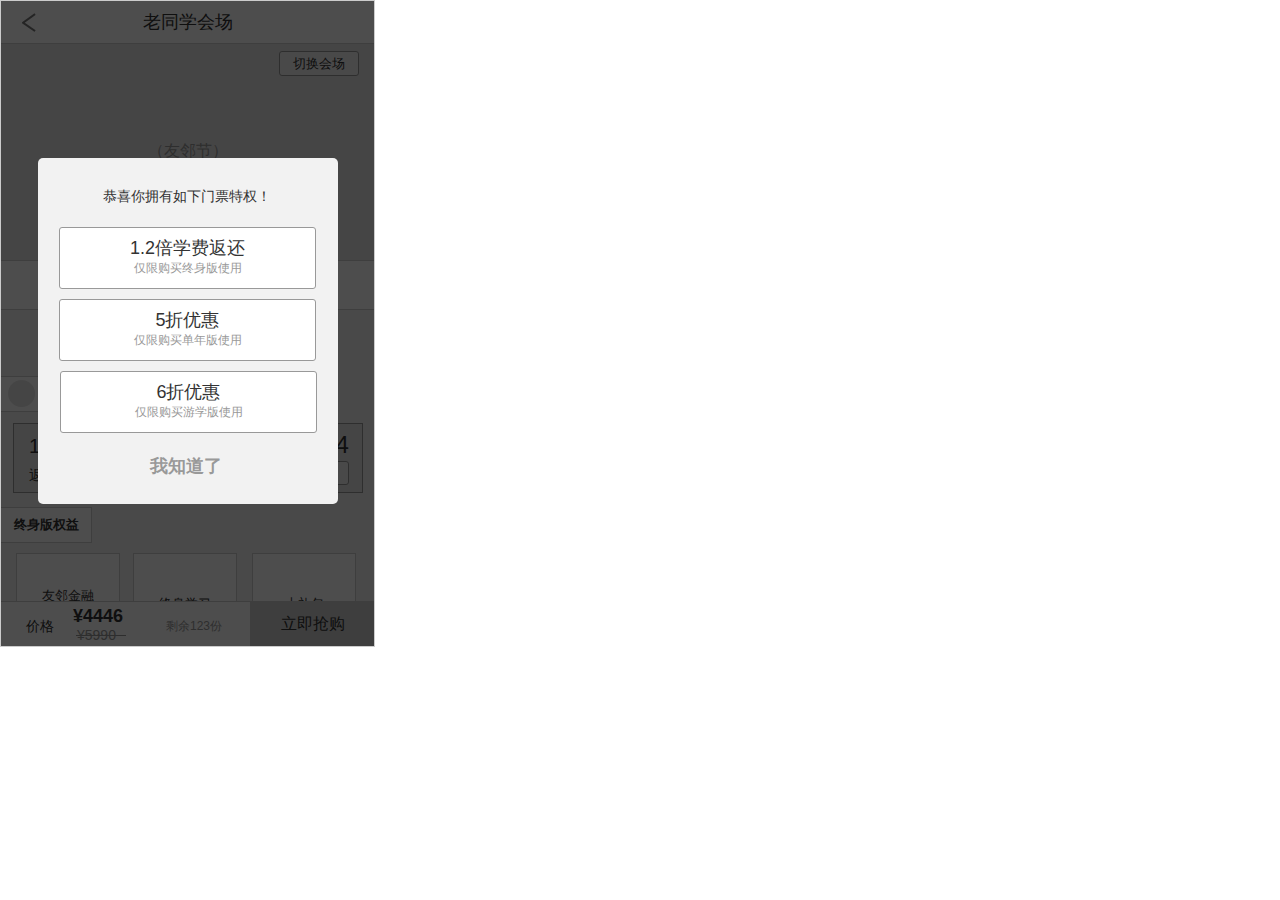
==== index.html @ d271e1da "1234" ====
﻿<!DOCTYPE html>
<html>
  <head>
    <title>index</title>
    <meta http-equiv="X-UA-Compatible" content="IE=edge"/>
    <meta http-equiv="content-type" content="text/html; charset=utf-8"/>
    <meta name="viewport" content="width=device-width, height=device-width"/>
    <meta name="apple-mobile-web-app-capable" content="yes"/>
    <link href="resources/css/axure_rp_page.css" type="text/css" rel="stylesheet"/>
    <link href="data/styles.css" type="text/css" rel="stylesheet"/>
    <link href="files/index/styles.css" type="text/css" rel="stylesheet"/>
    <script src="resources/scripts/jquery-1.7.1.min.js"></script>
    <script src="resources/scripts/jquery-ui-1.8.10.custom.min.js"></script>
    <script src="resources/scripts/prototypePre.js"></script>
    <script src="data/document.js"></script>
    <script src="resources/scripts/prototypePost.js"></script>
    <script src="files/index/data.js"></script>
    <script type="text/javascript">
      $axure.utils.getTransparentGifPath = function() { return 'resources/images/transparent.gif'; };
      $axure.utils.getOtherPath = function() { return 'resources/Other.html'; };
      $axure.utils.getReloadPath = function() { return 'resources/reload.html'; };
    </script>
  </head>
  <body>
    <div id="base" class="">

      <!-- 详情 (动态面板) -->
      <div id="u0" class="ax_default" data-label="详情">
        <div id="u0_state0" class="panel_state" data-label="State1" style="">
          <div id="u0_state0_content" class="panel_state_content">

            <!-- Unnamed (动态面板) -->
            <div id="u1" class="ax_default">
              <div id="u1_state0" class="panel_state" data-label="老同学" style="">
                <div id="u1_state0_content" class="panel_state_content">

                  <!-- Unnamed (矩形) -->
                  <div id="u2" class="ax_default box_1">
                    <div id="u2_div" class=""></div>
                    <!-- Unnamed () -->
                    <div id="u3" class="text" style="display:none; visibility: hidden">
                      <p><span></span></p>
                    </div>
                  </div>

                  <!-- Unnamed (矩形) -->
                  <div id="u4" class="ax_default box_1">
                    <div id="u4_div" class=""></div>
                    <!-- Unnamed () -->
                    <div id="u5" class="text" style="display:none; visibility: hidden">
                      <p><span></span></p>
                    </div>
                  </div>

                  <!-- Unnamed (矩形) -->
                  <div id="u6" class="ax_default box_3">
                    <div id="u6_div" class=""></div>
                    <!-- Unnamed () -->
                    <div id="u7" class="text">
                      <p><span>（友邻节）</span></p>
                    </div>
                  </div>

                  <!-- Unnamed (矩形) -->
                  <div id="u8" class="ax_default box_1">
                    <div id="u8_div" class=""></div>
                    <!-- Unnamed () -->
                    <div id="u9" class="text">
                      <p><span>切换会场</span></p>
                    </div>
                  </div>

                  <!-- 老同学tab (动态面板) -->
                  <div id="u10" class="ax_default" data-label="老同学tab">
                    <div id="u10_state0" class="panel_state" data-label="State1" style="">
                      <div id="u10_state0_content" class="panel_state_content">

                        <!-- Unnamed (矩形) -->
                        <div id="u11" class="ax_default box_1">
                          <div id="u11_div" class=""></div>
                          <!-- Unnamed () -->
                          <div id="u12" class="text" style="display:none; visibility: hidden">
                            <p><span></span></p>
                          </div>
                        </div>

                        <!-- Unnamed (矩形) -->
                        <div id="u13" class="ax_default label">
                          <div id="u13_div" class=""></div>
                          <!-- Unnamed () -->
                          <div id="u14" class="text">
                            <p><span>单年版</span></p>
                          </div>
                        </div>

                        <!-- Unnamed (矩形) -->
                        <div id="u15" class="ax_default label">
                          <div id="u15_div" class=""></div>
                          <!-- Unnamed () -->
                          <div id="u16" class="text">
                            <p><span>¥ 1198</span></p>
                          </div>
                        </div>

                        <!-- Unnamed (矩形) -->
                        <div id="u17" class="ax_default box_1">
                          <div id="u17_div" class=""></div>
                          <!-- Unnamed () -->
                          <div id="u18" class="text">
                            <p><span>友邻金融</span></p><p><span>分期</span></p>
                          </div>
                        </div>

                        <!-- Unnamed (矩形) -->
                        <div id="u19" class="ax_default box_1">
                          <div id="u19_div" class=""></div>
                          <!-- Unnamed () -->
                          <div id="u20" class="text">
                            <p><span>终身学习</span></p>
                          </div>
                        </div>

                        <!-- Unnamed (矩形) -->
                        <div id="u21" class="ax_default box_1">
                          <div id="u21_div" class=""></div>
                          <!-- Unnamed () -->
                          <div id="u22" class="text">
                            <p><span>大礼包</span></p>
                          </div>
                        </div>

                        <!-- Unnamed (矩形) -->
                        <div id="u23" class="ax_default box_1">
                          <div id="u23_div" class=""></div>
                          <!-- Unnamed () -->
                          <div id="u24" class="text">
                            <p><span>终身版权益</span></p>
                          </div>
                        </div>

                        <!-- Unnamed (矩形) -->
                        <div id="u25" class="ax_default box_1">
                          <div id="u25_div" class=""></div>
                          <!-- Unnamed () -->
                          <div id="u26" class="text" style="display:none; visibility: hidden">
                            <p><span></span></p>
                          </div>
                        </div>

                        <!-- 1544 (矩形) -->
                        <div id="u27" class="ax_default _一级标题" data-label="1544">
                          <div id="u27_div" class=""></div>
                          <!-- Unnamed () -->
                          <div id="u28" class="text">
                            <p><span>¥1544</span></p>
                          </div>
                        </div>

                        <!-- Unnamed (矩形) -->
                        <div id="u29" class="ax_default _三级标题">
                          <div id="u29_div" class=""></div>
                          <!-- Unnamed () -->
                          <div id="u30" class="text">
                            <p><span>1.2倍学费返还</span></p>
                          </div>
                        </div>

                        <!-- Unnamed (矩形) -->
                        <div id="u31" class="ax_default label">
                          <div id="u31_div" class=""></div>
                          <!-- Unnamed () -->
                          <div id="u32" class="text">
                            <p><span>返还算法&gt;</span></p>
                          </div>
                        </div>

                        <!-- 使用 (矩形) -->
                        <div id="u33" class="ax_default box_1" data-label="使用">
                          <div id="u33_div" class=""></div>
                          <!-- Unnamed () -->
                          <div id="u34" class="text">
                            <p><span>使用</span></p>
                          </div>
                        </div>

                        <!-- Unnamed (垂直线) -->
                        <div id="u35" class="ax_default line">
                          <img id="u35_img" class="img " src="images/index/u35.png"/>
                          <!-- Unnamed () -->
                          <div id="u36" class="text" style="display:none; visibility: hidden">
                            <p><span></span></p>
                          </div>
                        </div>

                        <!-- Unnamed (矩形) -->
                        <div id="u37" class="ax_default box_1">
                          <div id="u37_div" class=""></div>
                          <!-- Unnamed () -->
                          <div id="u38" class="text">
                            <p><span>&nbsp;&nbsp; &nbsp;&nbsp; 门票特权</span></p>
                          </div>
                        </div>

                        <!-- Unnamed (椭圆形) -->
                        <div id="u39" class="ax_default ellipse">
                          <img id="u39_img" class="img " src="images/index/u39.png"/>
                          <!-- Unnamed () -->
                          <div id="u40" class="text" style="display:none; visibility: hidden">
                            <p><span></span></p>
                          </div>
                        </div>

                        <!-- Unnamed (矩形) -->
                        <div id="u41" class="ax_default label">
                          <div id="u41_div" class=""></div>
                          <!-- Unnamed () -->
                          <div id="u42" class="text">
                            <p><span>游学版</span></p>
                          </div>
                        </div>

                        <!-- Unnamed (矩形) -->
                        <div id="u43" class="ax_default label">
                          <div id="u43_div" class=""></div>
                          <!-- Unnamed () -->
                          <div id="u44" class="text">
                            <p><span>终身版</span></p>
                          </div>
                        </div>

                        <!-- Unnamed (水平线) -->
                        <div id="u45" class="ax_default line">
                          <img id="u45_img" class="img " src="images/index/u45.png"/>
                          <!-- Unnamed () -->
                          <div id="u46" class="text" style="display:none; visibility: hidden">
                            <p><span></span></p>
                          </div>
                        </div>

                        <!-- Unnamed (矩形) -->
                        <div id="u47" class="ax_default box_1">
                          <div id="u47_div" class=""></div>
                          <!-- Unnamed () -->
                          <div id="u48" class="text">
                            <p><span>推荐</span></p>
                          </div>
                        </div>

                        <!-- Unnamed (矩形) -->
                        <div id="u49" class="ax_default label">
                          <div id="u49_div" class=""></div>
                          <!-- Unnamed () -->
                          <div id="u50" class="text">
                            <p><span>最低 ¥ 999</span></p>
                          </div>
                        </div>

                        <!-- Unnamed (组合) -->
                        <div id="u51" class="ax_default" data-left="142" data-top="62" data-width="104" data-height="59">

                          <!-- Unnamed (矩形) -->
                          <div id="u52" class="ax_default label">
                            <div id="u52_div" class=""></div>
                            <!-- Unnamed () -->
                            <div id="u53" class="text">
                              <p><span>首付999</span></p><p><span>限量6000人</span></p>
                            </div>
                          </div>

                          <!-- Unnamed (矩形) -->
                          <div id="u54" class="ax_default _文本段落">
                            <div id="u54_div" class=""></div>
                            <!-- Unnamed () -->
                            <div id="u55" class="text">
                              <p><span>”</span></p>
                            </div>
                          </div>

                          <!-- Unnamed (矩形) -->
                          <div id="u56" class="ax_default _文本段落">
                            <div id="u56_div" class=""></div>
                            <!-- Unnamed () -->
                            <div id="u57" class="text">
                              <p><span>“</span></p>
                            </div>
                          </div>
                        </div>

                        <!-- Unnamed (矩形) -->
                        <div id="u58" class="ax_default label">
                          <div id="u58_div" class=""></div>
                          <!-- Unnamed () -->
                          <div id="u59" class="text">
                            <p><span>¥ 1198</span></p>
                          </div>
                        </div>
                      </div>
                    </div>
                    <div id="u10_state1" class="panel_state" data-label="State2" style="visibility: hidden;">
                      <div id="u10_state1_content" class="panel_state_content">

                        <!-- Unnamed (矩形) -->
                        <div id="u60" class="ax_default box_1">
                          <div id="u60_div" class=""></div>
                          <!-- Unnamed () -->
                          <div id="u61" class="text" style="display:none; visibility: hidden">
                            <p><span></span></p>
                          </div>
                        </div>

                        <!-- Unnamed (矩形) -->
                        <div id="u62" class="ax_default label">
                          <div id="u62_div" class=""></div>
                          <!-- Unnamed () -->
                          <div id="u63" class="text">
                            <p><span>单年版</span></p>
                          </div>
                        </div>

                        <!-- Unnamed (矩形) -->
                        <div id="u64" class="ax_default label">
                          <div id="u64_div" class=""></div>
                          <!-- Unnamed () -->
                          <div id="u65" class="text">
                            <p><span>¥ 1198</span></p>
                          </div>
                        </div>

                        <!-- Unnamed (矩形) -->
                        <div id="u66" class="ax_default box_1">
                          <div id="u66_div" class=""></div>
                          <!-- Unnamed () -->
                          <div id="u67" class="text" style="display:none; visibility: hidden">
                            <p><span></span></p>
                          </div>
                        </div>

                        <!-- 1544 (矩形) -->
                        <div id="u68" class="ax_default _一级标题" data-label="1544">
                          <div id="u68_div" class=""></div>
                          <!-- Unnamed () -->
                          <div id="u69" class="text">
                            <p><span>¥1544</span></p>
                          </div>
                        </div>

                        <!-- Unnamed (矩形) -->
                        <div id="u70" class="ax_default _三级标题">
                          <div id="u70_div" class=""></div>
                          <!-- Unnamed () -->
                          <div id="u71" class="text">
                            <p><span>1.2倍学费返还</span></p>
                          </div>
                        </div>

                        <!-- Unnamed (矩形) -->
                        <div id="u72" class="ax_default label">
                          <div id="u72_div" class=""></div>
                          <!-- Unnamed () -->
                          <div id="u73" class="text">
                            <p><span>返还算法&gt;</span></p>
                          </div>
                        </div>

                        <!-- 使用 (矩形) -->
                        <div id="u74" class="ax_default box_1" data-label="使用">
                          <div id="u74_div" class=""></div>
                          <!-- Unnamed () -->
                          <div id="u75" class="text">
                            <p><span>使用</span></p>
                          </div>
                        </div>

                        <!-- Unnamed (垂直线) -->
                        <div id="u76" class="ax_default line">
                          <img id="u76_img" class="img " src="images/index/u35.png"/>
                          <!-- Unnamed () -->
                          <div id="u77" class="text" style="display:none; visibility: hidden">
                            <p><span></span></p>
                          </div>
                        </div>

                        <!-- Unnamed (矩形) -->
                        <div id="u78" class="ax_default box_1">
                          <div id="u78_div" class=""></div>
                          <!-- Unnamed () -->
                          <div id="u79" class="text">
                            <p><span>&nbsp;&nbsp; &nbsp;&nbsp; 门票特权</span></p>
                          </div>
                        </div>

                        <!-- Unnamed (椭圆形) -->
                        <div id="u80" class="ax_default ellipse">
                          <img id="u80_img" class="img " src="images/index/u39.png"/>
                          <!-- Unnamed () -->
                          <div id="u81" class="text" style="display:none; visibility: hidden">
                            <p><span></span></p>
                          </div>
                        </div>

                        <!-- Unnamed (矩形) -->
                        <div id="u82" class="ax_default label">
                          <div id="u82_div" class=""></div>
                          <!-- Unnamed () -->
                          <div id="u83" class="text">
                            <p><span>游学版</span></p>
                          </div>
                        </div>

                        <!-- Unnamed (矩形) -->
                        <div id="u84" class="ax_default label">
                          <div id="u84_div" class=""></div>
                          <!-- Unnamed () -->
                          <div id="u85" class="text">
                            <p><span>终身版</span></p>
                          </div>
                        </div>

                        <!-- Unnamed (水平线) -->
                        <div id="u86" class="ax_default line">
                          <img id="u86_img" class="img " src="images/index/u45.png"/>
                          <!-- Unnamed () -->
                          <div id="u87" class="text" style="display:none; visibility: hidden">
                            <p><span></span></p>
                          </div>
                        </div>

                        <!-- Unnamed (矩形) -->
                        <div id="u88" class="ax_default label">
                          <div id="u88_div" class=""></div>
                          <!-- Unnamed () -->
                          <div id="u89" class="text">
                            <p><span>最低 ¥ 2390</span></p>
                          </div>
                        </div>

                        <!-- Unnamed (矩形) -->
                        <div id="u90" class="ax_default box_1">
                          <div id="u90_div" class=""></div>
                          <!-- Unnamed () -->
                          <div id="u91" class="text">
                            <p><span>推荐</span></p>
                          </div>
                        </div>

                        <!-- Unnamed (矩形) -->
                        <div id="u92" class="ax_default label">
                          <div id="u92_div" class=""></div>
                          <!-- Unnamed () -->
                          <div id="u93" class="text">
                            <p><span>最低 ¥ 999</span></p>
                          </div>
                        </div>

                        <!-- Unnamed (组合) -->
                        <div id="u94" class="ax_default" data-left="142" data-top="62" data-width="104" data-height="59">

                          <!-- Unnamed (矩形) -->
                          <div id="u95" class="ax_default label">
                            <div id="u95_div" class=""></div>
                            <!-- Unnamed () -->
                            <div id="u96" class="text">
                              <p><span>首付2390</span></p><p><span>限量100人</span></p>
                            </div>
                          </div>

                          <!-- Unnamed (矩形) -->
                          <div id="u97" class="ax_default _文本段落">
                            <div id="u97_div" class=""></div>
                            <!-- Unnamed () -->
                            <div id="u98" class="text">
                              <p><span>”</span></p>
                            </div>
                          </div>

                          <!-- Unnamed (矩形) -->
                          <div id="u99" class="ax_default _文本段落">
                            <div id="u99_div" class=""></div>
                            <!-- Unnamed () -->
                            <div id="u100" class="text">
                              <p><span>“</span></p>
                            </div>
                          </div>
                        </div>

                        <!-- Unnamed (组合) -->
                        <div id="u101" class="ax_default" data-left="13" data-top="241" data-width="350" data-height="70">

                          <!-- Unnamed (矩形) -->
                          <div id="u102" class="ax_default label">
                            <div id="u102_div" class=""></div>
                            <!-- Unnamed () -->
                            <div id="u103" class="text">
                              <p><span>游学路线</span></p>
                            </div>
                          </div>

                          <!-- Unnamed (形状) -->
                          <div id="u104" class="ax_default box_1">
                            <img id="u104_img" class="img " src="images/index/u104.png"/>
                            <!-- Unnamed () -->
                            <div id="u105" class="text" style="display:none; visibility: hidden">
                              <p><span></span></p>
                            </div>
                          </div>

                          <!-- Unnamed (矩形) -->
                          <div id="u106" class="ax_default box_1">
                            <div id="u106_div" class=""></div>
                            <!-- Unnamed () -->
                            <div id="u107" class="text" style="display:none; visibility: hidden">
                              <p><span></span></p>
                            </div>
                          </div>

                          <!-- Unnamed (矩形) -->
                          <div id="u108" class="ax_default _三级标题">
                            <div id="u108_div" class=""></div>
                            <!-- Unnamed () -->
                            <div id="u109" class="text">
                              <p><span>5折优惠</span></p>
                            </div>
                          </div>

                          <!-- 使用2 (矩形) -->
                          <div id="u110" class="ax_default box_1" data-label="使用2">
                            <div id="u110_div" class=""></div>
                            <!-- Unnamed () -->
                            <div id="u111" class="text">
                              <p><span>已生效</span></p>
                            </div>
                          </div>

                          <!-- Unnamed (垂直线) -->
                          <div id="u112" class="ax_default line">
                            <img id="u112_img" class="img " src="images/index/u35.png"/>
                            <!-- Unnamed () -->
                            <div id="u113" class="text" style="display:none; visibility: hidden">
                              <p><span></span></p>
                            </div>
                          </div>

                          <!-- Unnamed (矩形) -->
                          <div id="u114" class="ax_default label">
                            <div id="u114_div" class=""></div>
                            <!-- Unnamed () -->
                            <div id="u115" class="text">
                              <p><span>限游学商品</span></p>
                            </div>
                          </div>
                        </div>

                        <!-- Unnamed (矩形) -->
                        <div id="u116" class="ax_default box_1">
                          <div id="u116_div" class=""></div>
                          <!-- Unnamed () -->
                          <div id="u117" class="text">
                            <p><span>游学版介绍</span></p>
                          </div>
                        </div>

                        <!-- Unnamed (矩形) -->
                        <div id="u118" class="ax_default box_3">
                          <div id="u118_div" class=""></div>
                          <!-- Unnamed () -->
                          <div id="u119" class="text">
                            <p><span>游学路线</span></p>
                          </div>
                        </div>
                      </div>
                    </div>
                    <div id="u10_state2" class="panel_state" data-label="State3" style="visibility: hidden;">
                      <div id="u10_state2_content" class="panel_state_content">

                        <!-- Unnamed (矩形) -->
                        <div id="u120" class="ax_default box_1">
                          <div id="u120_div" class=""></div>
                          <!-- Unnamed () -->
                          <div id="u121" class="text" style="display:none; visibility: hidden">
                            <p><span></span></p>
                          </div>
                        </div>

                        <!-- Unnamed (矩形) -->
                        <div id="u122" class="ax_default label">
                          <div id="u122_div" class=""></div>
                          <!-- Unnamed () -->
                          <div id="u123" class="text">
                            <p><span>单年版</span></p>
                          </div>
                        </div>

                        <!-- Unnamed (矩形) -->
                        <div id="u124" class="ax_default label">
                          <div id="u124_div" class=""></div>
                          <!-- Unnamed () -->
                          <div id="u125" class="text">
                            <p><span>¥ 1198</span></p>
                          </div>
                        </div>

                        <!-- Unnamed (矩形) -->
                        <div id="u126" class="ax_default box_1">
                          <div id="u126_div" class=""></div>
                          <!-- Unnamed () -->
                          <div id="u127" class="text">
                            <p><span>365天学员资格</span></p>
                          </div>
                        </div>

                        <!-- Unnamed (矩形) -->
                        <div id="u128" class="ax_default box_1">
                          <div id="u128_div" class=""></div>
                          <!-- Unnamed () -->
                          <div id="u129" class="text" style="display:none; visibility: hidden">
                            <p><span></span></p>
                          </div>
                        </div>

                        <!-- Unnamed (矩形) -->
                        <div id="u130" class="ax_default box_1">
                          <div id="u130_div" class=""></div>
                          <!-- Unnamed () -->
                          <div id="u131" class="text">
                            <p><span>大礼包</span></p>
                          </div>
                        </div>

                        <!-- Unnamed (矩形) -->
                        <div id="u132" class="ax_default box_1">
                          <div id="u132_div" class=""></div>
                          <!-- Unnamed () -->
                          <div id="u133" class="text">
                            <p><span>单年版权益</span></p>
                          </div>
                        </div>

                        <!-- Unnamed (矩形) -->
                        <div id="u134" class="ax_default box_1">
                          <div id="u134_div" class=""></div>
                          <!-- Unnamed () -->
                          <div id="u135" class="text">
                            <p><span>&nbsp;&nbsp; &nbsp;&nbsp; 门票特权</span></p>
                          </div>
                        </div>

                        <!-- Unnamed (椭圆形) -->
                        <div id="u136" class="ax_default ellipse">
                          <img id="u136_img" class="img " src="images/index/u39.png"/>
                          <!-- Unnamed () -->
                          <div id="u137" class="text" style="display:none; visibility: hidden">
                            <p><span></span></p>
                          </div>
                        </div>

                        <!-- Unnamed (矩形) -->
                        <div id="u138" class="ax_default label">
                          <div id="u138_div" class=""></div>
                          <!-- Unnamed () -->
                          <div id="u139" class="text">
                            <p><span>游学版</span></p>
                          </div>
                        </div>

                        <!-- Unnamed (矩形) -->
                        <div id="u140" class="ax_default label">
                          <div id="u140_div" class=""></div>
                          <!-- Unnamed () -->
                          <div id="u141" class="text">
                            <p><span>终身版</span></p>
                          </div>
                        </div>

                        <!-- Unnamed (水平线) -->
                        <div id="u142" class="ax_default line">
                          <img id="u142_img" class="img " src="images/index/u45.png"/>
                          <!-- Unnamed () -->
                          <div id="u143" class="text" style="display:none; visibility: hidden">
                            <p><span></span></p>
                          </div>
                        </div>

                        <!-- Unnamed (矩形) -->
                        <div id="u144" class="ax_default label">
                          <div id="u144_div" class=""></div>
                          <!-- Unnamed () -->
                          <div id="u145" class="text">
                            <p><span>最低 ¥ 2390</span></p>
                          </div>
                        </div>

                        <!-- Unnamed (矩形) -->
                        <div id="u146" class="ax_default box_1">
                          <div id="u146_div" class=""></div>
                          <!-- Unnamed () -->
                          <div id="u147" class="text">
                            <p><span>推荐</span></p>
                          </div>
                        </div>

                        <!-- Unnamed (矩形) -->
                        <div id="u148" class="ax_default label">
                          <div id="u148_div" class=""></div>
                          <!-- Unnamed () -->
                          <div id="u149" class="text">
                            <p><span>最低 ¥ 999</span></p>
                          </div>
                        </div>

                        <!-- Unnamed (组合) -->
                        <div id="u150" class="ax_default" data-left="135" data-top="62" data-width="117" data-height="59">

                          <!-- Unnamed (矩形) -->
                          <div id="u151" class="ax_default label">
                            <div id="u151_div" class=""></div>
                            <!-- Unnamed () -->
                            <div id="u152" class="text">
                              <p><span>最后一次1198</span></p><p><span>限量6000人</span></p>
                            </div>
                          </div>

                          <!-- Unnamed (矩形) -->
                          <div id="u153" class="ax_default _文本段落">
                            <div id="u153_div" class=""></div>
                            <!-- Unnamed () -->
                            <div id="u154" class="text">
                              <p><span>”</span></p>
                            </div>
                          </div>

                          <!-- Unnamed (矩形) -->
                          <div id="u155" class="ax_default _文本段落">
                            <div id="u155_div" class=""></div>
                            <!-- Unnamed () -->
                            <div id="u156" class="text">
                              <p><span>“</span></p>
                            </div>
                          </div>
                        </div>

                        <!-- Unnamed (组合) -->
                        <div id="u157" class="ax_default" data-left="13" data-top="163" data-width="350" data-height="70">

                          <!-- Unnamed (矩形) -->
                          <div id="u158" class="ax_default label">
                            <div id="u158_div" class=""></div>
                            <!-- Unnamed () -->
                            <div id="u159" class="text">
                              <p><span>游学路线</span></p>
                            </div>
                          </div>

                          <!-- Unnamed (形状) -->
                          <div id="u160" class="ax_default box_1">
                            <img id="u160_img" class="img " src="images/index/u104.png"/>
                            <!-- Unnamed () -->
                            <div id="u161" class="text" style="display:none; visibility: hidden">
                              <p><span></span></p>
                            </div>
                          </div>

                          <!-- Unnamed (矩形) -->
                          <div id="u162" class="ax_default box_1">
                            <div id="u162_div" class=""></div>
                            <!-- Unnamed () -->
                            <div id="u163" class="text" style="display:none; visibility: hidden">
                              <p><span></span></p>
                            </div>
                          </div>

                          <!-- Unnamed (矩形) -->
                          <div id="u164" class="ax_default _三级标题">
                            <div id="u164_div" class=""></div>
                            <!-- Unnamed () -->
                            <div id="u165" class="text">
                              <p><span>5折优惠</span></p>
                            </div>
                          </div>

                          <!-- 使用2 (矩形) -->
                          <div id="u166" class="ax_default box_1" data-label="使用2">
                            <div id="u166_div" class=""></div>
                            <!-- Unnamed () -->
                            <div id="u167" class="text">
                              <p><span>已生效</span></p>
                            </div>
                          </div>

                          <!-- Unnamed (垂直线) -->
                          <div id="u168" class="ax_default line">
                            <img id="u168_img" class="img " src="images/index/u35.png"/>
                            <!-- Unnamed () -->
                            <div id="u169" class="text" style="display:none; visibility: hidden">
                              <p><span></span></p>
                            </div>
                          </div>

                          <!-- Unnamed (矩形) -->
                          <div id="u170" class="ax_default label">
                            <div id="u170_div" class=""></div>
                            <!-- Unnamed () -->
                            <div id="u171" class="text">
                              <p><span>限单年版商品</span></p>
                            </div>
                          </div>
                        </div>
                      </div>
                    </div>
                  </div>

                  <!-- Unnamed (热区) -->
                  <div id="u172" class="ax_default">
                  </div>

                  <!-- Unnamed (热区) -->
                  <div id="u173" class="ax_default">
                  </div>

                  <!-- Unnamed (热区) -->
                  <div id="u174" class="ax_default">
                  </div>
                </div>
              </div>
              <div id="u1_state1" class="panel_state" data-label="终身" style="visibility: hidden;">
                <div id="u1_state1_content" class="panel_state_content">

                  <!-- Unnamed (矩形) -->
                  <div id="u175" class="ax_default box_1">
                    <div id="u175_div" class=""></div>
                    <!-- Unnamed () -->
                    <div id="u176" class="text" style="display:none; visibility: hidden">
                      <p><span></span></p>
                    </div>
                  </div>

                  <!-- Unnamed (矩形) -->
                  <div id="u177" class="ax_default box_1">
                    <div id="u177_div" class=""></div>
                    <!-- Unnamed () -->
                    <div id="u178" class="text" style="display:none; visibility: hidden">
                      <p><span></span></p>
                    </div>
                  </div>

                  <!-- Unnamed (矩形) -->
                  <div id="u179" class="ax_default box_3">
                    <div id="u179_div" class=""></div>
                    <!-- Unnamed () -->
                    <div id="u180" class="text">
                      <p><span>（友邻节）</span></p>
                    </div>
                  </div>

                  <!-- 终身tab (动态面板) -->
                  <div id="u181" class="ax_default" data-label="终身tab">
                    <div id="u181_state0" class="panel_state" data-label="State1" style="">
                      <div id="u181_state0_content" class="panel_state_content">

                        <!-- Unnamed (矩形) -->
                        <div id="u182" class="ax_default box_1">
                          <div id="u182_div" class=""></div>
                          <!-- Unnamed () -->
                          <div id="u183" class="text" style="display:none; visibility: hidden">
                            <p><span></span></p>
                          </div>
                        </div>

                        <!-- Unnamed (水平线) -->
                        <div id="u184" class="ax_default line">
                          <img id="u184_img" class="img " src="images/index/u184.png"/>
                          <!-- Unnamed () -->
                          <div id="u185" class="text" style="display:none; visibility: hidden">
                            <p><span></span></p>
                          </div>
                        </div>

                        <!-- Unnamed (矩形) -->
                        <div id="u186" class="ax_default label">
                          <div id="u186_div" class=""></div>
                          <!-- Unnamed () -->
                          <div id="u187" class="text">
                            <p><span>特权代金券</span></p>
                          </div>
                        </div>

                        <!-- Unnamed (矩形) -->
                        <div id="u188" class="ax_default label">
                          <div id="u188_div" class=""></div>
                          <!-- Unnamed () -->
                          <div id="u189" class="text">
                            <p><span>¥ 999</span></p>
                          </div>
                        </div>

                        <!-- Unnamed (矩形) -->
                        <div id="u190" class="ax_default label">
                          <div id="u190_div" class=""></div>
                          <!-- Unnamed () -->
                          <div id="u191" class="text">
                            <p><span>名师游学团</span></p>
                          </div>
                        </div>

                        <!-- Unnamed (矩形) -->
                        <div id="u192" class="ax_default label">
                          <div id="u192_div" class=""></div>
                          <!-- Unnamed () -->
                          <div id="u193" class="text">
                            <p><span>最低 ¥ 7000</span></p>
                          </div>
                        </div>

                        <!-- Unnamed (矩形) -->
                        <div id="u194" class="ax_default label">
                          <div id="u194_div" class=""></div>
                          <!-- Unnamed () -->
                          <div id="u195" class="text">
                            <p><span>游学路线</span></p>
                          </div>
                        </div>

                        <!-- Unnamed (形状) -->
                        <div id="u196" class="ax_default box_1">
                          <img id="u196_img" class="img " src="images/index/u104.png"/>
                          <!-- Unnamed () -->
                          <div id="u197" class="text" style="display:none; visibility: hidden">
                            <p><span></span></p>
                          </div>
                        </div>

                        <!-- Unnamed (矩形) -->
                        <div id="u198" class="ax_default box_1">
                          <div id="u198_div" class=""></div>
                          <!-- Unnamed () -->
                          <div id="u199" class="text" style="display:none; visibility: hidden">
                            <p><span></span></p>
                          </div>
                        </div>

                        <!-- 9000 (矩形) -->
                        <div id="u200" class="ax_default _一级标题" data-label="9000">
                          <div id="u200_div" class=""></div>
                          <!-- Unnamed () -->
                          <div id="u201" class="text">
                            <p><span>¥9000</span></p>
                          </div>
                        </div>

                        <!-- Unnamed (矩形) -->
                        <div id="u202" class="ax_default _三级标题">
                          <div id="u202_div" class=""></div>
                          <!-- Unnamed () -->
                          <div id="u203" class="text">
                            <p><span>1.5倍学费返还</span></p>
                          </div>
                        </div>

                        <!-- Unnamed (矩形) -->
                        <div id="u204" class="ax_default label">
                          <div id="u204_div" class=""></div>
                          <!-- Unnamed () -->
                          <div id="u205" class="text">
                            <p><span>减免算法&gt;</span></p>
                          </div>
                        </div>

                        <!-- 使用2 (矩形) -->
                        <div id="u206" class="ax_default box_1" data-label="使用2">
                          <div id="u206_div" class=""></div>
                          <!-- Unnamed () -->
                          <div id="u207" class="text">
                            <p><span>使用</span></p>
                          </div>
                        </div>

                        <!-- Unnamed (垂直线) -->
                        <div id="u208" class="ax_default line">
                          <img id="u208_img" class="img " src="images/index/u35.png"/>
                          <!-- Unnamed () -->
                          <div id="u209" class="text" style="display:none; visibility: hidden">
                            <p><span></span></p>
                          </div>
                        </div>

                        <!-- Unnamed (矩形) -->
                        <div id="u210" class="ax_default box_1">
                          <div id="u210_div" class=""></div>
                          <!-- Unnamed () -->
                          <div id="u211" class="text">
                            <p><span>&nbsp;&nbsp; &nbsp;&nbsp; 门票特权</span></p>
                          </div>
                        </div>

                        <!-- Unnamed (椭圆形) -->
                        <div id="u212" class="ax_default ellipse">
                          <img id="u212_img" class="img " src="images/index/u39.png"/>
                          <!-- Unnamed () -->
                          <div id="u213" class="text" style="display:none; visibility: hidden">
                            <p><span></span></p>
                          </div>
                        </div>

                        <!-- Unnamed (组合) -->
                        <div id="u214" class="ax_default" data-left="13" data-top="241" data-width="350" data-height="70">

                          <!-- Unnamed (矩形) -->
                          <div id="u215" class="ax_default label">
                            <div id="u215_div" class=""></div>
                            <!-- Unnamed () -->
                            <div id="u216" class="text">
                              <p><span>游学路线</span></p>
                            </div>
                          </div>

                          <!-- Unnamed (形状) -->
                          <div id="u217" class="ax_default box_1">
                            <img id="u217_img" class="img " src="images/index/u104.png"/>
                            <!-- Unnamed () -->
                            <div id="u218" class="text" style="display:none; visibility: hidden">
                              <p><span></span></p>
                            </div>
                          </div>

                          <!-- Unnamed (矩形) -->
                          <div id="u219" class="ax_default box_1">
                            <div id="u219_div" class=""></div>
                            <!-- Unnamed () -->
                            <div id="u220" class="text" style="display:none; visibility: hidden">
                              <p><span></span></p>
                            </div>
                          </div>

                          <!-- Unnamed (矩形) -->
                          <div id="u221" class="ax_default _三级标题">
                            <div id="u221_div" class=""></div>
                            <!-- Unnamed () -->
                            <div id="u222" class="text">
                              <p><span>6折优惠</span></p>
                            </div>
                          </div>

                          <!-- 使用2 (矩形) -->
                          <div id="u223" class="ax_default box_1" data-label="使用2">
                            <div id="u223_div" class=""></div>
                            <!-- Unnamed () -->
                            <div id="u224" class="text">
                              <p><span>已生效</span></p>
                            </div>
                          </div>

                          <!-- Unnamed (垂直线) -->
                          <div id="u225" class="ax_default line">
                            <img id="u225_img" class="img " src="images/index/u35.png"/>
                            <!-- Unnamed () -->
                            <div id="u226" class="text" style="display:none; visibility: hidden">
                              <p><span></span></p>
                            </div>
                          </div>

                          <!-- Unnamed (矩形) -->
                          <div id="u227" class="ax_default label">
                            <div id="u227_div" class=""></div>
                            <!-- Unnamed () -->
                            <div id="u228" class="text">
                              <p><span>限游学商品</span></p>
                            </div>
                          </div>
                        </div>

                        <!-- Unnamed (矩形) -->
                        <div id="u229" class="ax_default box_1">
                          <div id="u229_div" class=""></div>
                          <!-- Unnamed () -->
                          <div id="u230" class="text">
                            <p><span>游学介绍</span></p>
                          </div>
                        </div>

                        <!-- Unnamed (矩形) -->
                        <div id="u231" class="ax_default box_3">
                          <div id="u231_div" class=""></div>
                          <!-- Unnamed () -->
                          <div id="u232" class="text">
                            <p><span>游学路线</span></p>
                          </div>
                        </div>

                        <!-- Unnamed (组合) -->
                        <div id="u233" class="ax_default" data-left="129" data-top="61" data-width="119" data-height="59">

                          <!-- Unnamed (矩形) -->
                          <div id="u234" class="ax_default label">
                            <div id="u234_div" class=""></div>
                            <!-- Unnamed () -->
                            <div id="u235" class="text">
                              <p><span>名师亲自带团</span></p><p><span>限量100份</span></p>
                            </div>
                          </div>

                          <!-- Unnamed (矩形) -->
                          <div id="u236" class="ax_default _文本段落">
                            <div id="u236_div" class=""></div>
                            <!-- Unnamed () -->
                            <div id="u237" class="text">
                              <p><span>”</span></p>
                            </div>
                          </div>

                          <!-- Unnamed (矩形) -->
                          <div id="u238" class="ax_default _文本段落">
                            <div id="u238_div" class=""></div>
                            <!-- Unnamed () -->
                            <div id="u239" class="text">
                              <p><span>“</span></p>
                            </div>
                          </div>
                        </div>
                      </div>
                    </div>
                    <div id="u181_state1" class="panel_state" data-label="State2" style="visibility: hidden;">
                      <div id="u181_state1_content" class="panel_state_content">

                        <!-- Unnamed (矩形) -->
                        <div id="u240" class="ax_default box_1">
                          <div id="u240_div" class=""></div>
                          <!-- Unnamed () -->
                          <div id="u241" class="text" style="display:none; visibility: hidden">
                            <p><span></span></p>
                          </div>
                        </div>

                        <!-- Unnamed (水平线) -->
                        <div id="u242" class="ax_default line">
                          <img id="u242_img" class="img " src="images/index/u184.png"/>
                          <!-- Unnamed () -->
                          <div id="u243" class="text" style="display:none; visibility: hidden">
                            <p><span></span></p>
                          </div>
                        </div>

                        <!-- Unnamed (矩形) -->
                        <div id="u244" class="ax_default label">
                          <div id="u244_div" class=""></div>
                          <!-- Unnamed () -->
                          <div id="u245" class="text">
                            <p><span>特权代金券</span></p>
                          </div>
                        </div>

                        <!-- Unnamed (矩形) -->
                        <div id="u246" class="ax_default label">
                          <div id="u246_div" class=""></div>
                          <!-- Unnamed () -->
                          <div id="u247" class="text">
                            <p><span>¥ 999</span></p>
                          </div>
                        </div>

                        <!-- Unnamed (矩形) -->
                        <div id="u248" class="ax_default label">
                          <div id="u248_div" class=""></div>
                          <!-- Unnamed () -->
                          <div id="u249" class="text">
                            <p><span>名师游学团</span></p>
                          </div>
                        </div>

                        <!-- Unnamed (矩形) -->
                        <div id="u250" class="ax_default label">
                          <div id="u250_div" class=""></div>
                          <!-- Unnamed () -->
                          <div id="u251" class="text">
                            <p><span>最低 ¥ 7000</span></p>
                          </div>
                        </div>

                        <!-- Unnamed (矩形) -->
                        <div id="u252" class="ax_default box_1">
                          <div id="u252_div" class=""></div>
                          <!-- Unnamed () -->
                          <div id="u253" class="text">
                            <p><span>游学版介绍</span></p>
                          </div>
                        </div>

                        <!-- Unnamed (矩形) -->
                        <div id="u254" class="ax_default box_1">
                          <div id="u254_div" class=""></div>
                          <!-- Unnamed () -->
                          <div id="u255" class="text">
                            <p><span>&nbsp;&nbsp; &nbsp;&nbsp; 门票特权</span></p>
                          </div>
                        </div>

                        <!-- Unnamed (椭圆形) -->
                        <div id="u256" class="ax_default ellipse">
                          <img id="u256_img" class="img " src="images/index/u39.png"/>
                          <!-- Unnamed () -->
                          <div id="u257" class="text" style="display:none; visibility: hidden">
                            <p><span></span></p>
                          </div>
                        </div>

                        <!-- Unnamed (矩形) -->
                        <div id="u258" class="ax_default label">
                          <div id="u258_div" class=""></div>
                          <!-- Unnamed () -->
                          <div id="u259" class="text">
                            <p><span>游学路线</span></p>
                          </div>
                        </div>

                        <!-- Unnamed (形状) -->
                        <div id="u260" class="ax_default box_1">
                          <img id="u260_img" class="img " src="images/index/u104.png"/>
                          <!-- Unnamed () -->
                          <div id="u261" class="text" style="display:none; visibility: hidden">
                            <p><span></span></p>
                          </div>
                        </div>

                        <!-- Unnamed (矩形) -->
                        <div id="u262" class="ax_default box_1">
                          <div id="u262_div" class=""></div>
                          <!-- Unnamed () -->
                          <div id="u263" class="text" style="display:none; visibility: hidden">
                            <p><span></span></p>
                          </div>
                        </div>

                        <!-- Unnamed (矩形) -->
                        <div id="u264" class="ax_default _三级标题">
                          <div id="u264_div" class=""></div>
                          <!-- Unnamed () -->
                          <div id="u265" class="text">
                            <p><span>6折优惠</span></p>
                          </div>
                        </div>

                        <!-- 使用2 (矩形) -->
                        <div id="u266" class="ax_default box_1" data-label="使用2">
                          <div id="u266_div" class=""></div>
                          <!-- Unnamed () -->
                          <div id="u267" class="text">
                            <p><span>已生效</span></p>
                          </div>
                        </div>

                        <!-- Unnamed (垂直线) -->
                        <div id="u268" class="ax_default line">
                          <img id="u268_img" class="img " src="images/index/u35.png"/>
                          <!-- Unnamed () -->
                          <div id="u269" class="text" style="display:none; visibility: hidden">
                            <p><span></span></p>
                          </div>
                        </div>

                        <!-- Unnamed (矩形) -->
                        <div id="u270" class="ax_default label">
                          <div id="u270_div" class=""></div>
                          <!-- Unnamed () -->
                          <div id="u271" class="text">
                            <p><span>限特权代金券</span></p>
                          </div>
                        </div>

                        <!-- Unnamed (组合) -->
                        <div id="u272" class="ax_default" data-left="115" data-top="61" data-width="146" data-height="59">

                          <!-- Unnamed (矩形) -->
                          <div id="u273" class="ax_default label">
                            <div id="u273_div" class=""></div>
                            <!-- Unnamed () -->
                            <div id="u274" class="text">
                              <p><span>2000元游学代金劵</span></p><p><span>限量1000份</span></p>
                            </div>
                          </div>

                          <!-- Unnamed (矩形) -->
                          <div id="u275" class="ax_default _文本段落">
                            <div id="u275_div" class=""></div>
                            <!-- Unnamed () -->
                            <div id="u276" class="text">
                              <p><span>”</span></p>
                            </div>
                          </div>

                          <!-- Unnamed (矩形) -->
                          <div id="u277" class="ax_default _文本段落">
                            <div id="u277_div" class=""></div>
                            <!-- Unnamed () -->
                            <div id="u278" class="text">
                              <p><span>“</span></p>
                            </div>
                          </div>
                        </div>

                        <!-- Unnamed (矩形) -->
                        <div id="u279" class="ax_default box_3">
                          <div id="u279_div" class=""></div>
                          <!-- Unnamed () -->
                          <div id="u280" class="text">
                            <p><span>游学路线</span></p>
                          </div>
                        </div>
                      </div>
                    </div>
                  </div>

                  <!-- Unnamed (矩形) -->
                  <div id="u281" class="ax_default box_1">
                    <div id="u281_div" class=""></div>
                    <!-- Unnamed () -->
                    <div id="u282" class="text">
                      <p><span>切换会场</span></p>
                    </div>
                  </div>

                  <!-- Unnamed (热区) -->
                  <div id="u283" class="ax_default">
                  </div>

                  <!-- Unnamed (热区) -->
                  <div id="u284" class="ax_default">
                  </div>
                </div>
              </div>
            </div>

            <!-- title (矩形) -->
            <div id="u285" class="ax_default box_1" data-label="title">
              <div id="u285_div" class=""></div>
              <!-- Unnamed () -->
              <div id="u286" class="text">
                <p><span>老同学会场</span></p>
              </div>
            </div>

            <!-- Unnamed (形状) -->
            <div id="u287" class="ax_default box_1">
              <img id="u287_img" class="img " src="images/index/u287.png"/>
              <!-- Unnamed () -->
              <div id="u288" class="text" style="display:none; visibility: hidden">
                <p><span></span></p>
              </div>
            </div>
          </div>
        </div>
      </div>

      <!-- 购买 (动态面板) -->
      <div id="u289" class="ax_default" data-label="购买">
        <div id="u289_state0" class="panel_state" data-label="4446" style="">
          <div id="u289_state0_content" class="panel_state_content">

            <!-- Unnamed (矩形) -->
            <div id="u290" class="ax_default box_1">
              <div id="u290_div" class=""></div>
              <!-- Unnamed () -->
              <div id="u291" class="text" style="display:none; visibility: hidden">
                <p><span></span></p>
              </div>
            </div>

            <!-- Unnamed (矩形) -->
            <div id="u292" class="ax_default label">
              <div id="u292_div" class=""></div>
              <!-- Unnamed () -->
              <div id="u293" class="text">
                <p><span>价格</span></p>
              </div>
            </div>

            <!-- Unnamed (矩形) -->
            <div id="u294" class="ax_default box_2">
              <div id="u294_div" class=""></div>
              <!-- Unnamed () -->
              <div id="u295" class="text">
                <p><span>立即抢购</span></p>
              </div>
            </div>

            <!-- Unnamed (矩形) -->
            <div id="u296" class="ax_default label">
              <div id="u296_div" class=""></div>
              <!-- Unnamed () -->
              <div id="u297" class="text">
                <p><span>剩余123份</span></p>
              </div>
            </div>

            <!-- 价格 (组合) -->
            <div id="u298" class="ax_default" data-label="价格" data-left="73" data-top="5" data-width="53" data-height="37">

              <!-- Unnamed (矩形) -->
              <div id="u299" class="ax_default label">
                <div id="u299_div" class=""></div>
                <!-- Unnamed () -->
                <div id="u300" class="text">
                  <p><span>¥4446</span></p>
                </div>
              </div>

              <!-- Unnamed (矩形) -->
              <div id="u301" class="ax_default label">
                <div id="u301_div" class=""></div>
                <!-- Unnamed () -->
                <div id="u302" class="text">
                  <p><span>¥5990</span></p>
                </div>
              </div>

              <!-- Unnamed (水平线) -->
              <div id="u303" class="ax_default line">
                <img id="u303_img" class="img " src="images/index/u303.png"/>
                <!-- Unnamed () -->
                <div id="u304" class="text" style="display:none; visibility: hidden">
                  <p><span></span></p>
                </div>
              </div>
            </div>
          </div>
        </div>
        <div id="u289_state1" class="panel_state" data-label="999" style="visibility: hidden;">
          <div id="u289_state1_content" class="panel_state_content">

            <!-- Unnamed (矩形) -->
            <div id="u305" class="ax_default box_1">
              <div id="u305_div" class=""></div>
              <!-- Unnamed () -->
              <div id="u306" class="text" style="display:none; visibility: hidden">
                <p><span></span></p>
              </div>
            </div>

            <!-- Unnamed (矩形) -->
            <div id="u307" class="ax_default label">
              <div id="u307_div" class=""></div>
              <!-- Unnamed () -->
              <div id="u308" class="text">
                <p><span>价格</span></p>
              </div>
            </div>

            <!-- Unnamed (矩形) -->
            <div id="u309" class="ax_default label">
              <div id="u309_div" class=""></div>
              <!-- Unnamed () -->
              <div id="u310" class="text">
                <p><span>剩余123份</span></p>
              </div>
            </div>

            <!-- 价格 (组合) -->
            <div id="u311" class="ax_default" data-label="价格" data-left="76" data-top="5" data-width="50" data-height="37">

              <!-- Unnamed (矩形) -->
              <div id="u312" class="ax_default label">
                <div id="u312_div" class=""></div>
                <!-- Unnamed () -->
                <div id="u313" class="text">
                  <p><span>¥999</span></p>
                </div>
              </div>

              <!-- Unnamed (矩形) -->
              <div id="u314" class="ax_default label">
                <div id="u314_div" class=""></div>
                <!-- Unnamed () -->
                <div id="u315" class="text">
                  <p><span>¥2000</span></p>
                </div>
              </div>

              <!-- Unnamed (水平线) -->
              <div id="u316" class="ax_default line">
                <img id="u316_img" class="img " src="images/index/u303.png"/>
                <!-- Unnamed () -->
                <div id="u317" class="text" style="display:none; visibility: hidden">
                  <p><span></span></p>
                </div>
              </div>
            </div>
          </div>
        </div>
        <div id="u289_state2" class="panel_state" data-label="27600" style="visibility: hidden;">
          <div id="u289_state2_content" class="panel_state_content">

            <!-- Unnamed (矩形) -->
            <div id="u318" class="ax_default box_1">
              <div id="u318_div" class=""></div>
              <!-- Unnamed () -->
              <div id="u319" class="text" style="display:none; visibility: hidden">
                <p><span></span></p>
              </div>
            </div>

            <!-- Unnamed (矩形) -->
            <div id="u320" class="ax_default label">
              <div id="u320_div" class=""></div>
              <!-- Unnamed () -->
              <div id="u321" class="text">
                <p><span>价格</span></p>
              </div>
            </div>

            <!-- Unnamed (矩形) -->
            <div id="u322" class="ax_default label">
              <div id="u322_div" class=""></div>
              <!-- Unnamed () -->
              <div id="u323" class="text">
                <p><span>剩余123份</span></p>
              </div>
            </div>

            <!-- 价格 (组合) -->
            <div id="u324" class="ax_default" data-label="价格" data-left="73" data-top="5" data-width="61" data-height="37">

              <!-- Unnamed (矩形) -->
              <div id="u325" class="ax_default label">
                <div id="u325_div" class=""></div>
                <!-- Unnamed () -->
                <div id="u326" class="text">
                  <p><span>¥27600</span></p>
                </div>
              </div>

              <!-- Unnamed (矩形) -->
              <div id="u327" class="ax_default label">
                <div id="u327_div" class=""></div>
                <!-- Unnamed () -->
                <div id="u328" class="text">
                  <p><span>¥46000</span></p>
                </div>
              </div>

              <!-- Unnamed (水平线) -->
              <div id="u329" class="ax_default line">
                <img id="u329_img" class="img " src="images/index/u303.png"/>
                <!-- Unnamed () -->
                <div id="u330" class="text" style="display:none; visibility: hidden">
                  <p><span></span></p>
                </div>
              </div>
            </div>
          </div>
        </div>
        <div id="u289_state3" class="panel_state" data-label="1198" style="visibility: hidden;">
          <div id="u289_state3_content" class="panel_state_content">

            <!-- Unnamed (矩形) -->
            <div id="u331" class="ax_default box_1">
              <div id="u331_div" class=""></div>
              <!-- Unnamed () -->
              <div id="u332" class="text" style="display:none; visibility: hidden">
                <p><span></span></p>
              </div>
            </div>

            <!-- Unnamed (矩形) -->
            <div id="u333" class="ax_default label">
              <div id="u333_div" class=""></div>
              <!-- Unnamed () -->
              <div id="u334" class="text">
                <p><span>价格</span></p>
              </div>
            </div>

            <!-- Unnamed (矩形) -->
            <div id="u335" class="ax_default label">
              <div id="u335_div" class=""></div>
              <!-- Unnamed () -->
              <div id="u336" class="text">
                <p><span>剩余123份</span></p>
              </div>
            </div>

            <!-- 价格 (组合) -->
            <div id="u337" class="ax_default" data-label="价格" data-left="78" data-top="5" data-width="50" data-height="37">

              <!-- Unnamed (矩形) -->
              <div id="u338" class="ax_default label">
                <div id="u338_div" class=""></div>
                <!-- Unnamed () -->
                <div id="u339" class="text">
                  <p><span>¥1198</span></p>
                </div>
              </div>

              <!-- Unnamed (矩形) -->
              <div id="u340" class="ax_default label">
                <div id="u340_div" class=""></div>
                <!-- Unnamed () -->
                <div id="u341" class="text">
                  <p><span>¥2390</span></p>
                </div>
              </div>

              <!-- Unnamed (水平线) -->
              <div id="u342" class="ax_default line">
                <img id="u342_img" class="img " src="images/index/u342.png"/>
                <!-- Unnamed () -->
                <div id="u343" class="text" style="display:none; visibility: hidden">
                  <p><span></span></p>
                </div>
              </div>
            </div>
          </div>
        </div>
        <div id="u289_state4" class="panel_state" data-label="23760" style="visibility: hidden;">
          <div id="u289_state4_content" class="panel_state_content">

            <!-- Unnamed (矩形) -->
            <div id="u344" class="ax_default box_1">
              <div id="u344_div" class=""></div>
              <!-- Unnamed () -->
              <div id="u345" class="text" style="display:none; visibility: hidden">
                <p><span></span></p>
              </div>
            </div>

            <!-- Unnamed (矩形) -->
            <div id="u346" class="ax_default label">
              <div id="u346_div" class=""></div>
              <!-- Unnamed () -->
              <div id="u347" class="text">
                <p><span>价格</span></p>
              </div>
            </div>

            <!-- Unnamed (矩形) -->
            <div id="u348" class="ax_default label">
              <div id="u348_div" class=""></div>
              <!-- Unnamed () -->
              <div id="u349" class="text">
                <p><span>剩余123份</span></p>
              </div>
            </div>

            <!-- 价格 (组合) -->
            <div id="u350" class="ax_default" data-label="价格" data-left="78" data-top="5" data-width="61" data-height="37">

              <!-- Unnamed (矩形) -->
              <div id="u351" class="ax_default label">
                <div id="u351_div" class=""></div>
                <!-- Unnamed () -->
                <div id="u352" class="text">
                  <p><span>¥23760</span></p>
                </div>
              </div>

              <!-- Unnamed (矩形) -->
              <div id="u353" class="ax_default label">
                <div id="u353_div" class=""></div>
                <!-- Unnamed () -->
                <div id="u354" class="text">
                  <p><span>¥39600</span></p>
                </div>
              </div>

              <!-- Unnamed (水平线) -->
              <div id="u355" class="ax_default line">
                <img id="u355_img" class="img " src="images/index/u342.png"/>
                <!-- Unnamed () -->
                <div id="u356" class="text" style="display:none; visibility: hidden">
                  <p><span></span></p>
                </div>
              </div>
            </div>
          </div>
        </div>
      </div>

      <!-- Unnamed (矩形) -->
      <div id="u357" class="ax_default box_2">
        <div id="u357_div" class=""></div>
        <!-- Unnamed () -->
        <div id="u358" class="text">
          <p><span>立即抢购</span></p>
        </div>
      </div>

      <!-- 友邻节优惠 (组合) -->
      <div id="u359" class="ax_default ax_default_hidden" data-label="友邻节优惠" style="display:none; visibility: hidden" data-left="0" data-top="0" data-width="0" data-height="0">

        <!-- Unnamed (矩形) -->
        <div id="u360" class="ax_default box_1">
          <div id="u360_div" class=""></div>
          <!-- Unnamed () -->
          <div id="u361" class="text" style="display:none; visibility: hidden">
            <p><span></span></p>
          </div>
        </div>

        <!-- Unnamed (组合) -->
        <div id="u362" class="ax_default" data-left="0" data-top="0" data-width="0" data-height="0">

          <!-- Unnamed (组合) -->
          <div id="u363" class="ax_default" data-left="0" data-top="0" data-width="0" data-height="0">

            <!-- Unnamed (矩形) -->
            <div id="u364" class="ax_default box_1">
              <div id="u364_div" class=""></div>
              <!-- Unnamed () -->
              <div id="u365" class="text" style="display:none; visibility: hidden">
                <p><span></span></p>
              </div>
            </div>

            <!-- Unnamed (矩形) -->
            <div id="u366" class="ax_default _文本段落">
              <div id="u366_div" class=""></div>
              <!-- Unnamed () -->
              <div id="u367" class="text">
                <p style="font-size:13px;text-align:left;"><span style="font-family:'Arial Negreta', 'Arial Normal', 'Arial';font-weight:700;">| 已付学费：</span></p><p style="font-size:13px;text-align:left;"><span style="font-family:'Arial Normal', 'Arial';font-weight:400;">&nbsp;&nbsp;&nbsp; 2016年1月至今，在友邻优课支付的会员金额之和（不包括2016年单品课）</span></p><p style="font-size:13px;text-align:left;"><span style="font-family:'Arial Normal', 'Arial';font-weight:400;"><br></span></p><p style="font-size:13px;text-align:left;"><span style="font-family:'Arial Negreta', 'Arial Normal', 'Arial';font-weight:700;">| 友邻节特别优惠：</span></p><p style="font-size:13px;text-align:left;"><span style="font-family:'Arial Normal', 'Arial';font-weight:400;">&nbsp;&nbsp; 已付学费乘上固定倍数后的金额，在友邻节购买时可直接抵扣。仅限终身版、游学版</span></p><p style="font-size:13px;text-align:left;"><span style="font-family:'Arial Normal', 'Arial';font-weight:400;"><br></span></p><p style="font-size:13px;text-align:left;"><span style="font-family:'Arial Normal', 'Arial';font-weight:400;">&nbsp;&nbsp; 当前可抵扣金额：(27+972+287)*1.2=</span><span style="font-family:'Arial Normal', 'Arial';font-weight:400;color:#6699FF;">1544</span><span style="font-family:'Arial Normal', 'Arial';font-weight:400;">元</span></p><p style="font-size:13px;text-align:left;"><span style="font-family:'Arial Normal', 'Arial';font-weight:400;"><br></span></p><p style="font-size:13px;text-align:left;"><span style="font-family:'Arial Normal', 'Arial';font-weight:400;color:#999999;">（</span><span style="font-family:'Arial Normal', 'Arial';font-weight:400;font-size:14px;color:#999999;">知识保险不与此优惠同享）</span></p><p style="font-size:13px;text-align:center;"><span style="font-family:'Arial Normal', 'Arial';font-weight:400;color:#999999;"><br></span></p><p style="font-size:13px;text-align:left;"><span style="font-family:'Arial Normal', 'Arial';font-weight:400;color:#999999;">如有疑问请咨询阿树老师</span></p>
              </div>
            </div>
          </div>

          <!-- Unnamed (矩形) -->
          <div id="u368" class="ax_default label">
            <div id="u368_div" class=""></div>
            <!-- Unnamed () -->
            <div id="u369" class="text">
              <p><span>我知道了</span></p>
            </div>
          </div>
        </div>
      </div>

      <!-- Unnamed (组合) -->
      <div id="u370" class="ax_default" data-left="0" data-top="0" data-width="375" data-height="647">

        <!-- Unnamed (矩形) -->
        <div id="u371" class="ax_default box_1">
          <div id="u371_div" class=""></div>
          <!-- Unnamed () -->
          <div id="u372" class="text" style="display:none; visibility: hidden">
            <p><span></span></p>
          </div>
        </div>

        <!-- Unnamed (组合) -->
        <div id="u373" class="ax_default" data-left="38" data-top="158" data-width="300" data-height="346">

          <!-- Unnamed (矩形) -->
          <div id="u374" class="ax_default box_1">
            <div id="u374_div" class=""></div>
            <!-- Unnamed () -->
            <div id="u375" class="text" style="display:none; visibility: hidden">
              <p><span></span></p>
            </div>
          </div>

          <!-- Unnamed (矩形) -->
          <div id="u376" class="ax_default label">
            <div id="u376_div" class=""></div>
            <!-- Unnamed () -->
            <div id="u377" class="text">
              <p><span>恭喜你拥有如下门票特权！</span></p>
            </div>
          </div>

          <!-- Unnamed (矩形) -->
          <div id="u378" class="ax_default box_1">
            <div id="u378_div" class=""></div>
            <!-- Unnamed () -->
            <div id="u379" class="text">
              <p style="font-size:18px;"><span>1.2倍学费返还</span></p><p style="font-size:12px;"><span style="color:#999999;">仅限购买终身版使用</span></p>
            </div>
          </div>

          <!-- Unnamed (矩形) -->
          <div id="u380" class="ax_default box_1">
            <div id="u380_div" class=""></div>
            <!-- Unnamed () -->
            <div id="u381" class="text">
              <p style="font-size:18px;"><span>5折优惠</span></p><p style="font-size:12px;"><span style="color:#999999;">仅限购买单年版使用</span></p>
            </div>
          </div>

          <!-- Unnamed (矩形) -->
          <div id="u382" class="ax_default box_1">
            <div id="u382_div" class=""></div>
            <!-- Unnamed () -->
            <div id="u383" class="text">
              <p style="font-size:18px;"><span>6折优惠</span></p><p style="font-size:12px;"><span style="color:#999999;">仅限购买游学版使用</span></p>
            </div>
          </div>

          <!-- Unnamed (矩形) -->
          <div id="u384" class="ax_default label">
            <div id="u384_div" class=""></div>
            <!-- Unnamed () -->
            <div id="u385" class="text">
              <p><span>我知道了</span></p>
            </div>
          </div>
        </div>
      </div>
    </div>
  </body>
</html>
---- resources/css/axure_rp_page.css ----
﻿/* so the window resize fires within a frame in IE7 */
html, body {
    height: 100%;
}

a {
    color: inherit;
}

p {
    margin: 0px;
    text-rendering: optimizeLegibility;
    font-feature-settings: "kern" 1;
    -webkit-font-feature-settings: "kern";
    -moz-font-feature-settings: "kern";
    -moz-font-feature-settings: "kern=1";
    font-kerning: normal;
}

iframe {
    background: #FFFFFF;
}

/* to match IE with C, FF */
input {
    padding: 1px 0px 1px 0px;
    box-sizing: border-box;
    -moz-box-sizing: border-box;
}

textarea {
    margin: 0px;
    box-sizing: border-box;
    -moz-box-sizing: border-box;
}

div.intcases {
    font-family: arial; 
    font-size: 12px;
    text-align:left; 
    border:1px solid #AAA; 
    background:#FFF none repeat scroll 0% 0%; 
    z-index:9999; 
    visibility:hidden; 
    position:absolute;
    padding: 0px;
    border-radius: 3px;
    white-space: nowrap;
}

div.intcaselink {
    cursor: pointer;
    padding: 3px 8px 3px 8px;
    margin: 5px;
    background:#EEE none repeat scroll 0% 0%; 
    border:1px solid #AAA;
    border-radius: 3px;
}

div.refpageimage {
    position: absolute;
    left: 0px;
    top: 0px;
    font-size: 0px;
    width: 16px;
    height: 16px;
    cursor: pointer;
    background-image: url(images/newwindow.gif);
    background-repeat: no-repeat;
}

div.annnoteimage {
    position: absolute;
    left: 0px;
    top: 0px;
    font-size: 0px;
    /*width: 16px;
    height: 12px;*/
    cursor: help;
    /*background-image: url(images/note.gif);*/
    /*background-repeat: no-repeat;*/
    width: 13px;
    height: 12px;
    padding-top: 1px;
    text-align: center;
    background-color: #138CDD;
    -moz-box-shadow: 1px 1px 3px #aaa;
    -webkit-box-shadow: 1px 1px 3px #aaa;
    box-shadow: 1px 1px 3px #aaa;
}

div.annnoteline {
    display: inline-block;
    width: 9px;
    height: 1px;
    border-bottom: 1px solid white;
    margin-top: 1px;
}

div.annnotelabel {
    position: absolute;
    left: 0px;
    top: 0px;
    font-family: Helvetica,Arial;
    font-size: 10px;
    /*border: 1px solid rgb(166,221,242);*/
    cursor: help;
    /*background:rgb(0,157,217) none repeat scroll 0% 0%;*/ 
    padding: 1px 3px 1px 3px;
    white-space: nowrap;
    color: white;
    
    background-color: #138CDD;
    -moz-box-shadow: 1px 1px 3px #aaa;
    -webkit-box-shadow: 1px 1px 3px #aaa;
    box-shadow: 1px 1px 3px #aaa;
}

.annotation {
    font-size: 12px;
    padding-left: 2px;
    margin-bottom: 5px;
}

.annotationName {
    /*font-size: 13px;
    font-weight: bold;
    margin-bottom: 3px;
    white-space: nowrap;*/

    font-family: 'Trebuchet MS';
    font-size: 14px;
    font-weight: bold;
    margin-bottom: 5px;
    white-space: nowrap;
}

.annotationValue {
    font-family: Arial, Helvetica, Sans-Serif;
    font-size: 12px;
    color: #4a4a4a;
    line-height: 21px;
    margin-bottom: 20px;
}

.noteLink {
    text-decoration: inherit;
    color: inherit;
}

.noteLink:hover {
    background-color: white;
}

/* this is a fix for the issue where dialogs jump around and takes the text-align from the body */
.dialogFix {
    position:absolute;
    text-align:left;
    border: 1px solid #8f949a;
}


@keyframes pulsate {
  from {
    box-shadow: 0 0 10px #15d6ba;
  }
  to {
    box-shadow: 0 0 20px #15d6ba;
  }
}

@-webkit-keyframes pulsate {
  from {
    -webkit-box-shadow: 0 0 10px #15d6ba;
    box-shadow: 0 0 10px #15d6ba;
  }
  to {
    -webkit-box-shadow: 0 0 20px #15d6ba;
    box-shadow: 0 0 20px #15d6ba;
  }
}
 
@-moz-keyframes pulsate {
  from {
    -moz-box-shadow: 0 0 10px #15d6ba;
    box-shadow: 0 0 10px #15d6ba;
  }
  to {
    -moz-box-shadow: 0 0 20px #15d6ba;
    box-shadow: 0 0 20px #15d6ba;
  }
}

.legacyPulsateBorder {
    /*border: 5px solid #15d6ba;
    margin: -5px;*/
    -moz-box-shadow: 0 0 10px 3px #15d6ba;
    box-shadow: 0 0 10px 3px #15d6ba;
}

.pulsateBorder {
  animation-name: pulsate;
  animation-timing-function: ease-in-out;
  animation-duration: 0.9s;
  animation-iteration-count: infinite;
  animation-direction: alternate;
  
  -webkit-animation-name: pulsate;
  -webkit-animation-timing-function: ease-in-out;
  -webkit-animation-duration: 0.9s;
  -webkit-animation-iteration-count: infinite;
  -webkit-animation-direction: alternate;

  -moz-animation-name: pulsate;
  -moz-animation-timing-function: ease-in-out;
  -moz-animation-duration: 0.9s;
  -moz-animation-iteration-count: infinite;
  -moz-animation-direction: alternate;
}

.ax_default_hidden, .ax_default_unplaced{
    display: none;
    visibility: hidden;
}

.widgetNoteSelected {
    -moz-box-shadow: 0 0 10px 3px #138CDD;
    box-shadow: 0 0 10px 3px #138CDD;
    /*-moz-box-shadow: 0 0 20px #3915d6;
    box-shadow: 0 0 20px #3915d6;*/
    /*border: 3px solid #3915d6;*/
    /*margin: -3px;*/
}


.singleImg {
    display: none;
    visibility: hidden;
}
---- data/styles.css ----
﻿.ax_default {
  font-family:'Arial Normal', 'Arial';
  font-weight:400;
  font-style:normal;
  font-size:13px;
  color:#333333;
  text-align:center;
  line-height:normal;
}
._形状 {
  font-family:'Arial Normal', 'Arial';
  font-weight:400;
  font-style:normal;
  font-size:13px;
  color:#333333;
  text-align:center;
  line-height:normal;
}
._一级标题 {
  font-family:'Arial Normal', 'Arial';
  font-weight:bold;
  font-style:normal;
  font-size:32px;
  text-align:left;
}
._二级标题 {
  font-family:'Arial Normal', 'Arial';
  font-weight:bold;
  font-style:normal;
  font-size:24px;
  text-align:left;
}
._三级标题 {
  font-family:'Arial Normal', 'Arial';
  font-weight:bold;
  font-style:normal;
  font-size:18px;
  text-align:left;
}
._四级标题 {
  font-family:'Arial Normal', 'Arial';
  font-weight:bold;
  font-style:normal;
  font-size:14px;
  text-align:left;
}
._五级标题 {
  font-family:'Arial Normal', 'Arial';
  font-weight:bold;
  font-style:normal;
  text-align:left;
}
._六级标题 {
  font-family:'Arial Normal', 'Arial';
  font-weight:bold;
  font-style:normal;
  font-size:10px;
  text-align:left;
}
._文本段落 {
  text-align:left;
}
._流程形状 {
}
.box_1 {
}
.label {
  font-size:14px;
  text-align:left;
}
.box_3 {
}
.ellipse {
}
.line {
}
.box_2 {
}
.radio_button {
  text-align:left;
}
._图片 {
}
---- files/index/styles.css ----
﻿body {
  margin:0px;
  background-image:none;
  position:static;
  left:auto;
  width:375px;
  margin-left:0;
  margin-right:0;
  text-align:left;
}
#base {
  position:absolute;
  z-index:0;
}
#u0 {
  border-width:0px;
  position:absolute;
  left:0px;
  top:0px;
  width:375px;
  height:647px;
  overflow:hidden;
  touch-action:none;
}
#u0_state0 {
  border-width:0px;
  position:absolute;
  left:0px;
  top:0px;
  width:375px;
  height:647px;
  -ms-overflow-x:hidden;
  overflow-x:hidden;
  -ms-overflow-y:hidden;
  overflow-y:hidden;
  background-image:none;
}
#u0_state0_content {
  border-width:0px;
  position:absolute;
  left:0px;
  top:0px;
  width:1px;
  height:1px;
}
#u1 {
  border-width:0px;
  position:absolute;
  left:0px;
  top:0px;
  width:375px;
  height:1040px;
  overflow:hidden;
}
#u1_state0 {
  border-width:0px;
  position:absolute;
  left:0px;
  top:0px;
  width:375px;
  height:1040px;
  -ms-overflow-x:hidden;
  overflow-x:hidden;
  -ms-overflow-y:hidden;
  overflow-y:hidden;
  background-image:none;
}
#u1_state0_content {
  border-width:0px;
  position:absolute;
  left:0px;
  top:0px;
  width:1px;
  height:1px;
}
#u2_div {
  border-width:0px;
  position:absolute;
  left:0px;
  top:0px;
  width:375px;
  height:700px;
  background:inherit;
  background-color:rgba(242, 242, 242, 1);
  box-sizing:border-box;
  border-width:1px;
  border-style:solid;
  border-color:rgba(204, 204, 204, 1);
  border-radius:0px;
  -moz-box-shadow:none;
  -webkit-box-shadow:none;
  box-shadow:none;
}
#u2 {
  border-width:0px;
  position:absolute;
  left:0px;
  top:0px;
  width:375px;
  height:700px;
}
#u3 {
  border-width:0px;
  position:absolute;
  left:2px;
  top:342px;
  width:371px;
  visibility:hidden;
  word-wrap:break-word;
}
#u4_div {
  border-width:0px;
  position:absolute;
  left:0px;
  top:0px;
  width:375px;
  height:40px;
  background:inherit;
  background-color:rgba(255, 255, 255, 1);
  box-sizing:border-box;
  border-width:1px;
  border-style:solid;
  border-color:rgba(204, 204, 204, 1);
  border-radius:0px;
  -moz-box-shadow:none;
  -webkit-box-shadow:none;
  box-shadow:none;
}
#u4 {
  border-width:0px;
  position:absolute;
  left:0px;
  top:43px;
  width:375px;
  height:40px;
}
#u5 {
  border-width:0px;
  position:absolute;
  left:2px;
  top:12px;
  width:371px;
  visibility:hidden;
  word-wrap:break-word;
}
#u6_div {
  border-width:0px;
  position:absolute;
  left:0px;
  top:0px;
  width:375px;
  height:217px;
  background:inherit;
  background-color:rgba(228, 228, 228, 1);
  border:none;
  border-radius:0px;
  -moz-box-shadow:none;
  -webkit-box-shadow:none;
  box-shadow:none;
  font-size:16px;
  color:#999999;
}
#u6 {
  border-width:0px;
  position:absolute;
  left:0px;
  top:43px;
  width:375px;
  height:217px;
  font-size:16px;
  color:#999999;
}
#u7 {
  border-width:0px;
  position:absolute;
  left:2px;
  top:99px;
  width:371px;
  word-wrap:break-word;
}
#u8_div {
  border-width:0px;
  position:absolute;
  left:0px;
  top:0px;
  width:80px;
  height:25px;
  background:inherit;
  background-color:rgba(242, 242, 242, 1);
  box-sizing:border-box;
  border-width:1px;
  border-style:solid;
  border-color:rgba(153, 153, 153, 1);
  border-radius:3px;
  -moz-box-shadow:none;
  -webkit-box-shadow:none;
  box-shadow:none;
}
#u8 {
  border-width:0px;
  position:absolute;
  left:279px;
  top:51px;
  width:80px;
  height:25px;
}
#u9 {
  border-width:0px;
  position:absolute;
  left:2px;
  top:4px;
  width:76px;
  word-wrap:break-word;
}
#u10 {
  border-width:0px;
  position:absolute;
  left:0px;
  top:260px;
  width:375px;
  height:780px;
  overflow:hidden;
}
#u10_state0 {
  border-width:0px;
  position:absolute;
  left:0px;
  top:0px;
  width:375px;
  height:780px;
  -ms-overflow-x:hidden;
  overflow-x:hidden;
  -ms-overflow-y:hidden;
  overflow-y:hidden;
  background-image:none;
}
#u10_state0_content {
  border-width:0px;
  position:absolute;
  left:0px;
  top:0px;
  width:1px;
  height:1px;
}
#u11_div {
  border-width:0px;
  position:absolute;
  left:0px;
  top:0px;
  width:375px;
  height:50px;
  background:inherit;
  background-color:rgba(255, 255, 255, 1);
  box-sizing:border-box;
  border-width:1px;
  border-style:solid;
  border-color:rgba(204, 204, 204, 1);
  border-radius:0px;
  -moz-box-shadow:none;
  -webkit-box-shadow:none;
  box-shadow:none;
}
#u11 {
  border-width:0px;
  position:absolute;
  left:0px;
  top:0px;
  width:375px;
  height:50px;
}
#u12 {
  border-width:0px;
  position:absolute;
  left:2px;
  top:17px;
  width:371px;
  visibility:hidden;
  word-wrap:break-word;
}
#u13_div {
  border-width:0px;
  position:absolute;
  left:0px;
  top:0px;
  width:43px;
  height:16px;
  background:inherit;
  background-color:rgba(255, 255, 255, 0);
  border:none;
  border-radius:0px;
  -moz-box-shadow:none;
  -webkit-box-shadow:none;
  box-shadow:none;
}
#u13 {
  border-width:0px;
  position:absolute;
  left:48px;
  top:10px;
  width:43px;
  height:16px;
}
#u14 {
  border-width:0px;
  position:absolute;
  left:0px;
  top:0px;
  width:43px;
  white-space:nowrap;
}
#u15_div {
  border-width:0px;
  position:absolute;
  left:0px;
  top:0px;
  width:38px;
  height:15px;
  background:inherit;
  background-color:rgba(255, 255, 255, 0);
  border:none;
  border-radius:0px;
  -moz-box-shadow:none;
  -webkit-box-shadow:none;
  box-shadow:none;
  font-size:12px;
  color:#999999;
}
#u15 {
  border-width:0px;
  position:absolute;
  left:50px;
  top:28px;
  width:38px;
  height:15px;
  font-size:12px;
  color:#999999;
}
#u16 {
  border-width:0px;
  position:absolute;
  left:0px;
  top:0px;
  width:38px;
  white-space:nowrap;
}
#u17_div {
  border-width:0px;
  position:absolute;
  left:0px;
  top:0px;
  width:104px;
  height:103px;
  background:inherit;
  background-color:rgba(255, 255, 255, 1);
  box-sizing:border-box;
  border-width:1px;
  border-style:solid;
  border-color:rgba(204, 204, 204, 1);
  border-radius:0px;
  -moz-box-shadow:none;
  -webkit-box-shadow:none;
  box-shadow:none;
}
#u17 {
  border-width:0px;
  position:absolute;
  left:16px;
  top:293px;
  width:104px;
  height:103px;
}
#u18 {
  border-width:0px;
  position:absolute;
  left:2px;
  top:36px;
  width:100px;
  word-wrap:break-word;
}
#u19_div {
  border-width:0px;
  position:absolute;
  left:0px;
  top:0px;
  width:104px;
  height:103px;
  background:inherit;
  background-color:rgba(255, 255, 255, 1);
  box-sizing:border-box;
  border-width:1px;
  border-style:solid;
  border-color:rgba(204, 204, 204, 1);
  border-radius:0px;
  -moz-box-shadow:none;
  -webkit-box-shadow:none;
  box-shadow:none;
}
#u19 {
  border-width:0px;
  position:absolute;
  left:133px;
  top:293px;
  width:104px;
  height:103px;
}
#u20 {
  border-width:0px;
  position:absolute;
  left:2px;
  top:44px;
  width:100px;
  word-wrap:break-word;
}
#u21_div {
  border-width:0px;
  position:absolute;
  left:0px;
  top:0px;
  width:104px;
  height:103px;
  background:inherit;
  background-color:rgba(255, 255, 255, 1);
  box-sizing:border-box;
  border-width:1px;
  border-style:solid;
  border-color:rgba(204, 204, 204, 1);
  border-radius:0px;
  -moz-box-shadow:none;
  -webkit-box-shadow:none;
  box-shadow:none;
}
#u21 {
  border-width:0px;
  position:absolute;
  left:252px;
  top:293px;
  width:104px;
  height:103px;
}
#u22 {
  border-width:0px;
  position:absolute;
  left:2px;
  top:44px;
  width:100px;
  word-wrap:break-word;
}
#u23_div {
  border-width:0px;
  position:absolute;
  left:0px;
  top:0px;
  width:92px;
  height:36px;
  background:inherit;
  background-color:rgba(255, 255, 255, 1);
  box-sizing:border-box;
  border-width:1px;
  border-style:solid;
  border-color:rgba(204, 204, 204, 1);
  border-radius:0px;
  -moz-box-shadow:none;
  -webkit-box-shadow:none;
  box-shadow:none;
  font-family:'Arial Negreta', 'Arial Normal', 'Arial';
  font-weight:700;
  font-style:normal;
}
#u23 {
  border-width:0px;
  position:absolute;
  left:0px;
  top:247px;
  width:92px;
  height:36px;
  font-family:'Arial Negreta', 'Arial Normal', 'Arial';
  font-weight:700;
  font-style:normal;
}
#u24 {
  border-width:0px;
  position:absolute;
  left:2px;
  top:10px;
  width:88px;
  word-wrap:break-word;
}
#u25_div {
  border-width:0px;
  position:absolute;
  left:0px;
  top:0px;
  width:350px;
  height:70px;
  background:inherit;
  background-color:rgba(228, 228, 228, 1);
  box-sizing:border-box;
  border-width:1px;
  border-style:solid;
  border-color:rgba(153, 153, 153, 1);
  border-radius:0px;
  -moz-box-shadow:none;
  -webkit-box-shadow:none;
  box-shadow:none;
}
#u25 {
  border-width:0px;
  position:absolute;
  left:13px;
  top:163px;
  width:350px;
  height:70px;
}
#u26 {
  border-width:0px;
  position:absolute;
  left:2px;
  top:27px;
  width:346px;
  visibility:hidden;
  word-wrap:break-word;
}
#u27_div {
  border-width:0px;
  position:absolute;
  left:0px;
  top:0px;
  width:66px;
  height:28px;
  background:inherit;
  background-color:rgba(255, 255, 255, 0);
  border:none;
  border-radius:0px;
  -moz-box-shadow:none;
  -webkit-box-shadow:none;
  box-shadow:none;
  font-family:'Arial Normal', 'Arial';
  font-weight:400;
  font-style:normal;
  font-size:24px;
}
#u27 {
  border-width:0px;
  position:absolute;
  left:282px;
  top:171px;
  width:66px;
  height:28px;
  font-family:'Arial Normal', 'Arial';
  font-weight:400;
  font-style:normal;
  font-size:24px;
}
#u28 {
  border-width:0px;
  position:absolute;
  left:0px;
  top:0px;
  width:66px;
  white-space:nowrap;
}
#u29_div {
  border-width:0px;
  position:absolute;
  left:0px;
  top:0px;
  width:129px;
  height:24px;
  background:inherit;
  background-color:rgba(255, 255, 255, 0);
  border:none;
  border-radius:0px;
  -moz-box-shadow:none;
  -webkit-box-shadow:none;
  box-shadow:none;
  font-family:'Arial Normal', 'Arial';
  font-weight:400;
  font-style:normal;
  font-size:20px;
}
#u29 {
  border-width:0px;
  position:absolute;
  left:29px;
  top:173px;
  width:129px;
  height:24px;
  font-family:'Arial Normal', 'Arial';
  font-weight:400;
  font-style:normal;
  font-size:20px;
}
#u30 {
  border-width:0px;
  position:absolute;
  left:0px;
  top:0px;
  width:129px;
  white-space:nowrap;
}
#u31_div {
  border-width:0px;
  position:absolute;
  left:0px;
  top:0px;
  width:65px;
  height:16px;
  background:inherit;
  background-color:rgba(255, 255, 255, 0);
  border:none;
  border-radius:0px;
  -moz-box-shadow:none;
  -webkit-box-shadow:none;
  box-shadow:none;
}
#u31 {
  border-width:0px;
  position:absolute;
  left:29px;
  top:207px;
  width:65px;
  height:16px;
}
#u32 {
  border-width:0px;
  position:absolute;
  left:0px;
  top:0px;
  width:65px;
  white-space:nowrap;
}
#u33_div {
  border-width:0px;
  position:absolute;
  left:0px;
  top:0px;
  width:66px;
  height:24px;
  background:inherit;
  background-color:rgba(242, 242, 242, 1);
  box-sizing:border-box;
  border-width:1px;
  border-style:solid;
  border-color:rgba(153, 153, 153, 1);
  border-radius:3px;
  -moz-box-shadow:none;
  -webkit-box-shadow:none;
  box-shadow:none;
}
#u33 {
  border-width:0px;
  position:absolute;
  left:283px;
  top:201px;
  width:66px;
  height:24px;
}
#u34 {
  border-width:0px;
  position:absolute;
  left:2px;
  top:4px;
  width:62px;
  word-wrap:break-word;
}
#u35_img {
  border-width:0px;
  position:absolute;
  left:0px;
  top:0px;
  width:2px;
  height:53px;
}
#u35 {
  border-width:0px;
  position:absolute;
  left:259px;
  top:173px;
  width:1px;
  height:52px;
}
#u36 {
  border-width:0px;
  position:absolute;
  left:2px;
  top:18px;
  width:1px;
  visibility:hidden;
  word-wrap:break-word;
}
#u37_div {
  border-width:0px;
  position:absolute;
  left:0px;
  top:0px;
  width:124px;
  height:36px;
  background:inherit;
  background-color:rgba(255, 255, 255, 1);
  box-sizing:border-box;
  border-width:1px;
  border-style:solid;
  border-color:rgba(204, 204, 204, 1);
  border-radius:0px;
  -moz-box-shadow:none;
  -webkit-box-shadow:none;
  box-shadow:none;
  font-family:'Arial Negreta', 'Arial Normal', 'Arial';
  font-weight:700;
  font-style:normal;
}
#u37 {
  border-width:0px;
  position:absolute;
  left:0px;
  top:116px;
  width:124px;
  height:36px;
  font-family:'Arial Negreta', 'Arial Normal', 'Arial';
  font-weight:700;
  font-style:normal;
}
#u38 {
  border-width:0px;
  position:absolute;
  left:2px;
  top:10px;
  width:120px;
  word-wrap:break-word;
}
#u39_img {
  border-width:0px;
  position:absolute;
  left:0px;
  top:0px;
  width:27px;
  height:27px;
}
#u39 {
  border-width:0px;
  position:absolute;
  left:8px;
  top:120px;
  width:27px;
  height:27px;
}
#u40 {
  border-width:0px;
  position:absolute;
  left:2px;
  top:6px;
  width:23px;
  visibility:hidden;
  word-wrap:break-word;
}
#u41_div {
  border-width:0px;
  position:absolute;
  left:0px;
  top:0px;
  width:43px;
  height:16px;
  background:inherit;
  background-color:rgba(255, 255, 255, 0);
  border:none;
  border-radius:0px;
  -moz-box-shadow:none;
  -webkit-box-shadow:none;
  box-shadow:none;
}
#u41 {
  border-width:0px;
  position:absolute;
  left:289px;
  top:9px;
  width:43px;
  height:16px;
}
#u42 {
  border-width:0px;
  position:absolute;
  left:0px;
  top:0px;
  width:43px;
  white-space:nowrap;
}
#u43_div {
  border-width:0px;
  position:absolute;
  left:0px;
  top:0px;
  width:43px;
  height:16px;
  background:inherit;
  background-color:rgba(255, 255, 255, 0);
  border:none;
  border-radius:0px;
  -moz-box-shadow:none;
  -webkit-box-shadow:none;
  box-shadow:none;
  font-family:'Arial Negreta', 'Arial Normal', 'Arial';
  font-weight:700;
  font-style:normal;
}
#u43 {
  border-width:0px;
  position:absolute;
  left:153px;
  top:9px;
  width:43px;
  height:16px;
  font-family:'Arial Negreta', 'Arial Normal', 'Arial';
  font-weight:700;
  font-style:normal;
}
#u44 {
  border-width:0px;
  position:absolute;
  left:0px;
  top:0px;
  width:43px;
  white-space:nowrap;
}
#u45_img {
  border-width:0px;
  position:absolute;
  left:-1px;
  top:-1px;
  width:101px;
  height:5px;
}
#u45 {
  border-width:0px;
  position:absolute;
  left:143px;
  top:48px;
  width:98px;
  height:2px;
  font-family:'Arial Negreta', 'Arial Normal', 'Arial';
  font-weight:700;
  font-style:normal;
}
#u46 {
  border-width:0px;
  position:absolute;
  left:2px;
  top:-7px;
  width:94px;
  visibility:hidden;
  word-wrap:break-word;
}
#u47_div {
  border-width:0px;
  position:absolute;
  left:0px;
  top:0px;
  width:39px;
  height:18px;
  background:inherit;
  background-color:rgba(255, 255, 255, 1);
  box-sizing:border-box;
  border-width:1px;
  border-style:solid;
  border-color:rgba(121, 121, 121, 1);
  border-radius:0px;
  -moz-box-shadow:none;
  -webkit-box-shadow:none;
  box-shadow:none;
  font-size:11px;
}
#u47 {
  border-width:0px;
  position:absolute;
  left:197px;
  top:7px;
  width:39px;
  height:18px;
  font-size:11px;
}
#u48 {
  border-width:0px;
  position:absolute;
  left:2px;
  top:2px;
  width:35px;
  word-wrap:break-word;
}
#u49_div {
  border-width:0px;
  position:absolute;
  left:0px;
  top:0px;
  width:59px;
  height:15px;
  background:inherit;
  background-color:rgba(255, 255, 255, 0);
  border:none;
  border-radius:0px;
  -moz-box-shadow:none;
  -webkit-box-shadow:none;
  box-shadow:none;
  font-family:'Arial Negreta', 'Arial Normal', 'Arial';
  font-weight:700;
  font-style:normal;
  font-size:12px;
  color:#999999;
}
#u49 {
  border-width:0px;
  position:absolute;
  left:162px;
  top:28px;
  width:59px;
  height:15px;
  font-family:'Arial Negreta', 'Arial Normal', 'Arial';
  font-weight:700;
  font-style:normal;
  font-size:12px;
  color:#999999;
}
#u50 {
  border-width:0px;
  position:absolute;
  left:0px;
  top:0px;
  width:59px;
  white-space:nowrap;
}
#u51 {
  border-width:0px;
  position:absolute;
  left:0px;
  top:0px;
  width:0px;
  height:0px;
}
#u52_div {
  border-width:0px;
  position:absolute;
  left:0px;
  top:0px;
  width:102px;
  height:32px;
  background:inherit;
  background-color:rgba(255, 255, 255, 0);
  border:none;
  border-radius:0px;
  -moz-box-shadow:none;
  -webkit-box-shadow:none;
  box-shadow:none;
  text-align:center;
}
#u52 {
  border-width:0px;
  position:absolute;
  left:143px;
  top:70px;
  width:102px;
  height:32px;
  text-align:center;
}
#u53 {
  border-width:0px;
  position:absolute;
  left:0px;
  top:0px;
  width:102px;
  word-wrap:break-word;
}
#u54_div {
  border-width:0px;
  position:absolute;
  left:0px;
  top:0px;
  width:13px;
  height:41px;
  background:inherit;
  background-color:rgba(255, 255, 255, 0);
  border:none;
  border-radius:0px;
  -moz-box-shadow:none;
  -webkit-box-shadow:none;
  box-shadow:none;
  font-size:35px;
}
#u54 {
  border-width:0px;
  position:absolute;
  left:233px;
  top:80px;
  width:13px;
  height:41px;
  font-size:35px;
}
#u55 {
  border-width:0px;
  position:absolute;
  left:0px;
  top:0px;
  width:13px;
  white-space:nowrap;
}
#u56_div {
  border-width:0px;
  position:absolute;
  left:0px;
  top:0px;
  width:13px;
  height:41px;
  background:inherit;
  background-color:rgba(255, 255, 255, 0);
  border:none;
  border-radius:0px;
  -moz-box-shadow:none;
  -webkit-box-shadow:none;
  box-shadow:none;
  font-size:35px;
}
#u56 {
  border-width:0px;
  position:absolute;
  left:142px;
  top:62px;
  width:13px;
  height:41px;
  font-size:35px;
}
#u57 {
  border-width:0px;
  position:absolute;
  left:0px;
  top:0px;
  width:13px;
  white-space:nowrap;
}
#u58_div {
  border-width:0px;
  position:absolute;
  left:0px;
  top:0px;
  width:38px;
  height:15px;
  background:inherit;
  background-color:rgba(255, 255, 255, 0);
  border:none;
  border-radius:0px;
  -moz-box-shadow:none;
  -webkit-box-shadow:none;
  box-shadow:none;
  font-size:12px;
  color:#999999;
}
#u58 {
  border-width:0px;
  position:absolute;
  left:292px;
  top:28px;
  width:38px;
  height:15px;
  font-size:12px;
  color:#999999;
}
#u59 {
  border-width:0px;
  position:absolute;
  left:0px;
  top:0px;
  width:38px;
  white-space:nowrap;
}
#u10_state1 {
  border-width:0px;
  position:absolute;
  left:0px;
  top:0px;
  width:375px;
  height:780px;
  visibility:hidden;
  -ms-overflow-x:hidden;
  overflow-x:hidden;
  -ms-overflow-y:hidden;
  overflow-y:hidden;
  background-image:none;
}
#u10_state1_content {
  border-width:0px;
  position:absolute;
  left:0px;
  top:0px;
  width:1px;
  height:1px;
}
#u60_div {
  border-width:0px;
  position:absolute;
  left:0px;
  top:0px;
  width:375px;
  height:50px;
  background:inherit;
  background-color:rgba(255, 255, 255, 1);
  box-sizing:border-box;
  border-width:1px;
  border-style:solid;
  border-color:rgba(204, 204, 204, 1);
  border-radius:0px;
  -moz-box-shadow:none;
  -webkit-box-shadow:none;
  box-shadow:none;
}
#u60 {
  border-width:0px;
  position:absolute;
  left:0px;
  top:0px;
  width:375px;
  height:50px;
}
#u61 {
  border-width:0px;
  position:absolute;
  left:2px;
  top:17px;
  width:371px;
  visibility:hidden;
  word-wrap:break-word;
}
#u62_div {
  border-width:0px;
  position:absolute;
  left:0px;
  top:0px;
  width:43px;
  height:16px;
  background:inherit;
  background-color:rgba(255, 255, 255, 0);
  border:none;
  border-radius:0px;
  -moz-box-shadow:none;
  -webkit-box-shadow:none;
  box-shadow:none;
}
#u62 {
  border-width:0px;
  position:absolute;
  left:48px;
  top:10px;
  width:43px;
  height:16px;
}
#u63 {
  border-width:0px;
  position:absolute;
  left:0px;
  top:0px;
  width:43px;
  white-space:nowrap;
}
#u64_div {
  border-width:0px;
  position:absolute;
  left:0px;
  top:0px;
  width:38px;
  height:15px;
  background:inherit;
  background-color:rgba(255, 255, 255, 0);
  border:none;
  border-radius:0px;
  -moz-box-shadow:none;
  -webkit-box-shadow:none;
  box-shadow:none;
  font-size:12px;
  color:#999999;
}
#u64 {
  border-width:0px;
  position:absolute;
  left:50px;
  top:28px;
  width:38px;
  height:15px;
  font-size:12px;
  color:#999999;
}
#u65 {
  border-width:0px;
  position:absolute;
  left:0px;
  top:0px;
  width:38px;
  white-space:nowrap;
}
#u66_div {
  border-width:0px;
  position:absolute;
  left:0px;
  top:0px;
  width:350px;
  height:70px;
  background:inherit;
  background-color:rgba(228, 228, 228, 1);
  box-sizing:border-box;
  border-width:1px;
  border-style:solid;
  border-color:rgba(153, 153, 153, 1);
  border-radius:0px;
  -moz-box-shadow:none;
  -webkit-box-shadow:none;
  box-shadow:none;
}
#u66 {
  border-width:0px;
  position:absolute;
  left:13px;
  top:163px;
  width:350px;
  height:70px;
}
#u67 {
  border-width:0px;
  position:absolute;
  left:2px;
  top:27px;
  width:346px;
  visibility:hidden;
  word-wrap:break-word;
}
#u68_div {
  border-width:0px;
  position:absolute;
  left:0px;
  top:0px;
  width:66px;
  height:28px;
  background:inherit;
  background-color:rgba(255, 255, 255, 0);
  border:none;
  border-radius:0px;
  -moz-box-shadow:none;
  -webkit-box-shadow:none;
  box-shadow:none;
  font-family:'Arial Normal', 'Arial';
  font-weight:400;
  font-style:normal;
  font-size:24px;
}
#u68 {
  border-width:0px;
  position:absolute;
  left:282px;
  top:171px;
  width:66px;
  height:28px;
  font-family:'Arial Normal', 'Arial';
  font-weight:400;
  font-style:normal;
  font-size:24px;
}
#u69 {
  border-width:0px;
  position:absolute;
  left:0px;
  top:0px;
  width:66px;
  white-space:nowrap;
}
#u70_div {
  border-width:0px;
  position:absolute;
  left:0px;
  top:0px;
  width:129px;
  height:24px;
  background:inherit;
  background-color:rgba(255, 255, 255, 0);
  border:none;
  border-radius:0px;
  -moz-box-shadow:none;
  -webkit-box-shadow:none;
  box-shadow:none;
  font-family:'Arial Normal', 'Arial';
  font-weight:400;
  font-style:normal;
  font-size:20px;
}
#u70 {
  border-width:0px;
  position:absolute;
  left:29px;
  top:173px;
  width:129px;
  height:24px;
  font-family:'Arial Normal', 'Arial';
  font-weight:400;
  font-style:normal;
  font-size:20px;
}
#u71 {
  border-width:0px;
  position:absolute;
  left:0px;
  top:0px;
  width:129px;
  white-space:nowrap;
}
#u72_div {
  border-width:0px;
  position:absolute;
  left:0px;
  top:0px;
  width:65px;
  height:16px;
  background:inherit;
  background-color:rgba(255, 255, 255, 0);
  border:none;
  border-radius:0px;
  -moz-box-shadow:none;
  -webkit-box-shadow:none;
  box-shadow:none;
}
#u72 {
  border-width:0px;
  position:absolute;
  left:29px;
  top:207px;
  width:65px;
  height:16px;
}
#u73 {
  border-width:0px;
  position:absolute;
  left:0px;
  top:0px;
  width:65px;
  white-space:nowrap;
}
#u74_div {
  border-width:0px;
  position:absolute;
  left:0px;
  top:0px;
  width:66px;
  height:24px;
  background:inherit;
  background-color:rgba(242, 242, 242, 1);
  box-sizing:border-box;
  border-width:1px;
  border-style:solid;
  border-color:rgba(153, 153, 153, 1);
  border-radius:3px;
  -moz-box-shadow:none;
  -webkit-box-shadow:none;
  box-shadow:none;
}
#u74 {
  border-width:0px;
  position:absolute;
  left:283px;
  top:201px;
  width:66px;
  height:24px;
}
#u75 {
  border-width:0px;
  position:absolute;
  left:2px;
  top:4px;
  width:62px;
  word-wrap:break-word;
}
#u76_img {
  border-width:0px;
  position:absolute;
  left:0px;
  top:0px;
  width:2px;
  height:53px;
}
#u76 {
  border-width:0px;
  position:absolute;
  left:259px;
  top:173px;
  width:1px;
  height:52px;
}
#u77 {
  border-width:0px;
  position:absolute;
  left:2px;
  top:18px;
  width:1px;
  visibility:hidden;
  word-wrap:break-word;
}
#u78_div {
  border-width:0px;
  position:absolute;
  left:0px;
  top:0px;
  width:124px;
  height:36px;
  background:inherit;
  background-color:rgba(255, 255, 255, 1);
  box-sizing:border-box;
  border-width:1px;
  border-style:solid;
  border-color:rgba(204, 204, 204, 1);
  border-radius:0px;
  -moz-box-shadow:none;
  -webkit-box-shadow:none;
  box-shadow:none;
  font-family:'Arial Negreta', 'Arial Normal', 'Arial';
  font-weight:700;
  font-style:normal;
}
#u78 {
  border-width:0px;
  position:absolute;
  left:0px;
  top:116px;
  width:124px;
  height:36px;
  font-family:'Arial Negreta', 'Arial Normal', 'Arial';
  font-weight:700;
  font-style:normal;
}
#u79 {
  border-width:0px;
  position:absolute;
  left:2px;
  top:10px;
  width:120px;
  word-wrap:break-word;
}
#u80_img {
  border-width:0px;
  position:absolute;
  left:0px;
  top:0px;
  width:27px;
  height:27px;
}
#u80 {
  border-width:0px;
  position:absolute;
  left:8px;
  top:120px;
  width:27px;
  height:27px;
}
#u81 {
  border-width:0px;
  position:absolute;
  left:2px;
  top:6px;
  width:23px;
  visibility:hidden;
  word-wrap:break-word;
}
#u82_div {
  border-width:0px;
  position:absolute;
  left:0px;
  top:0px;
  width:43px;
  height:16px;
  background:inherit;
  background-color:rgba(255, 255, 255, 0);
  border:none;
  border-radius:0px;
  -moz-box-shadow:none;
  -webkit-box-shadow:none;
  box-shadow:none;
  font-family:'Arial Negreta', 'Arial Normal', 'Arial';
  font-weight:700;
  font-style:normal;
}
#u82 {
  border-width:0px;
  position:absolute;
  left:289px;
  top:9px;
  width:43px;
  height:16px;
  font-family:'Arial Negreta', 'Arial Normal', 'Arial';
  font-weight:700;
  font-style:normal;
}
#u83 {
  border-width:0px;
  position:absolute;
  left:0px;
  top:0px;
  width:43px;
  white-space:nowrap;
}
#u84_div {
  border-width:0px;
  position:absolute;
  left:0px;
  top:0px;
  width:43px;
  height:16px;
  background:inherit;
  background-color:rgba(255, 255, 255, 0);
  border:none;
  border-radius:0px;
  -moz-box-shadow:none;
  -webkit-box-shadow:none;
  box-shadow:none;
}
#u84 {
  border-width:0px;
  position:absolute;
  left:153px;
  top:9px;
  width:43px;
  height:16px;
}
#u85 {
  border-width:0px;
  position:absolute;
  left:0px;
  top:0px;
  width:43px;
  white-space:nowrap;
}
#u86_img {
  border-width:0px;
  position:absolute;
  left:-1px;
  top:-1px;
  width:101px;
  height:5px;
}
#u86 {
  border-width:0px;
  position:absolute;
  left:262px;
  top:48px;
  width:98px;
  height:2px;
  font-family:'Arial Negreta', 'Arial Normal', 'Arial';
  font-weight:700;
  font-style:normal;
}
#u87 {
  border-width:0px;
  position:absolute;
  left:2px;
  top:-7px;
  width:94px;
  visibility:hidden;
  word-wrap:break-word;
}
#u88_div {
  border-width:0px;
  position:absolute;
  left:0px;
  top:0px;
  width:66px;
  height:15px;
  background:inherit;
  background-color:rgba(255, 255, 255, 0);
  border:none;
  border-radius:0px;
  -moz-box-shadow:none;
  -webkit-box-shadow:none;
  box-shadow:none;
  font-family:'Arial Negreta', 'Arial Normal', 'Arial';
  font-weight:700;
  font-style:normal;
  font-size:12px;
  color:#999999;
}
#u88 {
  border-width:0px;
  position:absolute;
  left:279px;
  top:28px;
  width:66px;
  height:15px;
  font-family:'Arial Negreta', 'Arial Normal', 'Arial';
  font-weight:700;
  font-style:normal;
  font-size:12px;
  color:#999999;
}
#u89 {
  border-width:0px;
  position:absolute;
  left:0px;
  top:0px;
  width:66px;
  white-space:nowrap;
}
#u90_div {
  border-width:0px;
  position:absolute;
  left:0px;
  top:0px;
  width:39px;
  height:18px;
  background:inherit;
  background-color:rgba(255, 255, 255, 1);
  box-sizing:border-box;
  border-width:1px;
  border-style:solid;
  border-color:rgba(121, 121, 121, 1);
  border-radius:0px;
  -moz-box-shadow:none;
  -webkit-box-shadow:none;
  box-shadow:none;
  font-size:11px;
}
#u90 {
  border-width:0px;
  position:absolute;
  left:197px;
  top:7px;
  width:39px;
  height:18px;
  font-size:11px;
}
#u91 {
  border-width:0px;
  position:absolute;
  left:2px;
  top:2px;
  width:35px;
  word-wrap:break-word;
}
#u92_div {
  border-width:0px;
  position:absolute;
  left:0px;
  top:0px;
  width:59px;
  height:15px;
  background:inherit;
  background-color:rgba(255, 255, 255, 0);
  border:none;
  border-radius:0px;
  -moz-box-shadow:none;
  -webkit-box-shadow:none;
  box-shadow:none;
  font-size:12px;
  color:#999999;
}
#u92 {
  border-width:0px;
  position:absolute;
  left:162px;
  top:28px;
  width:59px;
  height:15px;
  font-size:12px;
  color:#999999;
}
#u93 {
  border-width:0px;
  position:absolute;
  left:0px;
  top:0px;
  width:59px;
  white-space:nowrap;
}
#u94 {
  border-width:0px;
  position:absolute;
  left:0px;
  top:0px;
  width:0px;
  height:0px;
}
#u95_div {
  border-width:0px;
  position:absolute;
  left:0px;
  top:0px;
  width:102px;
  height:32px;
  background:inherit;
  background-color:rgba(255, 255, 255, 0);
  border:none;
  border-radius:0px;
  -moz-box-shadow:none;
  -webkit-box-shadow:none;
  box-shadow:none;
  text-align:center;
}
#u95 {
  border-width:0px;
  position:absolute;
  left:143px;
  top:70px;
  width:102px;
  height:32px;
  text-align:center;
}
#u96 {
  border-width:0px;
  position:absolute;
  left:0px;
  top:0px;
  width:102px;
  word-wrap:break-word;
}
#u97_div {
  border-width:0px;
  position:absolute;
  left:0px;
  top:0px;
  width:13px;
  height:41px;
  background:inherit;
  background-color:rgba(255, 255, 255, 0);
  border:none;
  border-radius:0px;
  -moz-box-shadow:none;
  -webkit-box-shadow:none;
  box-shadow:none;
  font-size:35px;
}
#u97 {
  border-width:0px;
  position:absolute;
  left:233px;
  top:80px;
  width:13px;
  height:41px;
  font-size:35px;
}
#u98 {
  border-width:0px;
  position:absolute;
  left:0px;
  top:0px;
  width:13px;
  white-space:nowrap;
}
#u99_div {
  border-width:0px;
  position:absolute;
  left:0px;
  top:0px;
  width:13px;
  height:41px;
  background:inherit;
  background-color:rgba(255, 255, 255, 0);
  border:none;
  border-radius:0px;
  -moz-box-shadow:none;
  -webkit-box-shadow:none;
  box-shadow:none;
  font-size:35px;
}
#u99 {
  border-width:0px;
  position:absolute;
  left:142px;
  top:62px;
  width:13px;
  height:41px;
  font-size:35px;
}
#u100 {
  border-width:0px;
  position:absolute;
  left:0px;
  top:0px;
  width:13px;
  white-space:nowrap;
}
#u101 {
  border-width:0px;
  position:absolute;
  left:0px;
  top:0px;
  width:0px;
  height:0px;
}
#u102_div {
  border-width:0px;
  position:absolute;
  left:0px;
  top:0px;
  width:57px;
  height:16px;
  background:inherit;
  background-color:rgba(255, 255, 255, 0);
  border:none;
  border-radius:0px;
  -moz-box-shadow:none;
  -webkit-box-shadow:none;
  box-shadow:none;
}
#u102 {
  border-width:0px;
  position:absolute;
  left:280px;
  top:290px;
  width:57px;
  height:16px;
}
#u103 {
  border-width:0px;
  position:absolute;
  left:0px;
  top:0px;
  width:57px;
  white-space:nowrap;
}
#u104_img {
  border-width:0px;
  position:absolute;
  left:-1px;
  top:-1px;
  width:11px;
  height:14px;
}
#u104 {
  border-width:0px;
  position:absolute;
  left:347px;
  top:293px;
  width:8px;
  height:11px;
}
#u105 {
  border-width:0px;
  position:absolute;
  left:2px;
  top:-2px;
  width:4px;
  visibility:hidden;
  word-wrap:break-word;
}
#u106_div {
  border-width:0px;
  position:absolute;
  left:0px;
  top:0px;
  width:350px;
  height:70px;
  background:inherit;
  background-color:rgba(228, 228, 228, 1);
  box-sizing:border-box;
  border-width:1px;
  border-style:solid;
  border-color:rgba(153, 153, 153, 1);
  border-radius:0px;
  -moz-box-shadow:none;
  -webkit-box-shadow:none;
  box-shadow:none;
}
#u106 {
  border-width:0px;
  position:absolute;
  left:13px;
  top:241px;
  width:350px;
  height:70px;
}
#u107 {
  border-width:0px;
  position:absolute;
  left:2px;
  top:27px;
  width:346px;
  visibility:hidden;
  word-wrap:break-word;
}
#u108_div {
  border-width:0px;
  position:absolute;
  left:0px;
  top:0px;
  width:72px;
  height:24px;
  background:inherit;
  background-color:rgba(255, 255, 255, 0);
  border:none;
  border-radius:0px;
  -moz-box-shadow:none;
  -webkit-box-shadow:none;
  box-shadow:none;
  font-family:'Arial Normal', 'Arial';
  font-weight:400;
  font-style:normal;
  font-size:20px;
}
#u108 {
  border-width:0px;
  position:absolute;
  left:27px;
  top:252px;
  width:72px;
  height:24px;
  font-family:'Arial Normal', 'Arial';
  font-weight:400;
  font-style:normal;
  font-size:20px;
}
#u109 {
  border-width:0px;
  position:absolute;
  left:0px;
  top:0px;
  width:72px;
  white-space:nowrap;
}
#u110_div {
  border-width:0px;
  position:absolute;
  left:0px;
  top:0px;
  width:66px;
  height:24px;
  background:inherit;
  background-color:rgba(204, 204, 204, 1);
  box-sizing:border-box;
  border-width:1px;
  border-style:solid;
  border-color:rgba(153, 153, 153, 1);
  border-radius:3px;
  -moz-box-shadow:none;
  -webkit-box-shadow:none;
  box-shadow:none;
}
#u110 {
  border-width:0px;
  position:absolute;
  left:284px;
  top:265px;
  width:66px;
  height:24px;
}
#u111 {
  border-width:0px;
  position:absolute;
  left:2px;
  top:4px;
  width:62px;
  word-wrap:break-word;
}
#u112_img {
  border-width:0px;
  position:absolute;
  left:0px;
  top:0px;
  width:2px;
  height:53px;
}
#u112 {
  border-width:0px;
  position:absolute;
  left:260px;
  top:251px;
  width:1px;
  height:52px;
}
#u113 {
  border-width:0px;
  position:absolute;
  left:2px;
  top:18px;
  width:1px;
  visibility:hidden;
  word-wrap:break-word;
}
#u114_div {
  border-width:0px;
  position:absolute;
  left:0px;
  top:0px;
  width:71px;
  height:16px;
  background:inherit;
  background-color:rgba(255, 255, 255, 0);
  border:none;
  border-radius:0px;
  -moz-box-shadow:none;
  -webkit-box-shadow:none;
  box-shadow:none;
}
#u114 {
  border-width:0px;
  position:absolute;
  left:29px;
  top:285px;
  width:71px;
  height:16px;
}
#u115 {
  border-width:0px;
  position:absolute;
  left:0px;
  top:0px;
  width:71px;
  white-space:nowrap;
}
#u116_div {
  border-width:0px;
  position:absolute;
  left:0px;
  top:0px;
  width:94px;
  height:36px;
  background:inherit;
  background-color:rgba(255, 255, 255, 1);
  box-sizing:border-box;
  border-width:1px;
  border-style:solid;
  border-color:rgba(204, 204, 204, 1);
  border-radius:0px;
  -moz-box-shadow:none;
  -webkit-box-shadow:none;
  box-shadow:none;
  font-family:'Arial Negreta', 'Arial Normal', 'Arial';
  font-weight:700;
  font-style:normal;
}
#u116 {
  border-width:0px;
  position:absolute;
  left:1px;
  top:330px;
  width:94px;
  height:36px;
  font-family:'Arial Negreta', 'Arial Normal', 'Arial';
  font-weight:700;
  font-style:normal;
}
#u117 {
  border-width:0px;
  position:absolute;
  left:2px;
  top:10px;
  width:90px;
  word-wrap:break-word;
}
#u118_div {
  border-width:0px;
  position:absolute;
  left:0px;
  top:0px;
  width:375px;
  height:177px;
  background:inherit;
  background-color:rgba(228, 228, 228, 1);
  border:none;
  border-radius:0px;
  -moz-box-shadow:none;
  -webkit-box-shadow:none;
  box-shadow:none;
  font-size:16px;
  color:#999999;
}
#u118 {
  border-width:0px;
  position:absolute;
  left:1px;
  top:376px;
  width:375px;
  height:177px;
  font-size:16px;
  color:#999999;
}
#u119 {
  border-width:0px;
  position:absolute;
  left:2px;
  top:79px;
  width:371px;
  word-wrap:break-word;
}
#u10_state2 {
  border-width:0px;
  position:absolute;
  left:0px;
  top:0px;
  width:375px;
  height:780px;
  visibility:hidden;
  -ms-overflow-x:hidden;
  overflow-x:hidden;
  -ms-overflow-y:hidden;
  overflow-y:hidden;
  background-image:none;
}
#u10_state2_content {
  border-width:0px;
  position:absolute;
  left:0px;
  top:0px;
  width:1px;
  height:1px;
}
#u120_div {
  border-width:0px;
  position:absolute;
  left:0px;
  top:0px;
  width:375px;
  height:50px;
  background:inherit;
  background-color:rgba(255, 255, 255, 1);
  box-sizing:border-box;
  border-width:1px;
  border-style:solid;
  border-color:rgba(204, 204, 204, 1);
  border-radius:0px;
  -moz-box-shadow:none;
  -webkit-box-shadow:none;
  box-shadow:none;
}
#u120 {
  border-width:0px;
  position:absolute;
  left:0px;
  top:0px;
  width:375px;
  height:50px;
}
#u121 {
  border-width:0px;
  position:absolute;
  left:2px;
  top:17px;
  width:371px;
  visibility:hidden;
  word-wrap:break-word;
}
#u122_div {
  border-width:0px;
  position:absolute;
  left:0px;
  top:0px;
  width:43px;
  height:16px;
  background:inherit;
  background-color:rgba(255, 255, 255, 0);
  border:none;
  border-radius:0px;
  -moz-box-shadow:none;
  -webkit-box-shadow:none;
  box-shadow:none;
  font-family:'Arial Negreta', 'Arial Normal', 'Arial';
  font-weight:700;
  font-style:normal;
}
#u122 {
  border-width:0px;
  position:absolute;
  left:48px;
  top:10px;
  width:43px;
  height:16px;
  font-family:'Arial Negreta', 'Arial Normal', 'Arial';
  font-weight:700;
  font-style:normal;
}
#u123 {
  border-width:0px;
  position:absolute;
  left:0px;
  top:0px;
  width:43px;
  white-space:nowrap;
}
#u124_div {
  border-width:0px;
  position:absolute;
  left:0px;
  top:0px;
  width:38px;
  height:15px;
  background:inherit;
  background-color:rgba(255, 255, 255, 0);
  border:none;
  border-radius:0px;
  -moz-box-shadow:none;
  -webkit-box-shadow:none;
  box-shadow:none;
  font-family:'Arial Negreta', 'Arial Normal', 'Arial';
  font-weight:700;
  font-style:normal;
  font-size:12px;
  color:#999999;
}
#u124 {
  border-width:0px;
  position:absolute;
  left:50px;
  top:28px;
  width:38px;
  height:15px;
  font-family:'Arial Negreta', 'Arial Normal', 'Arial';
  font-weight:700;
  font-style:normal;
  font-size:12px;
  color:#999999;
}
#u125 {
  border-width:0px;
  position:absolute;
  left:0px;
  top:0px;
  width:38px;
  white-space:nowrap;
}
#u126_div {
  border-width:0px;
  position:absolute;
  left:0px;
  top:0px;
  width:104px;
  height:103px;
  background:inherit;
  background-color:rgba(255, 255, 255, 1);
  box-sizing:border-box;
  border-width:1px;
  border-style:solid;
  border-color:rgba(204, 204, 204, 1);
  border-radius:0px;
  -moz-box-shadow:none;
  -webkit-box-shadow:none;
  box-shadow:none;
}
#u126 {
  border-width:0px;
  position:absolute;
  left:16px;
  top:293px;
  width:104px;
  height:103px;
}
#u127 {
  border-width:0px;
  position:absolute;
  left:2px;
  top:44px;
  width:100px;
  word-wrap:break-word;
}
#u128_div {
  border-width:0px;
  position:absolute;
  left:0px;
  top:0px;
  width:104px;
  height:103px;
  background:inherit;
  background-color:rgba(255, 255, 255, 1);
  box-sizing:border-box;
  border-width:1px;
  border-style:solid;
  border-color:rgba(204, 204, 204, 1);
  border-radius:0px;
  -moz-box-shadow:none;
  -webkit-box-shadow:none;
  box-shadow:none;
}
#u128 {
  border-width:0px;
  position:absolute;
  left:133px;
  top:293px;
  width:104px;
  height:103px;
}
#u129 {
  border-width:0px;
  position:absolute;
  left:2px;
  top:44px;
  width:100px;
  visibility:hidden;
  word-wrap:break-word;
}
#u130_div {
  border-width:0px;
  position:absolute;
  left:0px;
  top:0px;
  width:104px;
  height:103px;
  background:inherit;
  background-color:rgba(255, 255, 255, 1);
  box-sizing:border-box;
  border-width:1px;
  border-style:solid;
  border-color:rgba(204, 204, 204, 1);
  border-radius:0px;
  -moz-box-shadow:none;
  -webkit-box-shadow:none;
  box-shadow:none;
}
#u130 {
  border-width:0px;
  position:absolute;
  left:252px;
  top:293px;
  width:104px;
  height:103px;
}
#u131 {
  border-width:0px;
  position:absolute;
  left:2px;
  top:44px;
  width:100px;
  word-wrap:break-word;
}
#u132_div {
  border-width:0px;
  position:absolute;
  left:0px;
  top:0px;
  width:92px;
  height:36px;
  background:inherit;
  background-color:rgba(255, 255, 255, 1);
  box-sizing:border-box;
  border-width:1px;
  border-style:solid;
  border-color:rgba(204, 204, 204, 1);
  border-radius:0px;
  -moz-box-shadow:none;
  -webkit-box-shadow:none;
  box-shadow:none;
  font-family:'Arial Negreta', 'Arial Normal', 'Arial';
  font-weight:700;
  font-style:normal;
}
#u132 {
  border-width:0px;
  position:absolute;
  left:0px;
  top:247px;
  width:92px;
  height:36px;
  font-family:'Arial Negreta', 'Arial Normal', 'Arial';
  font-weight:700;
  font-style:normal;
}
#u133 {
  border-width:0px;
  position:absolute;
  left:2px;
  top:10px;
  width:88px;
  word-wrap:break-word;
}
#u134_div {
  border-width:0px;
  position:absolute;
  left:0px;
  top:0px;
  width:124px;
  height:36px;
  background:inherit;
  background-color:rgba(255, 255, 255, 1);
  box-sizing:border-box;
  border-width:1px;
  border-style:solid;
  border-color:rgba(204, 204, 204, 1);
  border-radius:0px;
  -moz-box-shadow:none;
  -webkit-box-shadow:none;
  box-shadow:none;
  font-family:'Arial Negreta', 'Arial Normal', 'Arial';
  font-weight:700;
  font-style:normal;
}
#u134 {
  border-width:0px;
  position:absolute;
  left:0px;
  top:116px;
  width:124px;
  height:36px;
  font-family:'Arial Negreta', 'Arial Normal', 'Arial';
  font-weight:700;
  font-style:normal;
}
#u135 {
  border-width:0px;
  position:absolute;
  left:2px;
  top:10px;
  width:120px;
  word-wrap:break-word;
}
#u136_img {
  border-width:0px;
  position:absolute;
  left:0px;
  top:0px;
  width:27px;
  height:27px;
}
#u136 {
  border-width:0px;
  position:absolute;
  left:8px;
  top:120px;
  width:27px;
  height:27px;
}
#u137 {
  border-width:0px;
  position:absolute;
  left:2px;
  top:6px;
  width:23px;
  visibility:hidden;
  word-wrap:break-word;
}
#u138_div {
  border-width:0px;
  position:absolute;
  left:0px;
  top:0px;
  width:43px;
  height:16px;
  background:inherit;
  background-color:rgba(255, 255, 255, 0);
  border:none;
  border-radius:0px;
  -moz-box-shadow:none;
  -webkit-box-shadow:none;
  box-shadow:none;
}
#u138 {
  border-width:0px;
  position:absolute;
  left:289px;
  top:9px;
  width:43px;
  height:16px;
}
#u139 {
  border-width:0px;
  position:absolute;
  left:0px;
  top:0px;
  width:43px;
  white-space:nowrap;
}
#u140_div {
  border-width:0px;
  position:absolute;
  left:0px;
  top:0px;
  width:43px;
  height:16px;
  background:inherit;
  background-color:rgba(255, 255, 255, 0);
  border:none;
  border-radius:0px;
  -moz-box-shadow:none;
  -webkit-box-shadow:none;
  box-shadow:none;
}
#u140 {
  border-width:0px;
  position:absolute;
  left:153px;
  top:9px;
  width:43px;
  height:16px;
}
#u141 {
  border-width:0px;
  position:absolute;
  left:0px;
  top:0px;
  width:43px;
  white-space:nowrap;
}
#u142_img {
  border-width:0px;
  position:absolute;
  left:-1px;
  top:-1px;
  width:101px;
  height:5px;
}
#u142 {
  border-width:0px;
  position:absolute;
  left:20px;
  top:48px;
  width:98px;
  height:2px;
}
#u143 {
  border-width:0px;
  position:absolute;
  left:2px;
  top:-7px;
  width:94px;
  visibility:hidden;
  word-wrap:break-word;
}
#u144_div {
  border-width:0px;
  position:absolute;
  left:0px;
  top:0px;
  width:66px;
  height:15px;
  background:inherit;
  background-color:rgba(255, 255, 255, 0);
  border:none;
  border-radius:0px;
  -moz-box-shadow:none;
  -webkit-box-shadow:none;
  box-shadow:none;
  font-size:12px;
  color:#999999;
}
#u144 {
  border-width:0px;
  position:absolute;
  left:279px;
  top:28px;
  width:66px;
  height:15px;
  font-size:12px;
  color:#999999;
}
#u145 {
  border-width:0px;
  position:absolute;
  left:0px;
  top:0px;
  width:66px;
  white-space:nowrap;
}
#u146_div {
  border-width:0px;
  position:absolute;
  left:0px;
  top:0px;
  width:39px;
  height:18px;
  background:inherit;
  background-color:rgba(255, 255, 255, 1);
  box-sizing:border-box;
  border-width:1px;
  border-style:solid;
  border-color:rgba(121, 121, 121, 1);
  border-radius:0px;
  -moz-box-shadow:none;
  -webkit-box-shadow:none;
  box-shadow:none;
  font-size:11px;
}
#u146 {
  border-width:0px;
  position:absolute;
  left:197px;
  top:7px;
  width:39px;
  height:18px;
  font-size:11px;
}
#u147 {
  border-width:0px;
  position:absolute;
  left:2px;
  top:2px;
  width:35px;
  word-wrap:break-word;
}
#u148_div {
  border-width:0px;
  position:absolute;
  left:0px;
  top:0px;
  width:59px;
  height:15px;
  background:inherit;
  background-color:rgba(255, 255, 255, 0);
  border:none;
  border-radius:0px;
  -moz-box-shadow:none;
  -webkit-box-shadow:none;
  box-shadow:none;
  font-size:12px;
  color:#999999;
}
#u148 {
  border-width:0px;
  position:absolute;
  left:162px;
  top:28px;
  width:59px;
  height:15px;
  font-size:12px;
  color:#999999;
}
#u149 {
  border-width:0px;
  position:absolute;
  left:0px;
  top:0px;
  width:59px;
  white-space:nowrap;
}
#u150 {
  border-width:0px;
  position:absolute;
  left:0px;
  top:0px;
  width:0px;
  height:0px;
}
#u151_div {
  border-width:0px;
  position:absolute;
  left:0px;
  top:0px;
  width:102px;
  height:32px;
  background:inherit;
  background-color:rgba(255, 255, 255, 0);
  border:none;
  border-radius:0px;
  -moz-box-shadow:none;
  -webkit-box-shadow:none;
  box-shadow:none;
  text-align:center;
}
#u151 {
  border-width:0px;
  position:absolute;
  left:143px;
  top:70px;
  width:102px;
  height:32px;
  text-align:center;
}
#u152 {
  border-width:0px;
  position:absolute;
  left:0px;
  top:0px;
  width:102px;
  word-wrap:break-word;
}
#u153_div {
  border-width:0px;
  position:absolute;
  left:0px;
  top:0px;
  width:13px;
  height:41px;
  background:inherit;
  background-color:rgba(255, 255, 255, 0);
  border:none;
  border-radius:0px;
  -moz-box-shadow:none;
  -webkit-box-shadow:none;
  box-shadow:none;
  font-size:35px;
}
#u153 {
  border-width:0px;
  position:absolute;
  left:239px;
  top:80px;
  width:13px;
  height:41px;
  font-size:35px;
}
#u154 {
  border-width:0px;
  position:absolute;
  left:0px;
  top:0px;
  width:13px;
  white-space:nowrap;
}
#u155_div {
  border-width:0px;
  position:absolute;
  left:0px;
  top:0px;
  width:13px;
  height:41px;
  background:inherit;
  background-color:rgba(255, 255, 255, 0);
  border:none;
  border-radius:0px;
  -moz-box-shadow:none;
  -webkit-box-shadow:none;
  box-shadow:none;
  font-size:35px;
}
#u155 {
  border-width:0px;
  position:absolute;
  left:135px;
  top:62px;
  width:13px;
  height:41px;
  font-size:35px;
}
#u156 {
  border-width:0px;
  position:absolute;
  left:0px;
  top:0px;
  width:13px;
  white-space:nowrap;
}
#u157 {
  border-width:0px;
  position:absolute;
  left:0px;
  top:0px;
  width:0px;
  height:0px;
}
#u158_div {
  border-width:0px;
  position:absolute;
  left:0px;
  top:0px;
  width:57px;
  height:16px;
  background:inherit;
  background-color:rgba(255, 255, 255, 0);
  border:none;
  border-radius:0px;
  -moz-box-shadow:none;
  -webkit-box-shadow:none;
  box-shadow:none;
}
#u158 {
  border-width:0px;
  position:absolute;
  left:280px;
  top:212px;
  width:57px;
  height:16px;
}
#u159 {
  border-width:0px;
  position:absolute;
  left:0px;
  top:0px;
  width:57px;
  white-space:nowrap;
}
#u160_img {
  border-width:0px;
  position:absolute;
  left:-1px;
  top:-1px;
  width:11px;
  height:14px;
}
#u160 {
  border-width:0px;
  position:absolute;
  left:347px;
  top:215px;
  width:8px;
  height:11px;
}
#u161 {
  border-width:0px;
  position:absolute;
  left:2px;
  top:-2px;
  width:4px;
  visibility:hidden;
  word-wrap:break-word;
}
#u162_div {
  border-width:0px;
  position:absolute;
  left:0px;
  top:0px;
  width:350px;
  height:70px;
  background:inherit;
  background-color:rgba(228, 228, 228, 1);
  box-sizing:border-box;
  border-width:1px;
  border-style:solid;
  border-color:rgba(153, 153, 153, 1);
  border-radius:0px;
  -moz-box-shadow:none;
  -webkit-box-shadow:none;
  box-shadow:none;
}
#u162 {
  border-width:0px;
  position:absolute;
  left:13px;
  top:163px;
  width:350px;
  height:70px;
}
#u163 {
  border-width:0px;
  position:absolute;
  left:2px;
  top:27px;
  width:346px;
  visibility:hidden;
  word-wrap:break-word;
}
#u164_div {
  border-width:0px;
  position:absolute;
  left:0px;
  top:0px;
  width:72px;
  height:24px;
  background:inherit;
  background-color:rgba(255, 255, 255, 0);
  border:none;
  border-radius:0px;
  -moz-box-shadow:none;
  -webkit-box-shadow:none;
  box-shadow:none;
  font-family:'Arial Normal', 'Arial';
  font-weight:400;
  font-style:normal;
  font-size:20px;
}
#u164 {
  border-width:0px;
  position:absolute;
  left:27px;
  top:174px;
  width:72px;
  height:24px;
  font-family:'Arial Normal', 'Arial';
  font-weight:400;
  font-style:normal;
  font-size:20px;
}
#u165 {
  border-width:0px;
  position:absolute;
  left:0px;
  top:0px;
  width:72px;
  white-space:nowrap;
}
#u166_div {
  border-width:0px;
  position:absolute;
  left:0px;
  top:0px;
  width:66px;
  height:24px;
  background:inherit;
  background-color:rgba(204, 204, 204, 1);
  box-sizing:border-box;
  border-width:1px;
  border-style:solid;
  border-color:rgba(153, 153, 153, 1);
  border-radius:3px;
  -moz-box-shadow:none;
  -webkit-box-shadow:none;
  box-shadow:none;
}
#u166 {
  border-width:0px;
  position:absolute;
  left:284px;
  top:187px;
  width:66px;
  height:24px;
}
#u167 {
  border-width:0px;
  position:absolute;
  left:2px;
  top:4px;
  width:62px;
  word-wrap:break-word;
}
#u168_img {
  border-width:0px;
  position:absolute;
  left:0px;
  top:0px;
  width:2px;
  height:53px;
}
#u168 {
  border-width:0px;
  position:absolute;
  left:260px;
  top:173px;
  width:1px;
  height:52px;
}
#u169 {
  border-width:0px;
  position:absolute;
  left:2px;
  top:18px;
  width:1px;
  visibility:hidden;
  word-wrap:break-word;
}
#u170_div {
  border-width:0px;
  position:absolute;
  left:0px;
  top:0px;
  width:85px;
  height:16px;
  background:inherit;
  background-color:rgba(255, 255, 255, 0);
  border:none;
  border-radius:0px;
  -moz-box-shadow:none;
  -webkit-box-shadow:none;
  box-shadow:none;
}
#u170 {
  border-width:0px;
  position:absolute;
  left:29px;
  top:207px;
  width:85px;
  height:16px;
}
#u171 {
  border-width:0px;
  position:absolute;
  left:0px;
  top:0px;
  width:85px;
  white-space:nowrap;
}
#u172 {
  border-width:0px;
  position:absolute;
  left:140px;
  top:260px;
  width:110px;
  height:50px;
  overflow:hidden;
  background-image:url('../../resources/images/transparent.gif');
}
#u173 {
  border-width:0px;
  position:absolute;
  left:260px;
  top:260px;
  width:110px;
  height:50px;
  overflow:hidden;
  background-image:url('../../resources/images/transparent.gif');
}
#u174 {
  border-width:0px;
  position:absolute;
  left:14px;
  top:260px;
  width:110px;
  height:50px;
  overflow:hidden;
  background-image:url('../../resources/images/transparent.gif');
}
#u1_state1 {
  border-width:0px;
  position:absolute;
  left:0px;
  top:0px;
  width:375px;
  height:1040px;
  visibility:hidden;
  -ms-overflow-x:hidden;
  overflow-x:hidden;
  -ms-overflow-y:hidden;
  overflow-y:hidden;
  background-image:none;
}
#u1_state1_content {
  border-width:0px;
  position:absolute;
  left:0px;
  top:0px;
  width:1px;
  height:1px;
}
#u175_div {
  border-width:0px;
  position:absolute;
  left:0px;
  top:0px;
  width:375px;
  height:960px;
  background:inherit;
  background-color:rgba(242, 242, 242, 1);
  box-sizing:border-box;
  border-width:1px;
  border-style:solid;
  border-color:rgba(204, 204, 204, 1);
  border-radius:0px;
  -moz-box-shadow:none;
  -webkit-box-shadow:none;
  box-shadow:none;
}
#u175 {
  border-width:0px;
  position:absolute;
  left:0px;
  top:0px;
  width:375px;
  height:960px;
}
#u176 {
  border-width:0px;
  position:absolute;
  left:2px;
  top:472px;
  width:371px;
  visibility:hidden;
  word-wrap:break-word;
}
#u177_div {
  border-width:0px;
  position:absolute;
  left:0px;
  top:0px;
  width:375px;
  height:40px;
  background:inherit;
  background-color:rgba(255, 255, 255, 1);
  box-sizing:border-box;
  border-width:1px;
  border-style:solid;
  border-color:rgba(204, 204, 204, 1);
  border-radius:0px;
  -moz-box-shadow:none;
  -webkit-box-shadow:none;
  box-shadow:none;
}
#u177 {
  border-width:0px;
  position:absolute;
  left:0px;
  top:43px;
  width:375px;
  height:40px;
}
#u178 {
  border-width:0px;
  position:absolute;
  left:2px;
  top:12px;
  width:371px;
  visibility:hidden;
  word-wrap:break-word;
}
#u179_div {
  border-width:0px;
  position:absolute;
  left:0px;
  top:0px;
  width:375px;
  height:218px;
  background:inherit;
  background-color:rgba(228, 228, 228, 1);
  border:none;
  border-radius:0px;
  -moz-box-shadow:none;
  -webkit-box-shadow:none;
  box-shadow:none;
  font-size:16px;
  color:#999999;
}
#u179 {
  border-width:0px;
  position:absolute;
  left:0px;
  top:43px;
  width:375px;
  height:218px;
  font-size:16px;
  color:#999999;
}
#u180 {
  border-width:0px;
  position:absolute;
  left:2px;
  top:100px;
  width:371px;
  word-wrap:break-word;
}
#u181 {
  border-width:0px;
  position:absolute;
  left:0px;
  top:261px;
  width:375px;
  height:779px;
  overflow:hidden;
}
#u181_state0 {
  border-width:0px;
  position:absolute;
  left:0px;
  top:0px;
  width:375px;
  height:779px;
  -ms-overflow-x:hidden;
  overflow-x:hidden;
  -ms-overflow-y:hidden;
  overflow-y:hidden;
  background-image:none;
}
#u181_state0_content {
  border-width:0px;
  position:absolute;
  left:0px;
  top:0px;
  width:1px;
  height:1px;
}
#u182_div {
  border-width:0px;
  position:absolute;
  left:0px;
  top:0px;
  width:375px;
  height:50px;
  background:inherit;
  background-color:rgba(255, 255, 255, 1);
  box-sizing:border-box;
  border-width:1px;
  border-style:solid;
  border-color:rgba(204, 204, 204, 1);
  border-radius:0px;
  -moz-box-shadow:none;
  -webkit-box-shadow:none;
  box-shadow:none;
}
#u182 {
  border-width:0px;
  position:absolute;
  left:0px;
  top:0px;
  width:375px;
  height:50px;
}
#u183 {
  border-width:0px;
  position:absolute;
  left:2px;
  top:17px;
  width:371px;
  visibility:hidden;
  word-wrap:break-word;
}
#u184_img {
  border-width:0px;
  position:absolute;
  left:-1px;
  top:-1px;
  width:100px;
  height:6px;
}
#u184 {
  border-width:0px;
  position:absolute;
  left:222px;
  top:47px;
  width:97px;
  height:3px;
}
#u185 {
  border-width:0px;
  position:absolute;
  left:2px;
  top:-6px;
  width:93px;
  visibility:hidden;
  word-wrap:break-word;
}
#u186_div {
  border-width:0px;
  position:absolute;
  left:0px;
  top:0px;
  width:71px;
  height:16px;
  background:inherit;
  background-color:rgba(255, 255, 255, 0);
  border:none;
  border-radius:0px;
  -moz-box-shadow:none;
  -webkit-box-shadow:none;
  box-shadow:none;
}
#u186 {
  border-width:0px;
  position:absolute;
  left:60px;
  top:9px;
  width:71px;
  height:16px;
}
#u187 {
  border-width:0px;
  position:absolute;
  left:0px;
  top:0px;
  width:71px;
  white-space:nowrap;
}
#u188_div {
  border-width:0px;
  position:absolute;
  left:0px;
  top:0px;
  width:37px;
  height:16px;
  background:inherit;
  background-color:rgba(255, 255, 255, 0);
  border:none;
  border-radius:0px;
  -moz-box-shadow:none;
  -webkit-box-shadow:none;
  box-shadow:none;
  color:#999999;
}
#u188 {
  border-width:0px;
  position:absolute;
  left:74px;
  top:25px;
  width:37px;
  height:16px;
  color:#999999;
}
#u189 {
  border-width:0px;
  position:absolute;
  left:0px;
  top:0px;
  width:37px;
  white-space:nowrap;
}
#u190_div {
  border-width:0px;
  position:absolute;
  left:0px;
  top:0px;
  width:71px;
  height:16px;
  background:inherit;
  background-color:rgba(255, 255, 255, 0);
  border:none;
  border-radius:0px;
  -moz-box-shadow:none;
  -webkit-box-shadow:none;
  box-shadow:none;
  font-family:'Arial Negreta', 'Arial Normal', 'Arial';
  font-weight:700;
  font-style:normal;
}
#u190 {
  border-width:0px;
  position:absolute;
  left:235px;
  top:9px;
  width:71px;
  height:16px;
  font-family:'Arial Negreta', 'Arial Normal', 'Arial';
  font-weight:700;
  font-style:normal;
}
#u191 {
  border-width:0px;
  position:absolute;
  left:0px;
  top:0px;
  width:71px;
  white-space:nowrap;
}
#u192_div {
  border-width:0px;
  position:absolute;
  left:0px;
  top:0px;
  width:77px;
  height:16px;
  background:inherit;
  background-color:rgba(255, 255, 255, 0);
  border:none;
  border-radius:0px;
  -moz-box-shadow:none;
  -webkit-box-shadow:none;
  box-shadow:none;
  font-family:'Arial Negreta', 'Arial Normal', 'Arial';
  font-weight:700;
  font-style:normal;
  color:#999999;
}
#u192 {
  border-width:0px;
  position:absolute;
  left:234px;
  top:25px;
  width:77px;
  height:16px;
  font-family:'Arial Negreta', 'Arial Normal', 'Arial';
  font-weight:700;
  font-style:normal;
  color:#999999;
}
#u193 {
  border-width:0px;
  position:absolute;
  left:0px;
  top:0px;
  width:77px;
  white-space:nowrap;
}
#u194_div {
  border-width:0px;
  position:absolute;
  left:0px;
  top:0px;
  width:57px;
  height:16px;
  background:inherit;
  background-color:rgba(255, 255, 255, 0);
  border:none;
  border-radius:0px;
  -moz-box-shadow:none;
  -webkit-box-shadow:none;
  box-shadow:none;
}
#u194 {
  border-width:0px;
  position:absolute;
  left:280px;
  top:210px;
  width:57px;
  height:16px;
}
#u195 {
  border-width:0px;
  position:absolute;
  left:0px;
  top:0px;
  width:57px;
  white-space:nowrap;
}
#u196_img {
  border-width:0px;
  position:absolute;
  left:-1px;
  top:-1px;
  width:11px;
  height:14px;
}
#u196 {
  border-width:0px;
  position:absolute;
  left:347px;
  top:213px;
  width:8px;
  height:11px;
}
#u197 {
  border-width:0px;
  position:absolute;
  left:2px;
  top:-2px;
  width:4px;
  visibility:hidden;
  word-wrap:break-word;
}
#u198_div {
  border-width:0px;
  position:absolute;
  left:0px;
  top:0px;
  width:350px;
  height:70px;
  background:inherit;
  background-color:rgba(228, 228, 228, 1);
  box-sizing:border-box;
  border-width:1px;
  border-style:solid;
  border-color:rgba(153, 153, 153, 1);
  border-radius:0px;
  -moz-box-shadow:none;
  -webkit-box-shadow:none;
  box-shadow:none;
}
#u198 {
  border-width:0px;
  position:absolute;
  left:13px;
  top:161px;
  width:350px;
  height:70px;
}
#u199 {
  border-width:0px;
  position:absolute;
  left:2px;
  top:27px;
  width:346px;
  visibility:hidden;
  word-wrap:break-word;
}
#u200_div {
  border-width:0px;
  position:absolute;
  left:0px;
  top:0px;
  width:66px;
  height:28px;
  background:inherit;
  background-color:rgba(255, 255, 255, 0);
  border:none;
  border-radius:0px;
  -moz-box-shadow:none;
  -webkit-box-shadow:none;
  box-shadow:none;
  font-family:'Arial Normal', 'Arial';
  font-weight:400;
  font-style:normal;
  font-size:24px;
}
#u200 {
  border-width:0px;
  position:absolute;
  left:283px;
  top:169px;
  width:66px;
  height:28px;
  font-family:'Arial Normal', 'Arial';
  font-weight:400;
  font-style:normal;
  font-size:24px;
}
#u201 {
  border-width:0px;
  position:absolute;
  left:0px;
  top:0px;
  width:66px;
  white-space:nowrap;
}
#u202_div {
  border-width:0px;
  position:absolute;
  left:0px;
  top:0px;
  width:129px;
  height:24px;
  background:inherit;
  background-color:rgba(255, 255, 255, 0);
  border:none;
  border-radius:0px;
  -moz-box-shadow:none;
  -webkit-box-shadow:none;
  box-shadow:none;
  font-family:'Arial Normal', 'Arial';
  font-weight:400;
  font-style:normal;
  font-size:20px;
}
#u202 {
  border-width:0px;
  position:absolute;
  left:30px;
  top:171px;
  width:129px;
  height:24px;
  font-family:'Arial Normal', 'Arial';
  font-weight:400;
  font-style:normal;
  font-size:20px;
}
#u203 {
  border-width:0px;
  position:absolute;
  left:0px;
  top:0px;
  width:129px;
  white-space:nowrap;
}
#u204_div {
  border-width:0px;
  position:absolute;
  left:0px;
  top:0px;
  width:65px;
  height:16px;
  background:inherit;
  background-color:rgba(255, 255, 255, 0);
  border:none;
  border-radius:0px;
  -moz-box-shadow:none;
  -webkit-box-shadow:none;
  box-shadow:none;
}
#u204 {
  border-width:0px;
  position:absolute;
  left:30px;
  top:205px;
  width:65px;
  height:16px;
}
#u205 {
  border-width:0px;
  position:absolute;
  left:0px;
  top:0px;
  width:65px;
  white-space:nowrap;
}
#u206_div {
  border-width:0px;
  position:absolute;
  left:0px;
  top:0px;
  width:66px;
  height:24px;
  background:inherit;
  background-color:rgba(242, 242, 242, 1);
  box-sizing:border-box;
  border-width:1px;
  border-style:solid;
  border-color:rgba(153, 153, 153, 1);
  border-radius:3px;
  -moz-box-shadow:none;
  -webkit-box-shadow:none;
  box-shadow:none;
}
#u206 {
  border-width:0px;
  position:absolute;
  left:284px;
  top:199px;
  width:66px;
  height:24px;
}
#u207 {
  border-width:0px;
  position:absolute;
  left:2px;
  top:4px;
  width:62px;
  word-wrap:break-word;
}
#u208_img {
  border-width:0px;
  position:absolute;
  left:0px;
  top:0px;
  width:2px;
  height:53px;
}
#u208 {
  border-width:0px;
  position:absolute;
  left:260px;
  top:171px;
  width:1px;
  height:52px;
}
#u209 {
  border-width:0px;
  position:absolute;
  left:2px;
  top:18px;
  width:1px;
  visibility:hidden;
  word-wrap:break-word;
}
#u210_div {
  border-width:0px;
  position:absolute;
  left:0px;
  top:0px;
  width:124px;
  height:36px;
  background:inherit;
  background-color:rgba(255, 255, 255, 1);
  box-sizing:border-box;
  border-width:1px;
  border-style:solid;
  border-color:rgba(204, 204, 204, 1);
  border-radius:0px;
  -moz-box-shadow:none;
  -webkit-box-shadow:none;
  box-shadow:none;
  font-family:'Arial Negreta', 'Arial Normal', 'Arial';
  font-weight:700;
  font-style:normal;
}
#u210 {
  border-width:0px;
  position:absolute;
  left:0px;
  top:112px;
  width:124px;
  height:36px;
  font-family:'Arial Negreta', 'Arial Normal', 'Arial';
  font-weight:700;
  font-style:normal;
}
#u211 {
  border-width:0px;
  position:absolute;
  left:2px;
  top:10px;
  width:120px;
  word-wrap:break-word;
}
#u212_img {
  border-width:0px;
  position:absolute;
  left:0px;
  top:0px;
  width:27px;
  height:27px;
}
#u212 {
  border-width:0px;
  position:absolute;
  left:8px;
  top:116px;
  width:27px;
  height:27px;
}
#u213 {
  border-width:0px;
  position:absolute;
  left:2px;
  top:6px;
  width:23px;
  visibility:hidden;
  word-wrap:break-word;
}
#u214 {
  border-width:0px;
  position:absolute;
  left:0px;
  top:0px;
  width:0px;
  height:0px;
}
#u215_div {
  border-width:0px;
  position:absolute;
  left:0px;
  top:0px;
  width:57px;
  height:16px;
  background:inherit;
  background-color:rgba(255, 255, 255, 0);
  border:none;
  border-radius:0px;
  -moz-box-shadow:none;
  -webkit-box-shadow:none;
  box-shadow:none;
}
#u215 {
  border-width:0px;
  position:absolute;
  left:280px;
  top:290px;
  width:57px;
  height:16px;
}
#u216 {
  border-width:0px;
  position:absolute;
  left:0px;
  top:0px;
  width:57px;
  white-space:nowrap;
}
#u217_img {
  border-width:0px;
  position:absolute;
  left:-1px;
  top:-1px;
  width:11px;
  height:14px;
}
#u217 {
  border-width:0px;
  position:absolute;
  left:347px;
  top:293px;
  width:8px;
  height:11px;
}
#u218 {
  border-width:0px;
  position:absolute;
  left:2px;
  top:-2px;
  width:4px;
  visibility:hidden;
  word-wrap:break-word;
}
#u219_div {
  border-width:0px;
  position:absolute;
  left:0px;
  top:0px;
  width:350px;
  height:70px;
  background:inherit;
  background-color:rgba(228, 228, 228, 1);
  box-sizing:border-box;
  border-width:1px;
  border-style:solid;
  border-color:rgba(153, 153, 153, 1);
  border-radius:0px;
  -moz-box-shadow:none;
  -webkit-box-shadow:none;
  box-shadow:none;
}
#u219 {
  border-width:0px;
  position:absolute;
  left:13px;
  top:241px;
  width:350px;
  height:70px;
}
#u220 {
  border-width:0px;
  position:absolute;
  left:2px;
  top:27px;
  width:346px;
  visibility:hidden;
  word-wrap:break-word;
}
#u221_div {
  border-width:0px;
  position:absolute;
  left:0px;
  top:0px;
  width:72px;
  height:24px;
  background:inherit;
  background-color:rgba(255, 255, 255, 0);
  border:none;
  border-radius:0px;
  -moz-box-shadow:none;
  -webkit-box-shadow:none;
  box-shadow:none;
  font-family:'Arial Normal', 'Arial';
  font-weight:400;
  font-style:normal;
  font-size:20px;
}
#u221 {
  border-width:0px;
  position:absolute;
  left:27px;
  top:252px;
  width:72px;
  height:24px;
  font-family:'Arial Normal', 'Arial';
  font-weight:400;
  font-style:normal;
  font-size:20px;
}
#u222 {
  border-width:0px;
  position:absolute;
  left:0px;
  top:0px;
  width:72px;
  white-space:nowrap;
}
#u223_div {
  border-width:0px;
  position:absolute;
  left:0px;
  top:0px;
  width:66px;
  height:24px;
  background:inherit;
  background-color:rgba(204, 204, 204, 1);
  box-sizing:border-box;
  border-width:1px;
  border-style:solid;
  border-color:rgba(153, 153, 153, 1);
  border-radius:3px;
  -moz-box-shadow:none;
  -webkit-box-shadow:none;
  box-shadow:none;
}
#u223 {
  border-width:0px;
  position:absolute;
  left:284px;
  top:265px;
  width:66px;
  height:24px;
}
#u224 {
  border-width:0px;
  position:absolute;
  left:2px;
  top:4px;
  width:62px;
  word-wrap:break-word;
}
#u225_img {
  border-width:0px;
  position:absolute;
  left:0px;
  top:0px;
  width:2px;
  height:53px;
}
#u225 {
  border-width:0px;
  position:absolute;
  left:260px;
  top:251px;
  width:1px;
  height:52px;
}
#u226 {
  border-width:0px;
  position:absolute;
  left:2px;
  top:18px;
  width:1px;
  visibility:hidden;
  word-wrap:break-word;
}
#u227_div {
  border-width:0px;
  position:absolute;
  left:0px;
  top:0px;
  width:71px;
  height:16px;
  background:inherit;
  background-color:rgba(255, 255, 255, 0);
  border:none;
  border-radius:0px;
  -moz-box-shadow:none;
  -webkit-box-shadow:none;
  box-shadow:none;
}
#u227 {
  border-width:0px;
  position:absolute;
  left:29px;
  top:285px;
  width:71px;
  height:16px;
}
#u228 {
  border-width:0px;
  position:absolute;
  left:0px;
  top:0px;
  width:71px;
  white-space:nowrap;
}
#u229_div {
  border-width:0px;
  position:absolute;
  left:0px;
  top:0px;
  width:80px;
  height:36px;
  background:inherit;
  background-color:rgba(255, 255, 255, 1);
  box-sizing:border-box;
  border-width:1px;
  border-style:solid;
  border-color:rgba(204, 204, 204, 1);
  border-radius:0px;
  -moz-box-shadow:none;
  -webkit-box-shadow:none;
  box-shadow:none;
  font-family:'Arial Negreta', 'Arial Normal', 'Arial';
  font-weight:700;
  font-style:normal;
}
#u229 {
  border-width:0px;
  position:absolute;
  left:1px;
  top:327px;
  width:80px;
  height:36px;
  font-family:'Arial Negreta', 'Arial Normal', 'Arial';
  font-weight:700;
  font-style:normal;
}
#u230 {
  border-width:0px;
  position:absolute;
  left:2px;
  top:10px;
  width:76px;
  word-wrap:break-word;
}
#u231_div {
  border-width:0px;
  position:absolute;
  left:0px;
  top:0px;
  width:375px;
  height:177px;
  background:inherit;
  background-color:rgba(228, 228, 228, 1);
  border:none;
  border-radius:0px;
  -moz-box-shadow:none;
  -webkit-box-shadow:none;
  box-shadow:none;
  font-size:16px;
  color:#999999;
}
#u231 {
  border-width:0px;
  position:absolute;
  left:1px;
  top:373px;
  width:375px;
  height:177px;
  font-size:16px;
  color:#999999;
}
#u232 {
  border-width:0px;
  position:absolute;
  left:2px;
  top:79px;
  width:371px;
  word-wrap:break-word;
}
#u233 {
  border-width:0px;
  position:absolute;
  left:0px;
  top:0px;
  width:0px;
  height:0px;
}
#u234_div {
  border-width:0px;
  position:absolute;
  left:0px;
  top:0px;
  width:85px;
  height:32px;
  background:inherit;
  background-color:rgba(255, 255, 255, 0);
  border:none;
  border-radius:0px;
  -moz-box-shadow:none;
  -webkit-box-shadow:none;
  box-shadow:none;
  text-align:center;
}
#u234 {
  border-width:0px;
  position:absolute;
  left:147px;
  top:69px;
  width:85px;
  height:32px;
  text-align:center;
}
#u235 {
  border-width:0px;
  position:absolute;
  left:0px;
  top:0px;
  width:85px;
  white-space:nowrap;
}
#u236_div {
  border-width:0px;
  position:absolute;
  left:0px;
  top:0px;
  width:13px;
  height:41px;
  background:inherit;
  background-color:rgba(255, 255, 255, 0);
  border:none;
  border-radius:0px;
  -moz-box-shadow:none;
  -webkit-box-shadow:none;
  box-shadow:none;
  font-size:35px;
}
#u236 {
  border-width:0px;
  position:absolute;
  left:235px;
  top:79px;
  width:13px;
  height:41px;
  font-size:35px;
}
#u237 {
  border-width:0px;
  position:absolute;
  left:0px;
  top:0px;
  width:13px;
  white-space:nowrap;
}
#u238_div {
  border-width:0px;
  position:absolute;
  left:0px;
  top:0px;
  width:13px;
  height:41px;
  background:inherit;
  background-color:rgba(255, 255, 255, 0);
  border:none;
  border-radius:0px;
  -moz-box-shadow:none;
  -webkit-box-shadow:none;
  box-shadow:none;
  font-size:35px;
}
#u238 {
  border-width:0px;
  position:absolute;
  left:129px;
  top:61px;
  width:13px;
  height:41px;
  font-size:35px;
}
#u239 {
  border-width:0px;
  position:absolute;
  left:0px;
  top:0px;
  width:13px;
  white-space:nowrap;
}
#u181_state1 {
  border-width:0px;
  position:absolute;
  left:0px;
  top:0px;
  width:375px;
  height:779px;
  visibility:hidden;
  -ms-overflow-x:hidden;
  overflow-x:hidden;
  -ms-overflow-y:hidden;
  overflow-y:hidden;
  background-image:none;
}
#u181_state1_content {
  border-width:0px;
  position:absolute;
  left:0px;
  top:0px;
  width:1px;
  height:1px;
}
#u240_div {
  border-width:0px;
  position:absolute;
  left:0px;
  top:0px;
  width:375px;
  height:50px;
  background:inherit;
  background-color:rgba(255, 255, 255, 1);
  box-sizing:border-box;
  border-width:1px;
  border-style:solid;
  border-color:rgba(204, 204, 204, 1);
  border-radius:0px;
  -moz-box-shadow:none;
  -webkit-box-shadow:none;
  box-shadow:none;
}
#u240 {
  border-width:0px;
  position:absolute;
  left:0px;
  top:0px;
  width:375px;
  height:50px;
}
#u241 {
  border-width:0px;
  position:absolute;
  left:2px;
  top:17px;
  width:371px;
  visibility:hidden;
  word-wrap:break-word;
}
#u242_img {
  border-width:0px;
  position:absolute;
  left:-1px;
  top:-1px;
  width:100px;
  height:6px;
}
#u242 {
  border-width:0px;
  position:absolute;
  left:46px;
  top:48px;
  width:97px;
  height:3px;
}
#u243 {
  border-width:0px;
  position:absolute;
  left:2px;
  top:-6px;
  width:93px;
  visibility:hidden;
  word-wrap:break-word;
}
#u244_div {
  border-width:0px;
  position:absolute;
  left:0px;
  top:0px;
  width:71px;
  height:16px;
  background:inherit;
  background-color:rgba(255, 255, 255, 0);
  border:none;
  border-radius:0px;
  -moz-box-shadow:none;
  -webkit-box-shadow:none;
  box-shadow:none;
  font-family:'Arial Negreta', 'Arial Normal', 'Arial';
  font-weight:700;
  font-style:normal;
}
#u244 {
  border-width:0px;
  position:absolute;
  left:60px;
  top:9px;
  width:71px;
  height:16px;
  font-family:'Arial Negreta', 'Arial Normal', 'Arial';
  font-weight:700;
  font-style:normal;
}
#u245 {
  border-width:0px;
  position:absolute;
  left:0px;
  top:0px;
  width:71px;
  white-space:nowrap;
}
#u246_div {
  border-width:0px;
  position:absolute;
  left:0px;
  top:0px;
  width:37px;
  height:16px;
  background:inherit;
  background-color:rgba(255, 255, 255, 0);
  border:none;
  border-radius:0px;
  -moz-box-shadow:none;
  -webkit-box-shadow:none;
  box-shadow:none;
  font-family:'Arial Negreta', 'Arial Normal', 'Arial';
  font-weight:700;
  font-style:normal;
  color:#999999;
}
#u246 {
  border-width:0px;
  position:absolute;
  left:74px;
  top:25px;
  width:37px;
  height:16px;
  font-family:'Arial Negreta', 'Arial Normal', 'Arial';
  font-weight:700;
  font-style:normal;
  color:#999999;
}
#u247 {
  border-width:0px;
  position:absolute;
  left:0px;
  top:0px;
  width:37px;
  white-space:nowrap;
}
#u248_div {
  border-width:0px;
  position:absolute;
  left:0px;
  top:0px;
  width:71px;
  height:16px;
  background:inherit;
  background-color:rgba(255, 255, 255, 0);
  border:none;
  border-radius:0px;
  -moz-box-shadow:none;
  -webkit-box-shadow:none;
  box-shadow:none;
}
#u248 {
  border-width:0px;
  position:absolute;
  left:235px;
  top:9px;
  width:71px;
  height:16px;
}
#u249 {
  border-width:0px;
  position:absolute;
  left:0px;
  top:0px;
  width:71px;
  white-space:nowrap;
}
#u250_div {
  border-width:0px;
  position:absolute;
  left:0px;
  top:0px;
  width:77px;
  height:16px;
  background:inherit;
  background-color:rgba(255, 255, 255, 0);
  border:none;
  border-radius:0px;
  -moz-box-shadow:none;
  -webkit-box-shadow:none;
  box-shadow:none;
  color:#999999;
}
#u250 {
  border-width:0px;
  position:absolute;
  left:234px;
  top:25px;
  width:77px;
  height:16px;
  color:#999999;
}
#u251 {
  border-width:0px;
  position:absolute;
  left:0px;
  top:0px;
  width:77px;
  white-space:nowrap;
}
#u252_div {
  border-width:0px;
  position:absolute;
  left:0px;
  top:0px;
  width:92px;
  height:36px;
  background:inherit;
  background-color:rgba(255, 255, 255, 1);
  box-sizing:border-box;
  border-width:1px;
  border-style:solid;
  border-color:rgba(204, 204, 204, 1);
  border-radius:0px;
  -moz-box-shadow:none;
  -webkit-box-shadow:none;
  box-shadow:none;
  font-family:'Arial Negreta', 'Arial Normal', 'Arial';
  font-weight:700;
  font-style:normal;
}
#u252 {
  border-width:0px;
  position:absolute;
  left:0px;
  top:260px;
  width:92px;
  height:36px;
  font-family:'Arial Negreta', 'Arial Normal', 'Arial';
  font-weight:700;
  font-style:normal;
}
#u253 {
  border-width:0px;
  position:absolute;
  left:2px;
  top:10px;
  width:88px;
  word-wrap:break-word;
}
#u254_div {
  border-width:0px;
  position:absolute;
  left:0px;
  top:0px;
  width:124px;
  height:36px;
  background:inherit;
  background-color:rgba(255, 255, 255, 1);
  box-sizing:border-box;
  border-width:1px;
  border-style:solid;
  border-color:rgba(204, 204, 204, 1);
  border-radius:0px;
  -moz-box-shadow:none;
  -webkit-box-shadow:none;
  box-shadow:none;
  font-family:'Arial Negreta', 'Arial Normal', 'Arial';
  font-weight:700;
  font-style:normal;
}
#u254 {
  border-width:0px;
  position:absolute;
  left:0px;
  top:112px;
  width:124px;
  height:36px;
  font-family:'Arial Negreta', 'Arial Normal', 'Arial';
  font-weight:700;
  font-style:normal;
}
#u255 {
  border-width:0px;
  position:absolute;
  left:2px;
  top:10px;
  width:120px;
  word-wrap:break-word;
}
#u256_img {
  border-width:0px;
  position:absolute;
  left:0px;
  top:0px;
  width:27px;
  height:27px;
}
#u256 {
  border-width:0px;
  position:absolute;
  left:8px;
  top:116px;
  width:27px;
  height:27px;
}
#u257 {
  border-width:0px;
  position:absolute;
  left:2px;
  top:6px;
  width:23px;
  visibility:hidden;
  word-wrap:break-word;
}
#u258_div {
  border-width:0px;
  position:absolute;
  left:0px;
  top:0px;
  width:57px;
  height:16px;
  background:inherit;
  background-color:rgba(255, 255, 255, 0);
  border:none;
  border-radius:0px;
  -moz-box-shadow:none;
  -webkit-box-shadow:none;
  box-shadow:none;
}
#u258 {
  border-width:0px;
  position:absolute;
  left:280px;
  top:217px;
  width:57px;
  height:16px;
}
#u259 {
  border-width:0px;
  position:absolute;
  left:0px;
  top:0px;
  width:57px;
  white-space:nowrap;
}
#u260_img {
  border-width:0px;
  position:absolute;
  left:-1px;
  top:-1px;
  width:11px;
  height:14px;
}
#u260 {
  border-width:0px;
  position:absolute;
  left:347px;
  top:220px;
  width:8px;
  height:11px;
}
#u261 {
  border-width:0px;
  position:absolute;
  left:2px;
  top:-2px;
  width:4px;
  visibility:hidden;
  word-wrap:break-word;
}
#u262_div {
  border-width:0px;
  position:absolute;
  left:0px;
  top:0px;
  width:350px;
  height:70px;
  background:inherit;
  background-color:rgba(228, 228, 228, 1);
  box-sizing:border-box;
  border-width:1px;
  border-style:solid;
  border-color:rgba(153, 153, 153, 1);
  border-radius:0px;
  -moz-box-shadow:none;
  -webkit-box-shadow:none;
  box-shadow:none;
}
#u262 {
  border-width:0px;
  position:absolute;
  left:13px;
  top:168px;
  width:350px;
  height:70px;
}
#u263 {
  border-width:0px;
  position:absolute;
  left:2px;
  top:27px;
  width:346px;
  visibility:hidden;
  word-wrap:break-word;
}
#u264_div {
  border-width:0px;
  position:absolute;
  left:0px;
  top:0px;
  width:72px;
  height:24px;
  background:inherit;
  background-color:rgba(255, 255, 255, 0);
  border:none;
  border-radius:0px;
  -moz-box-shadow:none;
  -webkit-box-shadow:none;
  box-shadow:none;
  font-family:'Arial Normal', 'Arial';
  font-weight:400;
  font-style:normal;
  font-size:20px;
}
#u264 {
  border-width:0px;
  position:absolute;
  left:27px;
  top:179px;
  width:72px;
  height:24px;
  font-family:'Arial Normal', 'Arial';
  font-weight:400;
  font-style:normal;
  font-size:20px;
}
#u265 {
  border-width:0px;
  position:absolute;
  left:0px;
  top:0px;
  width:72px;
  white-space:nowrap;
}
#u266_div {
  border-width:0px;
  position:absolute;
  left:0px;
  top:0px;
  width:66px;
  height:24px;
  background:inherit;
  background-color:rgba(204, 204, 204, 1);
  box-sizing:border-box;
  border-width:1px;
  border-style:solid;
  border-color:rgba(153, 153, 153, 1);
  border-radius:3px;
  -moz-box-shadow:none;
  -webkit-box-shadow:none;
  box-shadow:none;
}
#u266 {
  border-width:0px;
  position:absolute;
  left:284px;
  top:192px;
  width:66px;
  height:24px;
}
#u267 {
  border-width:0px;
  position:absolute;
  left:2px;
  top:4px;
  width:62px;
  word-wrap:break-word;
}
#u268_img {
  border-width:0px;
  position:absolute;
  left:0px;
  top:0px;
  width:2px;
  height:53px;
}
#u268 {
  border-width:0px;
  position:absolute;
  left:260px;
  top:178px;
  width:1px;
  height:52px;
}
#u269 {
  border-width:0px;
  position:absolute;
  left:2px;
  top:18px;
  width:1px;
  visibility:hidden;
  word-wrap:break-word;
}
#u270_div {
  border-width:0px;
  position:absolute;
  left:0px;
  top:0px;
  width:85px;
  height:16px;
  background:inherit;
  background-color:rgba(255, 255, 255, 0);
  border:none;
  border-radius:0px;
  -moz-box-shadow:none;
  -webkit-box-shadow:none;
  box-shadow:none;
}
#u270 {
  border-width:0px;
  position:absolute;
  left:29px;
  top:212px;
  width:85px;
  height:16px;
}
#u271 {
  border-width:0px;
  position:absolute;
  left:0px;
  top:0px;
  width:85px;
  white-space:nowrap;
}
#u272 {
  border-width:0px;
  position:absolute;
  left:0px;
  top:0px;
  width:0px;
  height:0px;
}
#u273_div {
  border-width:0px;
  position:absolute;
  left:0px;
  top:0px;
  width:117px;
  height:32px;
  background:inherit;
  background-color:rgba(255, 255, 255, 0);
  border:none;
  border-radius:0px;
  -moz-box-shadow:none;
  -webkit-box-shadow:none;
  box-shadow:none;
  text-align:center;
}
#u273 {
  border-width:0px;
  position:absolute;
  left:131px;
  top:69px;
  width:117px;
  height:32px;
  text-align:center;
}
#u274 {
  border-width:0px;
  position:absolute;
  left:0px;
  top:0px;
  width:117px;
  white-space:nowrap;
}
#u275_div {
  border-width:0px;
  position:absolute;
  left:0px;
  top:0px;
  width:13px;
  height:41px;
  background:inherit;
  background-color:rgba(255, 255, 255, 0);
  border:none;
  border-radius:0px;
  -moz-box-shadow:none;
  -webkit-box-shadow:none;
  box-shadow:none;
  font-size:35px;
}
#u275 {
  border-width:0px;
  position:absolute;
  left:248px;
  top:79px;
  width:13px;
  height:41px;
  font-size:35px;
}
#u276 {
  border-width:0px;
  position:absolute;
  left:0px;
  top:0px;
  width:13px;
  white-space:nowrap;
}
#u277_div {
  border-width:0px;
  position:absolute;
  left:0px;
  top:0px;
  width:13px;
  height:41px;
  background:inherit;
  background-color:rgba(255, 255, 255, 0);
  border:none;
  border-radius:0px;
  -moz-box-shadow:none;
  -webkit-box-shadow:none;
  box-shadow:none;
  font-size:35px;
}
#u277 {
  border-width:0px;
  position:absolute;
  left:115px;
  top:61px;
  width:13px;
  height:41px;
  font-size:35px;
}
#u278 {
  border-width:0px;
  position:absolute;
  left:0px;
  top:0px;
  width:13px;
  white-space:nowrap;
}
#u279_div {
  border-width:0px;
  position:absolute;
  left:0px;
  top:0px;
  width:375px;
  height:177px;
  background:inherit;
  background-color:rgba(228, 228, 228, 1);
  border:none;
  border-radius:0px;
  -moz-box-shadow:none;
  -webkit-box-shadow:none;
  box-shadow:none;
  font-size:16px;
  color:#999999;
}
#u279 {
  border-width:0px;
  position:absolute;
  left:0px;
  top:313px;
  width:375px;
  height:177px;
  font-size:16px;
  color:#999999;
}
#u280 {
  border-width:0px;
  position:absolute;
  left:2px;
  top:79px;
  width:371px;
  word-wrap:break-word;
}
#u281_div {
  border-width:0px;
  position:absolute;
  left:0px;
  top:0px;
  width:80px;
  height:25px;
  background:inherit;
  background-color:rgba(242, 242, 242, 1);
  box-sizing:border-box;
  border-width:1px;
  border-style:solid;
  border-color:rgba(153, 153, 153, 1);
  border-radius:3px;
  -moz-box-shadow:none;
  -webkit-box-shadow:none;
  box-shadow:none;
}
#u281 {
  border-width:0px;
  position:absolute;
  left:283px;
  top:58px;
  width:80px;
  height:25px;
}
#u282 {
  border-width:0px;
  position:absolute;
  left:2px;
  top:4px;
  width:76px;
  word-wrap:break-word;
}
#u283 {
  border-width:0px;
  position:absolute;
  left:220px;
  top:261px;
  width:100px;
  height:49px;
  overflow:hidden;
  background-image:url('../../resources/images/transparent.gif');
}
#u284 {
  border-width:0px;
  position:absolute;
  left:40px;
  top:261px;
  width:100px;
  height:49px;
  overflow:hidden;
  background-image:url('../../resources/images/transparent.gif');
}
#u285_div {
  border-width:0px;
  position:absolute;
  left:0px;
  top:0px;
  width:375px;
  height:44px;
  background:inherit;
  background-color:rgba(255, 255, 255, 1);
  box-sizing:border-box;
  border-width:1px;
  border-style:solid;
  border-color:rgba(204, 204, 204, 1);
  border-radius:0px;
  -moz-box-shadow:none;
  -webkit-box-shadow:none;
  box-shadow:none;
  font-size:18px;
}
#u285 {
  border-width:0px;
  position:absolute;
  left:0px;
  top:0px;
  width:375px;
  height:44px;
  font-size:18px;
}
#u286 {
  border-width:0px;
  position:absolute;
  left:2px;
  top:11px;
  width:371px;
  word-wrap:break-word;
}
#u287_img {
  border-width:0px;
  position:absolute;
  left:-1px;
  top:-1px;
  width:15px;
  height:20px;
}
#u287 {
  border-width:0px;
  position:absolute;
  left:23px;
  top:14px;
  width:12px;
  height:17px;
}
#u288 {
  border-width:0px;
  position:absolute;
  left:2px;
  top:0px;
  width:8px;
  visibility:hidden;
  word-wrap:break-word;
}
#u289 {
  position:absolute;
  left:0px;
  top:601px;
}
#u289_state0 {
  position:relative;
  left:0px;
  top:0px;
  width:375px;
  height:46px;
  background-image:none;
}
#u289_state0_content {
  border-width:0px;
  position:absolute;
  left:0px;
  top:0px;
  width:1px;
  height:1px;
}
#u290_div {
  border-width:0px;
  position:absolute;
  left:0px;
  top:0px;
  width:375px;
  height:46px;
  background:inherit;
  background-color:rgba(255, 255, 255, 1);
  box-sizing:border-box;
  border-width:1px;
  border-style:solid;
  border-color:rgba(204, 204, 204, 1);
  border-radius:0px;
  -moz-box-shadow:none;
  -webkit-box-shadow:none;
  box-shadow:none;
}
#u290 {
  border-width:0px;
  position:absolute;
  left:0px;
  top:0px;
  width:375px;
  height:46px;
}
#u291 {
  border-width:0px;
  position:absolute;
  left:2px;
  top:15px;
  width:371px;
  visibility:hidden;
  word-wrap:break-word;
}
#u292_div {
  border-width:0px;
  position:absolute;
  left:0px;
  top:0px;
  width:29px;
  height:16px;
  background:inherit;
  background-color:rgba(255, 255, 255, 0);
  border:none;
  border-radius:0px;
  -moz-box-shadow:none;
  -webkit-box-shadow:none;
  box-shadow:none;
}
#u292 {
  border-width:0px;
  position:absolute;
  left:26px;
  top:17px;
  width:29px;
  height:16px;
}
#u293 {
  border-width:0px;
  position:absolute;
  left:0px;
  top:0px;
  width:29px;
  white-space:nowrap;
}
#u294_div {
  border-width:0px;
  position:absolute;
  left:0px;
  top:0px;
  width:124px;
  height:44px;
  background:inherit;
  background-color:rgba(204, 204, 204, 1);
  box-sizing:border-box;
  border-width:1px;
  border-style:solid;
  border-color:rgba(204, 204, 204, 1);
  border-radius:0px;
  -moz-box-shadow:none;
  -webkit-box-shadow:none;
  box-shadow:none;
  font-size:16px;
}
#u294 {
  border-width:0px;
  position:absolute;
  left:250px;
  top:1px;
  width:124px;
  height:44px;
  font-size:16px;
}
#u295 {
  border-width:0px;
  position:absolute;
  left:2px;
  top:12px;
  width:120px;
  word-wrap:break-word;
}
#u296_div {
  border-width:0px;
  position:absolute;
  left:0px;
  top:0px;
  width:58px;
  height:15px;
  background:inherit;
  background-color:rgba(255, 255, 255, 0);
  border:none;
  border-radius:0px;
  -moz-box-shadow:none;
  -webkit-box-shadow:none;
  box-shadow:none;
  font-size:12px;
  color:#999999;
}
#u296 {
  border-width:0px;
  position:absolute;
  left:166px;
  top:17px;
  width:58px;
  height:15px;
  font-size:12px;
  color:#999999;
}
#u297 {
  border-width:0px;
  position:absolute;
  left:0px;
  top:0px;
  width:58px;
  white-space:nowrap;
}
#u298 {
  border-width:0px;
  position:absolute;
  left:0px;
  top:0px;
  width:0px;
  height:0px;
}
#u299_div {
  border-width:0px;
  position:absolute;
  left:0px;
  top:0px;
  width:51px;
  height:22px;
  background:inherit;
  background-color:rgba(255, 255, 255, 0);
  border:none;
  border-radius:0px;
  -moz-box-shadow:none;
  -webkit-box-shadow:none;
  box-shadow:none;
  font-family:'Arial Negreta', 'Arial Normal', 'Arial';
  font-weight:700;
  font-style:normal;
  font-size:18px;
}
#u299 {
  border-width:0px;
  position:absolute;
  left:73px;
  top:5px;
  width:51px;
  height:22px;
  font-family:'Arial Negreta', 'Arial Normal', 'Arial';
  font-weight:700;
  font-style:normal;
  font-size:18px;
}
#u300 {
  border-width:0px;
  position:absolute;
  left:0px;
  top:0px;
  width:51px;
  white-space:nowrap;
}
#u301_div {
  border-width:0px;
  position:absolute;
  left:0px;
  top:0px;
  width:41px;
  height:16px;
  background:inherit;
  background-color:rgba(255, 255, 255, 0);
  border:none;
  border-radius:0px;
  -moz-box-shadow:none;
  -webkit-box-shadow:none;
  box-shadow:none;
  color:#999999;
}
#u301 {
  border-width:0px;
  position:absolute;
  left:77px;
  top:26px;
  width:41px;
  height:16px;
  color:#999999;
}
#u302 {
  border-width:0px;
  position:absolute;
  left:0px;
  top:0px;
  width:41px;
  white-space:nowrap;
}
#u303_img {
  border-width:0px;
  position:absolute;
  left:0px;
  top:0px;
  width:51px;
  height:2px;
}
#u303 {
  border-width:0px;
  position:absolute;
  left:76px;
  top:34px;
  width:50px;
  height:1px;
}
#u304 {
  border-width:0px;
  position:absolute;
  left:2px;
  top:-8px;
  width:46px;
  visibility:hidden;
  word-wrap:break-word;
}
#u289_state1 {
  position:relative;
  left:0px;
  top:0px;
  width:375px;
  height:46px;
  visibility:hidden;
  background-image:none;
}
#u289_state1_content {
  border-width:0px;
  position:absolute;
  left:0px;
  top:0px;
  width:1px;
  height:1px;
}
#u305_div {
  border-width:0px;
  position:absolute;
  left:0px;
  top:0px;
  width:375px;
  height:46px;
  background:inherit;
  background-color:rgba(255, 255, 255, 1);
  box-sizing:border-box;
  border-width:1px;
  border-style:solid;
  border-color:rgba(204, 204, 204, 1);
  border-radius:0px;
  -moz-box-shadow:none;
  -webkit-box-shadow:none;
  box-shadow:none;
}
#u305 {
  border-width:0px;
  position:absolute;
  left:0px;
  top:0px;
  width:375px;
  height:46px;
}
#u306 {
  border-width:0px;
  position:absolute;
  left:2px;
  top:15px;
  width:371px;
  visibility:hidden;
  word-wrap:break-word;
}
#u307_div {
  border-width:0px;
  position:absolute;
  left:0px;
  top:0px;
  width:29px;
  height:16px;
  background:inherit;
  background-color:rgba(255, 255, 255, 0);
  border:none;
  border-radius:0px;
  -moz-box-shadow:none;
  -webkit-box-shadow:none;
  box-shadow:none;
}
#u307 {
  border-width:0px;
  position:absolute;
  left:26px;
  top:17px;
  width:29px;
  height:16px;
}
#u308 {
  border-width:0px;
  position:absolute;
  left:0px;
  top:0px;
  width:29px;
  white-space:nowrap;
}
#u309_div {
  border-width:0px;
  position:absolute;
  left:0px;
  top:0px;
  width:58px;
  height:15px;
  background:inherit;
  background-color:rgba(255, 255, 255, 0);
  border:none;
  border-radius:0px;
  -moz-box-shadow:none;
  -webkit-box-shadow:none;
  box-shadow:none;
  font-size:12px;
  color:#999999;
}
#u309 {
  border-width:0px;
  position:absolute;
  left:166px;
  top:17px;
  width:58px;
  height:15px;
  font-size:12px;
  color:#999999;
}
#u310 {
  border-width:0px;
  position:absolute;
  left:0px;
  top:0px;
  width:58px;
  white-space:nowrap;
}
#u311 {
  border-width:0px;
  position:absolute;
  left:0px;
  top:0px;
  width:0px;
  height:0px;
}
#u312_div {
  border-width:0px;
  position:absolute;
  left:0px;
  top:0px;
  width:41px;
  height:22px;
  background:inherit;
  background-color:rgba(255, 255, 255, 0);
  border:none;
  border-radius:0px;
  -moz-box-shadow:none;
  -webkit-box-shadow:none;
  box-shadow:none;
  font-family:'Arial Negreta', 'Arial Normal', 'Arial';
  font-weight:700;
  font-style:normal;
  font-size:18px;
}
#u312 {
  border-width:0px;
  position:absolute;
  left:77px;
  top:5px;
  width:41px;
  height:22px;
  font-family:'Arial Negreta', 'Arial Normal', 'Arial';
  font-weight:700;
  font-style:normal;
  font-size:18px;
}
#u313 {
  border-width:0px;
  position:absolute;
  left:0px;
  top:0px;
  width:41px;
  white-space:nowrap;
}
#u314_div {
  border-width:0px;
  position:absolute;
  left:0px;
  top:0px;
  width:41px;
  height:16px;
  background:inherit;
  background-color:rgba(255, 255, 255, 0);
  border:none;
  border-radius:0px;
  -moz-box-shadow:none;
  -webkit-box-shadow:none;
  box-shadow:none;
  color:#999999;
}
#u314 {
  border-width:0px;
  position:absolute;
  left:77px;
  top:26px;
  width:41px;
  height:16px;
  color:#999999;
}
#u315 {
  border-width:0px;
  position:absolute;
  left:0px;
  top:0px;
  width:41px;
  white-space:nowrap;
}
#u316_img {
  border-width:0px;
  position:absolute;
  left:0px;
  top:0px;
  width:51px;
  height:2px;
}
#u316 {
  border-width:0px;
  position:absolute;
  left:76px;
  top:34px;
  width:50px;
  height:1px;
}
#u317 {
  border-width:0px;
  position:absolute;
  left:2px;
  top:-8px;
  width:46px;
  visibility:hidden;
  word-wrap:break-word;
}
#u289_state2 {
  position:relative;
  left:0px;
  top:0px;
  width:375px;
  height:46px;
  visibility:hidden;
  background-image:none;
}
#u289_state2_content {
  border-width:0px;
  position:absolute;
  left:0px;
  top:0px;
  width:1px;
  height:1px;
}
#u318_div {
  border-width:0px;
  position:absolute;
  left:0px;
  top:0px;
  width:375px;
  height:46px;
  background:inherit;
  background-color:rgba(255, 255, 255, 1);
  box-sizing:border-box;
  border-width:1px;
  border-style:solid;
  border-color:rgba(204, 204, 204, 1);
  border-radius:0px;
  -moz-box-shadow:none;
  -webkit-box-shadow:none;
  box-shadow:none;
}
#u318 {
  border-width:0px;
  position:absolute;
  left:0px;
  top:0px;
  width:375px;
  height:46px;
}
#u319 {
  border-width:0px;
  position:absolute;
  left:2px;
  top:15px;
  width:371px;
  visibility:hidden;
  word-wrap:break-word;
}
#u320_div {
  border-width:0px;
  position:absolute;
  left:0px;
  top:0px;
  width:29px;
  height:16px;
  background:inherit;
  background-color:rgba(255, 255, 255, 0);
  border:none;
  border-radius:0px;
  -moz-box-shadow:none;
  -webkit-box-shadow:none;
  box-shadow:none;
}
#u320 {
  border-width:0px;
  position:absolute;
  left:26px;
  top:17px;
  width:29px;
  height:16px;
}
#u321 {
  border-width:0px;
  position:absolute;
  left:0px;
  top:0px;
  width:29px;
  white-space:nowrap;
}
#u322_div {
  border-width:0px;
  position:absolute;
  left:0px;
  top:0px;
  width:58px;
  height:15px;
  background:inherit;
  background-color:rgba(255, 255, 255, 0);
  border:none;
  border-radius:0px;
  -moz-box-shadow:none;
  -webkit-box-shadow:none;
  box-shadow:none;
  font-size:12px;
  color:#999999;
}
#u322 {
  border-width:0px;
  position:absolute;
  left:166px;
  top:17px;
  width:58px;
  height:15px;
  font-size:12px;
  color:#999999;
}
#u323 {
  border-width:0px;
  position:absolute;
  left:0px;
  top:0px;
  width:58px;
  white-space:nowrap;
}
#u324 {
  border-width:0px;
  position:absolute;
  left:0px;
  top:0px;
  width:0px;
  height:0px;
}
#u325_div {
  border-width:0px;
  position:absolute;
  left:0px;
  top:0px;
  width:61px;
  height:22px;
  background:inherit;
  background-color:rgba(255, 255, 255, 0);
  border:none;
  border-radius:0px;
  -moz-box-shadow:none;
  -webkit-box-shadow:none;
  box-shadow:none;
  font-family:'Arial Negreta', 'Arial Normal', 'Arial';
  font-weight:700;
  font-style:normal;
  font-size:18px;
}
#u325 {
  border-width:0px;
  position:absolute;
  left:73px;
  top:5px;
  width:61px;
  height:22px;
  font-family:'Arial Negreta', 'Arial Normal', 'Arial';
  font-weight:700;
  font-style:normal;
  font-size:18px;
}
#u326 {
  border-width:0px;
  position:absolute;
  left:0px;
  top:0px;
  width:61px;
  white-space:nowrap;
}
#u327_div {
  border-width:0px;
  position:absolute;
  left:0px;
  top:0px;
  width:49px;
  height:16px;
  background:inherit;
  background-color:rgba(255, 255, 255, 0);
  border:none;
  border-radius:0px;
  -moz-box-shadow:none;
  -webkit-box-shadow:none;
  box-shadow:none;
  color:#999999;
}
#u327 {
  border-width:0px;
  position:absolute;
  left:77px;
  top:26px;
  width:49px;
  height:16px;
  color:#999999;
}
#u328 {
  border-width:0px;
  position:absolute;
  left:0px;
  top:0px;
  width:49px;
  white-space:nowrap;
}
#u329_img {
  border-width:0px;
  position:absolute;
  left:0px;
  top:0px;
  width:51px;
  height:2px;
}
#u329 {
  border-width:0px;
  position:absolute;
  left:76px;
  top:34px;
  width:50px;
  height:1px;
}
#u330 {
  border-width:0px;
  position:absolute;
  left:2px;
  top:-8px;
  width:46px;
  visibility:hidden;
  word-wrap:break-word;
}
#u289_state3 {
  position:relative;
  left:0px;
  top:0px;
  width:375px;
  height:46px;
  visibility:hidden;
  background-image:none;
}
#u289_state3_content {
  border-width:0px;
  position:absolute;
  left:0px;
  top:0px;
  width:1px;
  height:1px;
}
#u331_div {
  border-width:0px;
  position:absolute;
  left:0px;
  top:0px;
  width:375px;
  height:46px;
  background:inherit;
  background-color:rgba(255, 255, 255, 1);
  box-sizing:border-box;
  border-width:1px;
  border-style:solid;
  border-color:rgba(204, 204, 204, 1);
  border-radius:0px;
  -moz-box-shadow:none;
  -webkit-box-shadow:none;
  box-shadow:none;
}
#u331 {
  border-width:0px;
  position:absolute;
  left:0px;
  top:0px;
  width:375px;
  height:46px;
}
#u332 {
  border-width:0px;
  position:absolute;
  left:2px;
  top:15px;
  width:371px;
  visibility:hidden;
  word-wrap:break-word;
}
#u333_div {
  border-width:0px;
  position:absolute;
  left:0px;
  top:0px;
  width:29px;
  height:16px;
  background:inherit;
  background-color:rgba(255, 255, 255, 0);
  border:none;
  border-radius:0px;
  -moz-box-shadow:none;
  -webkit-box-shadow:none;
  box-shadow:none;
}
#u333 {
  border-width:0px;
  position:absolute;
  left:26px;
  top:17px;
  width:29px;
  height:16px;
}
#u334 {
  border-width:0px;
  position:absolute;
  left:0px;
  top:0px;
  width:29px;
  white-space:nowrap;
}
#u335_div {
  border-width:0px;
  position:absolute;
  left:0px;
  top:0px;
  width:58px;
  height:15px;
  background:inherit;
  background-color:rgba(255, 255, 255, 0);
  border:none;
  border-radius:0px;
  -moz-box-shadow:none;
  -webkit-box-shadow:none;
  box-shadow:none;
  font-size:12px;
  color:#999999;
}
#u335 {
  border-width:0px;
  position:absolute;
  left:166px;
  top:17px;
  width:58px;
  height:15px;
  font-size:12px;
  color:#999999;
}
#u336 {
  border-width:0px;
  position:absolute;
  left:0px;
  top:0px;
  width:58px;
  white-space:nowrap;
}
#u337 {
  border-width:0px;
  position:absolute;
  left:0px;
  top:0px;
  width:0px;
  height:0px;
}
#u338_div {
  border-width:0px;
  position:absolute;
  left:0px;
  top:0px;
  width:50px;
  height:22px;
  background:inherit;
  background-color:rgba(255, 255, 255, 0);
  border:none;
  border-radius:0px;
  -moz-box-shadow:none;
  -webkit-box-shadow:none;
  box-shadow:none;
  font-family:'Arial Negreta', 'Arial Normal', 'Arial';
  font-weight:700;
  font-style:normal;
  font-size:18px;
}
#u338 {
  border-width:0px;
  position:absolute;
  left:78px;
  top:5px;
  width:50px;
  height:22px;
  font-family:'Arial Negreta', 'Arial Normal', 'Arial';
  font-weight:700;
  font-style:normal;
  font-size:18px;
}
#u339 {
  border-width:0px;
  position:absolute;
  left:0px;
  top:0px;
  width:50px;
  white-space:nowrap;
}
#u340_div {
  border-width:0px;
  position:absolute;
  left:0px;
  top:0px;
  width:41px;
  height:16px;
  background:inherit;
  background-color:rgba(255, 255, 255, 0);
  border:none;
  border-radius:0px;
  -moz-box-shadow:none;
  -webkit-box-shadow:none;
  box-shadow:none;
  color:#999999;
}
#u340 {
  border-width:0px;
  position:absolute;
  left:84px;
  top:26px;
  width:41px;
  height:16px;
  color:#999999;
}
#u341 {
  border-width:0px;
  position:absolute;
  left:0px;
  top:0px;
  width:41px;
  white-space:nowrap;
}
#u342_img {
  border-width:0px;
  position:absolute;
  left:0px;
  top:0px;
  width:47px;
  height:2px;
}
#u342 {
  border-width:0px;
  position:absolute;
  left:80px;
  top:34px;
  width:46px;
  height:1px;
}
#u343 {
  border-width:0px;
  position:absolute;
  left:2px;
  top:-8px;
  width:42px;
  visibility:hidden;
  word-wrap:break-word;
}
#u289_state4 {
  position:relative;
  left:0px;
  top:0px;
  width:375px;
  height:46px;
  visibility:hidden;
  background-image:none;
}
#u289_state4_content {
  border-width:0px;
  position:absolute;
  left:0px;
  top:0px;
  width:1px;
  height:1px;
}
#u344_div {
  border-width:0px;
  position:absolute;
  left:0px;
  top:0px;
  width:375px;
  height:46px;
  background:inherit;
  background-color:rgba(255, 255, 255, 1);
  box-sizing:border-box;
  border-width:1px;
  border-style:solid;
  border-color:rgba(204, 204, 204, 1);
  border-radius:0px;
  -moz-box-shadow:none;
  -webkit-box-shadow:none;
  box-shadow:none;
}
#u344 {
  border-width:0px;
  position:absolute;
  left:0px;
  top:0px;
  width:375px;
  height:46px;
}
#u345 {
  border-width:0px;
  position:absolute;
  left:2px;
  top:15px;
  width:371px;
  visibility:hidden;
  word-wrap:break-word;
}
#u346_div {
  border-width:0px;
  position:absolute;
  left:0px;
  top:0px;
  width:29px;
  height:16px;
  background:inherit;
  background-color:rgba(255, 255, 255, 0);
  border:none;
  border-radius:0px;
  -moz-box-shadow:none;
  -webkit-box-shadow:none;
  box-shadow:none;
}
#u346 {
  border-width:0px;
  position:absolute;
  left:26px;
  top:17px;
  width:29px;
  height:16px;
}
#u347 {
  border-width:0px;
  position:absolute;
  left:0px;
  top:0px;
  width:29px;
  white-space:nowrap;
}
#u348_div {
  border-width:0px;
  position:absolute;
  left:0px;
  top:0px;
  width:58px;
  height:15px;
  background:inherit;
  background-color:rgba(255, 255, 255, 0);
  border:none;
  border-radius:0px;
  -moz-box-shadow:none;
  -webkit-box-shadow:none;
  box-shadow:none;
  font-size:12px;
  color:#999999;
}
#u348 {
  border-width:0px;
  position:absolute;
  left:166px;
  top:17px;
  width:58px;
  height:15px;
  font-size:12px;
  color:#999999;
}
#u349 {
  border-width:0px;
  position:absolute;
  left:0px;
  top:0px;
  width:58px;
  white-space:nowrap;
}
#u350 {
  border-width:0px;
  position:absolute;
  left:0px;
  top:0px;
  width:0px;
  height:0px;
}
#u351_div {
  border-width:0px;
  position:absolute;
  left:0px;
  top:0px;
  width:61px;
  height:22px;
  background:inherit;
  background-color:rgba(255, 255, 255, 0);
  border:none;
  border-radius:0px;
  -moz-box-shadow:none;
  -webkit-box-shadow:none;
  box-shadow:none;
  font-family:'Arial Negreta', 'Arial Normal', 'Arial';
  font-weight:700;
  font-style:normal;
  font-size:18px;
}
#u351 {
  border-width:0px;
  position:absolute;
  left:78px;
  top:5px;
  width:61px;
  height:22px;
  font-family:'Arial Negreta', 'Arial Normal', 'Arial';
  font-weight:700;
  font-style:normal;
  font-size:18px;
}
#u352 {
  border-width:0px;
  position:absolute;
  left:0px;
  top:0px;
  width:61px;
  white-space:nowrap;
}
#u353_div {
  border-width:0px;
  position:absolute;
  left:0px;
  top:0px;
  width:49px;
  height:16px;
  background:inherit;
  background-color:rgba(255, 255, 255, 0);
  border:none;
  border-radius:0px;
  -moz-box-shadow:none;
  -webkit-box-shadow:none;
  box-shadow:none;
  color:#999999;
}
#u353 {
  border-width:0px;
  position:absolute;
  left:84px;
  top:26px;
  width:49px;
  height:16px;
  color:#999999;
}
#u354 {
  border-width:0px;
  position:absolute;
  left:0px;
  top:0px;
  width:49px;
  white-space:nowrap;
}
#u355_img {
  border-width:0px;
  position:absolute;
  left:0px;
  top:0px;
  width:47px;
  height:2px;
}
#u355 {
  border-width:0px;
  position:absolute;
  left:80px;
  top:34px;
  width:46px;
  height:1px;
}
#u356 {
  border-width:0px;
  position:absolute;
  left:2px;
  top:-8px;
  width:42px;
  visibility:hidden;
  word-wrap:break-word;
}
#u357_div {
  border-width:0px;
  position:absolute;
  left:0px;
  top:0px;
  width:124px;
  height:44px;
  background:inherit;
  background-color:rgba(204, 204, 204, 1);
  box-sizing:border-box;
  border-width:1px;
  border-style:solid;
  border-color:rgba(204, 204, 204, 1);
  border-radius:0px;
  -moz-box-shadow:none;
  -webkit-box-shadow:none;
  box-shadow:none;
  font-size:16px;
}
#u357 {
  border-width:0px;
  position:absolute;
  left:251px;
  top:602px;
  width:124px;
  height:44px;
  font-size:16px;
}
#u358 {
  border-width:0px;
  position:absolute;
  left:2px;
  top:12px;
  width:120px;
  word-wrap:break-word;
}
#u359 {
  border-width:0px;
  position:absolute;
  left:0px;
  top:0px;
  width:0px;
  height:0px;
}
#u360_div {
  border-width:0px;
  position:absolute;
  left:0px;
  top:0px;
  width:375px;
  height:647px;
  background:inherit;
  background-color:rgba(0, 0, 0, 0.698039215686274);
  box-sizing:border-box;
  border-width:1px;
  border-style:solid;
  border-color:rgba(204, 204, 204, 1);
  border-radius:0px;
  -moz-box-shadow:none;
  -webkit-box-shadow:none;
  box-shadow:none;
}
#u360 {
  border-width:0px;
  position:absolute;
  left:0px;
  top:0px;
  width:375px;
  height:647px;
}
#u361 {
  border-width:0px;
  position:absolute;
  left:2px;
  top:316px;
  width:371px;
  visibility:hidden;
  word-wrap:break-word;
}
#u362 {
  border-width:0px;
  position:absolute;
  left:0px;
  top:0px;
  width:0px;
  height:0px;
}
#u363 {
  border-width:0px;
  position:absolute;
  left:0px;
  top:0px;
  width:0px;
  height:0px;
}
#u364_div {
  border-width:0px;
  position:absolute;
  left:0px;
  top:0px;
  width:300px;
  height:340px;
  background:inherit;
  background-color:rgba(242, 242, 242, 1);
  border:none;
  border-radius:5px;
  -moz-box-shadow:none;
  -webkit-box-shadow:none;
  box-shadow:none;
}
#u364 {
  border-width:0px;
  position:absolute;
  left:38px;
  top:160px;
  width:300px;
  height:340px;
}
#u365 {
  border-width:0px;
  position:absolute;
  left:2px;
  top:162px;
  width:296px;
  visibility:hidden;
  word-wrap:break-word;
}
#u366_div {
  border-width:0px;
  position:absolute;
  left:0px;
  top:0px;
  width:256px;
  height:224px;
  background:inherit;
  background-color:rgba(255, 255, 255, 0);
  border:none;
  border-radius:0px;
  -moz-box-shadow:none;
  -webkit-box-shadow:none;
  box-shadow:none;
}
#u366 {
  border-width:0px;
  position:absolute;
  left:60px;
  top:203px;
  width:256px;
  height:224px;
}
#u367 {
  border-width:0px;
  position:absolute;
  left:0px;
  top:0px;
  width:256px;
  word-wrap:break-word;
}
#u368_div {
  border-width:0px;
  position:absolute;
  left:0px;
  top:0px;
  width:77px;
  height:20px;
  background:inherit;
  background-color:rgba(255, 255, 255, 0);
  border:none;
  border-radius:0px;
  -moz-box-shadow:none;
  -webkit-box-shadow:none;
  box-shadow:none;
  font-family:'幼圆 Bold', '幼圆';
  font-weight:700;
  font-style:normal;
  font-size:18px;
  color:#999999;
}
#u368 {
  border-width:0px;
  position:absolute;
  left:150px;
  top:466px;
  width:77px;
  height:20px;
  font-family:'幼圆 Bold', '幼圆';
  font-weight:700;
  font-style:normal;
  font-size:18px;
  color:#999999;
}
#u369 {
  border-width:0px;
  position:absolute;
  left:0px;
  top:0px;
  width:77px;
  white-space:nowrap;
}
#u370 {
  border-width:0px;
  position:absolute;
  left:0px;
  top:0px;
  width:0px;
  height:0px;
}
#u371_div {
  border-width:0px;
  position:absolute;
  left:0px;
  top:0px;
  width:375px;
  height:647px;
  background:inherit;
  background-color:rgba(0, 0, 0, 0.698039215686274);
  box-sizing:border-box;
  border-width:1px;
  border-style:solid;
  border-color:rgba(204, 204, 204, 1);
  border-radius:0px;
  -moz-box-shadow:none;
  -webkit-box-shadow:none;
  box-shadow:none;
}
#u371 {
  border-width:0px;
  position:absolute;
  left:0px;
  top:0px;
  width:375px;
  height:647px;
}
#u372 {
  border-width:0px;
  position:absolute;
  left:2px;
  top:316px;
  width:371px;
  visibility:hidden;
  word-wrap:break-word;
}
#u373 {
  border-width:0px;
  position:absolute;
  left:0px;
  top:0px;
  width:0px;
  height:0px;
}
#u374_div {
  border-width:0px;
  position:absolute;
  left:0px;
  top:0px;
  width:300px;
  height:346px;
  background:inherit;
  background-color:rgba(242, 242, 242, 1);
  border:none;
  border-radius:5px;
  -moz-box-shadow:none;
  -webkit-box-shadow:none;
  box-shadow:none;
}
#u374 {
  border-width:0px;
  position:absolute;
  left:38px;
  top:158px;
  width:300px;
  height:346px;
}
#u375 {
  border-width:0px;
  position:absolute;
  left:2px;
  top:165px;
  width:296px;
  visibility:hidden;
  word-wrap:break-word;
}
#u376_div {
  border-width:0px;
  position:absolute;
  left:0px;
  top:0px;
  width:169px;
  height:16px;
  background:inherit;
  background-color:rgba(255, 255, 255, 0);
  border:none;
  border-radius:0px;
  -moz-box-shadow:none;
  -webkit-box-shadow:none;
  box-shadow:none;
}
#u376 {
  border-width:0px;
  position:absolute;
  left:103px;
  top:188px;
  width:169px;
  height:16px;
}
#u377 {
  border-width:0px;
  position:absolute;
  left:0px;
  top:0px;
  width:169px;
  white-space:nowrap;
}
#u378_div {
  border-width:0px;
  position:absolute;
  left:0px;
  top:0px;
  width:257px;
  height:62px;
  background:inherit;
  background-color:rgba(255, 255, 255, 1);
  box-sizing:border-box;
  border-width:1px;
  border-style:solid;
  border-color:rgba(153, 153, 153, 1);
  border-radius:3px;
  -moz-box-shadow:none;
  -webkit-box-shadow:none;
  box-shadow:none;
  line-height:20px;
}
#u378 {
  border-width:0px;
  position:absolute;
  left:59px;
  top:227px;
  width:257px;
  height:62px;
  line-height:20px;
}
#u379 {
  border-width:0px;
  position:absolute;
  left:2px;
  top:11px;
  width:253px;
  word-wrap:break-word;
}
#u380_div {
  border-width:0px;
  position:absolute;
  left:0px;
  top:0px;
  width:257px;
  height:62px;
  background:inherit;
  background-color:rgba(255, 255, 255, 1);
  box-sizing:border-box;
  border-width:1px;
  border-style:solid;
  border-color:rgba(153, 153, 153, 1);
  border-radius:3px;
  -moz-box-shadow:none;
  -webkit-box-shadow:none;
  box-shadow:none;
  line-height:20px;
}
#u380 {
  border-width:0px;
  position:absolute;
  left:59px;
  top:299px;
  width:257px;
  height:62px;
  line-height:20px;
}
#u381 {
  border-width:0px;
  position:absolute;
  left:2px;
  top:11px;
  width:253px;
  word-wrap:break-word;
}
#u382_div {
  border-width:0px;
  position:absolute;
  left:0px;
  top:0px;
  width:257px;
  height:62px;
  background:inherit;
  background-color:rgba(255, 255, 255, 1);
  box-sizing:border-box;
  border-width:1px;
  border-style:solid;
  border-color:rgba(153, 153, 153, 1);
  border-radius:3px;
  -moz-box-shadow:none;
  -webkit-box-shadow:none;
  box-shadow:none;
  line-height:20px;
}
#u382 {
  border-width:0px;
  position:absolute;
  left:60px;
  top:371px;
  width:257px;
  height:62px;
  line-height:20px;
}
#u383 {
  border-width:0px;
  position:absolute;
  left:2px;
  top:11px;
  width:253px;
  word-wrap:break-word;
}
#u384_div {
  border-width:0px;
  position:absolute;
  left:0px;
  top:0px;
  width:77px;
  height:20px;
  background:inherit;
  background-color:rgba(255, 255, 255, 0);
  border:none;
  border-radius:0px;
  -moz-box-shadow:none;
  -webkit-box-shadow:none;
  box-shadow:none;
  font-family:'幼圆 Bold', '幼圆';
  font-weight:700;
  font-style:normal;
  font-size:18px;
  color:#999999;
}
#u384 {
  border-width:0px;
  position:absolute;
  left:150px;
  top:454px;
  width:77px;
  height:20px;
  font-family:'幼圆 Bold', '幼圆';
  font-weight:700;
  font-style:normal;
  font-size:18px;
  color:#999999;
}
#u385 {
  border-width:0px;
  position:absolute;
  left:0px;
  top:0px;
  width:77px;
  white-space:nowrap;
}
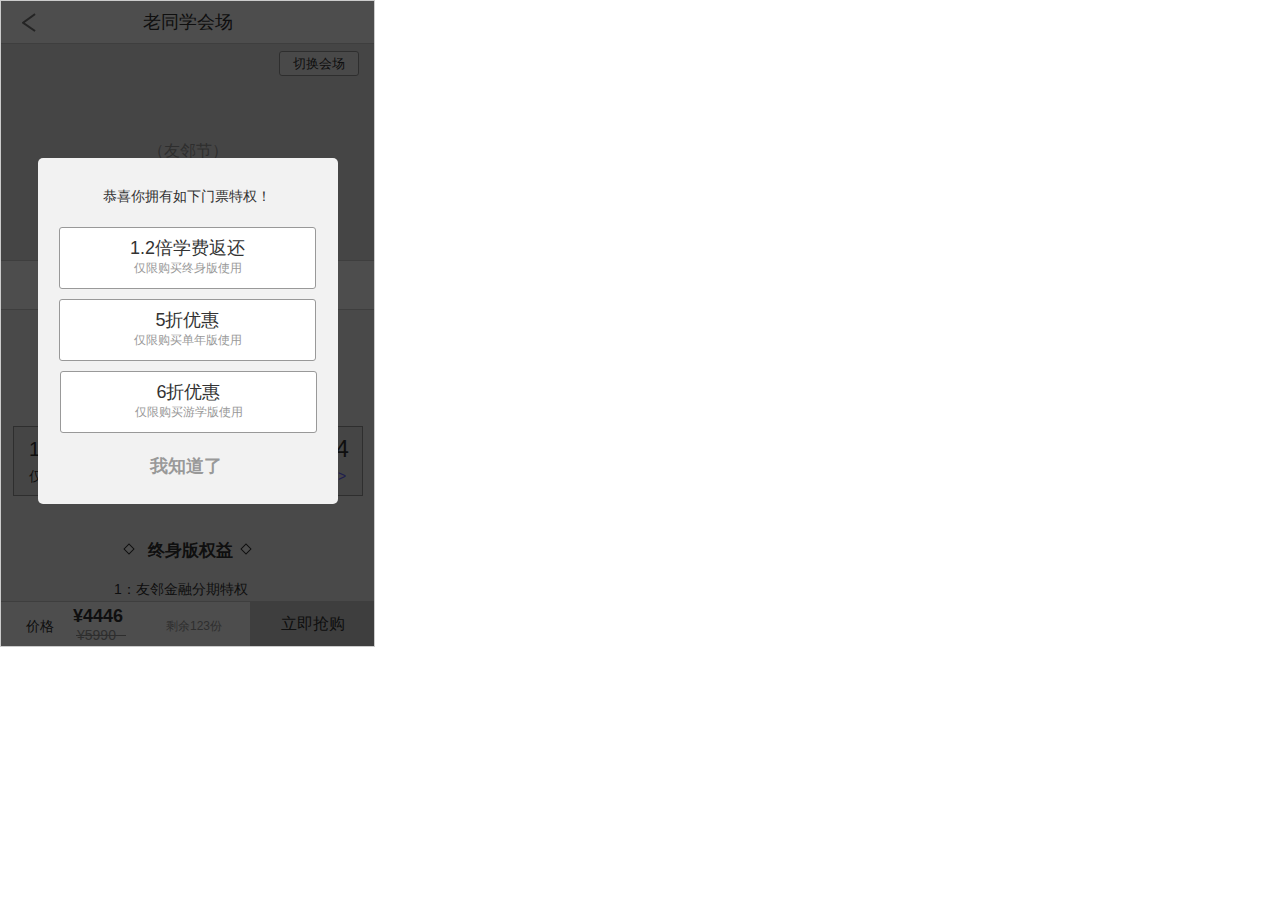
==== commit 589dcc6c: "4576" ====
--- a/index.html
+++ b/index.html
@@ -106,192 +106,266 @@
                         <div id="u17" class="ax_default box_1">
                           <div id="u17_div" class=""></div>
                           <!-- Unnamed () -->
-                          <div id="u18" class="text">
-                            <p><span>友邻金融</span></p><p><span>分期</span></p>
-                          </div>
-                        </div>
-
-                        <!-- Unnamed (矩形) -->
-                        <div id="u19" class="ax_default box_1">
+                          <div id="u18" class="text" style="display:none; visibility: hidden">
+                            <p><span></span></p>
+                          </div>
+                        </div>
+
+                        <!-- 1544 (矩形) -->
+                        <div id="u19" class="ax_default _一级标题" data-label="1544">
                           <div id="u19_div" class=""></div>
                           <!-- Unnamed () -->
                           <div id="u20" class="text">
-                            <p><span>终身学习</span></p>
-                          </div>
-                        </div>
-
-                        <!-- Unnamed (矩形) -->
-                        <div id="u21" class="ax_default box_1">
+                            <p><span>¥1544</span></p>
+                          </div>
+                        </div>
+
+                        <!-- Unnamed (矩形) -->
+                        <div id="u21" class="ax_default _三级标题">
                           <div id="u21_div" class=""></div>
                           <!-- Unnamed () -->
                           <div id="u22" class="text">
-                            <p><span>大礼包</span></p>
-                          </div>
-                        </div>
-
-                        <!-- Unnamed (矩形) -->
-                        <div id="u23" class="ax_default box_1">
+                            <p><span>1.2倍学费返还</span></p>
+                          </div>
+                        </div>
+
+                        <!-- Unnamed (矩形) -->
+                        <div id="u23" class="ax_default label">
                           <div id="u23_div" class=""></div>
                           <!-- Unnamed () -->
                           <div id="u24" class="text">
-                            <p><span>终身版权益</span></p>
-                          </div>
-                        </div>
-
-                        <!-- Unnamed (矩形) -->
-                        <div id="u25" class="ax_default box_1">
-                          <div id="u25_div" class=""></div>
+                            <p><span>仅购买终身版时生效</span></p>
+                          </div>
+                        </div>
+
+                        <!-- Unnamed (垂直线) -->
+                        <div id="u25" class="ax_default line">
+                          <img id="u25_img" class="img " src="images/index/u25.png"/>
                           <!-- Unnamed () -->
                           <div id="u26" class="text" style="display:none; visibility: hidden">
                             <p><span></span></p>
                           </div>
                         </div>
 
-                        <!-- 1544 (矩形) -->
-                        <div id="u27" class="ax_default _一级标题" data-label="1544">
+                        <!-- Unnamed (矩形) -->
+                        <div id="u27" class="ax_default label">
                           <div id="u27_div" class=""></div>
                           <!-- Unnamed () -->
                           <div id="u28" class="text">
-                            <p><span>¥1544</span></p>
-                          </div>
-                        </div>
-
-                        <!-- Unnamed (矩形) -->
-                        <div id="u29" class="ax_default _三级标题">
+                            <p><span>游学版</span></p>
+                          </div>
+                        </div>
+
+                        <!-- Unnamed (矩形) -->
+                        <div id="u29" class="ax_default label">
                           <div id="u29_div" class=""></div>
                           <!-- Unnamed () -->
                           <div id="u30" class="text">
-                            <p><span>1.2倍学费返还</span></p>
-                          </div>
-                        </div>
-
-                        <!-- Unnamed (矩形) -->
-                        <div id="u31" class="ax_default label">
-                          <div id="u31_div" class=""></div>
-                          <!-- Unnamed () -->
-                          <div id="u32" class="text">
+                            <p><span>终身版</span></p>
+                          </div>
+                        </div>
+
+                        <!-- Unnamed (水平线) -->
+                        <div id="u31" class="ax_default line">
+                          <img id="u31_img" class="img " src="images/index/u31.png"/>
+                          <!-- Unnamed () -->
+                          <div id="u32" class="text" style="display:none; visibility: hidden">
+                            <p><span></span></p>
+                          </div>
+                        </div>
+
+                        <!-- Unnamed (矩形) -->
+                        <div id="u33" class="ax_default label">
+                          <div id="u33_div" class=""></div>
+                          <!-- Unnamed () -->
+                          <div id="u34" class="text">
+                            <p><span>¥ 23760</span></p>
+                          </div>
+                        </div>
+
+                        <!-- Unnamed (矩形) -->
+                        <div id="u35" class="ax_default box_1">
+                          <div id="u35_div" class=""></div>
+                          <!-- Unnamed () -->
+                          <div id="u36" class="text">
+                            <p><span>推荐</span></p>
+                          </div>
+                        </div>
+
+                        <!-- Unnamed (矩形) -->
+                        <div id="u37" class="ax_default label">
+                          <div id="u37_div" class=""></div>
+                          <!-- Unnamed () -->
+                          <div id="u38" class="text">
+                            <p><span>最低 ¥ 999</span></p>
+                          </div>
+                        </div>
+
+                        <!-- Unnamed (组合) -->
+                        <div id="u39" class="ax_default" data-left="56" data-top="67" data-width="259" data-height="40">
+
+                          <!-- Unnamed (组合) -->
+                          <div id="u40" class="ax_default" data-left="78" data-top="78" data-width="222" data-height="19">
+
+                            <!-- Unnamed (组合) -->
+                            <div id="u41" class="ax_default" data-left="78" data-top="78" data-width="222" data-height="19">
+
+                              <!-- Unnamed (组合) -->
+                              <div id="u42" class="ax_default" data-left="78" data-top="78" data-width="222" data-height="19">
+
+                                <!-- Unnamed (矩形) -->
+                                <div id="u43" class="ax_default label">
+                                  <div id="u43_div" class=""></div>
+                                  <!-- Unnamed () -->
+                                  <div id="u44" class="text">
+                                    <p><span>礼包版终身学员，限量6000份</span></p>
+                                  </div>
+                                </div>
+                              </div>
+                            </div>
+                          </div>
+
+                          <!-- Unnamed (矩形) -->
+                          <div id="u45" class="ax_default label">
+                            <div id="u45_div" class=""></div>
+                            <!-- Unnamed () -->
+                            <div id="u46" class="text">
+                              <p><span>“</span></p>
+                            </div>
+                          </div>
+
+                          <!-- Unnamed (矩形) -->
+                          <div id="u47" class="ax_default _文本段落">
+                            <div id="u47_div" class=""></div>
+                            <!-- Unnamed () -->
+                            <div id="u48" class="text">
+                              <p><span>”</span></p>
+                            </div>
+                          </div>
+                        </div>
+
+                        <!-- Unnamed (组合) -->
+                        <div id="u49" class="ax_default" data-left="169" data-top="121" data-width="69" data-height="20">
+
+                          <!-- Unnamed (矩形) -->
+                          <div id="u50" class="ax_default _文本段落">
+                            <div id="u50_div" class=""></div>
+                            <!-- Unnamed () -->
+                            <div id="u51" class="text">
+                              <p><span>门票特权</span></p>
+                            </div>
+                          </div>
+                        </div>
+
+                        <!-- Unnamed (矩形) -->
+                        <div id="u52" class="ax_default _文本段落">
+                          <div id="u52_div" class=""></div>
+                          <!-- Unnamed () -->
+                          <div id="u53" class="text">
                             <p><span>返还算法&gt;</span></p>
                           </div>
                         </div>
 
-                        <!-- 使用 (矩形) -->
-                        <div id="u33" class="ax_default box_1" data-label="使用">
-                          <div id="u33_div" class=""></div>
-                          <!-- Unnamed () -->
-                          <div id="u34" class="text">
-                            <p><span>使用</span></p>
-                          </div>
-                        </div>
-
-                        <!-- Unnamed (垂直线) -->
-                        <div id="u35" class="ax_default line">
-                          <img id="u35_img" class="img " src="images/index/u35.png"/>
-                          <!-- Unnamed () -->
-                          <div id="u36" class="text" style="display:none; visibility: hidden">
-                            <p><span></span></p>
-                          </div>
-                        </div>
-
-                        <!-- Unnamed (矩形) -->
-                        <div id="u37" class="ax_default box_1">
-                          <div id="u37_div" class=""></div>
-                          <!-- Unnamed () -->
-                          <div id="u38" class="text">
-                            <p><span>&nbsp;&nbsp; &nbsp;&nbsp; 门票特权</span></p>
-                          </div>
-                        </div>
-
-                        <!-- Unnamed (椭圆形) -->
-                        <div id="u39" class="ax_default ellipse">
-                          <img id="u39_img" class="img " src="images/index/u39.png"/>
-                          <!-- Unnamed () -->
-                          <div id="u40" class="text" style="display:none; visibility: hidden">
-                            <p><span></span></p>
-                          </div>
-                        </div>
-
-                        <!-- Unnamed (矩形) -->
-                        <div id="u41" class="ax_default label">
-                          <div id="u41_div" class=""></div>
-                          <!-- Unnamed () -->
-                          <div id="u42" class="text">
-                            <p><span>游学版</span></p>
-                          </div>
-                        </div>
-
-                        <!-- Unnamed (矩形) -->
-                        <div id="u43" class="ax_default label">
-                          <div id="u43_div" class=""></div>
-                          <!-- Unnamed () -->
-                          <div id="u44" class="text">
-                            <p><span>终身版</span></p>
+                        <!-- Unnamed (组合) -->
+                        <div id="u54" class="ax_default" data-left="147" data-top="279" data-width="86" data-height="20">
+
+                          <!-- Unnamed (矩形) -->
+                          <div id="u55" class="ax_default _文本段落">
+                            <div id="u55_div" class=""></div>
+                            <!-- Unnamed () -->
+                            <div id="u56" class="text">
+                              <p><span>终身版权益</span></p>
+                            </div>
                           </div>
                         </div>
 
                         <!-- Unnamed (水平线) -->
-                        <div id="u45" class="ax_default line">
-                          <img id="u45_img" class="img " src="images/index/u45.png"/>
-                          <!-- Unnamed () -->
-                          <div id="u46" class="text" style="display:none; visibility: hidden">
-                            <p><span></span></p>
-                          </div>
-                        </div>
-
-                        <!-- Unnamed (矩形) -->
-                        <div id="u47" class="ax_default box_1">
-                          <div id="u47_div" class=""></div>
-                          <!-- Unnamed () -->
-                          <div id="u48" class="text">
-                            <p><span>推荐</span></p>
-                          </div>
-                        </div>
-
-                        <!-- Unnamed (矩形) -->
-                        <div id="u49" class="ax_default label">
-                          <div id="u49_div" class=""></div>
-                          <!-- Unnamed () -->
-                          <div id="u50" class="text">
-                            <p><span>最低 ¥ 999</span></p>
-                          </div>
-                        </div>
-
-                        <!-- Unnamed (组合) -->
-                        <div id="u51" class="ax_default" data-left="142" data-top="62" data-width="104" data-height="59">
-
-                          <!-- Unnamed (矩形) -->
-                          <div id="u52" class="ax_default label">
-                            <div id="u52_div" class=""></div>
-                            <!-- Unnamed () -->
-                            <div id="u53" class="text">
-                              <p><span>首付999</span></p><p><span>限量6000人</span></p>
-                            </div>
-                          </div>
-
-                          <!-- Unnamed (矩形) -->
-                          <div id="u54" class="ax_default _文本段落">
-                            <div id="u54_div" class=""></div>
-                            <!-- Unnamed () -->
-                            <div id="u55" class="text">
-                              <p><span>”</span></p>
-                            </div>
-                          </div>
-
-                          <!-- Unnamed (矩形) -->
-                          <div id="u56" class="ax_default _文本段落">
-                            <div id="u56_div" class=""></div>
-                            <!-- Unnamed () -->
-                            <div id="u57" class="text">
-                              <p><span>“</span></p>
-                            </div>
-                          </div>
-                        </div>
-
-                        <!-- Unnamed (矩形) -->
-                        <div id="u58" class="ax_default label">
-                          <div id="u58_div" class=""></div>
-                          <!-- Unnamed () -->
-                          <div id="u59" class="text">
-                            <p><span>¥ 1198</span></p>
+                        <div id="u57" class="ax_default line">
+                          <img id="u57_img" class="img " src="images/index/u57.png"/>
+                          <!-- Unnamed () -->
+                          <div id="u58" class="text" style="display:none; visibility: hidden">
+                            <p><span></span></p>
+                          </div>
+                        </div>
+
+                        <!-- Unnamed (水平线) -->
+                        <div id="u59" class="ax_default line">
+                          <img id="u59_img" class="img " src="images/index/u57.png"/>
+                          <!-- Unnamed () -->
+                          <div id="u60" class="text" style="display:none; visibility: hidden">
+                            <p><span></span></p>
+                          </div>
+                        </div>
+
+                        <!-- Unnamed (矩形) -->
+                        <div id="u61" class="ax_default box_1">
+                          <div id="u61_div" class=""></div>
+                          <!-- Unnamed () -->
+                          <div id="u62" class="text">
+                            <p><span>&nbsp;&nbsp; &nbsp;&nbsp; </span></p>
+                          </div>
+                        </div>
+
+                        <!-- Unnamed (矩形) -->
+                        <div id="u63" class="ax_default box_1">
+                          <div id="u63_div" class=""></div>
+                          <!-- Unnamed () -->
+                          <div id="u64" class="text">
+                            <p><span>&nbsp;&nbsp; &nbsp;&nbsp; </span></p>
+                          </div>
+                        </div>
+
+                        <!-- Unnamed (矩形) -->
+                        <div id="u65" class="ax_default label">
+                          <div id="u65_div" class=""></div>
+                          <!-- Unnamed () -->
+                          <div id="u66" class="text">
+                            <p><span>1：友邻金融分期特权</span></p>
+                          </div>
+                        </div>
+
+                        <!-- Unnamed (水平线) -->
+                        <div id="u67" class="ax_default line">
+                          <img id="u67_img" class="img " src="images/index/u67.png"/>
+                          <!-- Unnamed () -->
+                          <div id="u68" class="text" style="display:none; visibility: hidden">
+                            <p><span></span></p>
+                          </div>
+                        </div>
+
+                        <!-- Unnamed (矩形) -->
+                        <div id="u69" class="ax_default box_2">
+                          <div id="u69_div" class=""></div>
+                          <!-- Unnamed () -->
+                          <div id="u70" class="text" style="display:none; visibility: hidden">
+                            <p><span></span></p>
+                          </div>
+                        </div>
+
+                        <!-- Unnamed (矩形) -->
+                        <div id="u71" class="ax_default label">
+                          <div id="u71_div" class=""></div>
+                          <!-- Unnamed () -->
+                          <div id="u72" class="text">
+                            <p><span>2：友邻节神秘礼包</span></p>
+                          </div>
+                        </div>
+
+                        <!-- Unnamed (矩形) -->
+                        <div id="u73" class="ax_default box_2">
+                          <div id="u73_div" class=""></div>
+                          <!-- Unnamed () -->
+                          <div id="u74" class="text" style="display:none; visibility: hidden">
+                            <p><span></span></p>
+                          </div>
+                        </div>
+
+                        <!-- Unnamed (图片) -->
+                        <div id="u75" class="ax_default _图片">
+                          <img id="u75_img" class="img " src="images/index/u75.png"/>
+                          <!-- Unnamed () -->
+                          <div id="u76" class="text" style="display:none; visibility: hidden">
+                            <p><span></span></p>
                           </div>
                         </div>
                       </div>
@@ -300,270 +374,261 @@
                       <div id="u10_state1_content" class="panel_state_content">
 
                         <!-- Unnamed (矩形) -->
-                        <div id="u60" class="ax_default box_1">
-                          <div id="u60_div" class=""></div>
-                          <!-- Unnamed () -->
-                          <div id="u61" class="text" style="display:none; visibility: hidden">
-                            <p><span></span></p>
-                          </div>
-                        </div>
-
-                        <!-- Unnamed (矩形) -->
-                        <div id="u62" class="ax_default label">
-                          <div id="u62_div" class=""></div>
-                          <!-- Unnamed () -->
-                          <div id="u63" class="text">
+                        <div id="u77" class="ax_default box_1">
+                          <div id="u77_div" class=""></div>
+                          <!-- Unnamed () -->
+                          <div id="u78" class="text" style="display:none; visibility: hidden">
+                            <p><span></span></p>
+                          </div>
+                        </div>
+
+                        <!-- Unnamed (矩形) -->
+                        <div id="u79" class="ax_default label">
+                          <div id="u79_div" class=""></div>
+                          <!-- Unnamed () -->
+                          <div id="u80" class="text">
                             <p><span>单年版</span></p>
                           </div>
                         </div>
 
                         <!-- Unnamed (矩形) -->
-                        <div id="u64" class="ax_default label">
-                          <div id="u64_div" class=""></div>
-                          <!-- Unnamed () -->
-                          <div id="u65" class="text">
+                        <div id="u81" class="ax_default label">
+                          <div id="u81_div" class=""></div>
+                          <!-- Unnamed () -->
+                          <div id="u82" class="text">
                             <p><span>¥ 1198</span></p>
                           </div>
                         </div>
 
                         <!-- Unnamed (矩形) -->
-                        <div id="u66" class="ax_default box_1">
-                          <div id="u66_div" class=""></div>
-                          <!-- Unnamed () -->
-                          <div id="u67" class="text" style="display:none; visibility: hidden">
+                        <div id="u83" class="ax_default box_1">
+                          <div id="u83_div" class=""></div>
+                          <!-- Unnamed () -->
+                          <div id="u84" class="text" style="display:none; visibility: hidden">
                             <p><span></span></p>
                           </div>
                         </div>
 
                         <!-- 1544 (矩形) -->
-                        <div id="u68" class="ax_default _一级标题" data-label="1544">
-                          <div id="u68_div" class=""></div>
-                          <!-- Unnamed () -->
-                          <div id="u69" class="text">
+                        <div id="u85" class="ax_default _一级标题" data-label="1544">
+                          <div id="u85_div" class=""></div>
+                          <!-- Unnamed () -->
+                          <div id="u86" class="text">
                             <p><span>¥1544</span></p>
                           </div>
                         </div>
 
                         <!-- Unnamed (矩形) -->
-                        <div id="u70" class="ax_default _三级标题">
-                          <div id="u70_div" class=""></div>
-                          <!-- Unnamed () -->
-                          <div id="u71" class="text">
+                        <div id="u87" class="ax_default _三级标题">
+                          <div id="u87_div" class=""></div>
+                          <!-- Unnamed () -->
+                          <div id="u88" class="text">
                             <p><span>1.2倍学费返还</span></p>
                           </div>
                         </div>
 
                         <!-- Unnamed (矩形) -->
-                        <div id="u72" class="ax_default label">
-                          <div id="u72_div" class=""></div>
-                          <!-- Unnamed () -->
-                          <div id="u73" class="text">
+                        <div id="u89" class="ax_default label">
+                          <div id="u89_div" class=""></div>
+                          <!-- Unnamed () -->
+                          <div id="u90" class="text">
                             <p><span>返还算法&gt;</span></p>
                           </div>
                         </div>
 
                         <!-- 使用 (矩形) -->
-                        <div id="u74" class="ax_default box_1" data-label="使用">
-                          <div id="u74_div" class=""></div>
-                          <!-- Unnamed () -->
-                          <div id="u75" class="text">
+                        <div id="u91" class="ax_default box_1" data-label="使用">
+                          <div id="u91_div" class=""></div>
+                          <!-- Unnamed () -->
+                          <div id="u92" class="text">
                             <p><span>使用</span></p>
                           </div>
                         </div>
 
                         <!-- Unnamed (垂直线) -->
-                        <div id="u76" class="ax_default line">
-                          <img id="u76_img" class="img " src="images/index/u35.png"/>
-                          <!-- Unnamed () -->
-                          <div id="u77" class="text" style="display:none; visibility: hidden">
-                            <p><span></span></p>
-                          </div>
-                        </div>
-
-                        <!-- Unnamed (矩形) -->
-                        <div id="u78" class="ax_default box_1">
-                          <div id="u78_div" class=""></div>
-                          <!-- Unnamed () -->
-                          <div id="u79" class="text">
+                        <div id="u93" class="ax_default line">
+                          <img id="u93_img" class="img " src="images/index/u25.png"/>
+                          <!-- Unnamed () -->
+                          <div id="u94" class="text" style="display:none; visibility: hidden">
+                            <p><span></span></p>
+                          </div>
+                        </div>
+
+                        <!-- Unnamed (矩形) -->
+                        <div id="u95" class="ax_default box_1">
+                          <div id="u95_div" class=""></div>
+                          <!-- Unnamed () -->
+                          <div id="u96" class="text">
                             <p><span>&nbsp;&nbsp; &nbsp;&nbsp; 门票特权</span></p>
                           </div>
                         </div>
 
                         <!-- Unnamed (椭圆形) -->
-                        <div id="u80" class="ax_default ellipse">
-                          <img id="u80_img" class="img " src="images/index/u39.png"/>
-                          <!-- Unnamed () -->
-                          <div id="u81" class="text" style="display:none; visibility: hidden">
-                            <p><span></span></p>
-                          </div>
-                        </div>
-
-                        <!-- Unnamed (矩形) -->
-                        <div id="u82" class="ax_default label">
-                          <div id="u82_div" class=""></div>
-                          <!-- Unnamed () -->
-                          <div id="u83" class="text">
+                        <div id="u97" class="ax_default ellipse">
+                          <img id="u97_img" class="img " src="images/index/u97.png"/>
+                          <!-- Unnamed () -->
+                          <div id="u98" class="text" style="display:none; visibility: hidden">
+                            <p><span></span></p>
+                          </div>
+                        </div>
+
+                        <!-- Unnamed (矩形) -->
+                        <div id="u99" class="ax_default label">
+                          <div id="u99_div" class=""></div>
+                          <!-- Unnamed () -->
+                          <div id="u100" class="text">
                             <p><span>游学版</span></p>
                           </div>
                         </div>
 
                         <!-- Unnamed (矩形) -->
-                        <div id="u84" class="ax_default label">
-                          <div id="u84_div" class=""></div>
-                          <!-- Unnamed () -->
-                          <div id="u85" class="text">
+                        <div id="u101" class="ax_default label">
+                          <div id="u101_div" class=""></div>
+                          <!-- Unnamed () -->
+                          <div id="u102" class="text">
                             <p><span>终身版</span></p>
                           </div>
                         </div>
 
                         <!-- Unnamed (水平线) -->
-                        <div id="u86" class="ax_default line">
-                          <img id="u86_img" class="img " src="images/index/u45.png"/>
-                          <!-- Unnamed () -->
-                          <div id="u87" class="text" style="display:none; visibility: hidden">
-                            <p><span></span></p>
-                          </div>
-                        </div>
-
-                        <!-- Unnamed (矩形) -->
-                        <div id="u88" class="ax_default label">
-                          <div id="u88_div" class=""></div>
-                          <!-- Unnamed () -->
-                          <div id="u89" class="text">
-                            <p><span>最低 ¥ 2390</span></p>
-                          </div>
-                        </div>
-
-                        <!-- Unnamed (矩形) -->
-                        <div id="u90" class="ax_default box_1">
-                          <div id="u90_div" class=""></div>
-                          <!-- Unnamed () -->
-                          <div id="u91" class="text">
+                        <div id="u103" class="ax_default line">
+                          <img id="u103_img" class="img " src="images/index/u31.png"/>
+                          <!-- Unnamed () -->
+                          <div id="u104" class="text" style="display:none; visibility: hidden">
+                            <p><span></span></p>
+                          </div>
+                        </div>
+
+                        <!-- Unnamed (矩形) -->
+                        <div id="u105" class="ax_default label">
+                          <div id="u105_div" class=""></div>
+                          <!-- Unnamed () -->
+                          <div id="u106" class="text">
+                            <p><span>&nbsp;¥ 27600</span></p>
+                          </div>
+                        </div>
+
+                        <!-- Unnamed (矩形) -->
+                        <div id="u107" class="ax_default box_1">
+                          <div id="u107_div" class=""></div>
+                          <!-- Unnamed () -->
+                          <div id="u108" class="text">
                             <p><span>推荐</span></p>
                           </div>
                         </div>
 
                         <!-- Unnamed (矩形) -->
-                        <div id="u92" class="ax_default label">
-                          <div id="u92_div" class=""></div>
-                          <!-- Unnamed () -->
-                          <div id="u93" class="text">
+                        <div id="u109" class="ax_default label">
+                          <div id="u109_div" class=""></div>
+                          <!-- Unnamed () -->
+                          <div id="u110" class="text">
                             <p><span>最低 ¥ 999</span></p>
                           </div>
                         </div>
 
                         <!-- Unnamed (组合) -->
-                        <div id="u94" class="ax_default" data-left="142" data-top="62" data-width="104" data-height="59">
-
-                          <!-- Unnamed (矩形) -->
-                          <div id="u95" class="ax_default label">
-                            <div id="u95_div" class=""></div>
-                            <!-- Unnamed () -->
-                            <div id="u96" class="text">
+                        <div id="u111" class="ax_default" data-left="142" data-top="62" data-width="104" data-height="59">
+
+                          <!-- Unnamed (矩形) -->
+                          <div id="u112" class="ax_default label">
+                            <div id="u112_div" class=""></div>
+                            <!-- Unnamed () -->
+                            <div id="u113" class="text">
                               <p><span>首付2390</span></p><p><span>限量100人</span></p>
                             </div>
                           </div>
 
                           <!-- Unnamed (矩形) -->
-                          <div id="u97" class="ax_default _文本段落">
-                            <div id="u97_div" class=""></div>
-                            <!-- Unnamed () -->
-                            <div id="u98" class="text">
+                          <div id="u114" class="ax_default _文本段落">
+                            <div id="u114_div" class=""></div>
+                            <!-- Unnamed () -->
+                            <div id="u115" class="text">
                               <p><span>”</span></p>
                             </div>
                           </div>
 
                           <!-- Unnamed (矩形) -->
-                          <div id="u99" class="ax_default _文本段落">
-                            <div id="u99_div" class=""></div>
-                            <!-- Unnamed () -->
-                            <div id="u100" class="text">
+                          <div id="u116" class="ax_default _文本段落">
+                            <div id="u116_div" class=""></div>
+                            <!-- Unnamed () -->
+                            <div id="u117" class="text">
                               <p><span>“</span></p>
                             </div>
                           </div>
                         </div>
 
                         <!-- Unnamed (组合) -->
-                        <div id="u101" class="ax_default" data-left="13" data-top="241" data-width="350" data-height="70">
-
-                          <!-- Unnamed (矩形) -->
-                          <div id="u102" class="ax_default label">
-                            <div id="u102_div" class=""></div>
-                            <!-- Unnamed () -->
-                            <div id="u103" class="text">
+                        <div id="u118" class="ax_default" data-left="13" data-top="241" data-width="350" data-height="70">
+
+                          <!-- Unnamed (矩形) -->
+                          <div id="u119" class="ax_default label">
+                            <div id="u119_div" class=""></div>
+                            <!-- Unnamed () -->
+                            <div id="u120" class="text">
                               <p><span>游学路线</span></p>
                             </div>
                           </div>
 
                           <!-- Unnamed (形状) -->
-                          <div id="u104" class="ax_default box_1">
-                            <img id="u104_img" class="img " src="images/index/u104.png"/>
-                            <!-- Unnamed () -->
-                            <div id="u105" class="text" style="display:none; visibility: hidden">
+                          <div id="u121" class="ax_default box_1">
+                            <img id="u121_img" class="img " src="images/index/u121.png"/>
+                            <!-- Unnamed () -->
+                            <div id="u122" class="text" style="display:none; visibility: hidden">
                               <p><span></span></p>
                             </div>
                           </div>
 
                           <!-- Unnamed (矩形) -->
-                          <div id="u106" class="ax_default box_1">
-                            <div id="u106_div" class=""></div>
-                            <!-- Unnamed () -->
-                            <div id="u107" class="text" style="display:none; visibility: hidden">
+                          <div id="u123" class="ax_default box_1">
+                            <div id="u123_div" class=""></div>
+                            <!-- Unnamed () -->
+                            <div id="u124" class="text" style="display:none; visibility: hidden">
                               <p><span></span></p>
                             </div>
                           </div>
 
                           <!-- Unnamed (矩形) -->
-                          <div id="u108" class="ax_default _三级标题">
-                            <div id="u108_div" class=""></div>
-                            <!-- Unnamed () -->
-                            <div id="u109" class="text">
+                          <div id="u125" class="ax_default _三级标题">
+                            <div id="u125_div" class=""></div>
+                            <!-- Unnamed () -->
+                            <div id="u126" class="text">
                               <p><span>5折优惠</span></p>
                             </div>
                           </div>
 
-                          <!-- 使用2 (矩形) -->
-                          <div id="u110" class="ax_default box_1" data-label="使用2">
-                            <div id="u110_div" class=""></div>
-                            <!-- Unnamed () -->
-                            <div id="u111" class="text">
-                              <p><span>已生效</span></p>
-                            </div>
-                          </div>
-
                           <!-- Unnamed (垂直线) -->
-                          <div id="u112" class="ax_default line">
-                            <img id="u112_img" class="img " src="images/index/u35.png"/>
-                            <!-- Unnamed () -->
-                            <div id="u113" class="text" style="display:none; visibility: hidden">
+                          <div id="u127" class="ax_default line">
+                            <img id="u127_img" class="img " src="images/index/u25.png"/>
+                            <!-- Unnamed () -->
+                            <div id="u128" class="text" style="display:none; visibility: hidden">
                               <p><span></span></p>
                             </div>
                           </div>
 
                           <!-- Unnamed (矩形) -->
-                          <div id="u114" class="ax_default label">
-                            <div id="u114_div" class=""></div>
-                            <!-- Unnamed () -->
-                            <div id="u115" class="text">
+                          <div id="u129" class="ax_default label">
+                            <div id="u129_div" class=""></div>
+                            <!-- Unnamed () -->
+                            <div id="u130" class="text">
                               <p><span>限游学商品</span></p>
                             </div>
                           </div>
                         </div>
 
                         <!-- Unnamed (矩形) -->
-                        <div id="u116" class="ax_default box_1">
-                          <div id="u116_div" class=""></div>
-                          <!-- Unnamed () -->
-                          <div id="u117" class="text">
+                        <div id="u131" class="ax_default box_1">
+                          <div id="u131_div" class=""></div>
+                          <!-- Unnamed () -->
+                          <div id="u132" class="text">
                             <p><span>游学版介绍</span></p>
                           </div>
                         </div>
 
                         <!-- Unnamed (矩形) -->
-                        <div id="u118" class="ax_default box_3">
-                          <div id="u118_div" class=""></div>
-                          <!-- Unnamed () -->
-                          <div id="u119" class="text">
+                        <div id="u133" class="ax_default box_3">
+                          <div id="u133_div" class=""></div>
+                          <!-- Unnamed () -->
+                          <div id="u134" class="text">
                             <p><span>游学路线</span></p>
                           </div>
                         </div>
@@ -573,233 +638,233 @@
                       <div id="u10_state2_content" class="panel_state_content">
 
                         <!-- Unnamed (矩形) -->
-                        <div id="u120" class="ax_default box_1">
-                          <div id="u120_div" class=""></div>
-                          <!-- Unnamed () -->
-                          <div id="u121" class="text" style="display:none; visibility: hidden">
-                            <p><span></span></p>
-                          </div>
-                        </div>
-
-                        <!-- Unnamed (矩形) -->
-                        <div id="u122" class="ax_default label">
-                          <div id="u122_div" class=""></div>
-                          <!-- Unnamed () -->
-                          <div id="u123" class="text">
+                        <div id="u135" class="ax_default box_1">
+                          <div id="u135_div" class=""></div>
+                          <!-- Unnamed () -->
+                          <div id="u136" class="text" style="display:none; visibility: hidden">
+                            <p><span></span></p>
+                          </div>
+                        </div>
+
+                        <!-- Unnamed (矩形) -->
+                        <div id="u137" class="ax_default label">
+                          <div id="u137_div" class=""></div>
+                          <!-- Unnamed () -->
+                          <div id="u138" class="text">
                             <p><span>单年版</span></p>
                           </div>
                         </div>
 
                         <!-- Unnamed (矩形) -->
-                        <div id="u124" class="ax_default label">
-                          <div id="u124_div" class=""></div>
-                          <!-- Unnamed () -->
-                          <div id="u125" class="text">
+                        <div id="u139" class="ax_default label">
+                          <div id="u139_div" class=""></div>
+                          <!-- Unnamed () -->
+                          <div id="u140" class="text">
                             <p><span>¥ 1198</span></p>
                           </div>
                         </div>
 
                         <!-- Unnamed (矩形) -->
-                        <div id="u126" class="ax_default box_1">
-                          <div id="u126_div" class=""></div>
-                          <!-- Unnamed () -->
-                          <div id="u127" class="text">
+                        <div id="u141" class="ax_default box_1">
+                          <div id="u141_div" class=""></div>
+                          <!-- Unnamed () -->
+                          <div id="u142" class="text">
                             <p><span>365天学员资格</span></p>
                           </div>
                         </div>
 
                         <!-- Unnamed (矩形) -->
-                        <div id="u128" class="ax_default box_1">
-                          <div id="u128_div" class=""></div>
-                          <!-- Unnamed () -->
-                          <div id="u129" class="text" style="display:none; visibility: hidden">
-                            <p><span></span></p>
-                          </div>
-                        </div>
-
-                        <!-- Unnamed (矩形) -->
-                        <div id="u130" class="ax_default box_1">
-                          <div id="u130_div" class=""></div>
-                          <!-- Unnamed () -->
-                          <div id="u131" class="text">
+                        <div id="u143" class="ax_default box_1">
+                          <div id="u143_div" class=""></div>
+                          <!-- Unnamed () -->
+                          <div id="u144" class="text" style="display:none; visibility: hidden">
+                            <p><span></span></p>
+                          </div>
+                        </div>
+
+                        <!-- Unnamed (矩形) -->
+                        <div id="u145" class="ax_default box_1">
+                          <div id="u145_div" class=""></div>
+                          <!-- Unnamed () -->
+                          <div id="u146" class="text">
                             <p><span>大礼包</span></p>
                           </div>
                         </div>
 
                         <!-- Unnamed (矩形) -->
-                        <div id="u132" class="ax_default box_1">
-                          <div id="u132_div" class=""></div>
-                          <!-- Unnamed () -->
-                          <div id="u133" class="text">
+                        <div id="u147" class="ax_default box_1">
+                          <div id="u147_div" class=""></div>
+                          <!-- Unnamed () -->
+                          <div id="u148" class="text">
                             <p><span>单年版权益</span></p>
                           </div>
                         </div>
 
                         <!-- Unnamed (矩形) -->
-                        <div id="u134" class="ax_default box_1">
-                          <div id="u134_div" class=""></div>
-                          <!-- Unnamed () -->
-                          <div id="u135" class="text">
+                        <div id="u149" class="ax_default box_1">
+                          <div id="u149_div" class=""></div>
+                          <!-- Unnamed () -->
+                          <div id="u150" class="text">
                             <p><span>&nbsp;&nbsp; &nbsp;&nbsp; 门票特权</span></p>
                           </div>
                         </div>
 
                         <!-- Unnamed (椭圆形) -->
-                        <div id="u136" class="ax_default ellipse">
-                          <img id="u136_img" class="img " src="images/index/u39.png"/>
-                          <!-- Unnamed () -->
-                          <div id="u137" class="text" style="display:none; visibility: hidden">
-                            <p><span></span></p>
-                          </div>
-                        </div>
-
-                        <!-- Unnamed (矩形) -->
-                        <div id="u138" class="ax_default label">
-                          <div id="u138_div" class=""></div>
-                          <!-- Unnamed () -->
-                          <div id="u139" class="text">
+                        <div id="u151" class="ax_default ellipse">
+                          <img id="u151_img" class="img " src="images/index/u97.png"/>
+                          <!-- Unnamed () -->
+                          <div id="u152" class="text" style="display:none; visibility: hidden">
+                            <p><span></span></p>
+                          </div>
+                        </div>
+
+                        <!-- Unnamed (矩形) -->
+                        <div id="u153" class="ax_default label">
+                          <div id="u153_div" class=""></div>
+                          <!-- Unnamed () -->
+                          <div id="u154" class="text">
                             <p><span>游学版</span></p>
                           </div>
                         </div>
 
                         <!-- Unnamed (矩形) -->
-                        <div id="u140" class="ax_default label">
-                          <div id="u140_div" class=""></div>
-                          <!-- Unnamed () -->
-                          <div id="u141" class="text">
+                        <div id="u155" class="ax_default label">
+                          <div id="u155_div" class=""></div>
+                          <!-- Unnamed () -->
+                          <div id="u156" class="text">
                             <p><span>终身版</span></p>
                           </div>
                         </div>
 
                         <!-- Unnamed (水平线) -->
-                        <div id="u142" class="ax_default line">
-                          <img id="u142_img" class="img " src="images/index/u45.png"/>
-                          <!-- Unnamed () -->
-                          <div id="u143" class="text" style="display:none; visibility: hidden">
-                            <p><span></span></p>
-                          </div>
-                        </div>
-
-                        <!-- Unnamed (矩形) -->
-                        <div id="u144" class="ax_default label">
-                          <div id="u144_div" class=""></div>
-                          <!-- Unnamed () -->
-                          <div id="u145" class="text">
+                        <div id="u157" class="ax_default line">
+                          <img id="u157_img" class="img " src="images/index/u31.png"/>
+                          <!-- Unnamed () -->
+                          <div id="u158" class="text" style="display:none; visibility: hidden">
+                            <p><span></span></p>
+                          </div>
+                        </div>
+
+                        <!-- Unnamed (矩形) -->
+                        <div id="u159" class="ax_default label">
+                          <div id="u159_div" class=""></div>
+                          <!-- Unnamed () -->
+                          <div id="u160" class="text">
                             <p><span>最低 ¥ 2390</span></p>
                           </div>
                         </div>
 
                         <!-- Unnamed (矩形) -->
-                        <div id="u146" class="ax_default box_1">
-                          <div id="u146_div" class=""></div>
-                          <!-- Unnamed () -->
-                          <div id="u147" class="text">
+                        <div id="u161" class="ax_default box_1">
+                          <div id="u161_div" class=""></div>
+                          <!-- Unnamed () -->
+                          <div id="u162" class="text">
                             <p><span>推荐</span></p>
                           </div>
                         </div>
 
                         <!-- Unnamed (矩形) -->
-                        <div id="u148" class="ax_default label">
-                          <div id="u148_div" class=""></div>
-                          <!-- Unnamed () -->
-                          <div id="u149" class="text">
+                        <div id="u163" class="ax_default label">
+                          <div id="u163_div" class=""></div>
+                          <!-- Unnamed () -->
+                          <div id="u164" class="text">
                             <p><span>最低 ¥ 999</span></p>
                           </div>
                         </div>
 
                         <!-- Unnamed (组合) -->
-                        <div id="u150" class="ax_default" data-left="135" data-top="62" data-width="117" data-height="59">
-
-                          <!-- Unnamed (矩形) -->
-                          <div id="u151" class="ax_default label">
-                            <div id="u151_div" class=""></div>
-                            <!-- Unnamed () -->
-                            <div id="u152" class="text">
+                        <div id="u165" class="ax_default" data-left="135" data-top="62" data-width="117" data-height="59">
+
+                          <!-- Unnamed (矩形) -->
+                          <div id="u166" class="ax_default label">
+                            <div id="u166_div" class=""></div>
+                            <!-- Unnamed () -->
+                            <div id="u167" class="text">
                               <p><span>最后一次1198</span></p><p><span>限量6000人</span></p>
                             </div>
                           </div>
 
                           <!-- Unnamed (矩形) -->
-                          <div id="u153" class="ax_default _文本段落">
-                            <div id="u153_div" class=""></div>
-                            <!-- Unnamed () -->
-                            <div id="u154" class="text">
+                          <div id="u168" class="ax_default _文本段落">
+                            <div id="u168_div" class=""></div>
+                            <!-- Unnamed () -->
+                            <div id="u169" class="text">
                               <p><span>”</span></p>
                             </div>
                           </div>
 
                           <!-- Unnamed (矩形) -->
-                          <div id="u155" class="ax_default _文本段落">
-                            <div id="u155_div" class=""></div>
-                            <!-- Unnamed () -->
-                            <div id="u156" class="text">
+                          <div id="u170" class="ax_default _文本段落">
+                            <div id="u170_div" class=""></div>
+                            <!-- Unnamed () -->
+                            <div id="u171" class="text">
                               <p><span>“</span></p>
                             </div>
                           </div>
                         </div>
 
                         <!-- Unnamed (组合) -->
-                        <div id="u157" class="ax_default" data-left="13" data-top="163" data-width="350" data-height="70">
-
-                          <!-- Unnamed (矩形) -->
-                          <div id="u158" class="ax_default label">
-                            <div id="u158_div" class=""></div>
-                            <!-- Unnamed () -->
-                            <div id="u159" class="text">
+                        <div id="u172" class="ax_default" data-left="13" data-top="163" data-width="350" data-height="70">
+
+                          <!-- Unnamed (矩形) -->
+                          <div id="u173" class="ax_default label">
+                            <div id="u173_div" class=""></div>
+                            <!-- Unnamed () -->
+                            <div id="u174" class="text">
                               <p><span>游学路线</span></p>
                             </div>
                           </div>
 
                           <!-- Unnamed (形状) -->
-                          <div id="u160" class="ax_default box_1">
-                            <img id="u160_img" class="img " src="images/index/u104.png"/>
-                            <!-- Unnamed () -->
-                            <div id="u161" class="text" style="display:none; visibility: hidden">
+                          <div id="u175" class="ax_default box_1">
+                            <img id="u175_img" class="img " src="images/index/u121.png"/>
+                            <!-- Unnamed () -->
+                            <div id="u176" class="text" style="display:none; visibility: hidden">
                               <p><span></span></p>
                             </div>
                           </div>
 
                           <!-- Unnamed (矩形) -->
-                          <div id="u162" class="ax_default box_1">
-                            <div id="u162_div" class=""></div>
-                            <!-- Unnamed () -->
-                            <div id="u163" class="text" style="display:none; visibility: hidden">
+                          <div id="u177" class="ax_default box_1">
+                            <div id="u177_div" class=""></div>
+                            <!-- Unnamed () -->
+                            <div id="u178" class="text" style="display:none; visibility: hidden">
                               <p><span></span></p>
                             </div>
                           </div>
 
                           <!-- Unnamed (矩形) -->
-                          <div id="u164" class="ax_default _三级标题">
-                            <div id="u164_div" class=""></div>
-                            <!-- Unnamed () -->
-                            <div id="u165" class="text">
+                          <div id="u179" class="ax_default _三级标题">
+                            <div id="u179_div" class=""></div>
+                            <!-- Unnamed () -->
+                            <div id="u180" class="text">
                               <p><span>5折优惠</span></p>
                             </div>
                           </div>
 
                           <!-- 使用2 (矩形) -->
-                          <div id="u166" class="ax_default box_1" data-label="使用2">
-                            <div id="u166_div" class=""></div>
-                            <!-- Unnamed () -->
-                            <div id="u167" class="text">
+                          <div id="u181" class="ax_default box_1" data-label="使用2">
+                            <div id="u181_div" class=""></div>
+                            <!-- Unnamed () -->
+                            <div id="u182" class="text">
                               <p><span>已生效</span></p>
                             </div>
                           </div>
 
                           <!-- Unnamed (垂直线) -->
-                          <div id="u168" class="ax_default line">
-                            <img id="u168_img" class="img " src="images/index/u35.png"/>
-                            <!-- Unnamed () -->
-                            <div id="u169" class="text" style="display:none; visibility: hidden">
+                          <div id="u183" class="ax_default line">
+                            <img id="u183_img" class="img " src="images/index/u25.png"/>
+                            <!-- Unnamed () -->
+                            <div id="u184" class="text" style="display:none; visibility: hidden">
                               <p><span></span></p>
                             </div>
                           </div>
 
                           <!-- Unnamed (矩形) -->
-                          <div id="u170" class="ax_default label">
-                            <div id="u170_div" class=""></div>
-                            <!-- Unnamed () -->
-                            <div id="u171" class="text">
+                          <div id="u185" class="ax_default label">
+                            <div id="u185_div" class=""></div>
+                            <!-- Unnamed () -->
+                            <div id="u186" class="text">
                               <p><span>限单年版商品</span></p>
                             </div>
                           </div>
@@ -809,15 +874,15 @@
                   </div>
 
                   <!-- Unnamed (热区) -->
-                  <div id="u172" class="ax_default">
+                  <div id="u187" class="ax_default">
                   </div>
 
                   <!-- Unnamed (热区) -->
-                  <div id="u173" class="ax_default">
+                  <div id="u188" class="ax_default">
                   </div>
 
                   <!-- Unnamed (热区) -->
-                  <div id="u174" class="ax_default">
+                  <div id="u189" class="ax_default">
                   </div>
                 </div>
               </div>
@@ -825,481 +890,481 @@
                 <div id="u1_state1_content" class="panel_state_content">
 
                   <!-- Unnamed (矩形) -->
-                  <div id="u175" class="ax_default box_1">
-                    <div id="u175_div" class=""></div>
+                  <div id="u190" class="ax_default box_1">
+                    <div id="u190_div" class=""></div>
                     <!-- Unnamed () -->
-                    <div id="u176" class="text" style="display:none; visibility: hidden">
+                    <div id="u191" class="text" style="display:none; visibility: hidden">
                       <p><span></span></p>
                     </div>
                   </div>
 
                   <!-- Unnamed (矩形) -->
-                  <div id="u177" class="ax_default box_1">
-                    <div id="u177_div" class=""></div>
+                  <div id="u192" class="ax_default box_1">
+                    <div id="u192_div" class=""></div>
                     <!-- Unnamed () -->
-                    <div id="u178" class="text" style="display:none; visibility: hidden">
+                    <div id="u193" class="text" style="display:none; visibility: hidden">
                       <p><span></span></p>
                     </div>
                   </div>
 
                   <!-- Unnamed (矩形) -->
-                  <div id="u179" class="ax_default box_3">
-                    <div id="u179_div" class=""></div>
+                  <div id="u194" class="ax_default box_3">
+                    <div id="u194_div" class=""></div>
                     <!-- Unnamed () -->
-                    <div id="u180" class="text">
+                    <div id="u195" class="text">
                       <p><span>（友邻节）</span></p>
                     </div>
                   </div>
 
                   <!-- 终身tab (动态面板) -->
-                  <div id="u181" class="ax_default" data-label="终身tab">
-                    <div id="u181_state0" class="panel_state" data-label="State1" style="">
-                      <div id="u181_state0_content" class="panel_state_content">
-
-                        <!-- Unnamed (矩形) -->
-                        <div id="u182" class="ax_default box_1">
-                          <div id="u182_div" class=""></div>
-                          <!-- Unnamed () -->
-                          <div id="u183" class="text" style="display:none; visibility: hidden">
+                  <div id="u196" class="ax_default" data-label="终身tab">
+                    <div id="u196_state0" class="panel_state" data-label="State1" style="">
+                      <div id="u196_state0_content" class="panel_state_content">
+
+                        <!-- Unnamed (矩形) -->
+                        <div id="u197" class="ax_default box_1">
+                          <div id="u197_div" class=""></div>
+                          <!-- Unnamed () -->
+                          <div id="u198" class="text" style="display:none; visibility: hidden">
                             <p><span></span></p>
                           </div>
                         </div>
 
                         <!-- Unnamed (水平线) -->
-                        <div id="u184" class="ax_default line">
-                          <img id="u184_img" class="img " src="images/index/u184.png"/>
-                          <!-- Unnamed () -->
-                          <div id="u185" class="text" style="display:none; visibility: hidden">
-                            <p><span></span></p>
-                          </div>
-                        </div>
-
-                        <!-- Unnamed (矩形) -->
-                        <div id="u186" class="ax_default label">
-                          <div id="u186_div" class=""></div>
-                          <!-- Unnamed () -->
-                          <div id="u187" class="text">
+                        <div id="u199" class="ax_default line">
+                          <img id="u199_img" class="img " src="images/index/u199.png"/>
+                          <!-- Unnamed () -->
+                          <div id="u200" class="text" style="display:none; visibility: hidden">
+                            <p><span></span></p>
+                          </div>
+                        </div>
+
+                        <!-- Unnamed (矩形) -->
+                        <div id="u201" class="ax_default label">
+                          <div id="u201_div" class=""></div>
+                          <!-- Unnamed () -->
+                          <div id="u202" class="text">
                             <p><span>特权代金券</span></p>
                           </div>
                         </div>
 
                         <!-- Unnamed (矩形) -->
-                        <div id="u188" class="ax_default label">
-                          <div id="u188_div" class=""></div>
-                          <!-- Unnamed () -->
-                          <div id="u189" class="text">
+                        <div id="u203" class="ax_default label">
+                          <div id="u203_div" class=""></div>
+                          <!-- Unnamed () -->
+                          <div id="u204" class="text">
                             <p><span>¥ 999</span></p>
                           </div>
                         </div>
 
                         <!-- Unnamed (矩形) -->
-                        <div id="u190" class="ax_default label">
-                          <div id="u190_div" class=""></div>
-                          <!-- Unnamed () -->
-                          <div id="u191" class="text">
+                        <div id="u205" class="ax_default label">
+                          <div id="u205_div" class=""></div>
+                          <!-- Unnamed () -->
+                          <div id="u206" class="text">
                             <p><span>名师游学团</span></p>
                           </div>
                         </div>
 
                         <!-- Unnamed (矩形) -->
-                        <div id="u192" class="ax_default label">
-                          <div id="u192_div" class=""></div>
-                          <!-- Unnamed () -->
-                          <div id="u193" class="text">
+                        <div id="u207" class="ax_default label">
+                          <div id="u207_div" class=""></div>
+                          <!-- Unnamed () -->
+                          <div id="u208" class="text">
                             <p><span>最低 ¥ 7000</span></p>
                           </div>
                         </div>
 
                         <!-- Unnamed (矩形) -->
-                        <div id="u194" class="ax_default label">
-                          <div id="u194_div" class=""></div>
-                          <!-- Unnamed () -->
-                          <div id="u195" class="text">
+                        <div id="u209" class="ax_default label">
+                          <div id="u209_div" class=""></div>
+                          <!-- Unnamed () -->
+                          <div id="u210" class="text">
                             <p><span>游学路线</span></p>
                           </div>
                         </div>
 
                         <!-- Unnamed (形状) -->
-                        <div id="u196" class="ax_default box_1">
-                          <img id="u196_img" class="img " src="images/index/u104.png"/>
-                          <!-- Unnamed () -->
-                          <div id="u197" class="text" style="display:none; visibility: hidden">
-                            <p><span></span></p>
-                          </div>
-                        </div>
-
-                        <!-- Unnamed (矩形) -->
-                        <div id="u198" class="ax_default box_1">
-                          <div id="u198_div" class=""></div>
-                          <!-- Unnamed () -->
-                          <div id="u199" class="text" style="display:none; visibility: hidden">
+                        <div id="u211" class="ax_default box_1">
+                          <img id="u211_img" class="img " src="images/index/u121.png"/>
+                          <!-- Unnamed () -->
+                          <div id="u212" class="text" style="display:none; visibility: hidden">
+                            <p><span></span></p>
+                          </div>
+                        </div>
+
+                        <!-- Unnamed (矩形) -->
+                        <div id="u213" class="ax_default box_1">
+                          <div id="u213_div" class=""></div>
+                          <!-- Unnamed () -->
+                          <div id="u214" class="text" style="display:none; visibility: hidden">
                             <p><span></span></p>
                           </div>
                         </div>
 
                         <!-- 9000 (矩形) -->
-                        <div id="u200" class="ax_default _一级标题" data-label="9000">
-                          <div id="u200_div" class=""></div>
-                          <!-- Unnamed () -->
-                          <div id="u201" class="text">
+                        <div id="u215" class="ax_default _一级标题" data-label="9000">
+                          <div id="u215_div" class=""></div>
+                          <!-- Unnamed () -->
+                          <div id="u216" class="text">
                             <p><span>¥9000</span></p>
                           </div>
                         </div>
 
                         <!-- Unnamed (矩形) -->
-                        <div id="u202" class="ax_default _三级标题">
-                          <div id="u202_div" class=""></div>
-                          <!-- Unnamed () -->
-                          <div id="u203" class="text">
+                        <div id="u217" class="ax_default _三级标题">
+                          <div id="u217_div" class=""></div>
+                          <!-- Unnamed () -->
+                          <div id="u218" class="text">
                             <p><span>1.5倍学费返还</span></p>
                           </div>
                         </div>
 
                         <!-- Unnamed (矩形) -->
-                        <div id="u204" class="ax_default label">
-                          <div id="u204_div" class=""></div>
-                          <!-- Unnamed () -->
-                          <div id="u205" class="text">
+                        <div id="u219" class="ax_default label">
+                          <div id="u219_div" class=""></div>
+                          <!-- Unnamed () -->
+                          <div id="u220" class="text">
                             <p><span>减免算法&gt;</span></p>
                           </div>
                         </div>
 
                         <!-- 使用2 (矩形) -->
-                        <div id="u206" class="ax_default box_1" data-label="使用2">
-                          <div id="u206_div" class=""></div>
-                          <!-- Unnamed () -->
-                          <div id="u207" class="text">
+                        <div id="u221" class="ax_default box_1" data-label="使用2">
+                          <div id="u221_div" class=""></div>
+                          <!-- Unnamed () -->
+                          <div id="u222" class="text">
                             <p><span>使用</span></p>
                           </div>
                         </div>
 
                         <!-- Unnamed (垂直线) -->
-                        <div id="u208" class="ax_default line">
-                          <img id="u208_img" class="img " src="images/index/u35.png"/>
-                          <!-- Unnamed () -->
-                          <div id="u209" class="text" style="display:none; visibility: hidden">
-                            <p><span></span></p>
-                          </div>
-                        </div>
-
-                        <!-- Unnamed (矩形) -->
-                        <div id="u210" class="ax_default box_1">
-                          <div id="u210_div" class=""></div>
-                          <!-- Unnamed () -->
-                          <div id="u211" class="text">
+                        <div id="u223" class="ax_default line">
+                          <img id="u223_img" class="img " src="images/index/u25.png"/>
+                          <!-- Unnamed () -->
+                          <div id="u224" class="text" style="display:none; visibility: hidden">
+                            <p><span></span></p>
+                          </div>
+                        </div>
+
+                        <!-- Unnamed (矩形) -->
+                        <div id="u225" class="ax_default box_1">
+                          <div id="u225_div" class=""></div>
+                          <!-- Unnamed () -->
+                          <div id="u226" class="text">
                             <p><span>&nbsp;&nbsp; &nbsp;&nbsp; 门票特权</span></p>
                           </div>
                         </div>
 
                         <!-- Unnamed (椭圆形) -->
-                        <div id="u212" class="ax_default ellipse">
-                          <img id="u212_img" class="img " src="images/index/u39.png"/>
-                          <!-- Unnamed () -->
-                          <div id="u213" class="text" style="display:none; visibility: hidden">
+                        <div id="u227" class="ax_default ellipse">
+                          <img id="u227_img" class="img " src="images/index/u97.png"/>
+                          <!-- Unnamed () -->
+                          <div id="u228" class="text" style="display:none; visibility: hidden">
                             <p><span></span></p>
                           </div>
                         </div>
 
                         <!-- Unnamed (组合) -->
-                        <div id="u214" class="ax_default" data-left="13" data-top="241" data-width="350" data-height="70">
-
-                          <!-- Unnamed (矩形) -->
-                          <div id="u215" class="ax_default label">
-                            <div id="u215_div" class=""></div>
-                            <!-- Unnamed () -->
-                            <div id="u216" class="text">
+                        <div id="u229" class="ax_default" data-left="13" data-top="241" data-width="350" data-height="70">
+
+                          <!-- Unnamed (矩形) -->
+                          <div id="u230" class="ax_default label">
+                            <div id="u230_div" class=""></div>
+                            <!-- Unnamed () -->
+                            <div id="u231" class="text">
                               <p><span>游学路线</span></p>
                             </div>
                           </div>
 
                           <!-- Unnamed (形状) -->
-                          <div id="u217" class="ax_default box_1">
-                            <img id="u217_img" class="img " src="images/index/u104.png"/>
-                            <!-- Unnamed () -->
-                            <div id="u218" class="text" style="display:none; visibility: hidden">
+                          <div id="u232" class="ax_default box_1">
+                            <img id="u232_img" class="img " src="images/index/u121.png"/>
+                            <!-- Unnamed () -->
+                            <div id="u233" class="text" style="display:none; visibility: hidden">
                               <p><span></span></p>
                             </div>
                           </div>
 
                           <!-- Unnamed (矩形) -->
-                          <div id="u219" class="ax_default box_1">
-                            <div id="u219_div" class=""></div>
-                            <!-- Unnamed () -->
-                            <div id="u220" class="text" style="display:none; visibility: hidden">
+                          <div id="u234" class="ax_default box_1">
+                            <div id="u234_div" class=""></div>
+                            <!-- Unnamed () -->
+                            <div id="u235" class="text" style="display:none; visibility: hidden">
                               <p><span></span></p>
                             </div>
                           </div>
 
                           <!-- Unnamed (矩形) -->
-                          <div id="u221" class="ax_default _三级标题">
-                            <div id="u221_div" class=""></div>
-                            <!-- Unnamed () -->
-                            <div id="u222" class="text">
+                          <div id="u236" class="ax_default _三级标题">
+                            <div id="u236_div" class=""></div>
+                            <!-- Unnamed () -->
+                            <div id="u237" class="text">
                               <p><span>6折优惠</span></p>
                             </div>
                           </div>
 
                           <!-- 使用2 (矩形) -->
-                          <div id="u223" class="ax_default box_1" data-label="使用2">
-                            <div id="u223_div" class=""></div>
-                            <!-- Unnamed () -->
-                            <div id="u224" class="text">
+                          <div id="u238" class="ax_default box_1" data-label="使用2">
+                            <div id="u238_div" class=""></div>
+                            <!-- Unnamed () -->
+                            <div id="u239" class="text">
                               <p><span>已生效</span></p>
                             </div>
                           </div>
 
                           <!-- Unnamed (垂直线) -->
-                          <div id="u225" class="ax_default line">
-                            <img id="u225_img" class="img " src="images/index/u35.png"/>
-                            <!-- Unnamed () -->
-                            <div id="u226" class="text" style="display:none; visibility: hidden">
+                          <div id="u240" class="ax_default line">
+                            <img id="u240_img" class="img " src="images/index/u25.png"/>
+                            <!-- Unnamed () -->
+                            <div id="u241" class="text" style="display:none; visibility: hidden">
                               <p><span></span></p>
                             </div>
                           </div>
 
                           <!-- Unnamed (矩形) -->
-                          <div id="u227" class="ax_default label">
-                            <div id="u227_div" class=""></div>
-                            <!-- Unnamed () -->
-                            <div id="u228" class="text">
+                          <div id="u242" class="ax_default label">
+                            <div id="u242_div" class=""></div>
+                            <!-- Unnamed () -->
+                            <div id="u243" class="text">
                               <p><span>限游学商品</span></p>
                             </div>
                           </div>
                         </div>
 
                         <!-- Unnamed (矩形) -->
-                        <div id="u229" class="ax_default box_1">
-                          <div id="u229_div" class=""></div>
-                          <!-- Unnamed () -->
-                          <div id="u230" class="text">
+                        <div id="u244" class="ax_default box_1">
+                          <div id="u244_div" class=""></div>
+                          <!-- Unnamed () -->
+                          <div id="u245" class="text">
                             <p><span>游学介绍</span></p>
                           </div>
                         </div>
 
                         <!-- Unnamed (矩形) -->
-                        <div id="u231" class="ax_default box_3">
-                          <div id="u231_div" class=""></div>
-                          <!-- Unnamed () -->
-                          <div id="u232" class="text">
+                        <div id="u246" class="ax_default box_3">
+                          <div id="u246_div" class=""></div>
+                          <!-- Unnamed () -->
+                          <div id="u247" class="text">
                             <p><span>游学路线</span></p>
                           </div>
                         </div>
 
                         <!-- Unnamed (组合) -->
-                        <div id="u233" class="ax_default" data-left="129" data-top="61" data-width="119" data-height="59">
-
-                          <!-- Unnamed (矩形) -->
-                          <div id="u234" class="ax_default label">
-                            <div id="u234_div" class=""></div>
-                            <!-- Unnamed () -->
-                            <div id="u235" class="text">
+                        <div id="u248" class="ax_default" data-left="129" data-top="61" data-width="119" data-height="59">
+
+                          <!-- Unnamed (矩形) -->
+                          <div id="u249" class="ax_default label">
+                            <div id="u249_div" class=""></div>
+                            <!-- Unnamed () -->
+                            <div id="u250" class="text">
                               <p><span>名师亲自带团</span></p><p><span>限量100份</span></p>
                             </div>
                           </div>
 
                           <!-- Unnamed (矩形) -->
-                          <div id="u236" class="ax_default _文本段落">
-                            <div id="u236_div" class=""></div>
-                            <!-- Unnamed () -->
-                            <div id="u237" class="text">
+                          <div id="u251" class="ax_default _文本段落">
+                            <div id="u251_div" class=""></div>
+                            <!-- Unnamed () -->
+                            <div id="u252" class="text">
                               <p><span>”</span></p>
                             </div>
                           </div>
 
                           <!-- Unnamed (矩形) -->
-                          <div id="u238" class="ax_default _文本段落">
-                            <div id="u238_div" class=""></div>
-                            <!-- Unnamed () -->
-                            <div id="u239" class="text">
+                          <div id="u253" class="ax_default _文本段落">
+                            <div id="u253_div" class=""></div>
+                            <!-- Unnamed () -->
+                            <div id="u254" class="text">
                               <p><span>“</span></p>
                             </div>
                           </div>
                         </div>
                       </div>
                     </div>
-                    <div id="u181_state1" class="panel_state" data-label="State2" style="visibility: hidden;">
-                      <div id="u181_state1_content" class="panel_state_content">
-
-                        <!-- Unnamed (矩形) -->
-                        <div id="u240" class="ax_default box_1">
-                          <div id="u240_div" class=""></div>
-                          <!-- Unnamed () -->
-                          <div id="u241" class="text" style="display:none; visibility: hidden">
+                    <div id="u196_state1" class="panel_state" data-label="State2" style="visibility: hidden;">
+                      <div id="u196_state1_content" class="panel_state_content">
+
+                        <!-- Unnamed (矩形) -->
+                        <div id="u255" class="ax_default box_1">
+                          <div id="u255_div" class=""></div>
+                          <!-- Unnamed () -->
+                          <div id="u256" class="text" style="display:none; visibility: hidden">
                             <p><span></span></p>
                           </div>
                         </div>
 
                         <!-- Unnamed (水平线) -->
-                        <div id="u242" class="ax_default line">
-                          <img id="u242_img" class="img " src="images/index/u184.png"/>
-                          <!-- Unnamed () -->
-                          <div id="u243" class="text" style="display:none; visibility: hidden">
-                            <p><span></span></p>
-                          </div>
-                        </div>
-
-                        <!-- Unnamed (矩形) -->
-                        <div id="u244" class="ax_default label">
-                          <div id="u244_div" class=""></div>
-                          <!-- Unnamed () -->
-                          <div id="u245" class="text">
+                        <div id="u257" class="ax_default line">
+                          <img id="u257_img" class="img " src="images/index/u199.png"/>
+                          <!-- Unnamed () -->
+                          <div id="u258" class="text" style="display:none; visibility: hidden">
+                            <p><span></span></p>
+                          </div>
+                        </div>
+
+                        <!-- Unnamed (矩形) -->
+                        <div id="u259" class="ax_default label">
+                          <div id="u259_div" class=""></div>
+                          <!-- Unnamed () -->
+                          <div id="u260" class="text">
                             <p><span>特权代金券</span></p>
                           </div>
                         </div>
 
                         <!-- Unnamed (矩形) -->
-                        <div id="u246" class="ax_default label">
-                          <div id="u246_div" class=""></div>
-                          <!-- Unnamed () -->
-                          <div id="u247" class="text">
+                        <div id="u261" class="ax_default label">
+                          <div id="u261_div" class=""></div>
+                          <!-- Unnamed () -->
+                          <div id="u262" class="text">
                             <p><span>¥ 999</span></p>
                           </div>
                         </div>
 
                         <!-- Unnamed (矩形) -->
-                        <div id="u248" class="ax_default label">
-                          <div id="u248_div" class=""></div>
-                          <!-- Unnamed () -->
-                          <div id="u249" class="text">
+                        <div id="u263" class="ax_default label">
+                          <div id="u263_div" class=""></div>
+                          <!-- Unnamed () -->
+                          <div id="u264" class="text">
                             <p><span>名师游学团</span></p>
                           </div>
                         </div>
 
                         <!-- Unnamed (矩形) -->
-                        <div id="u250" class="ax_default label">
-                          <div id="u250_div" class=""></div>
-                          <!-- Unnamed () -->
-                          <div id="u251" class="text">
+                        <div id="u265" class="ax_default label">
+                          <div id="u265_div" class=""></div>
+                          <!-- Unnamed () -->
+                          <div id="u266" class="text">
                             <p><span>最低 ¥ 7000</span></p>
                           </div>
                         </div>
 
                         <!-- Unnamed (矩形) -->
-                        <div id="u252" class="ax_default box_1">
-                          <div id="u252_div" class=""></div>
-                          <!-- Unnamed () -->
-                          <div id="u253" class="text">
+                        <div id="u267" class="ax_default box_1">
+                          <div id="u267_div" class=""></div>
+                          <!-- Unnamed () -->
+                          <div id="u268" class="text">
                             <p><span>游学版介绍</span></p>
                           </div>
                         </div>
 
                         <!-- Unnamed (矩形) -->
-                        <div id="u254" class="ax_default box_1">
-                          <div id="u254_div" class=""></div>
-                          <!-- Unnamed () -->
-                          <div id="u255" class="text">
+                        <div id="u269" class="ax_default box_1">
+                          <div id="u269_div" class=""></div>
+                          <!-- Unnamed () -->
+                          <div id="u270" class="text">
                             <p><span>&nbsp;&nbsp; &nbsp;&nbsp; 门票特权</span></p>
                           </div>
                         </div>
 
                         <!-- Unnamed (椭圆形) -->
-                        <div id="u256" class="ax_default ellipse">
-                          <img id="u256_img" class="img " src="images/index/u39.png"/>
-                          <!-- Unnamed () -->
-                          <div id="u257" class="text" style="display:none; visibility: hidden">
-                            <p><span></span></p>
-                          </div>
-                        </div>
-
-                        <!-- Unnamed (矩形) -->
-                        <div id="u258" class="ax_default label">
-                          <div id="u258_div" class=""></div>
-                          <!-- Unnamed () -->
-                          <div id="u259" class="text">
+                        <div id="u271" class="ax_default ellipse">
+                          <img id="u271_img" class="img " src="images/index/u97.png"/>
+                          <!-- Unnamed () -->
+                          <div id="u272" class="text" style="display:none; visibility: hidden">
+                            <p><span></span></p>
+                          </div>
+                        </div>
+
+                        <!-- Unnamed (矩形) -->
+                        <div id="u273" class="ax_default label">
+                          <div id="u273_div" class=""></div>
+                          <!-- Unnamed () -->
+                          <div id="u274" class="text">
                             <p><span>游学路线</span></p>
                           </div>
                         </div>
 
                         <!-- Unnamed (形状) -->
-                        <div id="u260" class="ax_default box_1">
-                          <img id="u260_img" class="img " src="images/index/u104.png"/>
-                          <!-- Unnamed () -->
-                          <div id="u261" class="text" style="display:none; visibility: hidden">
-                            <p><span></span></p>
-                          </div>
-                        </div>
-
-                        <!-- Unnamed (矩形) -->
-                        <div id="u262" class="ax_default box_1">
-                          <div id="u262_div" class=""></div>
-                          <!-- Unnamed () -->
-                          <div id="u263" class="text" style="display:none; visibility: hidden">
-                            <p><span></span></p>
-                          </div>
-                        </div>
-
-                        <!-- Unnamed (矩形) -->
-                        <div id="u264" class="ax_default _三级标题">
-                          <div id="u264_div" class=""></div>
-                          <!-- Unnamed () -->
-                          <div id="u265" class="text">
+                        <div id="u275" class="ax_default box_1">
+                          <img id="u275_img" class="img " src="images/index/u121.png"/>
+                          <!-- Unnamed () -->
+                          <div id="u276" class="text" style="display:none; visibility: hidden">
+                            <p><span></span></p>
+                          </div>
+                        </div>
+
+                        <!-- Unnamed (矩形) -->
+                        <div id="u277" class="ax_default box_1">
+                          <div id="u277_div" class=""></div>
+                          <!-- Unnamed () -->
+                          <div id="u278" class="text" style="display:none; visibility: hidden">
+                            <p><span></span></p>
+                          </div>
+                        </div>
+
+                        <!-- Unnamed (矩形) -->
+                        <div id="u279" class="ax_default _三级标题">
+                          <div id="u279_div" class=""></div>
+                          <!-- Unnamed () -->
+                          <div id="u280" class="text">
                             <p><span>6折优惠</span></p>
                           </div>
                         </div>
 
                         <!-- 使用2 (矩形) -->
-                        <div id="u266" class="ax_default box_1" data-label="使用2">
-                          <div id="u266_div" class=""></div>
-                          <!-- Unnamed () -->
-                          <div id="u267" class="text">
+                        <div id="u281" class="ax_default box_1" data-label="使用2">
+                          <div id="u281_div" class=""></div>
+                          <!-- Unnamed () -->
+                          <div id="u282" class="text">
                             <p><span>已生效</span></p>
                           </div>
                         </div>
 
                         <!-- Unnamed (垂直线) -->
-                        <div id="u268" class="ax_default line">
-                          <img id="u268_img" class="img " src="images/index/u35.png"/>
-                          <!-- Unnamed () -->
-                          <div id="u269" class="text" style="display:none; visibility: hidden">
-                            <p><span></span></p>
-                          </div>
-                        </div>
-
-                        <!-- Unnamed (矩形) -->
-                        <div id="u270" class="ax_default label">
-                          <div id="u270_div" class=""></div>
-                          <!-- Unnamed () -->
-                          <div id="u271" class="text">
+                        <div id="u283" class="ax_default line">
+                          <img id="u283_img" class="img " src="images/index/u25.png"/>
+                          <!-- Unnamed () -->
+                          <div id="u284" class="text" style="display:none; visibility: hidden">
+                            <p><span></span></p>
+                          </div>
+                        </div>
+
+                        <!-- Unnamed (矩形) -->
+                        <div id="u285" class="ax_default label">
+                          <div id="u285_div" class=""></div>
+                          <!-- Unnamed () -->
+                          <div id="u286" class="text">
                             <p><span>限特权代金券</span></p>
                           </div>
                         </div>
 
                         <!-- Unnamed (组合) -->
-                        <div id="u272" class="ax_default" data-left="115" data-top="61" data-width="146" data-height="59">
-
-                          <!-- Unnamed (矩形) -->
-                          <div id="u273" class="ax_default label">
-                            <div id="u273_div" class=""></div>
-                            <!-- Unnamed () -->
-                            <div id="u274" class="text">
+                        <div id="u287" class="ax_default" data-left="115" data-top="61" data-width="146" data-height="59">
+
+                          <!-- Unnamed (矩形) -->
+                          <div id="u288" class="ax_default label">
+                            <div id="u288_div" class=""></div>
+                            <!-- Unnamed () -->
+                            <div id="u289" class="text">
                               <p><span>2000元游学代金劵</span></p><p><span>限量1000份</span></p>
                             </div>
                           </div>
 
                           <!-- Unnamed (矩形) -->
-                          <div id="u275" class="ax_default _文本段落">
-                            <div id="u275_div" class=""></div>
-                            <!-- Unnamed () -->
-                            <div id="u276" class="text">
+                          <div id="u290" class="ax_default _文本段落">
+                            <div id="u290_div" class=""></div>
+                            <!-- Unnamed () -->
+                            <div id="u291" class="text">
                               <p><span>”</span></p>
                             </div>
                           </div>
 
                           <!-- Unnamed (矩形) -->
-                          <div id="u277" class="ax_default _文本段落">
-                            <div id="u277_div" class=""></div>
-                            <!-- Unnamed () -->
-                            <div id="u278" class="text">
+                          <div id="u292" class="ax_default _文本段落">
+                            <div id="u292_div" class=""></div>
+                            <!-- Unnamed () -->
+                            <div id="u293" class="text">
                               <p><span>“</span></p>
                             </div>
                           </div>
                         </div>
 
                         <!-- Unnamed (矩形) -->
-                        <div id="u279" class="ax_default box_3">
-                          <div id="u279_div" class=""></div>
-                          <!-- Unnamed () -->
-                          <div id="u280" class="text">
+                        <div id="u294" class="ax_default box_3">
+                          <div id="u294_div" class=""></div>
+                          <!-- Unnamed () -->
+                          <div id="u295" class="text">
                             <p><span>游学路线</span></p>
                           </div>
                         </div>
@@ -1308,39 +1373,39 @@
                   </div>
 
                   <!-- Unnamed (矩形) -->
-                  <div id="u281" class="ax_default box_1">
-                    <div id="u281_div" class=""></div>
+                  <div id="u296" class="ax_default box_1">
+                    <div id="u296_div" class=""></div>
                     <!-- Unnamed () -->
-                    <div id="u282" class="text">
+                    <div id="u297" class="text">
                       <p><span>切换会场</span></p>
                     </div>
                   </div>
 
                   <!-- Unnamed (热区) -->
-                  <div id="u283" class="ax_default">
+                  <div id="u298" class="ax_default">
                   </div>
 
                   <!-- Unnamed (热区) -->
-                  <div id="u284" class="ax_default">
+                  <div id="u299" class="ax_default">
                   </div>
                 </div>
               </div>
             </div>
 
             <!-- title (矩形) -->
-            <div id="u285" class="ax_default box_1" data-label="title">
-              <div id="u285_div" class=""></div>
-              <!-- Unnamed () -->
-              <div id="u286" class="text">
+            <div id="u300" class="ax_default box_1" data-label="title">
+              <div id="u300_div" class=""></div>
+              <!-- Unnamed () -->
+              <div id="u301" class="text">
                 <p><span>老同学会场</span></p>
               </div>
             </div>
 
             <!-- Unnamed (形状) -->
-            <div id="u287" class="ax_default box_1">
-              <img id="u287_img" class="img " src="images/index/u287.png"/>
-              <!-- Unnamed () -->
-              <div id="u288" class="text" style="display:none; visibility: hidden">
+            <div id="u302" class="ax_default box_1">
+              <img id="u302_img" class="img " src="images/index/u302.png"/>
+              <!-- Unnamed () -->
+              <div id="u303" class="text" style="display:none; visibility: hidden">
                 <p><span></span></p>
               </div>
             </div>
@@ -1349,80 +1414,9 @@
       </div>
 
       <!-- 购买 (动态面板) -->
-      <div id="u289" class="ax_default" data-label="购买">
-        <div id="u289_state0" class="panel_state" data-label="4446" style="">
-          <div id="u289_state0_content" class="panel_state_content">
-
-            <!-- Unnamed (矩形) -->
-            <div id="u290" class="ax_default box_1">
-              <div id="u290_div" class=""></div>
-              <!-- Unnamed () -->
-              <div id="u291" class="text" style="display:none; visibility: hidden">
-                <p><span></span></p>
-              </div>
-            </div>
-
-            <!-- Unnamed (矩形) -->
-            <div id="u292" class="ax_default label">
-              <div id="u292_div" class=""></div>
-              <!-- Unnamed () -->
-              <div id="u293" class="text">
-                <p><span>价格</span></p>
-              </div>
-            </div>
-
-            <!-- Unnamed (矩形) -->
-            <div id="u294" class="ax_default box_2">
-              <div id="u294_div" class=""></div>
-              <!-- Unnamed () -->
-              <div id="u295" class="text">
-                <p><span>立即抢购</span></p>
-              </div>
-            </div>
-
-            <!-- Unnamed (矩形) -->
-            <div id="u296" class="ax_default label">
-              <div id="u296_div" class=""></div>
-              <!-- Unnamed () -->
-              <div id="u297" class="text">
-                <p><span>剩余123份</span></p>
-              </div>
-            </div>
-
-            <!-- 价格 (组合) -->
-            <div id="u298" class="ax_default" data-label="价格" data-left="73" data-top="5" data-width="53" data-height="37">
-
-              <!-- Unnamed (矩形) -->
-              <div id="u299" class="ax_default label">
-                <div id="u299_div" class=""></div>
-                <!-- Unnamed () -->
-                <div id="u300" class="text">
-                  <p><span>¥4446</span></p>
-                </div>
-              </div>
-
-              <!-- Unnamed (矩形) -->
-              <div id="u301" class="ax_default label">
-                <div id="u301_div" class=""></div>
-                <!-- Unnamed () -->
-                <div id="u302" class="text">
-                  <p><span>¥5990</span></p>
-                </div>
-              </div>
-
-              <!-- Unnamed (水平线) -->
-              <div id="u303" class="ax_default line">
-                <img id="u303_img" class="img " src="images/index/u303.png"/>
-                <!-- Unnamed () -->
-                <div id="u304" class="text" style="display:none; visibility: hidden">
-                  <p><span></span></p>
-                </div>
-              </div>
-            </div>
-          </div>
-        </div>
-        <div id="u289_state1" class="panel_state" data-label="999" style="visibility: hidden;">
-          <div id="u289_state1_content" class="panel_state_content">
+      <div id="u304" class="ax_default" data-label="购买">
+        <div id="u304_state0" class="panel_state" data-label="4446" style="">
+          <div id="u304_state0_content" class="panel_state_content">
 
             <!-- Unnamed (矩形) -->
             <div id="u305" class="ax_default box_1">
@@ -1443,64 +1437,64 @@
             </div>
 
             <!-- Unnamed (矩形) -->
-            <div id="u309" class="ax_default label">
+            <div id="u309" class="ax_default box_2">
               <div id="u309_div" class=""></div>
               <!-- Unnamed () -->
               <div id="u310" class="text">
+                <p><span>立即抢购</span></p>
+              </div>
+            </div>
+
+            <!-- Unnamed (矩形) -->
+            <div id="u311" class="ax_default label">
+              <div id="u311_div" class=""></div>
+              <!-- Unnamed () -->
+              <div id="u312" class="text">
                 <p><span>剩余123份</span></p>
               </div>
             </div>
 
             <!-- 价格 (组合) -->
-            <div id="u311" class="ax_default" data-label="价格" data-left="76" data-top="5" data-width="50" data-height="37">
-
-              <!-- Unnamed (矩形) -->
-              <div id="u312" class="ax_default label">
-                <div id="u312_div" class=""></div>
-                <!-- Unnamed () -->
-                <div id="u313" class="text">
-                  <p><span>¥999</span></p>
-                </div>
-              </div>
+            <div id="u313" class="ax_default" data-label="价格" data-left="73" data-top="5" data-width="53" data-height="37">
 
               <!-- Unnamed (矩形) -->
               <div id="u314" class="ax_default label">
                 <div id="u314_div" class=""></div>
                 <!-- Unnamed () -->
                 <div id="u315" class="text">
-                  <p><span>¥2000</span></p>
+                  <p><span>¥4446</span></p>
                 </div>
               </div>
 
+              <!-- Unnamed (矩形) -->
+              <div id="u316" class="ax_default label">
+                <div id="u316_div" class=""></div>
+                <!-- Unnamed () -->
+                <div id="u317" class="text">
+                  <p><span>¥5990</span></p>
+                </div>
+              </div>
+
               <!-- Unnamed (水平线) -->
-              <div id="u316" class="ax_default line">
-                <img id="u316_img" class="img " src="images/index/u303.png"/>
+              <div id="u318" class="ax_default line">
+                <img id="u318_img" class="img " src="images/index/u318.png"/>
                 <!-- Unnamed () -->
-                <div id="u317" class="text" style="display:none; visibility: hidden">
+                <div id="u319" class="text" style="display:none; visibility: hidden">
                   <p><span></span></p>
                 </div>
               </div>
             </div>
           </div>
         </div>
-        <div id="u289_state2" class="panel_state" data-label="27600" style="visibility: hidden;">
-          <div id="u289_state2_content" class="panel_state_content">
+        <div id="u304_state1" class="panel_state" data-label="999" style="visibility: hidden;">
+          <div id="u304_state1_content" class="panel_state_content">
 
             <!-- Unnamed (矩形) -->
-            <div id="u318" class="ax_default box_1">
-              <div id="u318_div" class=""></div>
-              <!-- Unnamed () -->
-              <div id="u319" class="text" style="display:none; visibility: hidden">
+            <div id="u320" class="ax_default box_1">
+              <div id="u320_div" class=""></div>
+              <!-- Unnamed () -->
+              <div id="u321" class="text" style="display:none; visibility: hidden">
                 <p><span></span></p>
-              </div>
-            </div>
-
-            <!-- Unnamed (矩形) -->
-            <div id="u320" class="ax_default label">
-              <div id="u320_div" class=""></div>
-              <!-- Unnamed () -->
-              <div id="u321" class="text">
-                <p><span>价格</span></p>
               </div>
             </div>
 
@@ -1509,60 +1503,60 @@
               <div id="u322_div" class=""></div>
               <!-- Unnamed () -->
               <div id="u323" class="text">
+                <p><span>价格</span></p>
+              </div>
+            </div>
+
+            <!-- Unnamed (矩形) -->
+            <div id="u324" class="ax_default label">
+              <div id="u324_div" class=""></div>
+              <!-- Unnamed () -->
+              <div id="u325" class="text">
                 <p><span>剩余123份</span></p>
               </div>
             </div>
 
             <!-- 价格 (组合) -->
-            <div id="u324" class="ax_default" data-label="价格" data-left="73" data-top="5" data-width="61" data-height="37">
-
-              <!-- Unnamed (矩形) -->
-              <div id="u325" class="ax_default label">
-                <div id="u325_div" class=""></div>
-                <!-- Unnamed () -->
-                <div id="u326" class="text">
-                  <p><span>¥27600</span></p>
-                </div>
-              </div>
+            <div id="u326" class="ax_default" data-label="价格" data-left="76" data-top="5" data-width="50" data-height="37">
 
               <!-- Unnamed (矩形) -->
               <div id="u327" class="ax_default label">
                 <div id="u327_div" class=""></div>
                 <!-- Unnamed () -->
                 <div id="u328" class="text">
-                  <p><span>¥46000</span></p>
+                  <p><span>¥999</span></p>
                 </div>
               </div>
 
+              <!-- Unnamed (矩形) -->
+              <div id="u329" class="ax_default label">
+                <div id="u329_div" class=""></div>
+                <!-- Unnamed () -->
+                <div id="u330" class="text">
+                  <p><span>¥2000</span></p>
+                </div>
+              </div>
+
               <!-- Unnamed (水平线) -->
-              <div id="u329" class="ax_default line">
-                <img id="u329_img" class="img " src="images/index/u303.png"/>
+              <div id="u331" class="ax_default line">
+                <img id="u331_img" class="img " src="images/index/u318.png"/>
                 <!-- Unnamed () -->
-                <div id="u330" class="text" style="display:none; visibility: hidden">
+                <div id="u332" class="text" style="display:none; visibility: hidden">
                   <p><span></span></p>
                 </div>
               </div>
             </div>
           </div>
         </div>
-        <div id="u289_state3" class="panel_state" data-label="1198" style="visibility: hidden;">
-          <div id="u289_state3_content" class="panel_state_content">
+        <div id="u304_state2" class="panel_state" data-label="27600" style="visibility: hidden;">
+          <div id="u304_state2_content" class="panel_state_content">
 
             <!-- Unnamed (矩形) -->
-            <div id="u331" class="ax_default box_1">
-              <div id="u331_div" class=""></div>
-              <!-- Unnamed () -->
-              <div id="u332" class="text" style="display:none; visibility: hidden">
+            <div id="u333" class="ax_default box_1">
+              <div id="u333_div" class=""></div>
+              <!-- Unnamed () -->
+              <div id="u334" class="text" style="display:none; visibility: hidden">
                 <p><span></span></p>
-              </div>
-            </div>
-
-            <!-- Unnamed (矩形) -->
-            <div id="u333" class="ax_default label">
-              <div id="u333_div" class=""></div>
-              <!-- Unnamed () -->
-              <div id="u334" class="text">
-                <p><span>价格</span></p>
               </div>
             </div>
 
@@ -1571,60 +1565,60 @@
               <div id="u335_div" class=""></div>
               <!-- Unnamed () -->
               <div id="u336" class="text">
+                <p><span>价格</span></p>
+              </div>
+            </div>
+
+            <!-- Unnamed (矩形) -->
+            <div id="u337" class="ax_default label">
+              <div id="u337_div" class=""></div>
+              <!-- Unnamed () -->
+              <div id="u338" class="text">
                 <p><span>剩余123份</span></p>
               </div>
             </div>
 
             <!-- 价格 (组合) -->
-            <div id="u337" class="ax_default" data-label="价格" data-left="78" data-top="5" data-width="50" data-height="37">
-
-              <!-- Unnamed (矩形) -->
-              <div id="u338" class="ax_default label">
-                <div id="u338_div" class=""></div>
-                <!-- Unnamed () -->
-                <div id="u339" class="text">
-                  <p><span>¥1198</span></p>
-                </div>
-              </div>
+            <div id="u339" class="ax_default" data-label="价格" data-left="73" data-top="5" data-width="61" data-height="37">
 
               <!-- Unnamed (矩形) -->
               <div id="u340" class="ax_default label">
                 <div id="u340_div" class=""></div>
                 <!-- Unnamed () -->
                 <div id="u341" class="text">
-                  <p><span>¥2390</span></p>
+                  <p><span>¥27600</span></p>
                 </div>
               </div>
 
+              <!-- Unnamed (矩形) -->
+              <div id="u342" class="ax_default label">
+                <div id="u342_div" class=""></div>
+                <!-- Unnamed () -->
+                <div id="u343" class="text">
+                  <p><span>¥46000</span></p>
+                </div>
+              </div>
+
               <!-- Unnamed (水平线) -->
-              <div id="u342" class="ax_default line">
-                <img id="u342_img" class="img " src="images/index/u342.png"/>
+              <div id="u344" class="ax_default line">
+                <img id="u344_img" class="img " src="images/index/u318.png"/>
                 <!-- Unnamed () -->
-                <div id="u343" class="text" style="display:none; visibility: hidden">
+                <div id="u345" class="text" style="display:none; visibility: hidden">
                   <p><span></span></p>
                 </div>
               </div>
             </div>
           </div>
         </div>
-        <div id="u289_state4" class="panel_state" data-label="23760" style="visibility: hidden;">
-          <div id="u289_state4_content" class="panel_state_content">
+        <div id="u304_state3" class="panel_state" data-label="1198" style="visibility: hidden;">
+          <div id="u304_state3_content" class="panel_state_content">
 
             <!-- Unnamed (矩形) -->
-            <div id="u344" class="ax_default box_1">
-              <div id="u344_div" class=""></div>
-              <!-- Unnamed () -->
-              <div id="u345" class="text" style="display:none; visibility: hidden">
+            <div id="u346" class="ax_default box_1">
+              <div id="u346_div" class=""></div>
+              <!-- Unnamed () -->
+              <div id="u347" class="text" style="display:none; visibility: hidden">
                 <p><span></span></p>
-              </div>
-            </div>
-
-            <!-- Unnamed (矩形) -->
-            <div id="u346" class="ax_default label">
-              <div id="u346_div" class=""></div>
-              <!-- Unnamed () -->
-              <div id="u347" class="text">
-                <p><span>价格</span></p>
               </div>
             </div>
 
@@ -1633,36 +1627,107 @@
               <div id="u348_div" class=""></div>
               <!-- Unnamed () -->
               <div id="u349" class="text">
+                <p><span>价格</span></p>
+              </div>
+            </div>
+
+            <!-- Unnamed (矩形) -->
+            <div id="u350" class="ax_default label">
+              <div id="u350_div" class=""></div>
+              <!-- Unnamed () -->
+              <div id="u351" class="text">
                 <p><span>剩余123份</span></p>
               </div>
             </div>
 
             <!-- 价格 (组合) -->
-            <div id="u350" class="ax_default" data-label="价格" data-left="78" data-top="5" data-width="61" data-height="37">
-
-              <!-- Unnamed (矩形) -->
-              <div id="u351" class="ax_default label">
-                <div id="u351_div" class=""></div>
-                <!-- Unnamed () -->
-                <div id="u352" class="text">
-                  <p><span>¥23760</span></p>
-                </div>
-              </div>
+            <div id="u352" class="ax_default" data-label="价格" data-left="78" data-top="5" data-width="50" data-height="37">
 
               <!-- Unnamed (矩形) -->
               <div id="u353" class="ax_default label">
                 <div id="u353_div" class=""></div>
                 <!-- Unnamed () -->
                 <div id="u354" class="text">
+                  <p><span>¥1198</span></p>
+                </div>
+              </div>
+
+              <!-- Unnamed (矩形) -->
+              <div id="u355" class="ax_default label">
+                <div id="u355_div" class=""></div>
+                <!-- Unnamed () -->
+                <div id="u356" class="text">
+                  <p><span>¥2390</span></p>
+                </div>
+              </div>
+
+              <!-- Unnamed (水平线) -->
+              <div id="u357" class="ax_default line">
+                <img id="u357_img" class="img " src="images/index/u357.png"/>
+                <!-- Unnamed () -->
+                <div id="u358" class="text" style="display:none; visibility: hidden">
+                  <p><span></span></p>
+                </div>
+              </div>
+            </div>
+          </div>
+        </div>
+        <div id="u304_state4" class="panel_state" data-label="23760" style="visibility: hidden;">
+          <div id="u304_state4_content" class="panel_state_content">
+
+            <!-- Unnamed (矩形) -->
+            <div id="u359" class="ax_default box_1">
+              <div id="u359_div" class=""></div>
+              <!-- Unnamed () -->
+              <div id="u360" class="text" style="display:none; visibility: hidden">
+                <p><span></span></p>
+              </div>
+            </div>
+
+            <!-- Unnamed (矩形) -->
+            <div id="u361" class="ax_default label">
+              <div id="u361_div" class=""></div>
+              <!-- Unnamed () -->
+              <div id="u362" class="text">
+                <p><span>价格</span></p>
+              </div>
+            </div>
+
+            <!-- Unnamed (矩形) -->
+            <div id="u363" class="ax_default label">
+              <div id="u363_div" class=""></div>
+              <!-- Unnamed () -->
+              <div id="u364" class="text">
+                <p><span>剩余123份</span></p>
+              </div>
+            </div>
+
+            <!-- 价格 (组合) -->
+            <div id="u365" class="ax_default" data-label="价格" data-left="78" data-top="5" data-width="61" data-height="37">
+
+              <!-- Unnamed (矩形) -->
+              <div id="u366" class="ax_default label">
+                <div id="u366_div" class=""></div>
+                <!-- Unnamed () -->
+                <div id="u367" class="text">
+                  <p><span>¥23760</span></p>
+                </div>
+              </div>
+
+              <!-- Unnamed (矩形) -->
+              <div id="u368" class="ax_default label">
+                <div id="u368_div" class=""></div>
+                <!-- Unnamed () -->
+                <div id="u369" class="text">
                   <p><span>¥39600</span></p>
                 </div>
               </div>
 
               <!-- Unnamed (水平线) -->
-              <div id="u355" class="ax_default line">
-                <img id="u355_img" class="img " src="images/index/u342.png"/>
+              <div id="u370" class="ax_default line">
+                <img id="u370_img" class="img " src="images/index/u357.png"/>
                 <!-- Unnamed () -->
-                <div id="u356" class="text" style="display:none; visibility: hidden">
+                <div id="u371" class="text" style="display:none; visibility: hidden">
                   <p><span></span></p>
                 </div>
               </div>
@@ -1672,56 +1737,56 @@
       </div>
 
       <!-- Unnamed (矩形) -->
-      <div id="u357" class="ax_default box_2">
-        <div id="u357_div" class=""></div>
+      <div id="u372" class="ax_default box_2">
+        <div id="u372_div" class=""></div>
         <!-- Unnamed () -->
-        <div id="u358" class="text">
+        <div id="u373" class="text">
           <p><span>立即抢购</span></p>
         </div>
       </div>
 
       <!-- 友邻节优惠 (组合) -->
-      <div id="u359" class="ax_default ax_default_hidden" data-label="友邻节优惠" style="display:none; visibility: hidden" data-left="0" data-top="0" data-width="0" data-height="0">
+      <div id="u374" class="ax_default ax_default_hidden" data-label="友邻节优惠" style="display:none; visibility: hidden" data-left="0" data-top="0" data-width="0" data-height="0">
 
         <!-- Unnamed (矩形) -->
-        <div id="u360" class="ax_default box_1">
-          <div id="u360_div" class=""></div>
+        <div id="u375" class="ax_default box_1">
+          <div id="u375_div" class=""></div>
           <!-- Unnamed () -->
-          <div id="u361" class="text" style="display:none; visibility: hidden">
+          <div id="u376" class="text" style="display:none; visibility: hidden">
             <p><span></span></p>
           </div>
         </div>
 
         <!-- Unnamed (组合) -->
-        <div id="u362" class="ax_default" data-left="0" data-top="0" data-width="0" data-height="0">
+        <div id="u377" class="ax_default" data-left="0" data-top="0" data-width="0" data-height="0">
 
           <!-- Unnamed (组合) -->
-          <div id="u363" class="ax_default" data-left="0" data-top="0" data-width="0" data-height="0">
+          <div id="u378" class="ax_default" data-left="0" data-top="0" data-width="0" data-height="0">
 
             <!-- Unnamed (矩形) -->
-            <div id="u364" class="ax_default box_1">
-              <div id="u364_div" class=""></div>
-              <!-- Unnamed () -->
-              <div id="u365" class="text" style="display:none; visibility: hidden">
+            <div id="u379" class="ax_default box_1">
+              <div id="u379_div" class=""></div>
+              <!-- Unnamed () -->
+              <div id="u380" class="text" style="display:none; visibility: hidden">
                 <p><span></span></p>
               </div>
             </div>
 
             <!-- Unnamed (矩形) -->
-            <div id="u366" class="ax_default _文本段落">
-              <div id="u366_div" class=""></div>
-              <!-- Unnamed () -->
-              <div id="u367" class="text">
+            <div id="u381" class="ax_default _文本段落">
+              <div id="u381_div" class=""></div>
+              <!-- Unnamed () -->
+              <div id="u382" class="text">
                 <p style="font-size:13px;text-align:left;"><span style="font-family:'Arial Negreta', 'Arial Normal', 'Arial';font-weight:700;">| 已付学费：</span></p><p style="font-size:13px;text-align:left;"><span style="font-family:'Arial Normal', 'Arial';font-weight:400;">&nbsp;&nbsp;&nbsp; 2016年1月至今，在友邻优课支付的会员金额之和（不包括2016年单品课）</span></p><p style="font-size:13px;text-align:left;"><span style="font-family:'Arial Normal', 'Arial';font-weight:400;"><br></span></p><p style="font-size:13px;text-align:left;"><span style="font-family:'Arial Negreta', 'Arial Normal', 'Arial';font-weight:700;">| 友邻节特别优惠：</span></p><p style="font-size:13px;text-align:left;"><span style="font-family:'Arial Normal', 'Arial';font-weight:400;">&nbsp;&nbsp; 已付学费乘上固定倍数后的金额，在友邻节购买时可直接抵扣。仅限终身版、游学版</span></p><p style="font-size:13px;text-align:left;"><span style="font-family:'Arial Normal', 'Arial';font-weight:400;"><br></span></p><p style="font-size:13px;text-align:left;"><span style="font-family:'Arial Normal', 'Arial';font-weight:400;">&nbsp;&nbsp; 当前可抵扣金额：(27+972+287)*1.2=</span><span style="font-family:'Arial Normal', 'Arial';font-weight:400;color:#6699FF;">1544</span><span style="font-family:'Arial Normal', 'Arial';font-weight:400;">元</span></p><p style="font-size:13px;text-align:left;"><span style="font-family:'Arial Normal', 'Arial';font-weight:400;"><br></span></p><p style="font-size:13px;text-align:left;"><span style="font-family:'Arial Normal', 'Arial';font-weight:400;color:#999999;">（</span><span style="font-family:'Arial Normal', 'Arial';font-weight:400;font-size:14px;color:#999999;">知识保险不与此优惠同享）</span></p><p style="font-size:13px;text-align:center;"><span style="font-family:'Arial Normal', 'Arial';font-weight:400;color:#999999;"><br></span></p><p style="font-size:13px;text-align:left;"><span style="font-family:'Arial Normal', 'Arial';font-weight:400;color:#999999;">如有疑问请咨询阿树老师</span></p>
               </div>
             </div>
           </div>
 
           <!-- Unnamed (矩形) -->
-          <div id="u368" class="ax_default label">
-            <div id="u368_div" class=""></div>
+          <div id="u383" class="ax_default label">
+            <div id="u383_div" class=""></div>
             <!-- Unnamed () -->
-            <div id="u369" class="text">
+            <div id="u384" class="text">
               <p><span>我知道了</span></p>
             </div>
           </div>
@@ -1729,70 +1794,70 @@
       </div>
 
       <!-- Unnamed (组合) -->
-      <div id="u370" class="ax_default" data-left="0" data-top="0" data-width="375" data-height="647">
+      <div id="u385" class="ax_default" data-left="0" data-top="0" data-width="375" data-height="647">
 
         <!-- Unnamed (矩形) -->
-        <div id="u371" class="ax_default box_1">
-          <div id="u371_div" class=""></div>
+        <div id="u386" class="ax_default box_1">
+          <div id="u386_div" class=""></div>
           <!-- Unnamed () -->
-          <div id="u372" class="text" style="display:none; visibility: hidden">
+          <div id="u387" class="text" style="display:none; visibility: hidden">
             <p><span></span></p>
           </div>
         </div>
 
         <!-- Unnamed (组合) -->
-        <div id="u373" class="ax_default" data-left="38" data-top="158" data-width="300" data-height="346">
+        <div id="u388" class="ax_default" data-left="38" data-top="158" data-width="300" data-height="346">
 
           <!-- Unnamed (矩形) -->
-          <div id="u374" class="ax_default box_1">
-            <div id="u374_div" class=""></div>
+          <div id="u389" class="ax_default box_1">
+            <div id="u389_div" class=""></div>
             <!-- Unnamed () -->
-            <div id="u375" class="text" style="display:none; visibility: hidden">
+            <div id="u390" class="text" style="display:none; visibility: hidden">
               <p><span></span></p>
             </div>
           </div>
 
           <!-- Unnamed (矩形) -->
-          <div id="u376" class="ax_default label">
-            <div id="u376_div" class=""></div>
+          <div id="u391" class="ax_default label">
+            <div id="u391_div" class=""></div>
             <!-- Unnamed () -->
-            <div id="u377" class="text">
+            <div id="u392" class="text">
               <p><span>恭喜你拥有如下门票特权！</span></p>
             </div>
           </div>
 
           <!-- Unnamed (矩形) -->
-          <div id="u378" class="ax_default box_1">
-            <div id="u378_div" class=""></div>
+          <div id="u393" class="ax_default box_1">
+            <div id="u393_div" class=""></div>
             <!-- Unnamed () -->
-            <div id="u379" class="text">
+            <div id="u394" class="text">
               <p style="font-size:18px;"><span>1.2倍学费返还</span></p><p style="font-size:12px;"><span style="color:#999999;">仅限购买终身版使用</span></p>
             </div>
           </div>
 
           <!-- Unnamed (矩形) -->
-          <div id="u380" class="ax_default box_1">
-            <div id="u380_div" class=""></div>
+          <div id="u395" class="ax_default box_1">
+            <div id="u395_div" class=""></div>
             <!-- Unnamed () -->
-            <div id="u381" class="text">
+            <div id="u396" class="text">
               <p style="font-size:18px;"><span>5折优惠</span></p><p style="font-size:12px;"><span style="color:#999999;">仅限购买单年版使用</span></p>
             </div>
           </div>
 
           <!-- Unnamed (矩形) -->
-          <div id="u382" class="ax_default box_1">
-            <div id="u382_div" class=""></div>
+          <div id="u397" class="ax_default box_1">
+            <div id="u397_div" class=""></div>
             <!-- Unnamed () -->
-            <div id="u383" class="text">
+            <div id="u398" class="text">
               <p style="font-size:18px;"><span>6折优惠</span></p><p style="font-size:12px;"><span style="color:#999999;">仅限购买游学版使用</span></p>
             </div>
           </div>
 
           <!-- Unnamed (矩形) -->
-          <div id="u384" class="ax_default label">
-            <div id="u384_div" class=""></div>
+          <div id="u399" class="ax_default label">
+            <div id="u399_div" class=""></div>
             <!-- Unnamed () -->
-            <div id="u385" class="text">
+            <div id="u400" class="text">
               <p><span>我知道了</span></p>
             </div>
           </div>
--- a/files/index/styles.css
+++ b/files/index/styles.css
@@ -348,148 +348,6 @@
   position:absolute;
   left:0px;
   top:0px;
-  width:104px;
-  height:103px;
-  background:inherit;
-  background-color:rgba(255, 255, 255, 1);
-  box-sizing:border-box;
-  border-width:1px;
-  border-style:solid;
-  border-color:rgba(204, 204, 204, 1);
-  border-radius:0px;
-  -moz-box-shadow:none;
-  -webkit-box-shadow:none;
-  box-shadow:none;
-}
-#u17 {
-  border-width:0px;
-  position:absolute;
-  left:16px;
-  top:293px;
-  width:104px;
-  height:103px;
-}
-#u18 {
-  border-width:0px;
-  position:absolute;
-  left:2px;
-  top:36px;
-  width:100px;
-  word-wrap:break-word;
-}
-#u19_div {
-  border-width:0px;
-  position:absolute;
-  left:0px;
-  top:0px;
-  width:104px;
-  height:103px;
-  background:inherit;
-  background-color:rgba(255, 255, 255, 1);
-  box-sizing:border-box;
-  border-width:1px;
-  border-style:solid;
-  border-color:rgba(204, 204, 204, 1);
-  border-radius:0px;
-  -moz-box-shadow:none;
-  -webkit-box-shadow:none;
-  box-shadow:none;
-}
-#u19 {
-  border-width:0px;
-  position:absolute;
-  left:133px;
-  top:293px;
-  width:104px;
-  height:103px;
-}
-#u20 {
-  border-width:0px;
-  position:absolute;
-  left:2px;
-  top:44px;
-  width:100px;
-  word-wrap:break-word;
-}
-#u21_div {
-  border-width:0px;
-  position:absolute;
-  left:0px;
-  top:0px;
-  width:104px;
-  height:103px;
-  background:inherit;
-  background-color:rgba(255, 255, 255, 1);
-  box-sizing:border-box;
-  border-width:1px;
-  border-style:solid;
-  border-color:rgba(204, 204, 204, 1);
-  border-radius:0px;
-  -moz-box-shadow:none;
-  -webkit-box-shadow:none;
-  box-shadow:none;
-}
-#u21 {
-  border-width:0px;
-  position:absolute;
-  left:252px;
-  top:293px;
-  width:104px;
-  height:103px;
-}
-#u22 {
-  border-width:0px;
-  position:absolute;
-  left:2px;
-  top:44px;
-  width:100px;
-  word-wrap:break-word;
-}
-#u23_div {
-  border-width:0px;
-  position:absolute;
-  left:0px;
-  top:0px;
-  width:92px;
-  height:36px;
-  background:inherit;
-  background-color:rgba(255, 255, 255, 1);
-  box-sizing:border-box;
-  border-width:1px;
-  border-style:solid;
-  border-color:rgba(204, 204, 204, 1);
-  border-radius:0px;
-  -moz-box-shadow:none;
-  -webkit-box-shadow:none;
-  box-shadow:none;
-  font-family:'Arial Negreta', 'Arial Normal', 'Arial';
-  font-weight:700;
-  font-style:normal;
-}
-#u23 {
-  border-width:0px;
-  position:absolute;
-  left:0px;
-  top:247px;
-  width:92px;
-  height:36px;
-  font-family:'Arial Negreta', 'Arial Normal', 'Arial';
-  font-weight:700;
-  font-style:normal;
-}
-#u24 {
-  border-width:0px;
-  position:absolute;
-  left:2px;
-  top:10px;
-  width:88px;
-  word-wrap:break-word;
-}
-#u25_div {
-  border-width:0px;
-  position:absolute;
-  left:0px;
-  top:0px;
   width:350px;
   height:70px;
   background:inherit;
@@ -503,15 +361,15 @@
   -webkit-box-shadow:none;
   box-shadow:none;
 }
-#u25 {
+#u17 {
   border-width:0px;
   position:absolute;
   left:13px;
-  top:163px;
+  top:166px;
   width:350px;
   height:70px;
 }
-#u26 {
+#u18 {
   border-width:0px;
   position:absolute;
   left:2px;
@@ -520,7 +378,7 @@
   visibility:hidden;
   word-wrap:break-word;
 }
-#u27_div {
+#u19_div {
   border-width:0px;
   position:absolute;
   left:0px;
@@ -539,11 +397,11 @@
   font-style:normal;
   font-size:24px;
 }
-#u27 {
+#u19 {
   border-width:0px;
   position:absolute;
   left:282px;
-  top:171px;
+  top:175px;
   width:66px;
   height:28px;
   font-family:'Arial Normal', 'Arial';
@@ -551,7 +409,7 @@
   font-style:normal;
   font-size:24px;
 }
-#u28 {
+#u20 {
   border-width:0px;
   position:absolute;
   left:0px;
@@ -559,7 +417,7 @@
   width:66px;
   white-space:nowrap;
 }
-#u29_div {
+#u21_div {
   border-width:0px;
   position:absolute;
   left:0px;
@@ -578,11 +436,11 @@
   font-style:normal;
   font-size:20px;
 }
-#u29 {
+#u21 {
   border-width:0px;
   position:absolute;
   left:29px;
-  top:173px;
+  top:176px;
   width:129px;
   height:24px;
   font-family:'Arial Normal', 'Arial';
@@ -590,7 +448,7 @@
   font-style:normal;
   font-size:20px;
 }
-#u30 {
+#u22 {
   border-width:0px;
   position:absolute;
   left:0px;
@@ -598,72 +456,38 @@
   width:129px;
   white-space:nowrap;
 }
-#u31_div {
-  border-width:0px;
-  position:absolute;
-  left:0px;
-  top:0px;
-  width:65px;
-  height:16px;
-  background:inherit;
-  background-color:rgba(255, 255, 255, 0);
-  border:none;
-  border-radius:0px;
-  -moz-box-shadow:none;
-  -webkit-box-shadow:none;
-  box-shadow:none;
-}
-#u31 {
+#u23_div {
+  border-width:0px;
+  position:absolute;
+  left:0px;
+  top:0px;
+  width:127px;
+  height:16px;
+  background:inherit;
+  background-color:rgba(255, 255, 255, 0);
+  border:none;
+  border-radius:0px;
+  -moz-box-shadow:none;
+  -webkit-box-shadow:none;
+  box-shadow:none;
+}
+#u23 {
   border-width:0px;
   position:absolute;
   left:29px;
-  top:207px;
-  width:65px;
-  height:16px;
-}
-#u32 {
-  border-width:0px;
-  position:absolute;
-  left:0px;
-  top:0px;
-  width:65px;
-  white-space:nowrap;
-}
-#u33_div {
-  border-width:0px;
-  position:absolute;
-  left:0px;
-  top:0px;
-  width:66px;
-  height:24px;
-  background:inherit;
-  background-color:rgba(242, 242, 242, 1);
-  box-sizing:border-box;
-  border-width:1px;
-  border-style:solid;
-  border-color:rgba(153, 153, 153, 1);
-  border-radius:3px;
-  -moz-box-shadow:none;
-  -webkit-box-shadow:none;
-  box-shadow:none;
-}
-#u33 {
-  border-width:0px;
-  position:absolute;
-  left:283px;
-  top:201px;
-  width:66px;
-  height:24px;
-}
-#u34 {
-  border-width:0px;
-  position:absolute;
-  left:2px;
-  top:4px;
-  width:62px;
-  word-wrap:break-word;
-}
-#u35_img {
+  top:208px;
+  width:127px;
+  height:16px;
+}
+#u24 {
+  border-width:0px;
+  position:absolute;
+  left:0px;
+  top:0px;
+  width:127px;
+  white-space:nowrap;
+}
+#u25_img {
   border-width:0px;
   position:absolute;
   left:0px;
@@ -671,15 +495,15 @@
   width:2px;
   height:53px;
 }
-#u35 {
+#u25 {
   border-width:0px;
   position:absolute;
   left:259px;
-  top:173px;
+  top:176px;
   width:1px;
   height:52px;
 }
-#u36 {
+#u26 {
   border-width:0px;
   position:absolute;
   left:2px;
@@ -688,72 +512,7 @@
   visibility:hidden;
   word-wrap:break-word;
 }
-#u37_div {
-  border-width:0px;
-  position:absolute;
-  left:0px;
-  top:0px;
-  width:124px;
-  height:36px;
-  background:inherit;
-  background-color:rgba(255, 255, 255, 1);
-  box-sizing:border-box;
-  border-width:1px;
-  border-style:solid;
-  border-color:rgba(204, 204, 204, 1);
-  border-radius:0px;
-  -moz-box-shadow:none;
-  -webkit-box-shadow:none;
-  box-shadow:none;
-  font-family:'Arial Negreta', 'Arial Normal', 'Arial';
-  font-weight:700;
-  font-style:normal;
-}
-#u37 {
-  border-width:0px;
-  position:absolute;
-  left:0px;
-  top:116px;
-  width:124px;
-  height:36px;
-  font-family:'Arial Negreta', 'Arial Normal', 'Arial';
-  font-weight:700;
-  font-style:normal;
-}
-#u38 {
-  border-width:0px;
-  position:absolute;
-  left:2px;
-  top:10px;
-  width:120px;
-  word-wrap:break-word;
-}
-#u39_img {
-  border-width:0px;
-  position:absolute;
-  left:0px;
-  top:0px;
-  width:27px;
-  height:27px;
-}
-#u39 {
-  border-width:0px;
-  position:absolute;
-  left:8px;
-  top:120px;
-  width:27px;
-  height:27px;
-}
-#u40 {
-  border-width:0px;
-  position:absolute;
-  left:2px;
-  top:6px;
-  width:23px;
-  visibility:hidden;
-  word-wrap:break-word;
-}
-#u41_div {
+#u27_div {
   border-width:0px;
   position:absolute;
   left:0px;
@@ -768,7 +527,7 @@
   -webkit-box-shadow:none;
   box-shadow:none;
 }
-#u41 {
+#u27 {
   border-width:0px;
   position:absolute;
   left:289px;
@@ -776,7 +535,7 @@
   width:43px;
   height:16px;
 }
-#u42 {
+#u28 {
   border-width:0px;
   position:absolute;
   left:0px;
@@ -784,7 +543,7 @@
   width:43px;
   white-space:nowrap;
 }
-#u43_div {
+#u29_div {
   border-width:0px;
   position:absolute;
   left:0px;
@@ -802,7 +561,7 @@
   font-weight:700;
   font-style:normal;
 }
-#u43 {
+#u29 {
   border-width:0px;
   position:absolute;
   left:153px;
@@ -813,7 +572,7 @@
   font-weight:700;
   font-style:normal;
 }
-#u44 {
+#u30 {
   border-width:0px;
   position:absolute;
   left:0px;
@@ -821,7 +580,7 @@
   width:43px;
   white-space:nowrap;
 }
-#u45_img {
+#u31_img {
   border-width:0px;
   position:absolute;
   left:-1px;
@@ -829,7 +588,7 @@
   width:101px;
   height:5px;
 }
-#u45 {
+#u31 {
   border-width:0px;
   position:absolute;
   left:143px;
@@ -840,7 +599,7 @@
   font-weight:700;
   font-style:normal;
 }
-#u46 {
+#u32 {
   border-width:0px;
   position:absolute;
   left:2px;
@@ -849,7 +608,42 @@
   visibility:hidden;
   word-wrap:break-word;
 }
-#u47_div {
+#u33_div {
+  border-width:0px;
+  position:absolute;
+  left:0px;
+  top:0px;
+  width:46px;
+  height:15px;
+  background:inherit;
+  background-color:rgba(255, 255, 255, 0);
+  border:none;
+  border-radius:0px;
+  -moz-box-shadow:none;
+  -webkit-box-shadow:none;
+  box-shadow:none;
+  font-size:12px;
+  color:#999999;
+}
+#u33 {
+  border-width:0px;
+  position:absolute;
+  left:286px;
+  top:28px;
+  width:46px;
+  height:15px;
+  font-size:12px;
+  color:#999999;
+}
+#u34 {
+  border-width:0px;
+  position:absolute;
+  left:0px;
+  top:0px;
+  width:46px;
+  white-space:nowrap;
+}
+#u35_div {
   border-width:0px;
   position:absolute;
   left:0px;
@@ -868,7 +662,7 @@
   box-shadow:none;
   font-size:11px;
 }
-#u47 {
+#u35 {
   border-width:0px;
   position:absolute;
   left:197px;
@@ -877,7 +671,7 @@
   height:18px;
   font-size:11px;
 }
-#u48 {
+#u36 {
   border-width:0px;
   position:absolute;
   left:2px;
@@ -885,7 +679,7 @@
   width:35px;
   word-wrap:break-word;
 }
-#u49_div {
+#u37_div {
   border-width:0px;
   position:absolute;
   left:0px;
@@ -905,7 +699,7 @@
   font-size:12px;
   color:#999999;
 }
-#u49 {
+#u37 {
   border-width:0px;
   position:absolute;
   left:162px;
@@ -918,7 +712,7 @@
   font-size:12px;
   color:#999999;
 }
-#u50 {
+#u38 {
   border-width:0px;
   position:absolute;
   left:0px;
@@ -926,7 +720,7 @@
   width:59px;
   white-space:nowrap;
 }
-#u51 {
+#u39 {
   border-width:0px;
   position:absolute;
   left:0px;
@@ -934,139 +728,577 @@
   width:0px;
   height:0px;
 }
+#u40 {
+  border-width:0px;
+  position:absolute;
+  left:0px;
+  top:0px;
+  width:0px;
+  height:0px;
+}
+#u41 {
+  border-width:0px;
+  position:absolute;
+  left:0px;
+  top:0px;
+  width:0px;
+  height:0px;
+}
+#u42 {
+  border-width:0px;
+  position:absolute;
+  left:0px;
+  top:0px;
+  width:0px;
+  height:0px;
+}
+#u43_div {
+  border-width:0px;
+  position:absolute;
+  left:0px;
+  top:0px;
+  width:222px;
+  height:19px;
+  background:inherit;
+  background-color:rgba(255, 255, 255, 0);
+  border:none;
+  border-radius:0px;
+  -moz-box-shadow:none;
+  -webkit-box-shadow:none;
+  box-shadow:none;
+  font-size:16px;
+  text-align:center;
+}
+#u43 {
+  border-width:0px;
+  position:absolute;
+  left:78px;
+  top:78px;
+  width:222px;
+  height:19px;
+  font-size:16px;
+  text-align:center;
+}
+#u44 {
+  border-width:0px;
+  position:absolute;
+  left:0px;
+  top:0px;
+  width:222px;
+  word-wrap:break-word;
+}
+#u45_div {
+  border-width:0px;
+  position:absolute;
+  left:0px;
+  top:0px;
+  width:12px;
+  height:39px;
+  background:inherit;
+  background-color:rgba(255, 255, 255, 0);
+  border:none;
+  border-radius:0px;
+  -moz-box-shadow:none;
+  -webkit-box-shadow:none;
+  box-shadow:none;
+  font-size:33px;
+}
+#u45 {
+  border-width:0px;
+  position:absolute;
+  left:56px;
+  top:67px;
+  width:12px;
+  height:39px;
+  font-size:33px;
+}
+#u46 {
+  border-width:0px;
+  position:absolute;
+  left:0px;
+  top:0px;
+  width:12px;
+  white-space:nowrap;
+}
+#u47_div {
+  border-width:0px;
+  position:absolute;
+  left:0px;
+  top:0px;
+  width:12px;
+  height:39px;
+  background:inherit;
+  background-color:rgba(255, 255, 255, 0);
+  border:none;
+  border-radius:0px;
+  -moz-box-shadow:none;
+  -webkit-box-shadow:none;
+  box-shadow:none;
+  font-size:33px;
+}
+#u47 {
+  border-width:0px;
+  position:absolute;
+  left:303px;
+  top:68px;
+  width:12px;
+  height:39px;
+  font-size:33px;
+}
+#u48 {
+  border-width:0px;
+  position:absolute;
+  left:0px;
+  top:0px;
+  width:12px;
+  white-space:nowrap;
+}
+#u49 {
+  border-width:0px;
+  position:absolute;
+  left:0px;
+  top:0px;
+  width:0px;
+  height:0px;
+}
+#u50_div {
+  border-width:0px;
+  position:absolute;
+  left:0px;
+  top:0px;
+  width:69px;
+  height:20px;
+  background:inherit;
+  background-color:rgba(255, 255, 255, 0);
+  border:none;
+  border-radius:0px;
+  -moz-box-shadow:none;
+  -webkit-box-shadow:none;
+  box-shadow:none;
+  font-family:'Arial Negreta', 'Arial Normal', 'Arial';
+  font-weight:700;
+  font-style:normal;
+  font-size:17px;
+  text-align:center;
+}
+#u50 {
+  border-width:0px;
+  position:absolute;
+  left:169px;
+  top:121px;
+  width:69px;
+  height:20px;
+  font-family:'Arial Negreta', 'Arial Normal', 'Arial';
+  font-weight:700;
+  font-style:normal;
+  font-size:17px;
+  text-align:center;
+}
+#u51 {
+  border-width:0px;
+  position:absolute;
+  left:0px;
+  top:0px;
+  width:69px;
+  white-space:nowrap;
+}
 #u52_div {
   border-width:0px;
   position:absolute;
   left:0px;
   top:0px;
-  width:102px;
-  height:32px;
-  background:inherit;
-  background-color:rgba(255, 255, 255, 0);
-  border:none;
-  border-radius:0px;
-  -moz-box-shadow:none;
-  -webkit-box-shadow:none;
-  box-shadow:none;
+  width:65px;
+  height:16px;
+  background:inherit;
+  background-color:rgba(255, 255, 255, 0);
+  border:none;
+  border-radius:0px;
+  -moz-box-shadow:none;
+  -webkit-box-shadow:none;
+  box-shadow:none;
+  font-size:14px;
+  color:#6666FF;
+}
+#u52 {
+  border-width:0px;
+  position:absolute;
+  left:282px;
+  top:208px;
+  width:65px;
+  height:16px;
+  font-size:14px;
+  color:#6666FF;
+}
+#u53 {
+  border-width:0px;
+  position:absolute;
+  left:0px;
+  top:0px;
+  width:65px;
+  white-space:nowrap;
+}
+#u54 {
+  border-width:0px;
+  position:absolute;
+  left:0px;
+  top:0px;
+  width:0px;
+  height:0px;
+}
+#u55_div {
+  border-width:0px;
+  position:absolute;
+  left:0px;
+  top:0px;
+  width:86px;
+  height:20px;
+  background:inherit;
+  background-color:rgba(255, 255, 255, 0);
+  border:none;
+  border-radius:0px;
+  -moz-box-shadow:none;
+  -webkit-box-shadow:none;
+  box-shadow:none;
+  font-family:'Arial Negreta', 'Arial Normal', 'Arial';
+  font-weight:700;
+  font-style:normal;
+  font-size:17px;
   text-align:center;
 }
-#u52 {
-  border-width:0px;
-  position:absolute;
-  left:143px;
-  top:70px;
-  width:102px;
-  height:32px;
+#u55 {
+  border-width:0px;
+  position:absolute;
+  left:147px;
+  top:279px;
+  width:86px;
+  height:20px;
+  font-family:'Arial Negreta', 'Arial Normal', 'Arial';
+  font-weight:700;
+  font-style:normal;
+  font-size:17px;
   text-align:center;
 }
-#u53 {
-  border-width:0px;
-  position:absolute;
-  left:0px;
-  top:0px;
-  width:102px;
-  word-wrap:break-word;
-}
-#u54_div {
-  border-width:0px;
-  position:absolute;
-  left:0px;
-  top:0px;
-  width:13px;
-  height:41px;
-  background:inherit;
-  background-color:rgba(255, 255, 255, 0);
-  border:none;
-  border-radius:0px;
-  -moz-box-shadow:none;
-  -webkit-box-shadow:none;
-  box-shadow:none;
-  font-size:35px;
-}
-#u54 {
-  border-width:0px;
-  position:absolute;
-  left:233px;
-  top:80px;
-  width:13px;
-  height:41px;
-  font-size:35px;
-}
-#u55 {
-  border-width:0px;
-  position:absolute;
-  left:0px;
-  top:0px;
-  width:13px;
-  white-space:nowrap;
-}
-#u56_div {
-  border-width:0px;
-  position:absolute;
-  left:0px;
-  top:0px;
-  width:13px;
-  height:41px;
-  background:inherit;
-  background-color:rgba(255, 255, 255, 0);
-  border:none;
-  border-radius:0px;
-  -moz-box-shadow:none;
-  -webkit-box-shadow:none;
-  box-shadow:none;
-  font-size:35px;
-}
 #u56 {
   border-width:0px;
   position:absolute;
-  left:142px;
-  top:62px;
-  width:13px;
-  height:41px;
-  font-size:35px;
+  left:0px;
+  top:0px;
+  width:86px;
+  white-space:nowrap;
+}
+#u57_img {
+  border-width:0px;
+  position:absolute;
+  left:0px;
+  top:0px;
+  width:71px;
+  height:2px;
 }
 #u57 {
   border-width:0px;
   position:absolute;
-  left:0px;
-  top:0px;
-  width:13px;
-  white-space:nowrap;
-}
-#u58_div {
-  border-width:0px;
-  position:absolute;
-  left:0px;
-  top:0px;
-  width:38px;
-  height:15px;
-  background:inherit;
-  background-color:rgba(255, 255, 255, 0);
-  border:none;
-  border-radius:0px;
-  -moz-box-shadow:none;
-  -webkit-box-shadow:none;
-  box-shadow:none;
-  font-size:12px;
-  color:#999999;
+  left:45px;
+  top:131px;
+  width:70px;
+  height:1px;
 }
 #u58 {
   border-width:0px;
   position:absolute;
-  left:292px;
-  top:28px;
-  width:38px;
-  height:15px;
-  font-size:12px;
-  color:#999999;
+  left:2px;
+  top:-8px;
+  width:66px;
+  visibility:hidden;
+  word-wrap:break-word;
+}
+#u59_img {
+  border-width:0px;
+  position:absolute;
+  left:0px;
+  top:0px;
+  width:71px;
+  height:2px;
 }
 #u59 {
   border-width:0px;
   position:absolute;
-  left:0px;
-  top:0px;
-  width:38px;
-  white-space:nowrap;
+  left:258px;
+  top:131px;
+  width:70px;
+  height:1px;
+}
+#u60 {
+  border-width:0px;
+  position:absolute;
+  left:2px;
+  top:-8px;
+  width:66px;
+  visibility:hidden;
+  word-wrap:break-word;
+}
+#u61_div {
+  border-width:0px;
+  position:absolute;
+  left:0px;
+  top:0px;
+  width:8px;
+  height:8px;
+  background:inherit;
+  background-color:rgba(255, 255, 255, 1);
+  box-sizing:border-box;
+  border-width:1px;
+  border-style:solid;
+  border-color:rgba(51, 51, 51, 1);
+  border-radius:0px;
+  -moz-box-shadow:none;
+  -webkit-box-shadow:none;
+  box-shadow:none;
+  font-family:'Arial Negreta', 'Arial Normal', 'Arial';
+  font-weight:700;
+  font-style:normal;
+}
+#u61 {
+  border-width:0px;
+  position:absolute;
+  left:125px;
+  top:285px;
+  width:8px;
+  height:8px;
+  -webkit-transform:rotate(45deg);
+  -moz-transform:rotate(45deg);
+  -ms-transform:rotate(45deg);
+  transform:rotate(45deg);
+  font-family:'Arial Negreta', 'Arial Normal', 'Arial';
+  font-weight:700;
+  font-style:normal;
+}
+#u62 {
+  border-width:0px;
+  position:absolute;
+  left:2px;
+  top:-4px;
+  width:4px;
+  word-wrap:break-word;
+}
+#u63_div {
+  border-width:0px;
+  position:absolute;
+  left:0px;
+  top:0px;
+  width:8px;
+  height:8px;
+  background:inherit;
+  background-color:rgba(255, 255, 255, 1);
+  box-sizing:border-box;
+  border-width:1px;
+  border-style:solid;
+  border-color:rgba(51, 51, 51, 1);
+  border-radius:0px;
+  -moz-box-shadow:none;
+  -webkit-box-shadow:none;
+  box-shadow:none;
+  font-family:'Arial Negreta', 'Arial Normal', 'Arial';
+  font-weight:700;
+  font-style:normal;
+}
+#u63 {
+  border-width:0px;
+  position:absolute;
+  left:242px;
+  top:285px;
+  width:8px;
+  height:8px;
+  -webkit-transform:rotate(45deg);
+  -moz-transform:rotate(45deg);
+  -ms-transform:rotate(45deg);
+  transform:rotate(45deg);
+  font-family:'Arial Negreta', 'Arial Normal', 'Arial';
+  font-weight:700;
+  font-style:normal;
+}
+#u64 {
+  border-width:0px;
+  position:absolute;
+  left:2px;
+  top:-4px;
+  width:4px;
+  word-wrap:break-word;
+}
+#u65_div {
+  border-width:0px;
+  position:absolute;
+  left:0px;
+  top:0px;
+  width:135px;
+  height:16px;
+  background:inherit;
+  background-color:rgba(255, 255, 255, 0);
+  border:none;
+  border-radius:0px;
+  -moz-box-shadow:none;
+  -webkit-box-shadow:none;
+  box-shadow:none;
+}
+#u65 {
+  border-width:0px;
+  position:absolute;
+  left:114px;
+  top:321px;
+  width:135px;
+  height:16px;
+}
+#u66 {
+  border-width:0px;
+  position:absolute;
+  left:0px;
+  top:0px;
+  width:135px;
+  white-space:nowrap;
+}
+#u67_img {
+  border-width:0px;
+  position:absolute;
+  left:0px;
+  top:0px;
+  width:376px;
+  height:2px;
+}
+#u67 {
+  border-width:0px;
+  position:absolute;
+  left:0px;
+  top:261px;
+  width:375px;
+  height:1px;
+}
+#u68 {
+  border-width:0px;
+  position:absolute;
+  left:2px;
+  top:-8px;
+  width:371px;
+  visibility:hidden;
+  word-wrap:break-word;
+}
+#u69_div {
+  border-width:0px;
+  position:absolute;
+  left:0px;
+  top:0px;
+  width:350px;
+  height:130px;
+  background:inherit;
+  background-color:rgba(242, 242, 242, 1);
+  border:none;
+  border-radius:0px;
+  -moz-box-shadow:none;
+  -webkit-box-shadow:none;
+  box-shadow:none;
+}
+#u69 {
+  border-width:0px;
+  position:absolute;
+  left:13px;
+  top:347px;
+  width:350px;
+  height:130px;
+}
+#u70 {
+  border-width:0px;
+  position:absolute;
+  left:2px;
+  top:57px;
+  width:346px;
+  visibility:hidden;
+  word-wrap:break-word;
+}
+#u71_div {
+  border-width:0px;
+  position:absolute;
+  left:0px;
+  top:0px;
+  width:121px;
+  height:16px;
+  background:inherit;
+  background-color:rgba(255, 255, 255, 0);
+  border:none;
+  border-radius:0px;
+  -moz-box-shadow:none;
+  -webkit-box-shadow:none;
+  box-shadow:none;
+}
+#u71 {
+  border-width:0px;
+  position:absolute;
+  left:128px;
+  top:496px;
+  width:121px;
+  height:16px;
+}
+#u72 {
+  border-width:0px;
+  position:absolute;
+  left:0px;
+  top:0px;
+  width:121px;
+  white-space:nowrap;
+}
+#u73_div {
+  border-width:0px;
+  position:absolute;
+  left:0px;
+  top:0px;
+  width:350px;
+  height:130px;
+  background:inherit;
+  background-color:rgba(242, 242, 242, 1);
+  border:none;
+  border-radius:0px;
+  -moz-box-shadow:none;
+  -webkit-box-shadow:none;
+  box-shadow:none;
+}
+#u73 {
+  border-width:0px;
+  position:absolute;
+  left:13px;
+  top:522px;
+  width:350px;
+  height:130px;
+}
+#u74 {
+  border-width:0px;
+  position:absolute;
+  left:2px;
+  top:57px;
+  width:346px;
+  visibility:hidden;
+  word-wrap:break-word;
+}
+#u75_img {
+  border-width:0px;
+  position:absolute;
+  left:0px;
+  top:0px;
+  width:25px;
+  height:25px;
+}
+#u75 {
+  border-width:0px;
+  position:absolute;
+  left:134px;
+  top:119px;
+  width:25px;
+  height:25px;
+}
+#u76 {
+  border-width:0px;
+  position:absolute;
+  left:2px;
+  top:4px;
+  width:21px;
+  visibility:hidden;
+  word-wrap:break-word;
 }
 #u10_state1 {
   border-width:0px;
@@ -1090,7 +1322,7 @@
   width:1px;
   height:1px;
 }
-#u60_div {
+#u77_div {
   border-width:0px;
   position:absolute;
   left:0px;
@@ -1108,7 +1340,7 @@
   -webkit-box-shadow:none;
   box-shadow:none;
 }
-#u60 {
+#u77 {
   border-width:0px;
   position:absolute;
   left:0px;
@@ -1116,7 +1348,7 @@
   width:375px;
   height:50px;
 }
-#u61 {
+#u78 {
   border-width:0px;
   position:absolute;
   left:2px;
@@ -1125,7 +1357,7 @@
   visibility:hidden;
   word-wrap:break-word;
 }
-#u62_div {
+#u79_div {
   border-width:0px;
   position:absolute;
   left:0px;
@@ -1140,7 +1372,7 @@
   -webkit-box-shadow:none;
   box-shadow:none;
 }
-#u62 {
+#u79 {
   border-width:0px;
   position:absolute;
   left:48px;
@@ -1148,7 +1380,7 @@
   width:43px;
   height:16px;
 }
-#u63 {
+#u80 {
   border-width:0px;
   position:absolute;
   left:0px;
@@ -1156,7 +1388,7 @@
   width:43px;
   white-space:nowrap;
 }
-#u64_div {
+#u81_div {
   border-width:0px;
   position:absolute;
   left:0px;
@@ -1173,7 +1405,7 @@
   font-size:12px;
   color:#999999;
 }
-#u64 {
+#u81 {
   border-width:0px;
   position:absolute;
   left:50px;
@@ -1183,7 +1415,7 @@
   font-size:12px;
   color:#999999;
 }
-#u65 {
+#u82 {
   border-width:0px;
   position:absolute;
   left:0px;
@@ -1191,7 +1423,7 @@
   width:38px;
   white-space:nowrap;
 }
-#u66_div {
+#u83_div {
   border-width:0px;
   position:absolute;
   left:0px;
@@ -1209,7 +1441,7 @@
   -webkit-box-shadow:none;
   box-shadow:none;
 }
-#u66 {
+#u83 {
   border-width:0px;
   position:absolute;
   left:13px;
@@ -1217,7 +1449,7 @@
   width:350px;
   height:70px;
 }
-#u67 {
+#u84 {
   border-width:0px;
   position:absolute;
   left:2px;
@@ -1226,7 +1458,7 @@
   visibility:hidden;
   word-wrap:break-word;
 }
-#u68_div {
+#u85_div {
   border-width:0px;
   position:absolute;
   left:0px;
@@ -1245,7 +1477,7 @@
   font-style:normal;
   font-size:24px;
 }
-#u68 {
+#u85 {
   border-width:0px;
   position:absolute;
   left:282px;
@@ -1257,7 +1489,7 @@
   font-style:normal;
   font-size:24px;
 }
-#u69 {
+#u86 {
   border-width:0px;
   position:absolute;
   left:0px;
@@ -1265,7 +1497,7 @@
   width:66px;
   white-space:nowrap;
 }
-#u70_div {
+#u87_div {
   border-width:0px;
   position:absolute;
   left:0px;
@@ -1284,7 +1516,7 @@
   font-style:normal;
   font-size:20px;
 }
-#u70 {
+#u87 {
   border-width:0px;
   position:absolute;
   left:29px;
@@ -1296,7 +1528,7 @@
   font-style:normal;
   font-size:20px;
 }
-#u71 {
+#u88 {
   border-width:0px;
   position:absolute;
   left:0px;
@@ -1304,7 +1536,7 @@
   width:129px;
   white-space:nowrap;
 }
-#u72_div {
+#u89_div {
   border-width:0px;
   position:absolute;
   left:0px;
@@ -1319,7 +1551,7 @@
   -webkit-box-shadow:none;
   box-shadow:none;
 }
-#u72 {
+#u89 {
   border-width:0px;
   position:absolute;
   left:29px;
@@ -1327,7 +1559,7 @@
   width:65px;
   height:16px;
 }
-#u73 {
+#u90 {
   border-width:0px;
   position:absolute;
   left:0px;
@@ -1335,7 +1567,7 @@
   width:65px;
   white-space:nowrap;
 }
-#u74_div {
+#u91_div {
   border-width:0px;
   position:absolute;
   left:0px;
@@ -1353,7 +1585,7 @@
   -webkit-box-shadow:none;
   box-shadow:none;
 }
-#u74 {
+#u91 {
   border-width:0px;
   position:absolute;
   left:283px;
@@ -1361,7 +1593,7 @@
   width:66px;
   height:24px;
 }
-#u75 {
+#u92 {
   border-width:0px;
   position:absolute;
   left:2px;
@@ -1369,7 +1601,7 @@
   width:62px;
   word-wrap:break-word;
 }
-#u76_img {
+#u93_img {
   border-width:0px;
   position:absolute;
   left:0px;
@@ -1377,7 +1609,7 @@
   width:2px;
   height:53px;
 }
-#u76 {
+#u93 {
   border-width:0px;
   position:absolute;
   left:259px;
@@ -1385,7 +1617,7 @@
   width:1px;
   height:52px;
 }
-#u77 {
+#u94 {
   border-width:0px;
   position:absolute;
   left:2px;
@@ -1394,7 +1626,7 @@
   visibility:hidden;
   word-wrap:break-word;
 }
-#u78_div {
+#u95_div {
   border-width:0px;
   position:absolute;
   left:0px;
@@ -1415,7 +1647,7 @@
   font-weight:700;
   font-style:normal;
 }
-#u78 {
+#u95 {
   border-width:0px;
   position:absolute;
   left:0px;
@@ -1426,7 +1658,7 @@
   font-weight:700;
   font-style:normal;
 }
-#u79 {
+#u96 {
   border-width:0px;
   position:absolute;
   left:2px;
@@ -1434,7 +1666,7 @@
   width:120px;
   word-wrap:break-word;
 }
-#u80_img {
+#u97_img {
   border-width:0px;
   position:absolute;
   left:0px;
@@ -1442,7 +1674,7 @@
   width:27px;
   height:27px;
 }
-#u80 {
+#u97 {
   border-width:0px;
   position:absolute;
   left:8px;
@@ -1450,7 +1682,7 @@
   width:27px;
   height:27px;
 }
-#u81 {
+#u98 {
   border-width:0px;
   position:absolute;
   left:2px;
@@ -1459,7 +1691,7 @@
   visibility:hidden;
   word-wrap:break-word;
 }
-#u82_div {
+#u99_div {
   border-width:0px;
   position:absolute;
   left:0px;
@@ -1477,7 +1709,7 @@
   font-weight:700;
   font-style:normal;
 }
-#u82 {
+#u99 {
   border-width:0px;
   position:absolute;
   left:289px;
@@ -1488,7 +1720,7 @@
   font-weight:700;
   font-style:normal;
 }
-#u83 {
+#u100 {
   border-width:0px;
   position:absolute;
   left:0px;
@@ -1496,7 +1728,7 @@
   width:43px;
   white-space:nowrap;
 }
-#u84_div {
+#u101_div {
   border-width:0px;
   position:absolute;
   left:0px;
@@ -1511,7 +1743,7 @@
   -webkit-box-shadow:none;
   box-shadow:none;
 }
-#u84 {
+#u101 {
   border-width:0px;
   position:absolute;
   left:153px;
@@ -1519,7 +1751,7 @@
   width:43px;
   height:16px;
 }
-#u85 {
+#u102 {
   border-width:0px;
   position:absolute;
   left:0px;
@@ -1527,7 +1759,7 @@
   width:43px;
   white-space:nowrap;
 }
-#u86_img {
+#u103_img {
   border-width:0px;
   position:absolute;
   left:-1px;
@@ -1535,7 +1767,7 @@
   width:101px;
   height:5px;
 }
-#u86 {
+#u103 {
   border-width:0px;
   position:absolute;
   left:262px;
@@ -1546,7 +1778,7 @@
   font-weight:700;
   font-style:normal;
 }
-#u87 {
+#u104 {
   border-width:0px;
   position:absolute;
   left:2px;
@@ -1555,12 +1787,12 @@
   visibility:hidden;
   word-wrap:break-word;
 }
-#u88_div {
-  border-width:0px;
-  position:absolute;
-  left:0px;
-  top:0px;
-  width:66px;
+#u105_div {
+  border-width:0px;
+  position:absolute;
+  left:0px;
+  top:0px;
+  width:49px;
   height:15px;
   background:inherit;
   background-color:rgba(255, 255, 255, 0);
@@ -1575,12 +1807,12 @@
   font-size:12px;
   color:#999999;
 }
-#u88 {
-  border-width:0px;
-  position:absolute;
-  left:279px;
+#u105 {
+  border-width:0px;
+  position:absolute;
+  left:285px;
   top:28px;
-  width:66px;
+  width:49px;
   height:15px;
   font-family:'Arial Negreta', 'Arial Normal', 'Arial';
   font-weight:700;
@@ -1588,15 +1820,15 @@
   font-size:12px;
   color:#999999;
 }
-#u89 {
-  border-width:0px;
-  position:absolute;
-  left:0px;
-  top:0px;
-  width:66px;
-  white-space:nowrap;
-}
-#u90_div {
+#u106 {
+  border-width:0px;
+  position:absolute;
+  left:0px;
+  top:0px;
+  width:49px;
+  white-space:nowrap;
+}
+#u107_div {
   border-width:0px;
   position:absolute;
   left:0px;
@@ -1615,7 +1847,7 @@
   box-shadow:none;
   font-size:11px;
 }
-#u90 {
+#u107 {
   border-width:0px;
   position:absolute;
   left:197px;
@@ -1624,7 +1856,7 @@
   height:18px;
   font-size:11px;
 }
-#u91 {
+#u108 {
   border-width:0px;
   position:absolute;
   left:2px;
@@ -1632,7 +1864,7 @@
   width:35px;
   word-wrap:break-word;
 }
-#u92_div {
+#u109_div {
   border-width:0px;
   position:absolute;
   left:0px;
@@ -1649,7 +1881,7 @@
   font-size:12px;
   color:#999999;
 }
-#u92 {
+#u109 {
   border-width:0px;
   position:absolute;
   left:162px;
@@ -1659,7 +1891,7 @@
   font-size:12px;
   color:#999999;
 }
-#u93 {
+#u110 {
   border-width:0px;
   position:absolute;
   left:0px;
@@ -1667,7 +1899,7 @@
   width:59px;
   white-space:nowrap;
 }
-#u94 {
+#u111 {
   border-width:0px;
   position:absolute;
   left:0px;
@@ -1675,7 +1907,7 @@
   width:0px;
   height:0px;
 }
-#u95_div {
+#u112_div {
   border-width:0px;
   position:absolute;
   left:0px;
@@ -1691,7 +1923,7 @@
   box-shadow:none;
   text-align:center;
 }
-#u95 {
+#u112 {
   border-width:0px;
   position:absolute;
   left:143px;
@@ -1700,7 +1932,7 @@
   height:32px;
   text-align:center;
 }
-#u96 {
+#u113 {
   border-width:0px;
   position:absolute;
   left:0px;
@@ -1708,7 +1940,7 @@
   width:102px;
   word-wrap:break-word;
 }
-#u97_div {
+#u114_div {
   border-width:0px;
   position:absolute;
   left:0px;
@@ -1724,7 +1956,7 @@
   box-shadow:none;
   font-size:35px;
 }
-#u97 {
+#u114 {
   border-width:0px;
   position:absolute;
   left:233px;
@@ -1733,7 +1965,7 @@
   height:41px;
   font-size:35px;
 }
-#u98 {
+#u115 {
   border-width:0px;
   position:absolute;
   left:0px;
@@ -1741,7 +1973,7 @@
   width:13px;
   white-space:nowrap;
 }
-#u99_div {
+#u116_div {
   border-width:0px;
   position:absolute;
   left:0px;
@@ -1757,7 +1989,7 @@
   box-shadow:none;
   font-size:35px;
 }
-#u99 {
+#u116 {
   border-width:0px;
   position:absolute;
   left:142px;
@@ -1766,7 +1998,7 @@
   height:41px;
   font-size:35px;
 }
-#u100 {
+#u117 {
   border-width:0px;
   position:absolute;
   left:0px;
@@ -1774,7 +2006,7 @@
   width:13px;
   white-space:nowrap;
 }
-#u101 {
+#u118 {
   border-width:0px;
   position:absolute;
   left:0px;
@@ -1782,7 +2014,7 @@
   width:0px;
   height:0px;
 }
-#u102_div {
+#u119_div {
   border-width:0px;
   position:absolute;
   left:0px;
@@ -1797,7 +2029,7 @@
   -webkit-box-shadow:none;
   box-shadow:none;
 }
-#u102 {
+#u119 {
   border-width:0px;
   position:absolute;
   left:280px;
@@ -1805,7 +2037,7 @@
   width:57px;
   height:16px;
 }
-#u103 {
+#u120 {
   border-width:0px;
   position:absolute;
   left:0px;
@@ -1813,7 +2045,7 @@
   width:57px;
   white-space:nowrap;
 }
-#u104_img {
+#u121_img {
   border-width:0px;
   position:absolute;
   left:-1px;
@@ -1821,7 +2053,7 @@
   width:11px;
   height:14px;
 }
-#u104 {
+#u121 {
   border-width:0px;
   position:absolute;
   left:347px;
@@ -1829,7 +2061,7 @@
   width:8px;
   height:11px;
 }
-#u105 {
+#u122 {
   border-width:0px;
   position:absolute;
   left:2px;
@@ -1838,7 +2070,7 @@
   visibility:hidden;
   word-wrap:break-word;
 }
-#u106_div {
+#u123_div {
   border-width:0px;
   position:absolute;
   left:0px;
@@ -1856,7 +2088,7 @@
   -webkit-box-shadow:none;
   box-shadow:none;
 }
-#u106 {
+#u123 {
   border-width:0px;
   position:absolute;
   left:13px;
@@ -1864,7 +2096,7 @@
   width:350px;
   height:70px;
 }
-#u107 {
+#u124 {
   border-width:0px;
   position:absolute;
   left:2px;
@@ -1873,7 +2105,7 @@
   visibility:hidden;
   word-wrap:break-word;
 }
-#u108_div {
+#u125_div {
   border-width:0px;
   position:absolute;
   left:0px;
@@ -1892,7 +2124,7 @@
   font-style:normal;
   font-size:20px;
 }
-#u108 {
+#u125 {
   border-width:0px;
   position:absolute;
   left:27px;
@@ -1904,7 +2136,7 @@
   font-style:normal;
   font-size:20px;
 }
-#u109 {
+#u126 {
   border-width:0px;
   position:absolute;
   left:0px;
@@ -1912,41 +2144,7 @@
   width:72px;
   white-space:nowrap;
 }
-#u110_div {
-  border-width:0px;
-  position:absolute;
-  left:0px;
-  top:0px;
-  width:66px;
-  height:24px;
-  background:inherit;
-  background-color:rgba(204, 204, 204, 1);
-  box-sizing:border-box;
-  border-width:1px;
-  border-style:solid;
-  border-color:rgba(153, 153, 153, 1);
-  border-radius:3px;
-  -moz-box-shadow:none;
-  -webkit-box-shadow:none;
-  box-shadow:none;
-}
-#u110 {
-  border-width:0px;
-  position:absolute;
-  left:284px;
-  top:265px;
-  width:66px;
-  height:24px;
-}
-#u111 {
-  border-width:0px;
-  position:absolute;
-  left:2px;
-  top:4px;
-  width:62px;
-  word-wrap:break-word;
-}
-#u112_img {
+#u127_img {
   border-width:0px;
   position:absolute;
   left:0px;
@@ -1954,7 +2152,7 @@
   width:2px;
   height:53px;
 }
-#u112 {
+#u127 {
   border-width:0px;
   position:absolute;
   left:260px;
@@ -1962,7 +2160,7 @@
   width:1px;
   height:52px;
 }
-#u113 {
+#u128 {
   border-width:0px;
   position:absolute;
   left:2px;
@@ -1971,7 +2169,7 @@
   visibility:hidden;
   word-wrap:break-word;
 }
-#u114_div {
+#u129_div {
   border-width:0px;
   position:absolute;
   left:0px;
@@ -1986,7 +2184,7 @@
   -webkit-box-shadow:none;
   box-shadow:none;
 }
-#u114 {
+#u129 {
   border-width:0px;
   position:absolute;
   left:29px;
@@ -1994,7 +2192,7 @@
   width:71px;
   height:16px;
 }
-#u115 {
+#u130 {
   border-width:0px;
   position:absolute;
   left:0px;
@@ -2002,7 +2200,7 @@
   width:71px;
   white-space:nowrap;
 }
-#u116_div {
+#u131_div {
   border-width:0px;
   position:absolute;
   left:0px;
@@ -2023,7 +2221,7 @@
   font-weight:700;
   font-style:normal;
 }
-#u116 {
+#u131 {
   border-width:0px;
   position:absolute;
   left:1px;
@@ -2034,7 +2232,7 @@
   font-weight:700;
   font-style:normal;
 }
-#u117 {
+#u132 {
   border-width:0px;
   position:absolute;
   left:2px;
@@ -2042,7 +2240,7 @@
   width:90px;
   word-wrap:break-word;
 }
-#u118_div {
+#u133_div {
   border-width:0px;
   position:absolute;
   left:0px;
@@ -2059,7 +2257,7 @@
   font-size:16px;
   color:#999999;
 }
-#u118 {
+#u133 {
   border-width:0px;
   position:absolute;
   left:1px;
@@ -2069,7 +2267,7 @@
   font-size:16px;
   color:#999999;
 }
-#u119 {
+#u134 {
   border-width:0px;
   position:absolute;
   left:2px;
@@ -2099,7 +2297,7 @@
   width:1px;
   height:1px;
 }
-#u120_div {
+#u135_div {
   border-width:0px;
   position:absolute;
   left:0px;
@@ -2117,7 +2315,7 @@
   -webkit-box-shadow:none;
   box-shadow:none;
 }
-#u120 {
+#u135 {
   border-width:0px;
   position:absolute;
   left:0px;
@@ -2125,7 +2323,7 @@
   width:375px;
   height:50px;
 }
-#u121 {
+#u136 {
   border-width:0px;
   position:absolute;
   left:2px;
@@ -2134,7 +2332,7 @@
   visibility:hidden;
   word-wrap:break-word;
 }
-#u122_div {
+#u137_div {
   border-width:0px;
   position:absolute;
   left:0px;
@@ -2152,7 +2350,7 @@
   font-weight:700;
   font-style:normal;
 }
-#u122 {
+#u137 {
   border-width:0px;
   position:absolute;
   left:48px;
@@ -2163,7 +2361,7 @@
   font-weight:700;
   font-style:normal;
 }
-#u123 {
+#u138 {
   border-width:0px;
   position:absolute;
   left:0px;
@@ -2171,7 +2369,7 @@
   width:43px;
   white-space:nowrap;
 }
-#u124_div {
+#u139_div {
   border-width:0px;
   position:absolute;
   left:0px;
@@ -2191,7 +2389,7 @@
   font-size:12px;
   color:#999999;
 }
-#u124 {
+#u139 {
   border-width:0px;
   position:absolute;
   left:50px;
@@ -2204,7 +2402,7 @@
   font-size:12px;
   color:#999999;
 }
-#u125 {
+#u140 {
   border-width:0px;
   position:absolute;
   left:0px;
@@ -2212,7 +2410,7 @@
   width:38px;
   white-space:nowrap;
 }
-#u126_div {
+#u141_div {
   border-width:0px;
   position:absolute;
   left:0px;
@@ -2230,7 +2428,7 @@
   -webkit-box-shadow:none;
   box-shadow:none;
 }
-#u126 {
+#u141 {
   border-width:0px;
   position:absolute;
   left:16px;
@@ -2238,7 +2436,7 @@
   width:104px;
   height:103px;
 }
-#u127 {
+#u142 {
   border-width:0px;
   position:absolute;
   left:2px;
@@ -2246,7 +2444,7 @@
   width:100px;
   word-wrap:break-word;
 }
-#u128_div {
+#u143_div {
   border-width:0px;
   position:absolute;
   left:0px;
@@ -2264,7 +2462,7 @@
   -webkit-box-shadow:none;
   box-shadow:none;
 }
-#u128 {
+#u143 {
   border-width:0px;
   position:absolute;
   left:133px;
@@ -2272,7 +2470,7 @@
   width:104px;
   height:103px;
 }
-#u129 {
+#u144 {
   border-width:0px;
   position:absolute;
   left:2px;
@@ -2281,7 +2479,7 @@
   visibility:hidden;
   word-wrap:break-word;
 }
-#u130_div {
+#u145_div {
   border-width:0px;
   position:absolute;
   left:0px;
@@ -2299,7 +2497,7 @@
   -webkit-box-shadow:none;
   box-shadow:none;
 }
-#u130 {
+#u145 {
   border-width:0px;
   position:absolute;
   left:252px;
@@ -2307,7 +2505,7 @@
   width:104px;
   height:103px;
 }
-#u131 {
+#u146 {
   border-width:0px;
   position:absolute;
   left:2px;
@@ -2315,7 +2513,7 @@
   width:100px;
   word-wrap:break-word;
 }
-#u132_div {
+#u147_div {
   border-width:0px;
   position:absolute;
   left:0px;
@@ -2336,7 +2534,7 @@
   font-weight:700;
   font-style:normal;
 }
-#u132 {
+#u147 {
   border-width:0px;
   position:absolute;
   left:0px;
@@ -2347,7 +2545,7 @@
   font-weight:700;
   font-style:normal;
 }
-#u133 {
+#u148 {
   border-width:0px;
   position:absolute;
   left:2px;
@@ -2355,7 +2553,7 @@
   width:88px;
   word-wrap:break-word;
 }
-#u134_div {
+#u149_div {
   border-width:0px;
   position:absolute;
   left:0px;
@@ -2376,7 +2574,7 @@
   font-weight:700;
   font-style:normal;
 }
-#u134 {
+#u149 {
   border-width:0px;
   position:absolute;
   left:0px;
@@ -2387,7 +2585,7 @@
   font-weight:700;
   font-style:normal;
 }
-#u135 {
+#u150 {
   border-width:0px;
   position:absolute;
   left:2px;
@@ -2395,7 +2593,7 @@
   width:120px;
   word-wrap:break-word;
 }
-#u136_img {
+#u151_img {
   border-width:0px;
   position:absolute;
   left:0px;
@@ -2403,7 +2601,7 @@
   width:27px;
   height:27px;
 }
-#u136 {
+#u151 {
   border-width:0px;
   position:absolute;
   left:8px;
@@ -2411,7 +2609,7 @@
   width:27px;
   height:27px;
 }
-#u137 {
+#u152 {
   border-width:0px;
   position:absolute;
   left:2px;
@@ -2420,7 +2618,7 @@
   visibility:hidden;
   word-wrap:break-word;
 }
-#u138_div {
+#u153_div {
   border-width:0px;
   position:absolute;
   left:0px;
@@ -2435,7 +2633,7 @@
   -webkit-box-shadow:none;
   box-shadow:none;
 }
-#u138 {
+#u153 {
   border-width:0px;
   position:absolute;
   left:289px;
@@ -2443,7 +2641,7 @@
   width:43px;
   height:16px;
 }
-#u139 {
+#u154 {
   border-width:0px;
   position:absolute;
   left:0px;
@@ -2451,7 +2649,7 @@
   width:43px;
   white-space:nowrap;
 }
-#u140_div {
+#u155_div {
   border-width:0px;
   position:absolute;
   left:0px;
@@ -2466,7 +2664,7 @@
   -webkit-box-shadow:none;
   box-shadow:none;
 }
-#u140 {
+#u155 {
   border-width:0px;
   position:absolute;
   left:153px;
@@ -2474,7 +2672,7 @@
   width:43px;
   height:16px;
 }
-#u141 {
+#u156 {
   border-width:0px;
   position:absolute;
   left:0px;
@@ -2482,7 +2680,7 @@
   width:43px;
   white-space:nowrap;
 }
-#u142_img {
+#u157_img {
   border-width:0px;
   position:absolute;
   left:-1px;
@@ -2490,7 +2688,7 @@
   width:101px;
   height:5px;
 }
-#u142 {
+#u157 {
   border-width:0px;
   position:absolute;
   left:20px;
@@ -2498,7 +2696,7 @@
   width:98px;
   height:2px;
 }
-#u143 {
+#u158 {
   border-width:0px;
   position:absolute;
   left:2px;
@@ -2507,7 +2705,7 @@
   visibility:hidden;
   word-wrap:break-word;
 }
-#u144_div {
+#u159_div {
   border-width:0px;
   position:absolute;
   left:0px;
@@ -2524,7 +2722,7 @@
   font-size:12px;
   color:#999999;
 }
-#u144 {
+#u159 {
   border-width:0px;
   position:absolute;
   left:279px;
@@ -2534,7 +2732,7 @@
   font-size:12px;
   color:#999999;
 }
-#u145 {
+#u160 {
   border-width:0px;
   position:absolute;
   left:0px;
@@ -2542,7 +2740,7 @@
   width:66px;
   white-space:nowrap;
 }
-#u146_div {
+#u161_div {
   border-width:0px;
   position:absolute;
   left:0px;
@@ -2561,7 +2759,7 @@
   box-shadow:none;
   font-size:11px;
 }
-#u146 {
+#u161 {
   border-width:0px;
   position:absolute;
   left:197px;
@@ -2570,7 +2768,7 @@
   height:18px;
   font-size:11px;
 }
-#u147 {
+#u162 {
   border-width:0px;
   position:absolute;
   left:2px;
@@ -2578,7 +2776,7 @@
   width:35px;
   word-wrap:break-word;
 }
-#u148_div {
+#u163_div {
   border-width:0px;
   position:absolute;
   left:0px;
@@ -2595,7 +2793,7 @@
   font-size:12px;
   color:#999999;
 }
-#u148 {
+#u163 {
   border-width:0px;
   position:absolute;
   left:162px;
@@ -2605,7 +2803,7 @@
   font-size:12px;
   color:#999999;
 }
-#u149 {
+#u164 {
   border-width:0px;
   position:absolute;
   left:0px;
@@ -2613,7 +2811,7 @@
   width:59px;
   white-space:nowrap;
 }
-#u150 {
+#u165 {
   border-width:0px;
   position:absolute;
   left:0px;
@@ -2621,7 +2819,7 @@
   width:0px;
   height:0px;
 }
-#u151_div {
+#u166_div {
   border-width:0px;
   position:absolute;
   left:0px;
@@ -2637,7 +2835,7 @@
   box-shadow:none;
   text-align:center;
 }
-#u151 {
+#u166 {
   border-width:0px;
   position:absolute;
   left:143px;
@@ -2646,7 +2844,7 @@
   height:32px;
   text-align:center;
 }
-#u152 {
+#u167 {
   border-width:0px;
   position:absolute;
   left:0px;
@@ -2654,7 +2852,7 @@
   width:102px;
   word-wrap:break-word;
 }
-#u153_div {
+#u168_div {
   border-width:0px;
   position:absolute;
   left:0px;
@@ -2670,7 +2868,7 @@
   box-shadow:none;
   font-size:35px;
 }
-#u153 {
+#u168 {
   border-width:0px;
   position:absolute;
   left:239px;
@@ -2679,7 +2877,7 @@
   height:41px;
   font-size:35px;
 }
-#u154 {
+#u169 {
   border-width:0px;
   position:absolute;
   left:0px;
@@ -2687,7 +2885,7 @@
   width:13px;
   white-space:nowrap;
 }
-#u155_div {
+#u170_div {
   border-width:0px;
   position:absolute;
   left:0px;
@@ -2703,7 +2901,7 @@
   box-shadow:none;
   font-size:35px;
 }
-#u155 {
+#u170 {
   border-width:0px;
   position:absolute;
   left:135px;
@@ -2712,7 +2910,7 @@
   height:41px;
   font-size:35px;
 }
-#u156 {
+#u171 {
   border-width:0px;
   position:absolute;
   left:0px;
@@ -2720,7 +2918,7 @@
   width:13px;
   white-space:nowrap;
 }
-#u157 {
+#u172 {
   border-width:0px;
   position:absolute;
   left:0px;
@@ -2728,7 +2926,7 @@
   width:0px;
   height:0px;
 }
-#u158_div {
+#u173_div {
   border-width:0px;
   position:absolute;
   left:0px;
@@ -2743,7 +2941,7 @@
   -webkit-box-shadow:none;
   box-shadow:none;
 }
-#u158 {
+#u173 {
   border-width:0px;
   position:absolute;
   left:280px;
@@ -2751,7 +2949,7 @@
   width:57px;
   height:16px;
 }
-#u159 {
+#u174 {
   border-width:0px;
   position:absolute;
   left:0px;
@@ -2759,7 +2957,7 @@
   width:57px;
   white-space:nowrap;
 }
-#u160_img {
+#u175_img {
   border-width:0px;
   position:absolute;
   left:-1px;
@@ -2767,7 +2965,7 @@
   width:11px;
   height:14px;
 }
-#u160 {
+#u175 {
   border-width:0px;
   position:absolute;
   left:347px;
@@ -2775,7 +2973,7 @@
   width:8px;
   height:11px;
 }
-#u161 {
+#u176 {
   border-width:0px;
   position:absolute;
   left:2px;
@@ -2784,7 +2982,7 @@
   visibility:hidden;
   word-wrap:break-word;
 }
-#u162_div {
+#u177_div {
   border-width:0px;
   position:absolute;
   left:0px;
@@ -2802,7 +3000,7 @@
   -webkit-box-shadow:none;
   box-shadow:none;
 }
-#u162 {
+#u177 {
   border-width:0px;
   position:absolute;
   left:13px;
@@ -2810,7 +3008,7 @@
   width:350px;
   height:70px;
 }
-#u163 {
+#u178 {
   border-width:0px;
   position:absolute;
   left:2px;
@@ -2819,7 +3017,7 @@
   visibility:hidden;
   word-wrap:break-word;
 }
-#u164_div {
+#u179_div {
   border-width:0px;
   position:absolute;
   left:0px;
@@ -2838,7 +3036,7 @@
   font-style:normal;
   font-size:20px;
 }
-#u164 {
+#u179 {
   border-width:0px;
   position:absolute;
   left:27px;
@@ -2850,7 +3048,7 @@
   font-style:normal;
   font-size:20px;
 }
-#u165 {
+#u180 {
   border-width:0px;
   position:absolute;
   left:0px;
@@ -2858,7 +3056,7 @@
   width:72px;
   white-space:nowrap;
 }
-#u166_div {
+#u181_div {
   border-width:0px;
   position:absolute;
   left:0px;
@@ -2876,7 +3074,7 @@
   -webkit-box-shadow:none;
   box-shadow:none;
 }
-#u166 {
+#u181 {
   border-width:0px;
   position:absolute;
   left:284px;
@@ -2884,7 +3082,7 @@
   width:66px;
   height:24px;
 }
-#u167 {
+#u182 {
   border-width:0px;
   position:absolute;
   left:2px;
@@ -2892,7 +3090,7 @@
   width:62px;
   word-wrap:break-word;
 }
-#u168_img {
+#u183_img {
   border-width:0px;
   position:absolute;
   left:0px;
@@ -2900,7 +3098,7 @@
   width:2px;
   height:53px;
 }
-#u168 {
+#u183 {
   border-width:0px;
   position:absolute;
   left:260px;
@@ -2908,7 +3106,7 @@
   width:1px;
   height:52px;
 }
-#u169 {
+#u184 {
   border-width:0px;
   position:absolute;
   left:2px;
@@ -2917,7 +3115,7 @@
   visibility:hidden;
   word-wrap:break-word;
 }
-#u170_div {
+#u185_div {
   border-width:0px;
   position:absolute;
   left:0px;
@@ -2932,7 +3130,7 @@
   -webkit-box-shadow:none;
   box-shadow:none;
 }
-#u170 {
+#u185 {
   border-width:0px;
   position:absolute;
   left:29px;
@@ -2940,7 +3138,7 @@
   width:85px;
   height:16px;
 }
-#u171 {
+#u186 {
   border-width:0px;
   position:absolute;
   left:0px;
@@ -2948,7 +3146,7 @@
   width:85px;
   white-space:nowrap;
 }
-#u172 {
+#u187 {
   border-width:0px;
   position:absolute;
   left:140px;
@@ -2958,7 +3156,7 @@
   overflow:hidden;
   background-image:url('../../resources/images/transparent.gif');
 }
-#u173 {
+#u188 {
   border-width:0px;
   position:absolute;
   left:260px;
@@ -2968,7 +3166,7 @@
   overflow:hidden;
   background-image:url('../../resources/images/transparent.gif');
 }
-#u174 {
+#u189 {
   border-width:0px;
   position:absolute;
   left:14px;
@@ -3000,7 +3198,7 @@
   width:1px;
   height:1px;
 }
-#u175_div {
+#u190_div {
   border-width:0px;
   position:absolute;
   left:0px;
@@ -3018,7 +3216,7 @@
   -webkit-box-shadow:none;
   box-shadow:none;
 }
-#u175 {
+#u190 {
   border-width:0px;
   position:absolute;
   left:0px;
@@ -3026,7 +3224,7 @@
   width:375px;
   height:960px;
 }
-#u176 {
+#u191 {
   border-width:0px;
   position:absolute;
   left:2px;
@@ -3035,7 +3233,7 @@
   visibility:hidden;
   word-wrap:break-word;
 }
-#u177_div {
+#u192_div {
   border-width:0px;
   position:absolute;
   left:0px;
@@ -3053,7 +3251,7 @@
   -webkit-box-shadow:none;
   box-shadow:none;
 }
-#u177 {
+#u192 {
   border-width:0px;
   position:absolute;
   left:0px;
@@ -3061,7 +3259,7 @@
   width:375px;
   height:40px;
 }
-#u178 {
+#u193 {
   border-width:0px;
   position:absolute;
   left:2px;
@@ -3070,7 +3268,7 @@
   visibility:hidden;
   word-wrap:break-word;
 }
-#u179_div {
+#u194_div {
   border-width:0px;
   position:absolute;
   left:0px;
@@ -3087,7 +3285,7 @@
   font-size:16px;
   color:#999999;
 }
-#u179 {
+#u194 {
   border-width:0px;
   position:absolute;
   left:0px;
@@ -3097,7 +3295,7 @@
   font-size:16px;
   color:#999999;
 }
-#u180 {
+#u195 {
   border-width:0px;
   position:absolute;
   left:2px;
@@ -3105,7 +3303,7 @@
   width:371px;
   word-wrap:break-word;
 }
-#u181 {
+#u196 {
   border-width:0px;
   position:absolute;
   left:0px;
@@ -3114,7 +3312,7 @@
   height:779px;
   overflow:hidden;
 }
-#u181_state0 {
+#u196_state0 {
   border-width:0px;
   position:absolute;
   left:0px;
@@ -3127,7 +3325,7 @@
   overflow-y:hidden;
   background-image:none;
 }
-#u181_state0_content {
+#u196_state0_content {
   border-width:0px;
   position:absolute;
   left:0px;
@@ -3135,7 +3333,7 @@
   width:1px;
   height:1px;
 }
-#u182_div {
+#u197_div {
   border-width:0px;
   position:absolute;
   left:0px;
@@ -3153,7 +3351,7 @@
   -webkit-box-shadow:none;
   box-shadow:none;
 }
-#u182 {
+#u197 {
   border-width:0px;
   position:absolute;
   left:0px;
@@ -3161,7 +3359,7 @@
   width:375px;
   height:50px;
 }
-#u183 {
+#u198 {
   border-width:0px;
   position:absolute;
   left:2px;
@@ -3170,7 +3368,7 @@
   visibility:hidden;
   word-wrap:break-word;
 }
-#u184_img {
+#u199_img {
   border-width:0px;
   position:absolute;
   left:-1px;
@@ -3178,7 +3376,7 @@
   width:100px;
   height:6px;
 }
-#u184 {
+#u199 {
   border-width:0px;
   position:absolute;
   left:222px;
@@ -3186,7 +3384,7 @@
   width:97px;
   height:3px;
 }
-#u185 {
+#u200 {
   border-width:0px;
   position:absolute;
   left:2px;
@@ -3195,7 +3393,7 @@
   visibility:hidden;
   word-wrap:break-word;
 }
-#u186_div {
+#u201_div {
   border-width:0px;
   position:absolute;
   left:0px;
@@ -3210,7 +3408,7 @@
   -webkit-box-shadow:none;
   box-shadow:none;
 }
-#u186 {
+#u201 {
   border-width:0px;
   position:absolute;
   left:60px;
@@ -3218,7 +3416,7 @@
   width:71px;
   height:16px;
 }
-#u187 {
+#u202 {
   border-width:0px;
   position:absolute;
   left:0px;
@@ -3226,7 +3424,7 @@
   width:71px;
   white-space:nowrap;
 }
-#u188_div {
+#u203_div {
   border-width:0px;
   position:absolute;
   left:0px;
@@ -3242,7 +3440,7 @@
   box-shadow:none;
   color:#999999;
 }
-#u188 {
+#u203 {
   border-width:0px;
   position:absolute;
   left:74px;
@@ -3251,7 +3449,7 @@
   height:16px;
   color:#999999;
 }
-#u189 {
+#u204 {
   border-width:0px;
   position:absolute;
   left:0px;
@@ -3259,7 +3457,7 @@
   width:37px;
   white-space:nowrap;
 }
-#u190_div {
+#u205_div {
   border-width:0px;
   position:absolute;
   left:0px;
@@ -3277,7 +3475,7 @@
   font-weight:700;
   font-style:normal;
 }
-#u190 {
+#u205 {
   border-width:0px;
   position:absolute;
   left:235px;
@@ -3288,7 +3486,7 @@
   font-weight:700;
   font-style:normal;
 }
-#u191 {
+#u206 {
   border-width:0px;
   position:absolute;
   left:0px;
@@ -3296,7 +3494,7 @@
   width:71px;
   white-space:nowrap;
 }
-#u192_div {
+#u207_div {
   border-width:0px;
   position:absolute;
   left:0px;
@@ -3315,7 +3513,7 @@
   font-style:normal;
   color:#999999;
 }
-#u192 {
+#u207 {
   border-width:0px;
   position:absolute;
   left:234px;
@@ -3327,7 +3525,7 @@
   font-style:normal;
   color:#999999;
 }
-#u193 {
+#u208 {
   border-width:0px;
   position:absolute;
   left:0px;
@@ -3335,7 +3533,7 @@
   width:77px;
   white-space:nowrap;
 }
-#u194_div {
+#u209_div {
   border-width:0px;
   position:absolute;
   left:0px;
@@ -3350,7 +3548,7 @@
   -webkit-box-shadow:none;
   box-shadow:none;
 }
-#u194 {
+#u209 {
   border-width:0px;
   position:absolute;
   left:280px;
@@ -3358,7 +3556,7 @@
   width:57px;
   height:16px;
 }
-#u195 {
+#u210 {
   border-width:0px;
   position:absolute;
   left:0px;
@@ -3366,7 +3564,7 @@
   width:57px;
   white-space:nowrap;
 }
-#u196_img {
+#u211_img {
   border-width:0px;
   position:absolute;
   left:-1px;
@@ -3374,7 +3572,7 @@
   width:11px;
   height:14px;
 }
-#u196 {
+#u211 {
   border-width:0px;
   position:absolute;
   left:347px;
@@ -3382,7 +3580,7 @@
   width:8px;
   height:11px;
 }
-#u197 {
+#u212 {
   border-width:0px;
   position:absolute;
   left:2px;
@@ -3391,7 +3589,7 @@
   visibility:hidden;
   word-wrap:break-word;
 }
-#u198_div {
+#u213_div {
   border-width:0px;
   position:absolute;
   left:0px;
@@ -3409,7 +3607,7 @@
   -webkit-box-shadow:none;
   box-shadow:none;
 }
-#u198 {
+#u213 {
   border-width:0px;
   position:absolute;
   left:13px;
@@ -3417,7 +3615,7 @@
   width:350px;
   height:70px;
 }
-#u199 {
+#u214 {
   border-width:0px;
   position:absolute;
   left:2px;
@@ -3426,7 +3624,7 @@
   visibility:hidden;
   word-wrap:break-word;
 }
-#u200_div {
+#u215_div {
   border-width:0px;
   position:absolute;
   left:0px;
@@ -3445,7 +3643,7 @@
   font-style:normal;
   font-size:24px;
 }
-#u200 {
+#u215 {
   border-width:0px;
   position:absolute;
   left:283px;
@@ -3457,7 +3655,7 @@
   font-style:normal;
   font-size:24px;
 }
-#u201 {
+#u216 {
   border-width:0px;
   position:absolute;
   left:0px;
@@ -3465,7 +3663,7 @@
   width:66px;
   white-space:nowrap;
 }
-#u202_div {
+#u217_div {
   border-width:0px;
   position:absolute;
   left:0px;
@@ -3484,7 +3682,7 @@
   font-style:normal;
   font-size:20px;
 }
-#u202 {
+#u217 {
   border-width:0px;
   position:absolute;
   left:30px;
@@ -3496,7 +3694,7 @@
   font-style:normal;
   font-size:20px;
 }
-#u203 {
+#u218 {
   border-width:0px;
   position:absolute;
   left:0px;
@@ -3504,7 +3702,7 @@
   width:129px;
   white-space:nowrap;
 }
-#u204_div {
+#u219_div {
   border-width:0px;
   position:absolute;
   left:0px;
@@ -3519,7 +3717,7 @@
   -webkit-box-shadow:none;
   box-shadow:none;
 }
-#u204 {
+#u219 {
   border-width:0px;
   position:absolute;
   left:30px;
@@ -3527,7 +3725,7 @@
   width:65px;
   height:16px;
 }
-#u205 {
+#u220 {
   border-width:0px;
   position:absolute;
   left:0px;
@@ -3535,7 +3733,7 @@
   width:65px;
   white-space:nowrap;
 }
-#u206_div {
+#u221_div {
   border-width:0px;
   position:absolute;
   left:0px;
@@ -3553,7 +3751,7 @@
   -webkit-box-shadow:none;
   box-shadow:none;
 }
-#u206 {
+#u221 {
   border-width:0px;
   position:absolute;
   left:284px;
@@ -3561,7 +3759,7 @@
   width:66px;
   height:24px;
 }
-#u207 {
+#u222 {
   border-width:0px;
   position:absolute;
   left:2px;
@@ -3569,7 +3767,7 @@
   width:62px;
   word-wrap:break-word;
 }
-#u208_img {
+#u223_img {
   border-width:0px;
   position:absolute;
   left:0px;
@@ -3577,7 +3775,7 @@
   width:2px;
   height:53px;
 }
-#u208 {
+#u223 {
   border-width:0px;
   position:absolute;
   left:260px;
@@ -3585,7 +3783,7 @@
   width:1px;
   height:52px;
 }
-#u209 {
+#u224 {
   border-width:0px;
   position:absolute;
   left:2px;
@@ -3594,7 +3792,7 @@
   visibility:hidden;
   word-wrap:break-word;
 }
-#u210_div {
+#u225_div {
   border-width:0px;
   position:absolute;
   left:0px;
@@ -3615,7 +3813,7 @@
   font-weight:700;
   font-style:normal;
 }
-#u210 {
+#u225 {
   border-width:0px;
   position:absolute;
   left:0px;
@@ -3626,7 +3824,7 @@
   font-weight:700;
   font-style:normal;
 }
-#u211 {
+#u226 {
   border-width:0px;
   position:absolute;
   left:2px;
@@ -3634,7 +3832,7 @@
   width:120px;
   word-wrap:break-word;
 }
-#u212_img {
+#u227_img {
   border-width:0px;
   position:absolute;
   left:0px;
@@ -3642,7 +3840,7 @@
   width:27px;
   height:27px;
 }
-#u212 {
+#u227 {
   border-width:0px;
   position:absolute;
   left:8px;
@@ -3650,7 +3848,7 @@
   width:27px;
   height:27px;
 }
-#u213 {
+#u228 {
   border-width:0px;
   position:absolute;
   left:2px;
@@ -3659,7 +3857,7 @@
   visibility:hidden;
   word-wrap:break-word;
 }
-#u214 {
+#u229 {
   border-width:0px;
   position:absolute;
   left:0px;
@@ -3667,7 +3865,7 @@
   width:0px;
   height:0px;
 }
-#u215_div {
+#u230_div {
   border-width:0px;
   position:absolute;
   left:0px;
@@ -3682,7 +3880,7 @@
   -webkit-box-shadow:none;
   box-shadow:none;
 }
-#u215 {
+#u230 {
   border-width:0px;
   position:absolute;
   left:280px;
@@ -3690,7 +3888,7 @@
   width:57px;
   height:16px;
 }
-#u216 {
+#u231 {
   border-width:0px;
   position:absolute;
   left:0px;
@@ -3698,7 +3896,7 @@
   width:57px;
   white-space:nowrap;
 }
-#u217_img {
+#u232_img {
   border-width:0px;
   position:absolute;
   left:-1px;
@@ -3706,7 +3904,7 @@
   width:11px;
   height:14px;
 }
-#u217 {
+#u232 {
   border-width:0px;
   position:absolute;
   left:347px;
@@ -3714,7 +3912,7 @@
   width:8px;
   height:11px;
 }
-#u218 {
+#u233 {
   border-width:0px;
   position:absolute;
   left:2px;
@@ -3723,7 +3921,7 @@
   visibility:hidden;
   word-wrap:break-word;
 }
-#u219_div {
+#u234_div {
   border-width:0px;
   position:absolute;
   left:0px;
@@ -3741,7 +3939,7 @@
   -webkit-box-shadow:none;
   box-shadow:none;
 }
-#u219 {
+#u234 {
   border-width:0px;
   position:absolute;
   left:13px;
@@ -3749,7 +3947,7 @@
   width:350px;
   height:70px;
 }
-#u220 {
+#u235 {
   border-width:0px;
   position:absolute;
   left:2px;
@@ -3758,7 +3956,7 @@
   visibility:hidden;
   word-wrap:break-word;
 }
-#u221_div {
+#u236_div {
   border-width:0px;
   position:absolute;
   left:0px;
@@ -3777,7 +3975,7 @@
   font-style:normal;
   font-size:20px;
 }
-#u221 {
+#u236 {
   border-width:0px;
   position:absolute;
   left:27px;
@@ -3789,7 +3987,7 @@
   font-style:normal;
   font-size:20px;
 }
-#u222 {
+#u237 {
   border-width:0px;
   position:absolute;
   left:0px;
@@ -3797,7 +3995,7 @@
   width:72px;
   white-space:nowrap;
 }
-#u223_div {
+#u238_div {
   border-width:0px;
   position:absolute;
   left:0px;
@@ -3815,7 +4013,7 @@
   -webkit-box-shadow:none;
   box-shadow:none;
 }
-#u223 {
+#u238 {
   border-width:0px;
   position:absolute;
   left:284px;
@@ -3823,7 +4021,7 @@
   width:66px;
   height:24px;
 }
-#u224 {
+#u239 {
   border-width:0px;
   position:absolute;
   left:2px;
@@ -3831,7 +4029,7 @@
   width:62px;
   word-wrap:break-word;
 }
-#u225_img {
+#u240_img {
   border-width:0px;
   position:absolute;
   left:0px;
@@ -3839,7 +4037,7 @@
   width:2px;
   height:53px;
 }
-#u225 {
+#u240 {
   border-width:0px;
   position:absolute;
   left:260px;
@@ -3847,7 +4045,7 @@
   width:1px;
   height:52px;
 }
-#u226 {
+#u241 {
   border-width:0px;
   position:absolute;
   left:2px;
@@ -3856,7 +4054,7 @@
   visibility:hidden;
   word-wrap:break-word;
 }
-#u227_div {
+#u242_div {
   border-width:0px;
   position:absolute;
   left:0px;
@@ -3871,7 +4069,7 @@
   -webkit-box-shadow:none;
   box-shadow:none;
 }
-#u227 {
+#u242 {
   border-width:0px;
   position:absolute;
   left:29px;
@@ -3879,7 +4077,7 @@
   width:71px;
   height:16px;
 }
-#u228 {
+#u243 {
   border-width:0px;
   position:absolute;
   left:0px;
@@ -3887,7 +4085,7 @@
   width:71px;
   white-space:nowrap;
 }
-#u229_div {
+#u244_div {
   border-width:0px;
   position:absolute;
   left:0px;
@@ -3908,7 +4106,7 @@
   font-weight:700;
   font-style:normal;
 }
-#u229 {
+#u244 {
   border-width:0px;
   position:absolute;
   left:1px;
@@ -3919,7 +4117,7 @@
   font-weight:700;
   font-style:normal;
 }
-#u230 {
+#u245 {
   border-width:0px;
   position:absolute;
   left:2px;
@@ -3927,7 +4125,7 @@
   width:76px;
   word-wrap:break-word;
 }
-#u231_div {
+#u246_div {
   border-width:0px;
   position:absolute;
   left:0px;
@@ -3944,7 +4142,7 @@
   font-size:16px;
   color:#999999;
 }
-#u231 {
+#u246 {
   border-width:0px;
   position:absolute;
   left:1px;
@@ -3954,7 +4152,7 @@
   font-size:16px;
   color:#999999;
 }
-#u232 {
+#u247 {
   border-width:0px;
   position:absolute;
   left:2px;
@@ -3962,7 +4160,7 @@
   width:371px;
   word-wrap:break-word;
 }
-#u233 {
+#u248 {
   border-width:0px;
   position:absolute;
   left:0px;
@@ -3970,7 +4168,7 @@
   width:0px;
   height:0px;
 }
-#u234_div {
+#u249_div {
   border-width:0px;
   position:absolute;
   left:0px;
@@ -3986,7 +4184,7 @@
   box-shadow:none;
   text-align:center;
 }
-#u234 {
+#u249 {
   border-width:0px;
   position:absolute;
   left:147px;
@@ -3995,7 +4193,7 @@
   height:32px;
   text-align:center;
 }
-#u235 {
+#u250 {
   border-width:0px;
   position:absolute;
   left:0px;
@@ -4003,7 +4201,7 @@
   width:85px;
   white-space:nowrap;
 }
-#u236_div {
+#u251_div {
   border-width:0px;
   position:absolute;
   left:0px;
@@ -4019,7 +4217,7 @@
   box-shadow:none;
   font-size:35px;
 }
-#u236 {
+#u251 {
   border-width:0px;
   position:absolute;
   left:235px;
@@ -4028,7 +4226,7 @@
   height:41px;
   font-size:35px;
 }
-#u237 {
+#u252 {
   border-width:0px;
   position:absolute;
   left:0px;
@@ -4036,7 +4234,7 @@
   width:13px;
   white-space:nowrap;
 }
-#u238_div {
+#u253_div {
   border-width:0px;
   position:absolute;
   left:0px;
@@ -4052,7 +4250,7 @@
   box-shadow:none;
   font-size:35px;
 }
-#u238 {
+#u253 {
   border-width:0px;
   position:absolute;
   left:129px;
@@ -4061,7 +4259,7 @@
   height:41px;
   font-size:35px;
 }
-#u239 {
+#u254 {
   border-width:0px;
   position:absolute;
   left:0px;
@@ -4069,7 +4267,7 @@
   width:13px;
   white-space:nowrap;
 }
-#u181_state1 {
+#u196_state1 {
   border-width:0px;
   position:absolute;
   left:0px;
@@ -4083,7 +4281,7 @@
   overflow-y:hidden;
   background-image:none;
 }
-#u181_state1_content {
+#u196_state1_content {
   border-width:0px;
   position:absolute;
   left:0px;
@@ -4091,7 +4289,7 @@
   width:1px;
   height:1px;
 }
-#u240_div {
+#u255_div {
   border-width:0px;
   position:absolute;
   left:0px;
@@ -4109,7 +4307,7 @@
   -webkit-box-shadow:none;
   box-shadow:none;
 }
-#u240 {
+#u255 {
   border-width:0px;
   position:absolute;
   left:0px;
@@ -4117,7 +4315,7 @@
   width:375px;
   height:50px;
 }
-#u241 {
+#u256 {
   border-width:0px;
   position:absolute;
   left:2px;
@@ -4126,7 +4324,7 @@
   visibility:hidden;
   word-wrap:break-word;
 }
-#u242_img {
+#u257_img {
   border-width:0px;
   position:absolute;
   left:-1px;
@@ -4134,7 +4332,7 @@
   width:100px;
   height:6px;
 }
-#u242 {
+#u257 {
   border-width:0px;
   position:absolute;
   left:46px;
@@ -4142,7 +4340,7 @@
   width:97px;
   height:3px;
 }
-#u243 {
+#u258 {
   border-width:0px;
   position:absolute;
   left:2px;
@@ -4151,7 +4349,7 @@
   visibility:hidden;
   word-wrap:break-word;
 }
-#u244_div {
+#u259_div {
   border-width:0px;
   position:absolute;
   left:0px;
@@ -4169,7 +4367,7 @@
   font-weight:700;
   font-style:normal;
 }
-#u244 {
+#u259 {
   border-width:0px;
   position:absolute;
   left:60px;
@@ -4180,7 +4378,7 @@
   font-weight:700;
   font-style:normal;
 }
-#u245 {
+#u260 {
   border-width:0px;
   position:absolute;
   left:0px;
@@ -4188,7 +4386,7 @@
   width:71px;
   white-space:nowrap;
 }
-#u246_div {
+#u261_div {
   border-width:0px;
   position:absolute;
   left:0px;
@@ -4207,7 +4405,7 @@
   font-style:normal;
   color:#999999;
 }
-#u246 {
+#u261 {
   border-width:0px;
   position:absolute;
   left:74px;
@@ -4219,7 +4417,7 @@
   font-style:normal;
   color:#999999;
 }
-#u247 {
+#u262 {
   border-width:0px;
   position:absolute;
   left:0px;
@@ -4227,7 +4425,7 @@
   width:37px;
   white-space:nowrap;
 }
-#u248_div {
+#u263_div {
   border-width:0px;
   position:absolute;
   left:0px;
@@ -4242,7 +4440,7 @@
   -webkit-box-shadow:none;
   box-shadow:none;
 }
-#u248 {
+#u263 {
   border-width:0px;
   position:absolute;
   left:235px;
@@ -4250,7 +4448,7 @@
   width:71px;
   height:16px;
 }
-#u249 {
+#u264 {
   border-width:0px;
   position:absolute;
   left:0px;
@@ -4258,7 +4456,7 @@
   width:71px;
   white-space:nowrap;
 }
-#u250_div {
+#u265_div {
   border-width:0px;
   position:absolute;
   left:0px;
@@ -4274,7 +4472,7 @@
   box-shadow:none;
   color:#999999;
 }
-#u250 {
+#u265 {
   border-width:0px;
   position:absolute;
   left:234px;
@@ -4283,7 +4481,7 @@
   height:16px;
   color:#999999;
 }
-#u251 {
+#u266 {
   border-width:0px;
   position:absolute;
   left:0px;
@@ -4291,7 +4489,7 @@
   width:77px;
   white-space:nowrap;
 }
-#u252_div {
+#u267_div {
   border-width:0px;
   position:absolute;
   left:0px;
@@ -4312,7 +4510,7 @@
   font-weight:700;
   font-style:normal;
 }
-#u252 {
+#u267 {
   border-width:0px;
   position:absolute;
   left:0px;
@@ -4323,7 +4521,7 @@
   font-weight:700;
   font-style:normal;
 }
-#u253 {
+#u268 {
   border-width:0px;
   position:absolute;
   left:2px;
@@ -4331,7 +4529,7 @@
   width:88px;
   word-wrap:break-word;
 }
-#u254_div {
+#u269_div {
   border-width:0px;
   position:absolute;
   left:0px;
@@ -4352,7 +4550,7 @@
   font-weight:700;
   font-style:normal;
 }
-#u254 {
+#u269 {
   border-width:0px;
   position:absolute;
   left:0px;
@@ -4363,7 +4561,7 @@
   font-weight:700;
   font-style:normal;
 }
-#u255 {
+#u270 {
   border-width:0px;
   position:absolute;
   left:2px;
@@ -4371,7 +4569,7 @@
   width:120px;
   word-wrap:break-word;
 }
-#u256_img {
+#u271_img {
   border-width:0px;
   position:absolute;
   left:0px;
@@ -4379,7 +4577,7 @@
   width:27px;
   height:27px;
 }
-#u256 {
+#u271 {
   border-width:0px;
   position:absolute;
   left:8px;
@@ -4387,7 +4585,7 @@
   width:27px;
   height:27px;
 }
-#u257 {
+#u272 {
   border-width:0px;
   position:absolute;
   left:2px;
@@ -4396,7 +4594,7 @@
   visibility:hidden;
   word-wrap:break-word;
 }
-#u258_div {
+#u273_div {
   border-width:0px;
   position:absolute;
   left:0px;
@@ -4411,7 +4609,7 @@
   -webkit-box-shadow:none;
   box-shadow:none;
 }
-#u258 {
+#u273 {
   border-width:0px;
   position:absolute;
   left:280px;
@@ -4419,7 +4617,7 @@
   width:57px;
   height:16px;
 }
-#u259 {
+#u274 {
   border-width:0px;
   position:absolute;
   left:0px;
@@ -4427,7 +4625,7 @@
   width:57px;
   white-space:nowrap;
 }
-#u260_img {
+#u275_img {
   border-width:0px;
   position:absolute;
   left:-1px;
@@ -4435,7 +4633,7 @@
   width:11px;
   height:14px;
 }
-#u260 {
+#u275 {
   border-width:0px;
   position:absolute;
   left:347px;
@@ -4443,7 +4641,7 @@
   width:8px;
   height:11px;
 }
-#u261 {
+#u276 {
   border-width:0px;
   position:absolute;
   left:2px;
@@ -4452,7 +4650,7 @@
   visibility:hidden;
   word-wrap:break-word;
 }
-#u262_div {
+#u277_div {
   border-width:0px;
   position:absolute;
   left:0px;
@@ -4470,7 +4668,7 @@
   -webkit-box-shadow:none;
   box-shadow:none;
 }
-#u262 {
+#u277 {
   border-width:0px;
   position:absolute;
   left:13px;
@@ -4478,7 +4676,7 @@
   width:350px;
   height:70px;
 }
-#u263 {
+#u278 {
   border-width:0px;
   position:absolute;
   left:2px;
@@ -4487,7 +4685,7 @@
   visibility:hidden;
   word-wrap:break-word;
 }
-#u264_div {
+#u279_div {
   border-width:0px;
   position:absolute;
   left:0px;
@@ -4506,7 +4704,7 @@
   font-style:normal;
   font-size:20px;
 }
-#u264 {
+#u279 {
   border-width:0px;
   position:absolute;
   left:27px;
@@ -4518,7 +4716,7 @@
   font-style:normal;
   font-size:20px;
 }
-#u265 {
+#u280 {
   border-width:0px;
   position:absolute;
   left:0px;
@@ -4526,7 +4724,7 @@
   width:72px;
   white-space:nowrap;
 }
-#u266_div {
+#u281_div {
   border-width:0px;
   position:absolute;
   left:0px;
@@ -4544,7 +4742,7 @@
   -webkit-box-shadow:none;
   box-shadow:none;
 }
-#u266 {
+#u281 {
   border-width:0px;
   position:absolute;
   left:284px;
@@ -4552,7 +4750,7 @@
   width:66px;
   height:24px;
 }
-#u267 {
+#u282 {
   border-width:0px;
   position:absolute;
   left:2px;
@@ -4560,7 +4758,7 @@
   width:62px;
   word-wrap:break-word;
 }
-#u268_img {
+#u283_img {
   border-width:0px;
   position:absolute;
   left:0px;
@@ -4568,7 +4766,7 @@
   width:2px;
   height:53px;
 }
-#u268 {
+#u283 {
   border-width:0px;
   position:absolute;
   left:260px;
@@ -4576,7 +4774,7 @@
   width:1px;
   height:52px;
 }
-#u269 {
+#u284 {
   border-width:0px;
   position:absolute;
   left:2px;
@@ -4585,7 +4783,7 @@
   visibility:hidden;
   word-wrap:break-word;
 }
-#u270_div {
+#u285_div {
   border-width:0px;
   position:absolute;
   left:0px;
@@ -4600,7 +4798,7 @@
   -webkit-box-shadow:none;
   box-shadow:none;
 }
-#u270 {
+#u285 {
   border-width:0px;
   position:absolute;
   left:29px;
@@ -4608,7 +4806,7 @@
   width:85px;
   height:16px;
 }
-#u271 {
+#u286 {
   border-width:0px;
   position:absolute;
   left:0px;
@@ -4616,7 +4814,7 @@
   width:85px;
   white-space:nowrap;
 }
-#u272 {
+#u287 {
   border-width:0px;
   position:absolute;
   left:0px;
@@ -4624,7 +4822,7 @@
   width:0px;
   height:0px;
 }
-#u273_div {
+#u288_div {
   border-width:0px;
   position:absolute;
   left:0px;
@@ -4640,7 +4838,7 @@
   box-shadow:none;
   text-align:center;
 }
-#u273 {
+#u288 {
   border-width:0px;
   position:absolute;
   left:131px;
@@ -4649,7 +4847,7 @@
   height:32px;
   text-align:center;
 }
-#u274 {
+#u289 {
   border-width:0px;
   position:absolute;
   left:0px;
@@ -4657,7 +4855,7 @@
   width:117px;
   white-space:nowrap;
 }
-#u275_div {
+#u290_div {
   border-width:0px;
   position:absolute;
   left:0px;
@@ -4673,7 +4871,7 @@
   box-shadow:none;
   font-size:35px;
 }
-#u275 {
+#u290 {
   border-width:0px;
   position:absolute;
   left:248px;
@@ -4682,7 +4880,7 @@
   height:41px;
   font-size:35px;
 }
-#u276 {
+#u291 {
   border-width:0px;
   position:absolute;
   left:0px;
@@ -4690,7 +4888,7 @@
   width:13px;
   white-space:nowrap;
 }
-#u277_div {
+#u292_div {
   border-width:0px;
   position:absolute;
   left:0px;
@@ -4706,7 +4904,7 @@
   box-shadow:none;
   font-size:35px;
 }
-#u277 {
+#u292 {
   border-width:0px;
   position:absolute;
   left:115px;
@@ -4715,7 +4913,7 @@
   height:41px;
   font-size:35px;
 }
-#u278 {
+#u293 {
   border-width:0px;
   position:absolute;
   left:0px;
@@ -4723,7 +4921,7 @@
   width:13px;
   white-space:nowrap;
 }
-#u279_div {
+#u294_div {
   border-width:0px;
   position:absolute;
   left:0px;
@@ -4740,7 +4938,7 @@
   font-size:16px;
   color:#999999;
 }
-#u279 {
+#u294 {
   border-width:0px;
   position:absolute;
   left:0px;
@@ -4750,7 +4948,7 @@
   font-size:16px;
   color:#999999;
 }
-#u280 {
+#u295 {
   border-width:0px;
   position:absolute;
   left:2px;
@@ -4758,7 +4956,7 @@
   width:371px;
   word-wrap:break-word;
 }
-#u281_div {
+#u296_div {
   border-width:0px;
   position:absolute;
   left:0px;
@@ -4776,7 +4974,7 @@
   -webkit-box-shadow:none;
   box-shadow:none;
 }
-#u281 {
+#u296 {
   border-width:0px;
   position:absolute;
   left:283px;
@@ -4784,7 +4982,7 @@
   width:80px;
   height:25px;
 }
-#u282 {
+#u297 {
   border-width:0px;
   position:absolute;
   left:2px;
@@ -4792,7 +4990,7 @@
   width:76px;
   word-wrap:break-word;
 }
-#u283 {
+#u298 {
   border-width:0px;
   position:absolute;
   left:220px;
@@ -4802,7 +5000,7 @@
   overflow:hidden;
   background-image:url('../../resources/images/transparent.gif');
 }
-#u284 {
+#u299 {
   border-width:0px;
   position:absolute;
   left:40px;
@@ -4812,7 +5010,7 @@
   overflow:hidden;
   background-image:url('../../resources/images/transparent.gif');
 }
-#u285_div {
+#u300_div {
   border-width:0px;
   position:absolute;
   left:0px;
@@ -4831,7 +5029,7 @@
   box-shadow:none;
   font-size:18px;
 }
-#u285 {
+#u300 {
   border-width:0px;
   position:absolute;
   left:0px;
@@ -4840,7 +5038,7 @@
   height:44px;
   font-size:18px;
 }
-#u286 {
+#u301 {
   border-width:0px;
   position:absolute;
   left:2px;
@@ -4848,7 +5046,7 @@
   width:371px;
   word-wrap:break-word;
 }
-#u287_img {
+#u302_img {
   border-width:0px;
   position:absolute;
   left:-1px;
@@ -4856,7 +5054,7 @@
   width:15px;
   height:20px;
 }
-#u287 {
+#u302 {
   border-width:0px;
   position:absolute;
   left:23px;
@@ -4864,7 +5062,7 @@
   width:12px;
   height:17px;
 }
-#u288 {
+#u303 {
   border-width:0px;
   position:absolute;
   left:2px;
@@ -4873,12 +5071,12 @@
   visibility:hidden;
   word-wrap:break-word;
 }
-#u289 {
+#u304 {
   position:absolute;
   left:0px;
   top:601px;
 }
-#u289_state0 {
+#u304_state0 {
   position:relative;
   left:0px;
   top:0px;
@@ -4886,7 +5084,7 @@
   height:46px;
   background-image:none;
 }
-#u289_state0_content {
+#u304_state0_content {
   border-width:0px;
   position:absolute;
   left:0px;
@@ -4894,7 +5092,7 @@
   width:1px;
   height:1px;
 }
-#u290_div {
+#u305_div {
   border-width:0px;
   position:absolute;
   left:0px;
@@ -4912,7 +5110,7 @@
   -webkit-box-shadow:none;
   box-shadow:none;
 }
-#u290 {
+#u305 {
   border-width:0px;
   position:absolute;
   left:0px;
@@ -4920,7 +5118,7 @@
   width:375px;
   height:46px;
 }
-#u291 {
+#u306 {
   border-width:0px;
   position:absolute;
   left:2px;
@@ -4929,7 +5127,7 @@
   visibility:hidden;
   word-wrap:break-word;
 }
-#u292_div {
+#u307_div {
   border-width:0px;
   position:absolute;
   left:0px;
@@ -4944,7 +5142,7 @@
   -webkit-box-shadow:none;
   box-shadow:none;
 }
-#u292 {
+#u307 {
   border-width:0px;
   position:absolute;
   left:26px;
@@ -4952,7 +5150,7 @@
   width:29px;
   height:16px;
 }
-#u293 {
+#u308 {
   border-width:0px;
   position:absolute;
   left:0px;
@@ -4960,7 +5158,7 @@
   width:29px;
   white-space:nowrap;
 }
-#u294_div {
+#u309_div {
   border-width:0px;
   position:absolute;
   left:0px;
@@ -4979,7 +5177,7 @@
   box-shadow:none;
   font-size:16px;
 }
-#u294 {
+#u309 {
   border-width:0px;
   position:absolute;
   left:250px;
@@ -4988,7 +5186,7 @@
   height:44px;
   font-size:16px;
 }
-#u295 {
+#u310 {
   border-width:0px;
   position:absolute;
   left:2px;
@@ -4996,7 +5194,7 @@
   width:120px;
   word-wrap:break-word;
 }
-#u296_div {
+#u311_div {
   border-width:0px;
   position:absolute;
   left:0px;
@@ -5013,7 +5211,7 @@
   font-size:12px;
   color:#999999;
 }
-#u296 {
+#u311 {
   border-width:0px;
   position:absolute;
   left:166px;
@@ -5023,7 +5221,7 @@
   font-size:12px;
   color:#999999;
 }
-#u297 {
+#u312 {
   border-width:0px;
   position:absolute;
   left:0px;
@@ -5031,7 +5229,7 @@
   width:58px;
   white-space:nowrap;
 }
-#u298 {
+#u313 {
   border-width:0px;
   position:absolute;
   left:0px;
@@ -5039,7 +5237,7 @@
   width:0px;
   height:0px;
 }
-#u299_div {
+#u314_div {
   border-width:0px;
   position:absolute;
   left:0px;
@@ -5058,7 +5256,7 @@
   font-style:normal;
   font-size:18px;
 }
-#u299 {
+#u314 {
   border-width:0px;
   position:absolute;
   left:73px;
@@ -5070,7 +5268,7 @@
   font-style:normal;
   font-size:18px;
 }
-#u300 {
+#u315 {
   border-width:0px;
   position:absolute;
   left:0px;
@@ -5078,7 +5276,7 @@
   width:51px;
   white-space:nowrap;
 }
-#u301_div {
+#u316_div {
   border-width:0px;
   position:absolute;
   left:0px;
@@ -5094,7 +5292,7 @@
   box-shadow:none;
   color:#999999;
 }
-#u301 {
+#u316 {
   border-width:0px;
   position:absolute;
   left:77px;
@@ -5103,7 +5301,7 @@
   height:16px;
   color:#999999;
 }
-#u302 {
+#u317 {
   border-width:0px;
   position:absolute;
   left:0px;
@@ -5111,7 +5309,7 @@
   width:41px;
   white-space:nowrap;
 }
-#u303_img {
+#u318_img {
   border-width:0px;
   position:absolute;
   left:0px;
@@ -5119,7 +5317,7 @@
   width:51px;
   height:2px;
 }
-#u303 {
+#u318 {
   border-width:0px;
   position:absolute;
   left:76px;
@@ -5127,7 +5325,7 @@
   width:50px;
   height:1px;
 }
-#u304 {
+#u319 {
   border-width:0px;
   position:absolute;
   left:2px;
@@ -5136,7 +5334,7 @@
   visibility:hidden;
   word-wrap:break-word;
 }
-#u289_state1 {
+#u304_state1 {
   position:relative;
   left:0px;
   top:0px;
@@ -5145,7 +5343,7 @@
   visibility:hidden;
   background-image:none;
 }
-#u289_state1_content {
+#u304_state1_content {
   border-width:0px;
   position:absolute;
   left:0px;
@@ -5153,7 +5351,7 @@
   width:1px;
   height:1px;
 }
-#u305_div {
+#u320_div {
   border-width:0px;
   position:absolute;
   left:0px;
@@ -5171,7 +5369,7 @@
   -webkit-box-shadow:none;
   box-shadow:none;
 }
-#u305 {
+#u320 {
   border-width:0px;
   position:absolute;
   left:0px;
@@ -5179,7 +5377,7 @@
   width:375px;
   height:46px;
 }
-#u306 {
+#u321 {
   border-width:0px;
   position:absolute;
   left:2px;
@@ -5188,7 +5386,7 @@
   visibility:hidden;
   word-wrap:break-word;
 }
-#u307_div {
+#u322_div {
   border-width:0px;
   position:absolute;
   left:0px;
@@ -5203,7 +5401,7 @@
   -webkit-box-shadow:none;
   box-shadow:none;
 }
-#u307 {
+#u322 {
   border-width:0px;
   position:absolute;
   left:26px;
@@ -5211,7 +5409,7 @@
   width:29px;
   height:16px;
 }
-#u308 {
+#u323 {
   border-width:0px;
   position:absolute;
   left:0px;
@@ -5219,7 +5417,7 @@
   width:29px;
   white-space:nowrap;
 }
-#u309_div {
+#u324_div {
   border-width:0px;
   position:absolute;
   left:0px;
@@ -5236,7 +5434,7 @@
   font-size:12px;
   color:#999999;
 }
-#u309 {
+#u324 {
   border-width:0px;
   position:absolute;
   left:166px;
@@ -5246,7 +5444,7 @@
   font-size:12px;
   color:#999999;
 }
-#u310 {
+#u325 {
   border-width:0px;
   position:absolute;
   left:0px;
@@ -5254,7 +5452,7 @@
   width:58px;
   white-space:nowrap;
 }
-#u311 {
+#u326 {
   border-width:0px;
   position:absolute;
   left:0px;
@@ -5262,7 +5460,7 @@
   width:0px;
   height:0px;
 }
-#u312_div {
+#u327_div {
   border-width:0px;
   position:absolute;
   left:0px;
@@ -5281,7 +5479,7 @@
   font-style:normal;
   font-size:18px;
 }
-#u312 {
+#u327 {
   border-width:0px;
   position:absolute;
   left:77px;
@@ -5293,7 +5491,7 @@
   font-style:normal;
   font-size:18px;
 }
-#u313 {
+#u328 {
   border-width:0px;
   position:absolute;
   left:0px;
@@ -5301,7 +5499,7 @@
   width:41px;
   white-space:nowrap;
 }
-#u314_div {
+#u329_div {
   border-width:0px;
   position:absolute;
   left:0px;
@@ -5317,7 +5515,7 @@
   box-shadow:none;
   color:#999999;
 }
-#u314 {
+#u329 {
   border-width:0px;
   position:absolute;
   left:77px;
@@ -5326,7 +5524,7 @@
   height:16px;
   color:#999999;
 }
-#u315 {
+#u330 {
   border-width:0px;
   position:absolute;
   left:0px;
@@ -5334,7 +5532,7 @@
   width:41px;
   white-space:nowrap;
 }
-#u316_img {
+#u331_img {
   border-width:0px;
   position:absolute;
   left:0px;
@@ -5342,7 +5540,7 @@
   width:51px;
   height:2px;
 }
-#u316 {
+#u331 {
   border-width:0px;
   position:absolute;
   left:76px;
@@ -5350,7 +5548,7 @@
   width:50px;
   height:1px;
 }
-#u317 {
+#u332 {
   border-width:0px;
   position:absolute;
   left:2px;
@@ -5359,7 +5557,7 @@
   visibility:hidden;
   word-wrap:break-word;
 }
-#u289_state2 {
+#u304_state2 {
   position:relative;
   left:0px;
   top:0px;
@@ -5368,7 +5566,7 @@
   visibility:hidden;
   background-image:none;
 }
-#u289_state2_content {
+#u304_state2_content {
   border-width:0px;
   position:absolute;
   left:0px;
@@ -5376,7 +5574,7 @@
   width:1px;
   height:1px;
 }
-#u318_div {
+#u333_div {
   border-width:0px;
   position:absolute;
   left:0px;
@@ -5394,7 +5592,7 @@
   -webkit-box-shadow:none;
   box-shadow:none;
 }
-#u318 {
+#u333 {
   border-width:0px;
   position:absolute;
   left:0px;
@@ -5402,7 +5600,7 @@
   width:375px;
   height:46px;
 }
-#u319 {
+#u334 {
   border-width:0px;
   position:absolute;
   left:2px;
@@ -5411,7 +5609,7 @@
   visibility:hidden;
   word-wrap:break-word;
 }
-#u320_div {
+#u335_div {
   border-width:0px;
   position:absolute;
   left:0px;
@@ -5426,7 +5624,7 @@
   -webkit-box-shadow:none;
   box-shadow:none;
 }
-#u320 {
+#u335 {
   border-width:0px;
   position:absolute;
   left:26px;
@@ -5434,7 +5632,7 @@
   width:29px;
   height:16px;
 }
-#u321 {
+#u336 {
   border-width:0px;
   position:absolute;
   left:0px;
@@ -5442,7 +5640,7 @@
   width:29px;
   white-space:nowrap;
 }
-#u322_div {
+#u337_div {
   border-width:0px;
   position:absolute;
   left:0px;
@@ -5459,7 +5657,7 @@
   font-size:12px;
   color:#999999;
 }
-#u322 {
+#u337 {
   border-width:0px;
   position:absolute;
   left:166px;
@@ -5469,7 +5667,7 @@
   font-size:12px;
   color:#999999;
 }
-#u323 {
+#u338 {
   border-width:0px;
   position:absolute;
   left:0px;
@@ -5477,7 +5675,7 @@
   width:58px;
   white-space:nowrap;
 }
-#u324 {
+#u339 {
   border-width:0px;
   position:absolute;
   left:0px;
@@ -5485,7 +5683,7 @@
   width:0px;
   height:0px;
 }
-#u325_div {
+#u340_div {
   border-width:0px;
   position:absolute;
   left:0px;
@@ -5504,7 +5702,7 @@
   font-style:normal;
   font-size:18px;
 }
-#u325 {
+#u340 {
   border-width:0px;
   position:absolute;
   left:73px;
@@ -5516,7 +5714,7 @@
   font-style:normal;
   font-size:18px;
 }
-#u326 {
+#u341 {
   border-width:0px;
   position:absolute;
   left:0px;
@@ -5524,7 +5722,7 @@
   width:61px;
   white-space:nowrap;
 }
-#u327_div {
+#u342_div {
   border-width:0px;
   position:absolute;
   left:0px;
@@ -5540,7 +5738,7 @@
   box-shadow:none;
   color:#999999;
 }
-#u327 {
+#u342 {
   border-width:0px;
   position:absolute;
   left:77px;
@@ -5549,7 +5747,7 @@
   height:16px;
   color:#999999;
 }
-#u328 {
+#u343 {
   border-width:0px;
   position:absolute;
   left:0px;
@@ -5557,7 +5755,7 @@
   width:49px;
   white-space:nowrap;
 }
-#u329_img {
+#u344_img {
   border-width:0px;
   position:absolute;
   left:0px;
@@ -5565,7 +5763,7 @@
   width:51px;
   height:2px;
 }
-#u329 {
+#u344 {
   border-width:0px;
   position:absolute;
   left:76px;
@@ -5573,7 +5771,7 @@
   width:50px;
   height:1px;
 }
-#u330 {
+#u345 {
   border-width:0px;
   position:absolute;
   left:2px;
@@ -5582,7 +5780,7 @@
   visibility:hidden;
   word-wrap:break-word;
 }
-#u289_state3 {
+#u304_state3 {
   position:relative;
   left:0px;
   top:0px;
@@ -5591,7 +5789,7 @@
   visibility:hidden;
   background-image:none;
 }
-#u289_state3_content {
+#u304_state3_content {
   border-width:0px;
   position:absolute;
   left:0px;
@@ -5599,7 +5797,7 @@
   width:1px;
   height:1px;
 }
-#u331_div {
+#u346_div {
   border-width:0px;
   position:absolute;
   left:0px;
@@ -5617,7 +5815,7 @@
   -webkit-box-shadow:none;
   box-shadow:none;
 }
-#u331 {
+#u346 {
   border-width:0px;
   position:absolute;
   left:0px;
@@ -5625,7 +5823,7 @@
   width:375px;
   height:46px;
 }
-#u332 {
+#u347 {
   border-width:0px;
   position:absolute;
   left:2px;
@@ -5634,7 +5832,7 @@
   visibility:hidden;
   word-wrap:break-word;
 }
-#u333_div {
+#u348_div {
   border-width:0px;
   position:absolute;
   left:0px;
@@ -5649,7 +5847,7 @@
   -webkit-box-shadow:none;
   box-shadow:none;
 }
-#u333 {
+#u348 {
   border-width:0px;
   position:absolute;
   left:26px;
@@ -5657,7 +5855,7 @@
   width:29px;
   height:16px;
 }
-#u334 {
+#u349 {
   border-width:0px;
   position:absolute;
   left:0px;
@@ -5665,7 +5863,7 @@
   width:29px;
   white-space:nowrap;
 }
-#u335_div {
+#u350_div {
   border-width:0px;
   position:absolute;
   left:0px;
@@ -5682,7 +5880,7 @@
   font-size:12px;
   color:#999999;
 }
-#u335 {
+#u350 {
   border-width:0px;
   position:absolute;
   left:166px;
@@ -5692,7 +5890,7 @@
   font-size:12px;
   color:#999999;
 }
-#u336 {
+#u351 {
   border-width:0px;
   position:absolute;
   left:0px;
@@ -5700,7 +5898,7 @@
   width:58px;
   white-space:nowrap;
 }
-#u337 {
+#u352 {
   border-width:0px;
   position:absolute;
   left:0px;
@@ -5708,7 +5906,7 @@
   width:0px;
   height:0px;
 }
-#u338_div {
+#u353_div {
   border-width:0px;
   position:absolute;
   left:0px;
@@ -5727,7 +5925,7 @@
   font-style:normal;
   font-size:18px;
 }
-#u338 {
+#u353 {
   border-width:0px;
   position:absolute;
   left:78px;
@@ -5739,7 +5937,7 @@
   font-style:normal;
   font-size:18px;
 }
-#u339 {
+#u354 {
   border-width:0px;
   position:absolute;
   left:0px;
@@ -5747,7 +5945,7 @@
   width:50px;
   white-space:nowrap;
 }
-#u340_div {
+#u355_div {
   border-width:0px;
   position:absolute;
   left:0px;
@@ -5763,7 +5961,7 @@
   box-shadow:none;
   color:#999999;
 }
-#u340 {
+#u355 {
   border-width:0px;
   position:absolute;
   left:84px;
@@ -5772,7 +5970,7 @@
   height:16px;
   color:#999999;
 }
-#u341 {
+#u356 {
   border-width:0px;
   position:absolute;
   left:0px;
@@ -5780,7 +5978,7 @@
   width:41px;
   white-space:nowrap;
 }
-#u342_img {
+#u357_img {
   border-width:0px;
   position:absolute;
   left:0px;
@@ -5788,7 +5986,7 @@
   width:47px;
   height:2px;
 }
-#u342 {
+#u357 {
   border-width:0px;
   position:absolute;
   left:80px;
@@ -5796,7 +5994,7 @@
   width:46px;
   height:1px;
 }
-#u343 {
+#u358 {
   border-width:0px;
   position:absolute;
   left:2px;
@@ -5805,7 +6003,7 @@
   visibility:hidden;
   word-wrap:break-word;
 }
-#u289_state4 {
+#u304_state4 {
   position:relative;
   left:0px;
   top:0px;
@@ -5814,7 +6012,7 @@
   visibility:hidden;
   background-image:none;
 }
-#u289_state4_content {
+#u304_state4_content {
   border-width:0px;
   position:absolute;
   left:0px;
@@ -5822,7 +6020,7 @@
   width:1px;
   height:1px;
 }
-#u344_div {
+#u359_div {
   border-width:0px;
   position:absolute;
   left:0px;
@@ -5840,7 +6038,7 @@
   -webkit-box-shadow:none;
   box-shadow:none;
 }
-#u344 {
+#u359 {
   border-width:0px;
   position:absolute;
   left:0px;
@@ -5848,7 +6046,7 @@
   width:375px;
   height:46px;
 }
-#u345 {
+#u360 {
   border-width:0px;
   position:absolute;
   left:2px;
@@ -5857,7 +6055,7 @@
   visibility:hidden;
   word-wrap:break-word;
 }
-#u346_div {
+#u361_div {
   border-width:0px;
   position:absolute;
   left:0px;
@@ -5872,7 +6070,7 @@
   -webkit-box-shadow:none;
   box-shadow:none;
 }
-#u346 {
+#u361 {
   border-width:0px;
   position:absolute;
   left:26px;
@@ -5880,7 +6078,7 @@
   width:29px;
   height:16px;
 }
-#u347 {
+#u362 {
   border-width:0px;
   position:absolute;
   left:0px;
@@ -5888,7 +6086,7 @@
   width:29px;
   white-space:nowrap;
 }
-#u348_div {
+#u363_div {
   border-width:0px;
   position:absolute;
   left:0px;
@@ -5905,7 +6103,7 @@
   font-size:12px;
   color:#999999;
 }
-#u348 {
+#u363 {
   border-width:0px;
   position:absolute;
   left:166px;
@@ -5915,7 +6113,7 @@
   font-size:12px;
   color:#999999;
 }
-#u349 {
+#u364 {
   border-width:0px;
   position:absolute;
   left:0px;
@@ -5923,7 +6121,7 @@
   width:58px;
   white-space:nowrap;
 }
-#u350 {
+#u365 {
   border-width:0px;
   position:absolute;
   left:0px;
@@ -5931,7 +6129,7 @@
   width:0px;
   height:0px;
 }
-#u351_div {
+#u366_div {
   border-width:0px;
   position:absolute;
   left:0px;
@@ -5950,7 +6148,7 @@
   font-style:normal;
   font-size:18px;
 }
-#u351 {
+#u366 {
   border-width:0px;
   position:absolute;
   left:78px;
@@ -5962,7 +6160,7 @@
   font-style:normal;
   font-size:18px;
 }
-#u352 {
+#u367 {
   border-width:0px;
   position:absolute;
   left:0px;
@@ -5970,7 +6168,7 @@
   width:61px;
   white-space:nowrap;
 }
-#u353_div {
+#u368_div {
   border-width:0px;
   position:absolute;
   left:0px;
@@ -5986,7 +6184,7 @@
   box-shadow:none;
   color:#999999;
 }
-#u353 {
+#u368 {
   border-width:0px;
   position:absolute;
   left:84px;
@@ -5995,7 +6193,7 @@
   height:16px;
   color:#999999;
 }
-#u354 {
+#u369 {
   border-width:0px;
   position:absolute;
   left:0px;
@@ -6003,7 +6201,7 @@
   width:49px;
   white-space:nowrap;
 }
-#u355_img {
+#u370_img {
   border-width:0px;
   position:absolute;
   left:0px;
@@ -6011,7 +6209,7 @@
   width:47px;
   height:2px;
 }
-#u355 {
+#u370 {
   border-width:0px;
   position:absolute;
   left:80px;
@@ -6019,7 +6217,7 @@
   width:46px;
   height:1px;
 }
-#u356 {
+#u371 {
   border-width:0px;
   position:absolute;
   left:2px;
@@ -6028,7 +6226,7 @@
   visibility:hidden;
   word-wrap:break-word;
 }
-#u357_div {
+#u372_div {
   border-width:0px;
   position:absolute;
   left:0px;
@@ -6047,7 +6245,7 @@
   box-shadow:none;
   font-size:16px;
 }
-#u357 {
+#u372 {
   border-width:0px;
   position:absolute;
   left:251px;
@@ -6056,7 +6254,7 @@
   height:44px;
   font-size:16px;
 }
-#u358 {
+#u373 {
   border-width:0px;
   position:absolute;
   left:2px;
@@ -6064,7 +6262,7 @@
   width:120px;
   word-wrap:break-word;
 }
-#u359 {
+#u374 {
   border-width:0px;
   position:absolute;
   left:0px;
@@ -6072,7 +6270,7 @@
   width:0px;
   height:0px;
 }
-#u360_div {
+#u375_div {
   border-width:0px;
   position:absolute;
   left:0px;
@@ -6090,7 +6288,7 @@
   -webkit-box-shadow:none;
   box-shadow:none;
 }
-#u360 {
+#u375 {
   border-width:0px;
   position:absolute;
   left:0px;
@@ -6098,7 +6296,7 @@
   width:375px;
   height:647px;
 }
-#u361 {
+#u376 {
   border-width:0px;
   position:absolute;
   left:2px;
@@ -6107,7 +6305,7 @@
   visibility:hidden;
   word-wrap:break-word;
 }
-#u362 {
+#u377 {
   border-width:0px;
   position:absolute;
   left:0px;
@@ -6115,7 +6313,7 @@
   width:0px;
   height:0px;
 }
-#u363 {
+#u378 {
   border-width:0px;
   position:absolute;
   left:0px;
@@ -6123,7 +6321,7 @@
   width:0px;
   height:0px;
 }
-#u364_div {
+#u379_div {
   border-width:0px;
   position:absolute;
   left:0px;
@@ -6138,7 +6336,7 @@
   -webkit-box-shadow:none;
   box-shadow:none;
 }
-#u364 {
+#u379 {
   border-width:0px;
   position:absolute;
   left:38px;
@@ -6146,7 +6344,7 @@
   width:300px;
   height:340px;
 }
-#u365 {
+#u380 {
   border-width:0px;
   position:absolute;
   left:2px;
@@ -6155,7 +6353,7 @@
   visibility:hidden;
   word-wrap:break-word;
 }
-#u366_div {
+#u381_div {
   border-width:0px;
   position:absolute;
   left:0px;
@@ -6170,7 +6368,7 @@
   -webkit-box-shadow:none;
   box-shadow:none;
 }
-#u366 {
+#u381 {
   border-width:0px;
   position:absolute;
   left:60px;
@@ -6178,7 +6376,7 @@
   width:256px;
   height:224px;
 }
-#u367 {
+#u382 {
   border-width:0px;
   position:absolute;
   left:0px;
@@ -6186,7 +6384,7 @@
   width:256px;
   word-wrap:break-word;
 }
-#u368_div {
+#u383_div {
   border-width:0px;
   position:absolute;
   left:0px;
@@ -6200,26 +6398,26 @@
   -moz-box-shadow:none;
   -webkit-box-shadow:none;
   box-shadow:none;
-  font-family:'幼圆 Bold', '幼圆';
+  font-family:'幼圆 Bold', '幼圆 Regular', '幼圆';
   font-weight:700;
   font-style:normal;
   font-size:18px;
   color:#999999;
 }
-#u368 {
+#u383 {
   border-width:0px;
   position:absolute;
   left:150px;
   top:466px;
   width:77px;
   height:20px;
-  font-family:'幼圆 Bold', '幼圆';
+  font-family:'幼圆 Bold', '幼圆 Regular', '幼圆';
   font-weight:700;
   font-style:normal;
   font-size:18px;
   color:#999999;
 }
-#u369 {
+#u384 {
   border-width:0px;
   position:absolute;
   left:0px;
@@ -6227,7 +6425,7 @@
   width:77px;
   white-space:nowrap;
 }
-#u370 {
+#u385 {
   border-width:0px;
   position:absolute;
   left:0px;
@@ -6235,7 +6433,7 @@
   width:0px;
   height:0px;
 }
-#u371_div {
+#u386_div {
   border-width:0px;
   position:absolute;
   left:0px;
@@ -6253,7 +6451,7 @@
   -webkit-box-shadow:none;
   box-shadow:none;
 }
-#u371 {
+#u386 {
   border-width:0px;
   position:absolute;
   left:0px;
@@ -6261,7 +6459,7 @@
   width:375px;
   height:647px;
 }
-#u372 {
+#u387 {
   border-width:0px;
   position:absolute;
   left:2px;
@@ -6270,7 +6468,7 @@
   visibility:hidden;
   word-wrap:break-word;
 }
-#u373 {
+#u388 {
   border-width:0px;
   position:absolute;
   left:0px;
@@ -6278,7 +6476,7 @@
   width:0px;
   height:0px;
 }
-#u374_div {
+#u389_div {
   border-width:0px;
   position:absolute;
   left:0px;
@@ -6293,7 +6491,7 @@
   -webkit-box-shadow:none;
   box-shadow:none;
 }
-#u374 {
+#u389 {
   border-width:0px;
   position:absolute;
   left:38px;
@@ -6301,7 +6499,7 @@
   width:300px;
   height:346px;
 }
-#u375 {
+#u390 {
   border-width:0px;
   position:absolute;
   left:2px;
@@ -6310,7 +6508,7 @@
   visibility:hidden;
   word-wrap:break-word;
 }
-#u376_div {
+#u391_div {
   border-width:0px;
   position:absolute;
   left:0px;
@@ -6325,7 +6523,7 @@
   -webkit-box-shadow:none;
   box-shadow:none;
 }
-#u376 {
+#u391 {
   border-width:0px;
   position:absolute;
   left:103px;
@@ -6333,7 +6531,7 @@
   width:169px;
   height:16px;
 }
-#u377 {
+#u392 {
   border-width:0px;
   position:absolute;
   left:0px;
@@ -6341,7 +6539,7 @@
   width:169px;
   white-space:nowrap;
 }
-#u378_div {
+#u393_div {
   border-width:0px;
   position:absolute;
   left:0px;
@@ -6360,7 +6558,7 @@
   box-shadow:none;
   line-height:20px;
 }
-#u378 {
+#u393 {
   border-width:0px;
   position:absolute;
   left:59px;
@@ -6369,7 +6567,7 @@
   height:62px;
   line-height:20px;
 }
-#u379 {
+#u394 {
   border-width:0px;
   position:absolute;
   left:2px;
@@ -6377,7 +6575,7 @@
   width:253px;
   word-wrap:break-word;
 }
-#u380_div {
+#u395_div {
   border-width:0px;
   position:absolute;
   left:0px;
@@ -6396,7 +6594,7 @@
   box-shadow:none;
   line-height:20px;
 }
-#u380 {
+#u395 {
   border-width:0px;
   position:absolute;
   left:59px;
@@ -6405,7 +6603,7 @@
   height:62px;
   line-height:20px;
 }
-#u381 {
+#u396 {
   border-width:0px;
   position:absolute;
   left:2px;
@@ -6413,7 +6611,7 @@
   width:253px;
   word-wrap:break-word;
 }
-#u382_div {
+#u397_div {
   border-width:0px;
   position:absolute;
   left:0px;
@@ -6432,7 +6630,7 @@
   box-shadow:none;
   line-height:20px;
 }
-#u382 {
+#u397 {
   border-width:0px;
   position:absolute;
   left:60px;
@@ -6441,7 +6639,7 @@
   height:62px;
   line-height:20px;
 }
-#u383 {
+#u398 {
   border-width:0px;
   position:absolute;
   left:2px;
@@ -6449,7 +6647,7 @@
   width:253px;
   word-wrap:break-word;
 }
-#u384_div {
+#u399_div {
   border-width:0px;
   position:absolute;
   left:0px;
@@ -6463,26 +6661,26 @@
   -moz-box-shadow:none;
   -webkit-box-shadow:none;
   box-shadow:none;
-  font-family:'幼圆 Bold', '幼圆';
+  font-family:'幼圆 Bold', '幼圆 Regular', '幼圆';
   font-weight:700;
   font-style:normal;
   font-size:18px;
   color:#999999;
 }
-#u384 {
+#u399 {
   border-width:0px;
   position:absolute;
   left:150px;
   top:454px;
   width:77px;
   height:20px;
-  font-family:'幼圆 Bold', '幼圆';
+  font-family:'幼圆 Bold', '幼圆 Regular', '幼圆';
   font-weight:700;
   font-style:normal;
   font-size:18px;
   color:#999999;
 }
-#u385 {
+#u400 {
   border-width:0px;
   position:absolute;
   left:0px;
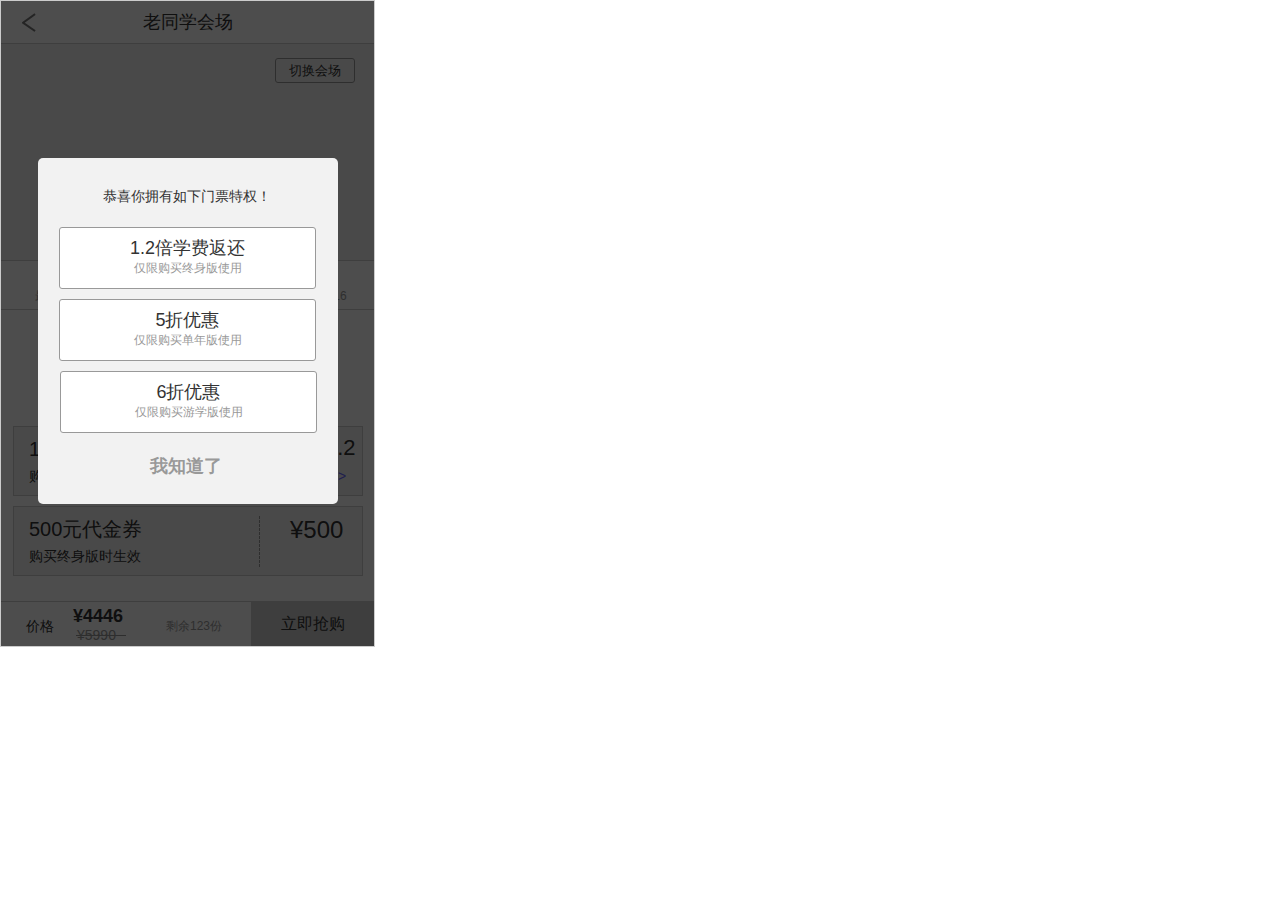
==== commit a4ad8b45: "123" ====
--- a/index.html
+++ b/index.html
@@ -44,36 +44,36 @@
                   </div>
 
                   <!-- Unnamed (矩形) -->
-                  <div id="u4" class="ax_default box_1">
+                  <div id="u4" class="ax_default box_3">
                     <div id="u4_div" class=""></div>
                     <!-- Unnamed () -->
-                    <div id="u5" class="text" style="display:none; visibility: hidden">
+                    <div id="u5" class="text">
+                      <p><span>（友邻节）</span></p>
+                    </div>
+                  </div>
+
+                  <!-- Unnamed (矩形) -->
+                  <div id="u6" class="ax_default box_1">
+                    <div id="u6_div" class=""></div>
+                    <!-- Unnamed () -->
+                    <div id="u7" class="text" style="display:none; visibility: hidden">
                       <p><span></span></p>
                     </div>
                   </div>
 
-                  <!-- Unnamed (矩形) -->
-                  <div id="u6" class="ax_default box_3">
-                    <div id="u6_div" class=""></div>
-                    <!-- Unnamed () -->
-                    <div id="u7" class="text">
-                      <p><span>（友邻节）</span></p>
-                    </div>
-                  </div>
-
-                  <!-- Unnamed (矩形) -->
-                  <div id="u8" class="ax_default box_1">
-                    <div id="u8_div" class=""></div>
-                    <!-- Unnamed () -->
-                    <div id="u9" class="text">
-                      <p><span>切换会场</span></p>
-                    </div>
-                  </div>
-
                   <!-- 老同学tab (动态面板) -->
-                  <div id="u10" class="ax_default" data-label="老同学tab">
-                    <div id="u10_state0" class="panel_state" data-label="State1" style="">
-                      <div id="u10_state0_content" class="panel_state_content">
+                  <div id="u8" class="ax_default" data-label="老同学tab">
+                    <div id="u8_state0" class="panel_state" data-label="State1" style="">
+                      <div id="u8_state0_content" class="panel_state_content">
+
+                        <!-- Unnamed (矩形) -->
+                        <div id="u9" class="ax_default box_1">
+                          <div id="u9_div" class=""></div>
+                          <!-- Unnamed () -->
+                          <div id="u10" class="text" style="display:none; visibility: hidden">
+                            <p><span></span></p>
+                          </div>
+                        </div>
 
                         <!-- Unnamed (矩形) -->
                         <div id="u11" class="ax_default box_1">
@@ -98,7 +98,7 @@
                           <div id="u15_div" class=""></div>
                           <!-- Unnamed () -->
                           <div id="u16" class="text">
-                            <p><span>¥ 1198</span></p>
+                            <p><span>最低 ¥ 1198</span></p>
                           </div>
                         </div>
 
@@ -116,7 +116,7 @@
                           <div id="u19_div" class=""></div>
                           <!-- Unnamed () -->
                           <div id="u20" class="text">
-                            <p><span>¥1544</span></p>
+                            <p><span>¥1544.2</span></p>
                           </div>
                         </div>
 
@@ -134,7 +134,7 @@
                           <div id="u23_div" class=""></div>
                           <!-- Unnamed () -->
                           <div id="u24" class="text">
-                            <p><span>仅购买终身版时生效</span></p>
+                            <p><span>购买终身版时生效</span></p>
                           </div>
                         </div>
 
@@ -179,7 +179,7 @@
                           <div id="u33_div" class=""></div>
                           <!-- Unnamed () -->
                           <div id="u34" class="text">
-                            <p><span>¥ 23760</span></p>
+                            <p><span>最低 ¥ 22216</span></p>
                           </div>
                         </div>
 
@@ -218,7 +218,7 @@
                                   <div id="u43_div" class=""></div>
                                   <!-- Unnamed () -->
                                   <div id="u44" class="text">
-                                    <p><span>礼包版终身学员，限量6000份</span></p>
+                                    <p><span>限量2000份，可分期付</span></p>
                                   </div>
                                 </div>
                               </div>
@@ -267,7 +267,7 @@
                         </div>
 
                         <!-- Unnamed (组合) -->
-                        <div id="u54" class="ax_default" data-left="147" data-top="279" data-width="86" data-height="20">
+                        <div id="u54" class="ax_default" data-left="147" data-top="359" data-width="86" data-height="20">
 
                           <!-- Unnamed (矩形) -->
                           <div id="u55" class="ax_default _文本段落">
@@ -347,7 +347,7 @@
                           <div id="u71_div" class=""></div>
                           <!-- Unnamed () -->
                           <div id="u72" class="text">
-                            <p><span>2：友邻节神秘礼包</span></p>
+                            <p><span>2：终身学习</span></p>
                           </div>
                         </div>
 
@@ -368,505 +368,860 @@
                             <p><span></span></p>
                           </div>
                         </div>
+
+                        <!-- Unnamed (矩形) -->
+                        <div id="u77" class="ax_default box_1">
+                          <div id="u77_div" class=""></div>
+                          <!-- Unnamed () -->
+                          <div id="u78" class="text" style="display:none; visibility: hidden">
+                            <p><span></span></p>
+                          </div>
+                        </div>
+
+                        <!-- 1544 (矩形) -->
+                        <div id="u79" class="ax_default _一级标题" data-label="1544">
+                          <div id="u79_div" class=""></div>
+                          <!-- Unnamed () -->
+                          <div id="u80" class="text">
+                            <p><span>¥500</span></p>
+                          </div>
+                        </div>
+
+                        <!-- Unnamed (矩形) -->
+                        <div id="u81" class="ax_default _三级标题">
+                          <div id="u81_div" class=""></div>
+                          <!-- Unnamed () -->
+                          <div id="u82" class="text">
+                            <p><span>500元代金券</span></p>
+                          </div>
+                        </div>
+
+                        <!-- Unnamed (矩形) -->
+                        <div id="u83" class="ax_default label">
+                          <div id="u83_div" class=""></div>
+                          <!-- Unnamed () -->
+                          <div id="u84" class="text">
+                            <p><span>购买终身版时生效</span></p>
+                          </div>
+                        </div>
+
+                        <!-- Unnamed (垂直线) -->
+                        <div id="u85" class="ax_default line">
+                          <img id="u85_img" class="img " src="images/index/u25.png"/>
+                          <!-- Unnamed () -->
+                          <div id="u86" class="text" style="display:none; visibility: hidden">
+                            <p><span></span></p>
+                          </div>
+                        </div>
+
+                        <!-- Unnamed (组合) -->
+                        <div id="u87" class="ax_default" data-left="153" data-top="805" data-width="69" data-height="20">
+
+                          <!-- Unnamed (矩形) -->
+                          <div id="u88" class="ax_default _文本段落">
+                            <div id="u88_div" class=""></div>
+                            <!-- Unnamed () -->
+                            <div id="u89" class="text">
+                              <p><span>购买须知</span></p>
+                            </div>
+                          </div>
+                        </div>
+
+                        <!-- Unnamed (水平线) -->
+                        <div id="u90" class="ax_default line">
+                          <img id="u90_img" class="img " src="images/index/u57.png"/>
+                          <!-- Unnamed () -->
+                          <div id="u91" class="text" style="display:none; visibility: hidden">
+                            <p><span></span></p>
+                          </div>
+                        </div>
+
+                        <!-- Unnamed (水平线) -->
+                        <div id="u92" class="ax_default line">
+                          <img id="u92_img" class="img " src="images/index/u57.png"/>
+                          <!-- Unnamed () -->
+                          <div id="u93" class="text" style="display:none; visibility: hidden">
+                            <p><span></span></p>
+                          </div>
+                        </div>
+
+                        <!-- Unnamed (矩形) -->
+                        <div id="u94" class="ax_default _文本段落">
+                          <div id="u94_div" class=""></div>
+                          <!-- Unnamed () -->
+                          <div id="u95" class="text">
+                            <p><span>不限时、无限量持续学习优质课程</span></p>
+                          </div>
+                        </div>
+
+                        <!-- Unnamed (矩形) -->
+                        <div id="u96" class="ax_default _文本段落">
+                          <div id="u96_div" class=""></div>
+                          <!-- Unnamed () -->
+                          <div id="u97" class="text">
+                            <p><span>限时10期免息</span></p>
+                          </div>
+                        </div>
+
+                        <!-- Unnamed (矩形) -->
+                        <div id="u98" class="ax_default _文本段落">
+                          <div id="u98_div" class=""></div>
+                          <!-- Unnamed () -->
+                          <div id="u99" class="text">
+                            <p><span>&#149; 友邻节活动持续时间：10月1日 - 12月31日</span></p><p><span>&#149; 本活动仅限购买门票用户参与，门票可由其他人转赠获得</span></p><p><span>&#149; 门票用户在抢购时享有打折优惠、学费抵扣等特权。每购买一个友邻节商品，将消耗一张门票</span></p><p><span>&#149; 知识保险不与门票特权优惠同时使用</span></p><p><span>&#149; 仅【终身版】可使用友邻金融分期方式进行支付</span></p><p><span>&#149; &#149; 购买即同意《</span><span style="text-decoration:underline;">友邻优课用户许可协议</span><span>》</span></p>
+                          </div>
+                        </div>
                       </div>
                     </div>
-                    <div id="u10_state1" class="panel_state" data-label="State2" style="visibility: hidden;">
-                      <div id="u10_state1_content" class="panel_state_content">
-
-                        <!-- Unnamed (矩形) -->
-                        <div id="u77" class="ax_default box_1">
-                          <div id="u77_div" class=""></div>
-                          <!-- Unnamed () -->
-                          <div id="u78" class="text" style="display:none; visibility: hidden">
-                            <p><span></span></p>
-                          </div>
-                        </div>
-
-                        <!-- Unnamed (矩形) -->
-                        <div id="u79" class="ax_default label">
-                          <div id="u79_div" class=""></div>
-                          <!-- Unnamed () -->
-                          <div id="u80" class="text">
+                    <div id="u8_state1" class="panel_state" data-label="State2" style="visibility: hidden;">
+                      <div id="u8_state1_content" class="panel_state_content">
+
+                        <!-- Unnamed (矩形) -->
+                        <div id="u100" class="ax_default box_1">
+                          <div id="u100_div" class=""></div>
+                          <!-- Unnamed () -->
+                          <div id="u101" class="text" style="display:none; visibility: hidden">
+                            <p><span></span></p>
+                          </div>
+                        </div>
+
+                        <!-- Unnamed (矩形) -->
+                        <div id="u102" class="ax_default box_1">
+                          <div id="u102_div" class=""></div>
+                          <!-- Unnamed () -->
+                          <div id="u103" class="text" style="display:none; visibility: hidden">
+                            <p><span></span></p>
+                          </div>
+                        </div>
+
+                        <!-- Unnamed (矩形) -->
+                        <div id="u104" class="ax_default label">
+                          <div id="u104_div" class=""></div>
+                          <!-- Unnamed () -->
+                          <div id="u105" class="text">
                             <p><span>单年版</span></p>
                           </div>
                         </div>
 
                         <!-- Unnamed (矩形) -->
-                        <div id="u81" class="ax_default label">
-                          <div id="u81_div" class=""></div>
-                          <!-- Unnamed () -->
-                          <div id="u82" class="text">
-                            <p><span>¥ 1198</span></p>
-                          </div>
-                        </div>
-
-                        <!-- Unnamed (矩形) -->
-                        <div id="u83" class="ax_default box_1">
-                          <div id="u83_div" class=""></div>
-                          <!-- Unnamed () -->
-                          <div id="u84" class="text" style="display:none; visibility: hidden">
+                        <div id="u106" class="ax_default label">
+                          <div id="u106_div" class=""></div>
+                          <!-- Unnamed () -->
+                          <div id="u107" class="text">
+                            <p><span>最低 ¥ 1198</span></p>
+                          </div>
+                        </div>
+
+                        <!-- Unnamed (矩形) -->
+                        <div id="u108" class="ax_default box_1">
+                          <div id="u108_div" class=""></div>
+                          <!-- Unnamed () -->
+                          <div id="u109" class="text" style="display:none; visibility: hidden">
                             <p><span></span></p>
                           </div>
                         </div>
 
                         <!-- 1544 (矩形) -->
-                        <div id="u85" class="ax_default _一级标题" data-label="1544">
-                          <div id="u85_div" class=""></div>
-                          <!-- Unnamed () -->
-                          <div id="u86" class="text">
-                            <p><span>¥1544</span></p>
-                          </div>
-                        </div>
-
-                        <!-- Unnamed (矩形) -->
-                        <div id="u87" class="ax_default _三级标题">
-                          <div id="u87_div" class=""></div>
-                          <!-- Unnamed () -->
-                          <div id="u88" class="text">
+                        <div id="u110" class="ax_default _一级标题" data-label="1544">
+                          <div id="u110_div" class=""></div>
+                          <!-- Unnamed () -->
+                          <div id="u111" class="text">
+                            <p><span>¥1544.2</span></p>
+                          </div>
+                        </div>
+
+                        <!-- Unnamed (矩形) -->
+                        <div id="u112" class="ax_default _三级标题">
+                          <div id="u112_div" class=""></div>
+                          <!-- Unnamed () -->
+                          <div id="u113" class="text">
                             <p><span>1.2倍学费返还</span></p>
                           </div>
                         </div>
 
                         <!-- Unnamed (矩形) -->
-                        <div id="u89" class="ax_default label">
-                          <div id="u89_div" class=""></div>
-                          <!-- Unnamed () -->
-                          <div id="u90" class="text">
-                            <p><span>返还算法&gt;</span></p>
-                          </div>
-                        </div>
-
-                        <!-- 使用 (矩形) -->
-                        <div id="u91" class="ax_default box_1" data-label="使用">
-                          <div id="u91_div" class=""></div>
-                          <!-- Unnamed () -->
-                          <div id="u92" class="text">
-                            <p><span>使用</span></p>
+                        <div id="u114" class="ax_default label">
+                          <div id="u114_div" class=""></div>
+                          <!-- Unnamed () -->
+                          <div id="u115" class="text">
+                            <p><span>购买游学版时生效</span></p>
                           </div>
                         </div>
 
                         <!-- Unnamed (垂直线) -->
-                        <div id="u93" class="ax_default line">
-                          <img id="u93_img" class="img " src="images/index/u25.png"/>
-                          <!-- Unnamed () -->
-                          <div id="u94" class="text" style="display:none; visibility: hidden">
-                            <p><span></span></p>
-                          </div>
-                        </div>
-
-                        <!-- Unnamed (矩形) -->
-                        <div id="u95" class="ax_default box_1">
-                          <div id="u95_div" class=""></div>
-                          <!-- Unnamed () -->
-                          <div id="u96" class="text">
-                            <p><span>&nbsp;&nbsp; &nbsp;&nbsp; 门票特权</span></p>
-                          </div>
-                        </div>
-
-                        <!-- Unnamed (椭圆形) -->
-                        <div id="u97" class="ax_default ellipse">
-                          <img id="u97_img" class="img " src="images/index/u97.png"/>
-                          <!-- Unnamed () -->
-                          <div id="u98" class="text" style="display:none; visibility: hidden">
-                            <p><span></span></p>
-                          </div>
-                        </div>
-
-                        <!-- Unnamed (矩形) -->
-                        <div id="u99" class="ax_default label">
-                          <div id="u99_div" class=""></div>
-                          <!-- Unnamed () -->
-                          <div id="u100" class="text">
+                        <div id="u116" class="ax_default line">
+                          <img id="u116_img" class="img " src="images/index/u25.png"/>
+                          <!-- Unnamed () -->
+                          <div id="u117" class="text" style="display:none; visibility: hidden">
+                            <p><span></span></p>
+                          </div>
+                        </div>
+
+                        <!-- Unnamed (矩形) -->
+                        <div id="u118" class="ax_default label">
+                          <div id="u118_div" class=""></div>
+                          <!-- Unnamed () -->
+                          <div id="u119" class="text">
                             <p><span>游学版</span></p>
                           </div>
                         </div>
 
                         <!-- Unnamed (矩形) -->
-                        <div id="u101" class="ax_default label">
-                          <div id="u101_div" class=""></div>
-                          <!-- Unnamed () -->
-                          <div id="u102" class="text">
+                        <div id="u120" class="ax_default label">
+                          <div id="u120_div" class=""></div>
+                          <!-- Unnamed () -->
+                          <div id="u121" class="text">
                             <p><span>终身版</span></p>
                           </div>
                         </div>
 
                         <!-- Unnamed (水平线) -->
-                        <div id="u103" class="ax_default line">
-                          <img id="u103_img" class="img " src="images/index/u31.png"/>
-                          <!-- Unnamed () -->
-                          <div id="u104" class="text" style="display:none; visibility: hidden">
-                            <p><span></span></p>
-                          </div>
-                        </div>
-
-                        <!-- Unnamed (矩形) -->
-                        <div id="u105" class="ax_default label">
-                          <div id="u105_div" class=""></div>
-                          <!-- Unnamed () -->
-                          <div id="u106" class="text">
-                            <p><span>&nbsp;¥ 27600</span></p>
-                          </div>
-                        </div>
-
-                        <!-- Unnamed (矩形) -->
-                        <div id="u107" class="ax_default box_1">
-                          <div id="u107_div" class=""></div>
-                          <!-- Unnamed () -->
-                          <div id="u108" class="text">
+                        <div id="u122" class="ax_default line">
+                          <img id="u122_img" class="img " src="images/index/u31.png"/>
+                          <!-- Unnamed () -->
+                          <div id="u123" class="text" style="display:none; visibility: hidden">
+                            <p><span></span></p>
+                          </div>
+                        </div>
+
+                        <!-- Unnamed (矩形) -->
+                        <div id="u124" class="ax_default label">
+                          <div id="u124_div" class=""></div>
+                          <!-- Unnamed () -->
+                          <div id="u125" class="text">
+                            <p><span>最低 ¥ 22216</span></p>
+                          </div>
+                        </div>
+
+                        <!-- Unnamed (矩形) -->
+                        <div id="u126" class="ax_default box_1">
+                          <div id="u126_div" class=""></div>
+                          <!-- Unnamed () -->
+                          <div id="u127" class="text">
                             <p><span>推荐</span></p>
                           </div>
                         </div>
 
                         <!-- Unnamed (矩形) -->
-                        <div id="u109" class="ax_default label">
-                          <div id="u109_div" class=""></div>
-                          <!-- Unnamed () -->
-                          <div id="u110" class="text">
+                        <div id="u128" class="ax_default label">
+                          <div id="u128_div" class=""></div>
+                          <!-- Unnamed () -->
+                          <div id="u129" class="text">
                             <p><span>最低 ¥ 999</span></p>
                           </div>
                         </div>
 
                         <!-- Unnamed (组合) -->
-                        <div id="u111" class="ax_default" data-left="142" data-top="62" data-width="104" data-height="59">
+                        <div id="u130" class="ax_default" data-left="56" data-top="67" data-width="259" data-height="40">
+
+                          <!-- Unnamed (组合) -->
+                          <div id="u131" class="ax_default" data-left="78" data-top="78" data-width="222" data-height="19">
+
+                            <!-- Unnamed (组合) -->
+                            <div id="u132" class="ax_default" data-left="78" data-top="78" data-width="222" data-height="19">
+
+                              <!-- Unnamed (组合) -->
+                              <div id="u133" class="ax_default" data-left="78" data-top="78" data-width="222" data-height="19">
+
+                                <!-- Unnamed (矩形) -->
+                                <div id="u134" class="ax_default label">
+                                  <div id="u134_div" class=""></div>
+                                  <!-- Unnamed () -->
+                                  <div id="u135" class="text">
+                                    <p><span>超值游学，限量200份</span></p>
+                                  </div>
+                                </div>
+                              </div>
+                            </div>
+                          </div>
 
                           <!-- Unnamed (矩形) -->
-                          <div id="u112" class="ax_default label">
-                            <div id="u112_div" class=""></div>
+                          <div id="u136" class="ax_default label">
+                            <div id="u136_div" class=""></div>
                             <!-- Unnamed () -->
-                            <div id="u113" class="text">
-                              <p><span>首付2390</span></p><p><span>限量100人</span></p>
+                            <div id="u137" class="text">
+                              <p><span>“</span></p>
                             </div>
                           </div>
 
                           <!-- Unnamed (矩形) -->
-                          <div id="u114" class="ax_default _文本段落">
-                            <div id="u114_div" class=""></div>
+                          <div id="u138" class="ax_default _文本段落">
+                            <div id="u138_div" class=""></div>
                             <!-- Unnamed () -->
-                            <div id="u115" class="text">
+                            <div id="u139" class="text">
                               <p><span>”</span></p>
                             </div>
                           </div>
+                        </div>
+
+                        <!-- Unnamed (组合) -->
+                        <div id="u140" class="ax_default" data-left="169" data-top="121" data-width="69" data-height="20">
 
                           <!-- Unnamed (矩形) -->
-                          <div id="u116" class="ax_default _文本段落">
-                            <div id="u116_div" class=""></div>
+                          <div id="u141" class="ax_default _文本段落">
+                            <div id="u141_div" class=""></div>
                             <!-- Unnamed () -->
-                            <div id="u117" class="text">
+                            <div id="u142" class="text">
+                              <p><span>门票特权</span></p>
+                            </div>
+                          </div>
+                        </div>
+
+                        <!-- Unnamed (矩形) -->
+                        <div id="u143" class="ax_default _文本段落">
+                          <div id="u143_div" class=""></div>
+                          <!-- Unnamed () -->
+                          <div id="u144" class="text">
+                            <p><span>返还算法&gt;</span></p>
+                          </div>
+                        </div>
+
+                        <!-- Unnamed (组合) -->
+                        <div id="u145" class="ax_default" data-left="149" data-top="353" data-width="86" data-height="20">
+
+                          <!-- Unnamed (矩形) -->
+                          <div id="u146" class="ax_default _文本段落">
+                            <div id="u146_div" class=""></div>
+                            <!-- Unnamed () -->
+                            <div id="u147" class="text">
+                              <p><span>游学版权益</span></p>
+                            </div>
+                          </div>
+                        </div>
+
+                        <!-- Unnamed (水平线) -->
+                        <div id="u148" class="ax_default line">
+                          <img id="u148_img" class="img " src="images/index/u57.png"/>
+                          <!-- Unnamed () -->
+                          <div id="u149" class="text" style="display:none; visibility: hidden">
+                            <p><span></span></p>
+                          </div>
+                        </div>
+
+                        <!-- Unnamed (水平线) -->
+                        <div id="u150" class="ax_default line">
+                          <img id="u150_img" class="img " src="images/index/u57.png"/>
+                          <!-- Unnamed () -->
+                          <div id="u151" class="text" style="display:none; visibility: hidden">
+                            <p><span></span></p>
+                          </div>
+                        </div>
+
+                        <!-- Unnamed (矩形) -->
+                        <div id="u152" class="ax_default box_1">
+                          <div id="u152_div" class=""></div>
+                          <!-- Unnamed () -->
+                          <div id="u153" class="text">
+                            <p><span>&nbsp;&nbsp; &nbsp;&nbsp; </span></p>
+                          </div>
+                        </div>
+
+                        <!-- Unnamed (矩形) -->
+                        <div id="u154" class="ax_default box_1">
+                          <div id="u154_div" class=""></div>
+                          <!-- Unnamed () -->
+                          <div id="u155" class="text">
+                            <p><span>&nbsp;&nbsp; &nbsp;&nbsp; </span></p>
+                          </div>
+                        </div>
+
+                        <!-- Unnamed (矩形) -->
+                        <div id="u156" class="ax_default label">
+                          <div id="u156_div" class=""></div>
+                          <!-- Unnamed () -->
+                          <div id="u157" class="text">
+                            <p><span>2：超值游学</span></p>
+                          </div>
+                        </div>
+
+                        <!-- Unnamed (水平线) -->
+                        <div id="u158" class="ax_default line">
+                          <img id="u158_img" class="img " src="images/index/u67.png"/>
+                          <!-- Unnamed () -->
+                          <div id="u159" class="text" style="display:none; visibility: hidden">
+                            <p><span></span></p>
+                          </div>
+                        </div>
+
+                        <!-- Unnamed (图片) -->
+                        <div id="u160" class="ax_default _图片">
+                          <img id="u160_img" class="img " src="images/index/u75.png"/>
+                          <!-- Unnamed () -->
+                          <div id="u161" class="text" style="display:none; visibility: hidden">
+                            <p><span></span></p>
+                          </div>
+                        </div>
+
+                        <!-- Unnamed (矩形) -->
+                        <div id="u162" class="ax_default box_1">
+                          <div id="u162_div" class=""></div>
+                          <!-- Unnamed () -->
+                          <div id="u163" class="text" style="display:none; visibility: hidden">
+                            <p><span></span></p>
+                          </div>
+                        </div>
+
+                        <!-- Unnamed (矩形) -->
+                        <div id="u164" class="ax_default _三级标题">
+                          <div id="u164_div" class=""></div>
+                          <!-- Unnamed () -->
+                          <div id="u165" class="text">
+                            <p><span>6折优惠</span></p>
+                          </div>
+                        </div>
+
+                        <!-- Unnamed (矩形) -->
+                        <div id="u166" class="ax_default label">
+                          <div id="u166_div" class=""></div>
+                          <!-- Unnamed () -->
+                          <div id="u167" class="text">
+                            <p><span>购买游学版时生效</span></p>
+                          </div>
+                        </div>
+
+                        <!-- Unnamed (矩形) -->
+                        <div id="u168" class="ax_default _文本段落">
+                          <div id="u168_div" class=""></div>
+                          <!-- Unnamed () -->
+                          <div id="u169" class="text">
+                            <p><span>额外获得价值 ¥ 39600的游学之旅。A/B两种方案可选</span></p>
+                          </div>
+                        </div>
+
+                        <!-- Unnamed (矩形) -->
+                        <div id="u170" class="ax_default box_1">
+                          <div id="u170_div" class=""></div>
+                          <!-- Unnamed () -->
+                          <div id="u171" class="text">
+                            <p><span>A团：沃顿miniMBA（7天）</span></p>
+                          </div>
+                        </div>
+
+                        <!-- Unnamed (矩形) -->
+                        <div id="u172" class="ax_default box_2">
+                          <div id="u172_div" class=""></div>
+                          <!-- Unnamed () -->
+                          <div id="u173" class="text" style="display:none; visibility: hidden">
+                            <p><span></span></p>
+                          </div>
+                        </div>
+
+                        <!-- Unnamed (矩形) -->
+                        <div id="u174" class="ax_default box_1">
+                          <div id="u174_div" class=""></div>
+                          <!-- Unnamed () -->
+                          <div id="u175" class="text">
+                            <p><span>B团：文化艺术之旅（7天）</span></p>
+                          </div>
+                        </div>
+
+                        <!-- Unnamed (矩形) -->
+                        <div id="u176" class="ax_default box_2">
+                          <div id="u176_div" class=""></div>
+                          <!-- Unnamed () -->
+                          <div id="u177" class="text" style="display:none; visibility: hidden">
+                            <p><span></span></p>
+                          </div>
+                        </div>
+
+                        <!-- Unnamed (矩形) -->
+                        <div id="u178" class="ax_default label">
+                          <div id="u178_div" class=""></div>
+                          <!-- Unnamed () -->
+                          <div id="u179" class="text">
+                            <p><span>1：所有终身版权益</span></p>
+                          </div>
+                        </div>
+
+                        <!-- Unnamed (矩形) -->
+                        <div id="u180" class="ax_default box_2">
+                          <div id="u180_div" class=""></div>
+                          <!-- Unnamed () -->
+                          <div id="u181" class="text" style="display:none; visibility: hidden">
+                            <p><span></span></p>
+                          </div>
+                        </div>
+                      </div>
+                    </div>
+                    <div id="u8_state2" class="panel_state" data-label="State3" style="visibility: hidden;">
+                      <div id="u8_state2_content" class="panel_state_content">
+
+                        <!-- Unnamed (矩形) -->
+                        <div id="u182" class="ax_default box_1">
+                          <div id="u182_div" class=""></div>
+                          <!-- Unnamed () -->
+                          <div id="u183" class="text" style="display:none; visibility: hidden">
+                            <p><span></span></p>
+                          </div>
+                        </div>
+
+                        <!-- Unnamed (矩形) -->
+                        <div id="u184" class="ax_default box_1">
+                          <div id="u184_div" class=""></div>
+                          <!-- Unnamed () -->
+                          <div id="u185" class="text" style="display:none; visibility: hidden">
+                            <p><span></span></p>
+                          </div>
+                        </div>
+
+                        <!-- Unnamed (矩形) -->
+                        <div id="u186" class="ax_default label">
+                          <div id="u186_div" class=""></div>
+                          <!-- Unnamed () -->
+                          <div id="u187" class="text">
+                            <p><span>单年版</span></p>
+                          </div>
+                        </div>
+
+                        <!-- Unnamed (矩形) -->
+                        <div id="u188" class="ax_default label">
+                          <div id="u188_div" class=""></div>
+                          <!-- Unnamed () -->
+                          <div id="u189" class="text">
+                            <p><span>最低 ¥ 1198</span></p>
+                          </div>
+                        </div>
+
+                        <!-- Unnamed (矩形) -->
+                        <div id="u190" class="ax_default box_1">
+                          <div id="u190_div" class=""></div>
+                          <!-- Unnamed () -->
+                          <div id="u191" class="text" style="display:none; visibility: hidden">
+                            <p><span></span></p>
+                          </div>
+                        </div>
+
+                        <!-- Unnamed (矩形) -->
+                        <div id="u192" class="ax_default _三级标题">
+                          <div id="u192_div" class=""></div>
+                          <!-- Unnamed () -->
+                          <div id="u193" class="text">
+                            <p><span>5折优惠</span></p>
+                          </div>
+                        </div>
+
+                        <!-- Unnamed (矩形) -->
+                        <div id="u194" class="ax_default label">
+                          <div id="u194_div" class=""></div>
+                          <!-- Unnamed () -->
+                          <div id="u195" class="text">
+                            <p><span>购买单年版时生效</span></p>
+                          </div>
+                        </div>
+
+                        <!-- Unnamed (矩形) -->
+                        <div id="u196" class="ax_default label">
+                          <div id="u196_div" class=""></div>
+                          <!-- Unnamed () -->
+                          <div id="u197" class="text">
+                            <p><span>游学版</span></p>
+                          </div>
+                        </div>
+
+                        <!-- Unnamed (矩形) -->
+                        <div id="u198" class="ax_default label">
+                          <div id="u198_div" class=""></div>
+                          <!-- Unnamed () -->
+                          <div id="u199" class="text">
+                            <p><span>终身版</span></p>
+                          </div>
+                        </div>
+
+                        <!-- Unnamed (水平线) -->
+                        <div id="u200" class="ax_default line">
+                          <img id="u200_img" class="img " src="images/index/u31.png"/>
+                          <!-- Unnamed () -->
+                          <div id="u201" class="text" style="display:none; visibility: hidden">
+                            <p><span></span></p>
+                          </div>
+                        </div>
+
+                        <!-- Unnamed (矩形) -->
+                        <div id="u202" class="ax_default label">
+                          <div id="u202_div" class=""></div>
+                          <!-- Unnamed () -->
+                          <div id="u203" class="text">
+                            <p><span>最低 ¥ 22216</span></p>
+                          </div>
+                        </div>
+
+                        <!-- Unnamed (矩形) -->
+                        <div id="u204" class="ax_default box_1">
+                          <div id="u204_div" class=""></div>
+                          <!-- Unnamed () -->
+                          <div id="u205" class="text">
+                            <p><span>推荐</span></p>
+                          </div>
+                        </div>
+
+                        <!-- Unnamed (矩形) -->
+                        <div id="u206" class="ax_default label">
+                          <div id="u206_div" class=""></div>
+                          <!-- Unnamed () -->
+                          <div id="u207" class="text">
+                            <p><span>最低 ¥ 999</span></p>
+                          </div>
+                        </div>
+
+                        <!-- Unnamed (组合) -->
+                        <div id="u208" class="ax_default" data-left="56" data-top="67" data-width="259" data-height="40">
+
+                          <!-- Unnamed (组合) -->
+                          <div id="u209" class="ax_default" data-left="78" data-top="78" data-width="222" data-height="19">
+
+                            <!-- Unnamed (组合) -->
+                            <div id="u210" class="ax_default" data-left="78" data-top="78" data-width="222" data-height="19">
+
+                              <!-- Unnamed (组合) -->
+                              <div id="u211" class="ax_default" data-left="78" data-top="78" data-width="222" data-height="19">
+
+                                <!-- Unnamed (矩形) -->
+                                <div id="u212" class="ax_default label">
+                                  <div id="u212_div" class=""></div>
+                                  <!-- Unnamed () -->
+                                  <div id="u213" class="text">
+                                    <p><span>礼包版单年学员，限量6000份</span></p>
+                                  </div>
+                                </div>
+                              </div>
+                            </div>
+                          </div>
+
+                          <!-- Unnamed (矩形) -->
+                          <div id="u214" class="ax_default label">
+                            <div id="u214_div" class=""></div>
+                            <!-- Unnamed () -->
+                            <div id="u215" class="text">
                               <p><span>“</span></p>
                             </div>
                           </div>
-                        </div>
-
-                        <!-- Unnamed (组合) -->
-                        <div id="u118" class="ax_default" data-left="13" data-top="241" data-width="350" data-height="70">
 
                           <!-- Unnamed (矩形) -->
-                          <div id="u119" class="ax_default label">
-                            <div id="u119_div" class=""></div>
+                          <div id="u216" class="ax_default _文本段落">
+                            <div id="u216_div" class=""></div>
                             <!-- Unnamed () -->
-                            <div id="u120" class="text">
-                              <p><span>游学路线</span></p>
-                            </div>
-                          </div>
-
-                          <!-- Unnamed (形状) -->
-                          <div id="u121" class="ax_default box_1">
-                            <img id="u121_img" class="img " src="images/index/u121.png"/>
-                            <!-- Unnamed () -->
-                            <div id="u122" class="text" style="display:none; visibility: hidden">
-                              <p><span></span></p>
-                            </div>
-                          </div>
-
-                          <!-- Unnamed (矩形) -->
-                          <div id="u123" class="ax_default box_1">
-                            <div id="u123_div" class=""></div>
-                            <!-- Unnamed () -->
-                            <div id="u124" class="text" style="display:none; visibility: hidden">
-                              <p><span></span></p>
-                            </div>
-                          </div>
-
-                          <!-- Unnamed (矩形) -->
-                          <div id="u125" class="ax_default _三级标题">
-                            <div id="u125_div" class=""></div>
-                            <!-- Unnamed () -->
-                            <div id="u126" class="text">
-                              <p><span>5折优惠</span></p>
-                            </div>
-                          </div>
-
-                          <!-- Unnamed (垂直线) -->
-                          <div id="u127" class="ax_default line">
-                            <img id="u127_img" class="img " src="images/index/u25.png"/>
-                            <!-- Unnamed () -->
-                            <div id="u128" class="text" style="display:none; visibility: hidden">
-                              <p><span></span></p>
-                            </div>
-                          </div>
-
-                          <!-- Unnamed (矩形) -->
-                          <div id="u129" class="ax_default label">
-                            <div id="u129_div" class=""></div>
-                            <!-- Unnamed () -->
-                            <div id="u130" class="text">
-                              <p><span>限游学商品</span></p>
-                            </div>
-                          </div>
-                        </div>
-
-                        <!-- Unnamed (矩形) -->
-                        <div id="u131" class="ax_default box_1">
-                          <div id="u131_div" class=""></div>
-                          <!-- Unnamed () -->
-                          <div id="u132" class="text">
-                            <p><span>游学版介绍</span></p>
-                          </div>
-                        </div>
-
-                        <!-- Unnamed (矩形) -->
-                        <div id="u133" class="ax_default box_3">
-                          <div id="u133_div" class=""></div>
-                          <!-- Unnamed () -->
-                          <div id="u134" class="text">
-                            <p><span>游学路线</span></p>
-                          </div>
-                        </div>
-                      </div>
-                    </div>
-                    <div id="u10_state2" class="panel_state" data-label="State3" style="visibility: hidden;">
-                      <div id="u10_state2_content" class="panel_state_content">
-
-                        <!-- Unnamed (矩形) -->
-                        <div id="u135" class="ax_default box_1">
-                          <div id="u135_div" class=""></div>
-                          <!-- Unnamed () -->
-                          <div id="u136" class="text" style="display:none; visibility: hidden">
-                            <p><span></span></p>
-                          </div>
-                        </div>
-
-                        <!-- Unnamed (矩形) -->
-                        <div id="u137" class="ax_default label">
-                          <div id="u137_div" class=""></div>
-                          <!-- Unnamed () -->
-                          <div id="u138" class="text">
-                            <p><span>单年版</span></p>
-                          </div>
-                        </div>
-
-                        <!-- Unnamed (矩形) -->
-                        <div id="u139" class="ax_default label">
-                          <div id="u139_div" class=""></div>
-                          <!-- Unnamed () -->
-                          <div id="u140" class="text">
-                            <p><span>¥ 1198</span></p>
-                          </div>
-                        </div>
-
-                        <!-- Unnamed (矩形) -->
-                        <div id="u141" class="ax_default box_1">
-                          <div id="u141_div" class=""></div>
-                          <!-- Unnamed () -->
-                          <div id="u142" class="text">
-                            <p><span>365天学员资格</span></p>
-                          </div>
-                        </div>
-
-                        <!-- Unnamed (矩形) -->
-                        <div id="u143" class="ax_default box_1">
-                          <div id="u143_div" class=""></div>
-                          <!-- Unnamed () -->
-                          <div id="u144" class="text" style="display:none; visibility: hidden">
-                            <p><span></span></p>
-                          </div>
-                        </div>
-
-                        <!-- Unnamed (矩形) -->
-                        <div id="u145" class="ax_default box_1">
-                          <div id="u145_div" class=""></div>
-                          <!-- Unnamed () -->
-                          <div id="u146" class="text">
-                            <p><span>大礼包</span></p>
-                          </div>
-                        </div>
-
-                        <!-- Unnamed (矩形) -->
-                        <div id="u147" class="ax_default box_1">
-                          <div id="u147_div" class=""></div>
-                          <!-- Unnamed () -->
-                          <div id="u148" class="text">
-                            <p><span>单年版权益</span></p>
-                          </div>
-                        </div>
-
-                        <!-- Unnamed (矩形) -->
-                        <div id="u149" class="ax_default box_1">
-                          <div id="u149_div" class=""></div>
-                          <!-- Unnamed () -->
-                          <div id="u150" class="text">
-                            <p><span>&nbsp;&nbsp; &nbsp;&nbsp; 门票特权</span></p>
-                          </div>
-                        </div>
-
-                        <!-- Unnamed (椭圆形) -->
-                        <div id="u151" class="ax_default ellipse">
-                          <img id="u151_img" class="img " src="images/index/u97.png"/>
-                          <!-- Unnamed () -->
-                          <div id="u152" class="text" style="display:none; visibility: hidden">
-                            <p><span></span></p>
-                          </div>
-                        </div>
-
-                        <!-- Unnamed (矩形) -->
-                        <div id="u153" class="ax_default label">
-                          <div id="u153_div" class=""></div>
-                          <!-- Unnamed () -->
-                          <div id="u154" class="text">
-                            <p><span>游学版</span></p>
-                          </div>
-                        </div>
-
-                        <!-- Unnamed (矩形) -->
-                        <div id="u155" class="ax_default label">
-                          <div id="u155_div" class=""></div>
-                          <!-- Unnamed () -->
-                          <div id="u156" class="text">
-                            <p><span>终身版</span></p>
-                          </div>
-                        </div>
-
-                        <!-- Unnamed (水平线) -->
-                        <div id="u157" class="ax_default line">
-                          <img id="u157_img" class="img " src="images/index/u31.png"/>
-                          <!-- Unnamed () -->
-                          <div id="u158" class="text" style="display:none; visibility: hidden">
-                            <p><span></span></p>
-                          </div>
-                        </div>
-
-                        <!-- Unnamed (矩形) -->
-                        <div id="u159" class="ax_default label">
-                          <div id="u159_div" class=""></div>
-                          <!-- Unnamed () -->
-                          <div id="u160" class="text">
-                            <p><span>最低 ¥ 2390</span></p>
-                          </div>
-                        </div>
-
-                        <!-- Unnamed (矩形) -->
-                        <div id="u161" class="ax_default box_1">
-                          <div id="u161_div" class=""></div>
-                          <!-- Unnamed () -->
-                          <div id="u162" class="text">
-                            <p><span>推荐</span></p>
-                          </div>
-                        </div>
-
-                        <!-- Unnamed (矩形) -->
-                        <div id="u163" class="ax_default label">
-                          <div id="u163_div" class=""></div>
-                          <!-- Unnamed () -->
-                          <div id="u164" class="text">
-                            <p><span>最低 ¥ 999</span></p>
-                          </div>
-                        </div>
-
-                        <!-- Unnamed (组合) -->
-                        <div id="u165" class="ax_default" data-left="135" data-top="62" data-width="117" data-height="59">
-
-                          <!-- Unnamed (矩形) -->
-                          <div id="u166" class="ax_default label">
-                            <div id="u166_div" class=""></div>
-                            <!-- Unnamed () -->
-                            <div id="u167" class="text">
-                              <p><span>最后一次1198</span></p><p><span>限量6000人</span></p>
-                            </div>
-                          </div>
-
-                          <!-- Unnamed (矩形) -->
-                          <div id="u168" class="ax_default _文本段落">
-                            <div id="u168_div" class=""></div>
-                            <!-- Unnamed () -->
-                            <div id="u169" class="text">
+                            <div id="u217" class="text">
                               <p><span>”</span></p>
                             </div>
                           </div>
+                        </div>
+
+                        <!-- Unnamed (组合) -->
+                        <div id="u218" class="ax_default" data-left="169" data-top="121" data-width="69" data-height="20">
 
                           <!-- Unnamed (矩形) -->
-                          <div id="u170" class="ax_default _文本段落">
-                            <div id="u170_div" class=""></div>
+                          <div id="u219" class="ax_default _文本段落">
+                            <div id="u219_div" class=""></div>
                             <!-- Unnamed () -->
-                            <div id="u171" class="text">
-                              <p><span>“</span></p>
+                            <div id="u220" class="text">
+                              <p><span>门票特权</span></p>
                             </div>
                           </div>
                         </div>
 
                         <!-- Unnamed (组合) -->
-                        <div id="u172" class="ax_default" data-left="13" data-top="163" data-width="350" data-height="70">
+                        <div id="u221" class="ax_default" data-left="149" data-top="279" data-width="86" data-height="20">
 
                           <!-- Unnamed (矩形) -->
-                          <div id="u173" class="ax_default label">
-                            <div id="u173_div" class=""></div>
+                          <div id="u222" class="ax_default _文本段落">
+                            <div id="u222_div" class=""></div>
                             <!-- Unnamed () -->
-                            <div id="u174" class="text">
-                              <p><span>游学路线</span></p>
+                            <div id="u223" class="text">
+                              <p><span>单年版权益</span></p>
                             </div>
                           </div>
-
-                          <!-- Unnamed (形状) -->
-                          <div id="u175" class="ax_default box_1">
-                            <img id="u175_img" class="img " src="images/index/u121.png"/>
+                        </div>
+
+                        <!-- Unnamed (水平线) -->
+                        <div id="u224" class="ax_default line">
+                          <img id="u224_img" class="img " src="images/index/u57.png"/>
+                          <!-- Unnamed () -->
+                          <div id="u225" class="text" style="display:none; visibility: hidden">
+                            <p><span></span></p>
+                          </div>
+                        </div>
+
+                        <!-- Unnamed (水平线) -->
+                        <div id="u226" class="ax_default line">
+                          <img id="u226_img" class="img " src="images/index/u57.png"/>
+                          <!-- Unnamed () -->
+                          <div id="u227" class="text" style="display:none; visibility: hidden">
+                            <p><span></span></p>
+                          </div>
+                        </div>
+
+                        <!-- Unnamed (矩形) -->
+                        <div id="u228" class="ax_default box_1">
+                          <div id="u228_div" class=""></div>
+                          <!-- Unnamed () -->
+                          <div id="u229" class="text">
+                            <p><span>&nbsp;&nbsp; &nbsp;&nbsp; </span></p>
+                          </div>
+                        </div>
+
+                        <!-- Unnamed (矩形) -->
+                        <div id="u230" class="ax_default box_1">
+                          <div id="u230_div" class=""></div>
+                          <!-- Unnamed () -->
+                          <div id="u231" class="text">
+                            <p><span>&nbsp;&nbsp; &nbsp;&nbsp; </span></p>
+                          </div>
+                        </div>
+
+                        <!-- Unnamed (矩形) -->
+                        <div id="u232" class="ax_default label">
+                          <div id="u232_div" class=""></div>
+                          <!-- Unnamed () -->
+                          <div id="u233" class="text">
+                            <p><span>1：365天有效期</span></p>
+                          </div>
+                        </div>
+
+                        <!-- Unnamed (水平线) -->
+                        <div id="u234" class="ax_default line">
+                          <img id="u234_img" class="img " src="images/index/u67.png"/>
+                          <!-- Unnamed () -->
+                          <div id="u235" class="text" style="display:none; visibility: hidden">
+                            <p><span></span></p>
+                          </div>
+                        </div>
+
+                        <!-- Unnamed (矩形) -->
+                        <div id="u236" class="ax_default label">
+                          <div id="u236_div" class=""></div>
+                          <!-- Unnamed () -->
+                          <div id="u237" class="text">
+                            <p><span>2：海量开眼好课</span></p>
+                          </div>
+                        </div>
+
+                        <!-- Unnamed (矩形) -->
+                        <div id="u238" class="ax_default box_2">
+                          <div id="u238_div" class=""></div>
+                          <!-- Unnamed () -->
+                          <div id="u239" class="text" style="display:none; visibility: hidden">
+                            <p><span></span></p>
+                          </div>
+                        </div>
+
+                        <!-- Unnamed (图片) -->
+                        <div id="u240" class="ax_default _图片">
+                          <img id="u240_img" class="img " src="images/index/u75.png"/>
+                          <!-- Unnamed () -->
+                          <div id="u241" class="text" style="display:none; visibility: hidden">
+                            <p><span></span></p>
+                          </div>
+                        </div>
+
+                        <!-- Unnamed (组合) -->
+                        <div id="u242" class="ax_default" data-left="155" data-top="820" data-width="69" data-height="20">
+
+                          <!-- Unnamed (矩形) -->
+                          <div id="u243" class="ax_default _文本段落">
+                            <div id="u243_div" class=""></div>
                             <!-- Unnamed () -->
-                            <div id="u176" class="text" style="display:none; visibility: hidden">
-                              <p><span></span></p>
+                            <div id="u244" class="text">
+                              <p><span>购买须知</span></p>
                             </div>
                           </div>
-
-                          <!-- Unnamed (矩形) -->
-                          <div id="u177" class="ax_default box_1">
-                            <div id="u177_div" class=""></div>
-                            <!-- Unnamed () -->
-                            <div id="u178" class="text" style="display:none; visibility: hidden">
-                              <p><span></span></p>
-                            </div>
-                          </div>
-
-                          <!-- Unnamed (矩形) -->
-                          <div id="u179" class="ax_default _三级标题">
-                            <div id="u179_div" class=""></div>
-                            <!-- Unnamed () -->
-                            <div id="u180" class="text">
-                              <p><span>5折优惠</span></p>
-                            </div>
-                          </div>
-
-                          <!-- 使用2 (矩形) -->
-                          <div id="u181" class="ax_default box_1" data-label="使用2">
-                            <div id="u181_div" class=""></div>
-                            <!-- Unnamed () -->
-                            <div id="u182" class="text">
-                              <p><span>已生效</span></p>
-                            </div>
-                          </div>
-
-                          <!-- Unnamed (垂直线) -->
-                          <div id="u183" class="ax_default line">
-                            <img id="u183_img" class="img " src="images/index/u25.png"/>
-                            <!-- Unnamed () -->
-                            <div id="u184" class="text" style="display:none; visibility: hidden">
-                              <p><span></span></p>
-                            </div>
-                          </div>
-
-                          <!-- Unnamed (矩形) -->
-                          <div id="u185" class="ax_default label">
-                            <div id="u185_div" class=""></div>
-                            <!-- Unnamed () -->
-                            <div id="u186" class="text">
-                              <p><span>限单年版商品</span></p>
-                            </div>
+                        </div>
+
+                        <!-- Unnamed (水平线) -->
+                        <div id="u245" class="ax_default line">
+                          <img id="u245_img" class="img " src="images/index/u57.png"/>
+                          <!-- Unnamed () -->
+                          <div id="u246" class="text" style="display:none; visibility: hidden">
+                            <p><span></span></p>
+                          </div>
+                        </div>
+
+                        <!-- Unnamed (水平线) -->
+                        <div id="u247" class="ax_default line">
+                          <img id="u247_img" class="img " src="images/index/u57.png"/>
+                          <!-- Unnamed () -->
+                          <div id="u248" class="text" style="display:none; visibility: hidden">
+                            <p><span></span></p>
+                          </div>
+                        </div>
+
+                        <!-- Unnamed (矩形) -->
+                        <div id="u249" class="ax_default _文本段落">
+                          <div id="u249_div" class=""></div>
+                          <!-- Unnamed () -->
+                          <div id="u250" class="text">
+                            <p><span>365天内无限量持续学习所有友邻课程</span></p>
+                          </div>
+                        </div>
+
+                        <!-- Unnamed (矩形) -->
+                        <div id="u251" class="ax_default _文本段落">
+                          <div id="u251_div" class=""></div>
+                          <!-- Unnamed () -->
+                          <div id="u252" class="text">
+                            <p><span>2018年，精心为你准备20+门开眼好课</span></p>
+                          </div>
+                        </div>
+
+                        <!-- Unnamed (矩形) -->
+                        <div id="u253" class="ax_default box_2">
+                          <div id="u253_div" class=""></div>
+                          <!-- Unnamed () -->
+                          <div id="u254" class="text" style="display:none; visibility: hidden">
+                            <p><span></span></p>
+                          </div>
+                        </div>
+
+                        <!-- Unnamed (矩形) -->
+                        <div id="u255" class="ax_default box_2">
+                          <div id="u255_div" class=""></div>
+                          <!-- Unnamed () -->
+                          <div id="u256" class="text" style="display:none; visibility: hidden">
+                            <p><span></span></p>
+                          </div>
+                        </div>
+
+                        <!-- Unnamed (矩形) -->
+                        <div id="u257" class="ax_default box_2">
+                          <div id="u257_div" class=""></div>
+                          <!-- Unnamed () -->
+                          <div id="u258" class="text" style="display:none; visibility: hidden">
+                            <p><span></span></p>
+                          </div>
+                        </div>
+
+                        <!-- Unnamed (矩形) -->
+                        <div id="u259" class="ax_default label">
+                          <div id="u259_div" class=""></div>
+                          <!-- Unnamed () -->
+                          <div id="u260" class="text">
+                            <p><span>3：友邻节神秘礼包</span></p>
+                          </div>
+                        </div>
+
+                        <!-- Unnamed (矩形) -->
+                        <div id="u261" class="ax_default _文本段落">
+                          <div id="u261_div" class=""></div>
+                          <!-- Unnamed () -->
+                          <div id="u262" class="text">
+                            <p><span>我们请来了法国设计师，这次要为你重新定义“惊喜”</span></p>
+                          </div>
+                        </div>
+
+                        <!-- Unnamed (矩形) -->
+                        <div id="u263" class="ax_default box_2">
+                          <div id="u263_div" class=""></div>
+                          <!-- Unnamed () -->
+                          <div id="u264" class="text">
+                            <p><span>（？）</span></p>
+                          </div>
+                        </div>
+
+                        <!-- Unnamed (矩形) -->
+                        <div id="u265" class="ax_default _文本段落">
+                          <div id="u265_div" class=""></div>
+                          <!-- Unnamed () -->
+                          <div id="u266" class="text">
+                            <p><span>&#149; 友邻节活动持续时间：10月1日 - 12月31日</span></p><p><span>&#149; 本活动仅限购买门票用户参与，门票可由其他人转赠获得</span></p><p><span>&#149; 门票用户在抢购时享有打折优惠、学费抵扣等特权。每购买一个友邻节商品，将消耗一张门票</span></p><p><span>&#149; 知识保险不与门票特权优惠同时使用</span></p><p><span>&#149; 仅【终身版】可使用友邻金融分期方式进行支付</span></p><p><span>&#149; 购买即同意《</span><span style="text-decoration:underline;">友邻优课用户许可协议</span><span>》</span></p>
                           </div>
                         </div>
                       </div>
@@ -874,15 +1229,24 @@
                   </div>
 
                   <!-- Unnamed (热区) -->
-                  <div id="u187" class="ax_default">
+                  <div id="u267" class="ax_default">
                   </div>
 
                   <!-- Unnamed (热区) -->
-                  <div id="u188" class="ax_default">
+                  <div id="u268" class="ax_default">
                   </div>
 
                   <!-- Unnamed (热区) -->
-                  <div id="u189" class="ax_default">
+                  <div id="u269" class="ax_default">
+                  </div>
+
+                  <!-- Unnamed (矩形) -->
+                  <div id="u270" class="ax_default box_1">
+                    <div id="u270_div" class=""></div>
+                    <!-- Unnamed () -->
+                    <div id="u271" class="text">
+                      <p><span>切换会场</span></p>
+                    </div>
                   </div>
                 </div>
               </div>
@@ -890,482 +1254,692 @@
                 <div id="u1_state1_content" class="panel_state_content">
 
                   <!-- Unnamed (矩形) -->
-                  <div id="u190" class="ax_default box_1">
-                    <div id="u190_div" class=""></div>
+                  <div id="u272" class="ax_default box_1">
+                    <div id="u272_div" class=""></div>
                     <!-- Unnamed () -->
-                    <div id="u191" class="text" style="display:none; visibility: hidden">
+                    <div id="u273" class="text" style="display:none; visibility: hidden">
                       <p><span></span></p>
                     </div>
                   </div>
 
                   <!-- Unnamed (矩形) -->
-                  <div id="u192" class="ax_default box_1">
-                    <div id="u192_div" class=""></div>
+                  <div id="u274" class="ax_default box_1">
+                    <div id="u274_div" class=""></div>
                     <!-- Unnamed () -->
-                    <div id="u193" class="text" style="display:none; visibility: hidden">
+                    <div id="u275" class="text" style="display:none; visibility: hidden">
                       <p><span></span></p>
                     </div>
                   </div>
 
                   <!-- Unnamed (矩形) -->
-                  <div id="u194" class="ax_default box_3">
-                    <div id="u194_div" class=""></div>
+                  <div id="u276" class="ax_default box_3">
+                    <div id="u276_div" class=""></div>
                     <!-- Unnamed () -->
-                    <div id="u195" class="text">
+                    <div id="u277" class="text">
                       <p><span>（友邻节）</span></p>
                     </div>
                   </div>
 
                   <!-- 终身tab (动态面板) -->
-                  <div id="u196" class="ax_default" data-label="终身tab">
-                    <div id="u196_state0" class="panel_state" data-label="State1" style="">
-                      <div id="u196_state0_content" class="panel_state_content">
-
-                        <!-- Unnamed (矩形) -->
-                        <div id="u197" class="ax_default box_1">
-                          <div id="u197_div" class=""></div>
-                          <!-- Unnamed () -->
-                          <div id="u198" class="text" style="display:none; visibility: hidden">
-                            <p><span></span></p>
-                          </div>
-                        </div>
-
-                        <!-- Unnamed (水平线) -->
-                        <div id="u199" class="ax_default line">
-                          <img id="u199_img" class="img " src="images/index/u199.png"/>
-                          <!-- Unnamed () -->
-                          <div id="u200" class="text" style="display:none; visibility: hidden">
-                            <p><span></span></p>
-                          </div>
-                        </div>
-
-                        <!-- Unnamed (矩形) -->
-                        <div id="u201" class="ax_default label">
-                          <div id="u201_div" class=""></div>
-                          <!-- Unnamed () -->
-                          <div id="u202" class="text">
+                  <div id="u278" class="ax_default" data-label="终身tab">
+                    <div id="u278_state0" class="panel_state" data-label="State1" style="">
+                      <div id="u278_state0_content" class="panel_state_content">
+
+                        <!-- Unnamed (矩形) -->
+                        <div id="u279" class="ax_default box_1">
+                          <div id="u279_div" class=""></div>
+                          <!-- Unnamed () -->
+                          <div id="u280" class="text" style="display:none; visibility: hidden">
+                            <p><span></span></p>
+                          </div>
+                        </div>
+
+                        <!-- Unnamed (矩形) -->
+                        <div id="u281" class="ax_default box_1">
+                          <div id="u281_div" class=""></div>
+                          <!-- Unnamed () -->
+                          <div id="u282" class="text" style="display:none; visibility: hidden">
+                            <p><span></span></p>
+                          </div>
+                        </div>
+
+                        <!-- Unnamed (水平线) -->
+                        <div id="u283" class="ax_default line">
+                          <img id="u283_img" class="img " src="images/index/u283.png"/>
+                          <!-- Unnamed () -->
+                          <div id="u284" class="text" style="display:none; visibility: hidden">
+                            <p><span></span></p>
+                          </div>
+                        </div>
+
+                        <!-- Unnamed (矩形) -->
+                        <div id="u285" class="ax_default label">
+                          <div id="u285_div" class=""></div>
+                          <!-- Unnamed () -->
+                          <div id="u286" class="text">
                             <p><span>特权代金券</span></p>
                           </div>
                         </div>
 
                         <!-- Unnamed (矩形) -->
-                        <div id="u203" class="ax_default label">
-                          <div id="u203_div" class=""></div>
-                          <!-- Unnamed () -->
-                          <div id="u204" class="text">
-                            <p><span>¥ 999</span></p>
-                          </div>
-                        </div>
-
-                        <!-- Unnamed (矩形) -->
-                        <div id="u205" class="ax_default label">
-                          <div id="u205_div" class=""></div>
-                          <!-- Unnamed () -->
-                          <div id="u206" class="text">
+                        <div id="u287" class="ax_default label">
+                          <div id="u287_div" class=""></div>
+                          <!-- Unnamed () -->
+                          <div id="u288" class="text">
+                            <p><span>最低¥ 999</span></p>
+                          </div>
+                        </div>
+
+                        <!-- Unnamed (矩形) -->
+                        <div id="u289" class="ax_default label">
+                          <div id="u289_div" class=""></div>
+                          <!-- Unnamed () -->
+                          <div id="u290" class="text">
                             <p><span>名师游学团</span></p>
                           </div>
                         </div>
 
                         <!-- Unnamed (矩形) -->
-                        <div id="u207" class="ax_default label">
-                          <div id="u207_div" class=""></div>
-                          <!-- Unnamed () -->
-                          <div id="u208" class="text">
-                            <p><span>最低 ¥ 7000</span></p>
-                          </div>
-                        </div>
-
-                        <!-- Unnamed (矩形) -->
-                        <div id="u209" class="ax_default label">
-                          <div id="u209_div" class=""></div>
-                          <!-- Unnamed () -->
-                          <div id="u210" class="text">
-                            <p><span>游学路线</span></p>
-                          </div>
-                        </div>
-
-                        <!-- Unnamed (形状) -->
-                        <div id="u211" class="ax_default box_1">
-                          <img id="u211_img" class="img " src="images/index/u121.png"/>
-                          <!-- Unnamed () -->
-                          <div id="u212" class="text" style="display:none; visibility: hidden">
-                            <p><span></span></p>
-                          </div>
-                        </div>
-
-                        <!-- Unnamed (矩形) -->
-                        <div id="u213" class="ax_default box_1">
-                          <div id="u213_div" class=""></div>
-                          <!-- Unnamed () -->
-                          <div id="u214" class="text" style="display:none; visibility: hidden">
-                            <p><span></span></p>
-                          </div>
-                        </div>
-
-                        <!-- 9000 (矩形) -->
-                        <div id="u215" class="ax_default _一级标题" data-label="9000">
-                          <div id="u215_div" class=""></div>
-                          <!-- Unnamed () -->
-                          <div id="u216" class="text">
-                            <p><span>¥9000</span></p>
-                          </div>
-                        </div>
-
-                        <!-- Unnamed (矩形) -->
-                        <div id="u217" class="ax_default _三级标题">
-                          <div id="u217_div" class=""></div>
-                          <!-- Unnamed () -->
-                          <div id="u218" class="text">
+                        <div id="u291" class="ax_default label">
+                          <div id="u291_div" class=""></div>
+                          <!-- Unnamed () -->
+                          <div id="u292" class="text">
+                            <p><span>最低 ¥ 18600</span></p>
+                          </div>
+                        </div>
+
+                        <!-- Unnamed (矩形) -->
+                        <div id="u293" class="ax_default box_1">
+                          <div id="u293_div" class=""></div>
+                          <!-- Unnamed () -->
+                          <div id="u294" class="text" style="display:none; visibility: hidden">
+                            <p><span></span></p>
+                          </div>
+                        </div>
+
+                        <!-- 1544 (矩形) -->
+                        <div id="u295" class="ax_default _一级标题" data-label="1544">
+                          <div id="u295_div" class=""></div>
+                          <!-- Unnamed () -->
+                          <div id="u296" class="text">
+                            <p><span>¥1544.2</span></p>
+                          </div>
+                        </div>
+
+                        <!-- Unnamed (矩形) -->
+                        <div id="u297" class="ax_default _三级标题">
+                          <div id="u297_div" class=""></div>
+                          <!-- Unnamed () -->
+                          <div id="u298" class="text">
                             <p><span>1.5倍学费返还</span></p>
                           </div>
                         </div>
 
                         <!-- Unnamed (矩形) -->
-                        <div id="u219" class="ax_default label">
-                          <div id="u219_div" class=""></div>
-                          <!-- Unnamed () -->
-                          <div id="u220" class="text">
-                            <p><span>减免算法&gt;</span></p>
-                          </div>
-                        </div>
-
-                        <!-- 使用2 (矩形) -->
-                        <div id="u221" class="ax_default box_1" data-label="使用2">
-                          <div id="u221_div" class=""></div>
-                          <!-- Unnamed () -->
-                          <div id="u222" class="text">
-                            <p><span>使用</span></p>
+                        <div id="u299" class="ax_default label">
+                          <div id="u299_div" class=""></div>
+                          <!-- Unnamed () -->
+                          <div id="u300" class="text">
+                            <p><span>购买终身版时生效</span></p>
                           </div>
                         </div>
 
                         <!-- Unnamed (垂直线) -->
-                        <div id="u223" class="ax_default line">
-                          <img id="u223_img" class="img " src="images/index/u25.png"/>
-                          <!-- Unnamed () -->
-                          <div id="u224" class="text" style="display:none; visibility: hidden">
-                            <p><span></span></p>
-                          </div>
-                        </div>
-
-                        <!-- Unnamed (矩形) -->
-                        <div id="u225" class="ax_default box_1">
-                          <div id="u225_div" class=""></div>
-                          <!-- Unnamed () -->
-                          <div id="u226" class="text">
-                            <p><span>&nbsp;&nbsp; &nbsp;&nbsp; 门票特权</span></p>
-                          </div>
-                        </div>
-
-                        <!-- Unnamed (椭圆形) -->
-                        <div id="u227" class="ax_default ellipse">
-                          <img id="u227_img" class="img " src="images/index/u97.png"/>
-                          <!-- Unnamed () -->
-                          <div id="u228" class="text" style="display:none; visibility: hidden">
+                        <div id="u301" class="ax_default line">
+                          <img id="u301_img" class="img " src="images/index/u25.png"/>
+                          <!-- Unnamed () -->
+                          <div id="u302" class="text" style="display:none; visibility: hidden">
                             <p><span></span></p>
                           </div>
                         </div>
 
                         <!-- Unnamed (组合) -->
-                        <div id="u229" class="ax_default" data-left="13" data-top="241" data-width="350" data-height="70">
+                        <div id="u303" class="ax_default" data-left="56" data-top="67" data-width="259" data-height="40">
+
+                          <!-- Unnamed (组合) -->
+                          <div id="u304" class="ax_default" data-left="78" data-top="78" data-width="222" data-height="19">
+
+                            <!-- Unnamed (组合) -->
+                            <div id="u305" class="ax_default" data-left="78" data-top="78" data-width="222" data-height="19">
+
+                              <!-- Unnamed (组合) -->
+                              <div id="u306" class="ax_default" data-left="78" data-top="78" data-width="222" data-height="19">
+
+                                <!-- Unnamed (矩形) -->
+                                <div id="u307" class="ax_default label">
+                                  <div id="u307_div" class=""></div>
+                                  <!-- Unnamed () -->
+                                  <div id="u308" class="text">
+                                    <p><span>名师亲自带团，限量80份</span></p>
+                                  </div>
+                                </div>
+                              </div>
+                            </div>
+                          </div>
 
                           <!-- Unnamed (矩形) -->
-                          <div id="u230" class="ax_default label">
-                            <div id="u230_div" class=""></div>
+                          <div id="u309" class="ax_default label">
+                            <div id="u309_div" class=""></div>
                             <!-- Unnamed () -->
-                            <div id="u231" class="text">
-                              <p><span>游学路线</span></p>
+                            <div id="u310" class="text">
+                              <p><span>“</span></p>
                             </div>
                           </div>
 
-                          <!-- Unnamed (形状) -->
-                          <div id="u232" class="ax_default box_1">
-                            <img id="u232_img" class="img " src="images/index/u121.png"/>
+                          <!-- Unnamed (矩形) -->
+                          <div id="u311" class="ax_default _文本段落">
+                            <div id="u311_div" class=""></div>
                             <!-- Unnamed () -->
-                            <div id="u233" class="text" style="display:none; visibility: hidden">
-                              <p><span></span></p>
-                            </div>
-                          </div>
-
-                          <!-- Unnamed (矩形) -->
-                          <div id="u234" class="ax_default box_1">
-                            <div id="u234_div" class=""></div>
-                            <!-- Unnamed () -->
-                            <div id="u235" class="text" style="display:none; visibility: hidden">
-                              <p><span></span></p>
-                            </div>
-                          </div>
-
-                          <!-- Unnamed (矩形) -->
-                          <div id="u236" class="ax_default _三级标题">
-                            <div id="u236_div" class=""></div>
-                            <!-- Unnamed () -->
-                            <div id="u237" class="text">
-                              <p><span>6折优惠</span></p>
-                            </div>
-                          </div>
-
-                          <!-- 使用2 (矩形) -->
-                          <div id="u238" class="ax_default box_1" data-label="使用2">
-                            <div id="u238_div" class=""></div>
-                            <!-- Unnamed () -->
-                            <div id="u239" class="text">
-                              <p><span>已生效</span></p>
-                            </div>
-                          </div>
-
-                          <!-- Unnamed (垂直线) -->
-                          <div id="u240" class="ax_default line">
-                            <img id="u240_img" class="img " src="images/index/u25.png"/>
-                            <!-- Unnamed () -->
-                            <div id="u241" class="text" style="display:none; visibility: hidden">
-                              <p><span></span></p>
-                            </div>
-                          </div>
-
-                          <!-- Unnamed (矩形) -->
-                          <div id="u242" class="ax_default label">
-                            <div id="u242_div" class=""></div>
-                            <!-- Unnamed () -->
-                            <div id="u243" class="text">
-                              <p><span>限游学商品</span></p>
-                            </div>
-                          </div>
-                        </div>
-
-                        <!-- Unnamed (矩形) -->
-                        <div id="u244" class="ax_default box_1">
-                          <div id="u244_div" class=""></div>
-                          <!-- Unnamed () -->
-                          <div id="u245" class="text">
-                            <p><span>游学介绍</span></p>
-                          </div>
-                        </div>
-
-                        <!-- Unnamed (矩形) -->
-                        <div id="u246" class="ax_default box_3">
-                          <div id="u246_div" class=""></div>
-                          <!-- Unnamed () -->
-                          <div id="u247" class="text">
-                            <p><span>游学路线</span></p>
-                          </div>
-                        </div>
-
-                        <!-- Unnamed (组合) -->
-                        <div id="u248" class="ax_default" data-left="129" data-top="61" data-width="119" data-height="59">
-
-                          <!-- Unnamed (矩形) -->
-                          <div id="u249" class="ax_default label">
-                            <div id="u249_div" class=""></div>
-                            <!-- Unnamed () -->
-                            <div id="u250" class="text">
-                              <p><span>名师亲自带团</span></p><p><span>限量100份</span></p>
-                            </div>
-                          </div>
-
-                          <!-- Unnamed (矩形) -->
-                          <div id="u251" class="ax_default _文本段落">
-                            <div id="u251_div" class=""></div>
-                            <!-- Unnamed () -->
-                            <div id="u252" class="text">
+                            <div id="u312" class="text">
                               <p><span>”</span></p>
                             </div>
                           </div>
+                        </div>
+
+                        <!-- Unnamed (组合) -->
+                        <div id="u313" class="ax_default" data-left="169" data-top="121" data-width="69" data-height="20">
 
                           <!-- Unnamed (矩形) -->
-                          <div id="u253" class="ax_default _文本段落">
-                            <div id="u253_div" class=""></div>
+                          <div id="u314" class="ax_default _文本段落">
+                            <div id="u314_div" class=""></div>
                             <!-- Unnamed () -->
-                            <div id="u254" class="text">
-                              <p><span>“</span></p>
+                            <div id="u315" class="text">
+                              <p><span>门票特权</span></p>
                             </div>
+                          </div>
+                        </div>
+
+                        <!-- Unnamed (矩形) -->
+                        <div id="u316" class="ax_default _文本段落">
+                          <div id="u316_div" class=""></div>
+                          <!-- Unnamed () -->
+                          <div id="u317" class="text">
+                            <p><span>返还算法&gt;</span></p>
+                          </div>
+                        </div>
+
+                        <!-- Unnamed (组合) -->
+                        <div id="u318" class="ax_default" data-left="133" data-top="279" data-width="120" data-height="20">
+
+                          <!-- Unnamed (矩形) -->
+                          <div id="u319" class="ax_default _文本段落">
+                            <div id="u319_div" class=""></div>
+                            <!-- Unnamed () -->
+                            <div id="u320" class="text">
+                              <p><span>名师游学团介绍</span></p>
+                            </div>
+                          </div>
+                        </div>
+
+                        <!-- Unnamed (水平线) -->
+                        <div id="u321" class="ax_default line">
+                          <img id="u321_img" class="img " src="images/index/u57.png"/>
+                          <!-- Unnamed () -->
+                          <div id="u322" class="text" style="display:none; visibility: hidden">
+                            <p><span></span></p>
+                          </div>
+                        </div>
+
+                        <!-- Unnamed (水平线) -->
+                        <div id="u323" class="ax_default line">
+                          <img id="u323_img" class="img " src="images/index/u57.png"/>
+                          <!-- Unnamed () -->
+                          <div id="u324" class="text" style="display:none; visibility: hidden">
+                            <p><span></span></p>
+                          </div>
+                        </div>
+
+                        <!-- Unnamed (矩形) -->
+                        <div id="u325" class="ax_default box_1">
+                          <div id="u325_div" class=""></div>
+                          <!-- Unnamed () -->
+                          <div id="u326" class="text">
+                            <p><span>&nbsp;&nbsp; &nbsp;&nbsp; </span></p>
+                          </div>
+                        </div>
+
+                        <!-- Unnamed (矩形) -->
+                        <div id="u327" class="ax_default box_1">
+                          <div id="u327_div" class=""></div>
+                          <!-- Unnamed () -->
+                          <div id="u328" class="text">
+                            <p><span>&nbsp;&nbsp; &nbsp;&nbsp; </span></p>
+                          </div>
+                        </div>
+
+                        <!-- Unnamed (矩形) -->
+                        <div id="u329" class="ax_default label">
+                          <div id="u329_div" class=""></div>
+                          <!-- Unnamed () -->
+                          <div id="u330" class="text">
+                            <p><span>1：名师亲自带团游学</span></p>
+                          </div>
+                        </div>
+
+                        <!-- Unnamed (水平线) -->
+                        <div id="u331" class="ax_default line">
+                          <img id="u331_img" class="img " src="images/index/u67.png"/>
+                          <!-- Unnamed () -->
+                          <div id="u332" class="text" style="display:none; visibility: hidden">
+                            <p><span></span></p>
+                          </div>
+                        </div>
+
+                        <!-- Unnamed (图片) -->
+                        <div id="u333" class="ax_default _图片">
+                          <img id="u333_img" class="img " src="images/index/u75.png"/>
+                          <!-- Unnamed () -->
+                          <div id="u334" class="text" style="display:none; visibility: hidden">
+                            <p><span></span></p>
+                          </div>
+                        </div>
+
+                        <!-- Unnamed (组合) -->
+                        <div id="u335" class="ax_default" data-left="157" data-top="854" data-width="69" data-height="20">
+
+                          <!-- Unnamed (矩形) -->
+                          <div id="u336" class="ax_default _文本段落">
+                            <div id="u336_div" class=""></div>
+                            <!-- Unnamed () -->
+                            <div id="u337" class="text">
+                              <p><span>购买须知</span></p>
+                            </div>
+                          </div>
+                        </div>
+
+                        <!-- Unnamed (水平线) -->
+                        <div id="u338" class="ax_default line">
+                          <img id="u338_img" class="img " src="images/index/u57.png"/>
+                          <!-- Unnamed () -->
+                          <div id="u339" class="text" style="display:none; visibility: hidden">
+                            <p><span></span></p>
+                          </div>
+                        </div>
+
+                        <!-- Unnamed (水平线) -->
+                        <div id="u340" class="ax_default line">
+                          <img id="u340_img" class="img " src="images/index/u57.png"/>
+                          <!-- Unnamed () -->
+                          <div id="u341" class="text" style="display:none; visibility: hidden">
+                            <p><span></span></p>
+                          </div>
+                        </div>
+
+                        <!-- Unnamed (矩形) -->
+                        <div id="u342" class="ax_default _文本段落">
+                          <div id="u342_div" class=""></div>
+                          <!-- Unnamed () -->
+                          <div id="u343" class="text">
+                            <p><span>价值 ¥ 47600，友邻名师带你”睁眼看世界“</span></p><p><span>A/B团可供选择</span></p>
+                          </div>
+                        </div>
+
+                        <!-- Unnamed (矩形) -->
+                        <div id="u344" class="ax_default _文本段落">
+                          <div id="u344_div" class=""></div>
+                          <!-- Unnamed () -->
+                          <div id="u345" class="text">
+                            <p><span>&#149; 友邻节活动持续时间：10月1日 - 12月31日</span></p><p><span>&#149; 本活动仅限购买门票用户参与，门票可由其他人转赠获得</span></p><p><span>&#149; 门票用户在抢购时享有打折优惠、学费抵扣等特权。每购买一个友邻节商品，将消耗一张门票</span></p><p><span>&#149; 购买即同意《</span><span style="text-decoration:underline;">友邻优课用户许可协议</span><span>》</span></p>
+                          </div>
+                        </div>
+
+                        <!-- Unnamed (矩形) -->
+                        <div id="u346" class="ax_default box_1">
+                          <div id="u346_div" class=""></div>
+                          <!-- Unnamed () -->
+                          <div id="u347" class="text">
+                            <p><span>A团：沃顿miniMBA（7天）</span></p>
+                          </div>
+                        </div>
+
+                        <!-- Unnamed (矩形) -->
+                        <div id="u348" class="ax_default box_2">
+                          <div id="u348_div" class=""></div>
+                          <!-- Unnamed () -->
+                          <div id="u349" class="text" style="display:none; visibility: hidden">
+                            <p><span></span></p>
+                          </div>
+                        </div>
+
+                        <!-- Unnamed (矩形) -->
+                        <div id="u350" class="ax_default _文本段落">
+                          <div id="u350_div" class=""></div>
+                          <!-- Unnamed () -->
+                          <div id="u351" class="text">
+                            <p><span>带团名师：夏鹏（需面试申请）</span></p>
+                          </div>
+                        </div>
+
+                        <!-- Unnamed (矩形) -->
+                        <div id="u352" class="ax_default box_1">
+                          <div id="u352_div" class=""></div>
+                          <!-- Unnamed () -->
+                          <div id="u353" class="text">
+                            <p><span>B团：文化艺术之旅（7天）</span></p>
+                          </div>
+                        </div>
+
+                        <!-- Unnamed (矩形) -->
+                        <div id="u354" class="ax_default box_2">
+                          <div id="u354_div" class=""></div>
+                          <!-- Unnamed () -->
+                          <div id="u355" class="text" style="display:none; visibility: hidden">
+                            <p><span></span></p>
+                          </div>
+                        </div>
+
+                        <!-- Unnamed (矩形) -->
+                        <div id="u356" class="ax_default _文本段落">
+                          <div id="u356_div" class=""></div>
+                          <!-- Unnamed () -->
+                          <div id="u357" class="text">
+                            <p><span>带团名师：Miss Q,阿树</span></p>
                           </div>
                         </div>
                       </div>
                     </div>
-                    <div id="u196_state1" class="panel_state" data-label="State2" style="visibility: hidden;">
-                      <div id="u196_state1_content" class="panel_state_content">
-
-                        <!-- Unnamed (矩形) -->
-                        <div id="u255" class="ax_default box_1">
-                          <div id="u255_div" class=""></div>
-                          <!-- Unnamed () -->
-                          <div id="u256" class="text" style="display:none; visibility: hidden">
-                            <p><span></span></p>
-                          </div>
-                        </div>
-
-                        <!-- Unnamed (水平线) -->
-                        <div id="u257" class="ax_default line">
-                          <img id="u257_img" class="img " src="images/index/u199.png"/>
-                          <!-- Unnamed () -->
-                          <div id="u258" class="text" style="display:none; visibility: hidden">
-                            <p><span></span></p>
-                          </div>
-                        </div>
-
-                        <!-- Unnamed (矩形) -->
-                        <div id="u259" class="ax_default label">
-                          <div id="u259_div" class=""></div>
-                          <!-- Unnamed () -->
-                          <div id="u260" class="text">
+                    <div id="u278_state1" class="panel_state" data-label="State2" style="visibility: hidden;">
+                      <div id="u278_state1_content" class="panel_state_content">
+
+                        <!-- Unnamed (矩形) -->
+                        <div id="u358" class="ax_default box_1">
+                          <div id="u358_div" class=""></div>
+                          <!-- Unnamed () -->
+                          <div id="u359" class="text" style="display:none; visibility: hidden">
+                            <p><span></span></p>
+                          </div>
+                        </div>
+
+                        <!-- Unnamed (矩形) -->
+                        <div id="u360" class="ax_default box_1">
+                          <div id="u360_div" class=""></div>
+                          <!-- Unnamed () -->
+                          <div id="u361" class="text" style="display:none; visibility: hidden">
+                            <p><span></span></p>
+                          </div>
+                        </div>
+
+                        <!-- Unnamed (水平线) -->
+                        <div id="u362" class="ax_default line">
+                          <img id="u362_img" class="img " src="images/index/u283.png"/>
+                          <!-- Unnamed () -->
+                          <div id="u363" class="text" style="display:none; visibility: hidden">
+                            <p><span></span></p>
+                          </div>
+                        </div>
+
+                        <!-- Unnamed (矩形) -->
+                        <div id="u364" class="ax_default label">
+                          <div id="u364_div" class=""></div>
+                          <!-- Unnamed () -->
+                          <div id="u365" class="text">
                             <p><span>特权代金券</span></p>
                           </div>
                         </div>
 
                         <!-- Unnamed (矩形) -->
-                        <div id="u261" class="ax_default label">
-                          <div id="u261_div" class=""></div>
-                          <!-- Unnamed () -->
-                          <div id="u262" class="text">
+                        <div id="u366" class="ax_default label">
+                          <div id="u366_div" class=""></div>
+                          <!-- Unnamed () -->
+                          <div id="u367" class="text">
                             <p><span>¥ 999</span></p>
                           </div>
                         </div>
 
                         <!-- Unnamed (矩形) -->
-                        <div id="u263" class="ax_default label">
-                          <div id="u263_div" class=""></div>
-                          <!-- Unnamed () -->
-                          <div id="u264" class="text">
+                        <div id="u368" class="ax_default label">
+                          <div id="u368_div" class=""></div>
+                          <!-- Unnamed () -->
+                          <div id="u369" class="text">
                             <p><span>名师游学团</span></p>
                           </div>
                         </div>
 
                         <!-- Unnamed (矩形) -->
-                        <div id="u265" class="ax_default label">
-                          <div id="u265_div" class=""></div>
-                          <!-- Unnamed () -->
-                          <div id="u266" class="text">
+                        <div id="u370" class="ax_default label">
+                          <div id="u370_div" class=""></div>
+                          <!-- Unnamed () -->
+                          <div id="u371" class="text">
                             <p><span>最低 ¥ 7000</span></p>
                           </div>
                         </div>
 
                         <!-- Unnamed (矩形) -->
-                        <div id="u267" class="ax_default box_1">
-                          <div id="u267_div" class=""></div>
-                          <!-- Unnamed () -->
-                          <div id="u268" class="text">
-                            <p><span>游学版介绍</span></p>
-                          </div>
-                        </div>
-
-                        <!-- Unnamed (矩形) -->
-                        <div id="u269" class="ax_default box_1">
-                          <div id="u269_div" class=""></div>
-                          <!-- Unnamed () -->
-                          <div id="u270" class="text">
-                            <p><span>&nbsp;&nbsp; &nbsp;&nbsp; 门票特权</span></p>
-                          </div>
-                        </div>
-
-                        <!-- Unnamed (椭圆形) -->
-                        <div id="u271" class="ax_default ellipse">
-                          <img id="u271_img" class="img " src="images/index/u97.png"/>
-                          <!-- Unnamed () -->
-                          <div id="u272" class="text" style="display:none; visibility: hidden">
-                            <p><span></span></p>
-                          </div>
-                        </div>
-
-                        <!-- Unnamed (矩形) -->
-                        <div id="u273" class="ax_default label">
-                          <div id="u273_div" class=""></div>
-                          <!-- Unnamed () -->
-                          <div id="u274" class="text">
-                            <p><span>游学路线</span></p>
-                          </div>
-                        </div>
-
-                        <!-- Unnamed (形状) -->
-                        <div id="u275" class="ax_default box_1">
-                          <img id="u275_img" class="img " src="images/index/u121.png"/>
-                          <!-- Unnamed () -->
-                          <div id="u276" class="text" style="display:none; visibility: hidden">
-                            <p><span></span></p>
-                          </div>
-                        </div>
-
-                        <!-- Unnamed (矩形) -->
-                        <div id="u277" class="ax_default box_1">
-                          <div id="u277_div" class=""></div>
-                          <!-- Unnamed () -->
-                          <div id="u278" class="text" style="display:none; visibility: hidden">
-                            <p><span></span></p>
-                          </div>
-                        </div>
-
-                        <!-- Unnamed (矩形) -->
-                        <div id="u279" class="ax_default _三级标题">
-                          <div id="u279_div" class=""></div>
-                          <!-- Unnamed () -->
-                          <div id="u280" class="text">
-                            <p><span>6折优惠</span></p>
-                          </div>
-                        </div>
-
-                        <!-- 使用2 (矩形) -->
-                        <div id="u281" class="ax_default box_1" data-label="使用2">
-                          <div id="u281_div" class=""></div>
-                          <!-- Unnamed () -->
-                          <div id="u282" class="text">
-                            <p><span>已生效</span></p>
-                          </div>
-                        </div>
-
-                        <!-- Unnamed (垂直线) -->
-                        <div id="u283" class="ax_default line">
-                          <img id="u283_img" class="img " src="images/index/u25.png"/>
-                          <!-- Unnamed () -->
-                          <div id="u284" class="text" style="display:none; visibility: hidden">
-                            <p><span></span></p>
-                          </div>
-                        </div>
-
-                        <!-- Unnamed (矩形) -->
-                        <div id="u285" class="ax_default label">
-                          <div id="u285_div" class=""></div>
-                          <!-- Unnamed () -->
-                          <div id="u286" class="text">
-                            <p><span>限特权代金券</span></p>
+                        <div id="u372" class="ax_default box_1">
+                          <div id="u372_div" class=""></div>
+                          <!-- Unnamed () -->
+                          <div id="u373" class="text" style="display:none; visibility: hidden">
+                            <p><span></span></p>
+                          </div>
+                        </div>
+
+                        <!-- Unnamed (矩形) -->
+                        <div id="u374" class="ax_default _三级标题">
+                          <div id="u374_div" class=""></div>
+                          <!-- Unnamed () -->
+                          <div id="u375" class="text">
+                            <p><span>5折优惠</span></p>
+                          </div>
+                        </div>
+
+                        <!-- Unnamed (矩形) -->
+                        <div id="u376" class="ax_default label">
+                          <div id="u376_div" class=""></div>
+                          <!-- Unnamed () -->
+                          <div id="u377" class="text">
+                            <p><span>购买特权代金券时生效</span></p>
                           </div>
                         </div>
 
                         <!-- Unnamed (组合) -->
-                        <div id="u287" class="ax_default" data-left="115" data-top="61" data-width="146" data-height="59">
+                        <div id="u378" class="ax_default" data-left="0" data-top="0" data-width="0" data-height="0">
+                        </div>
+
+                        <!-- Unnamed (组合) -->
+                        <div id="u379" class="ax_default" data-left="0" data-top="0" data-width="0" data-height="0">
+                        </div>
+
+                        <!-- Unnamed (组合) -->
+                        <div id="u380" class="ax_default" data-left="0" data-top="0" data-width="0" data-height="0">
+                        </div>
+
+                        <!-- Unnamed (组合) -->
+                        <div id="u381" class="ax_default" data-left="0" data-top="0" data-width="0" data-height="0">
+                        </div>
+
+                        <!-- Unnamed (矩形) -->
+                        <div id="u382" class="ax_default label">
+                          <div id="u382_div" class=""></div>
+                          <!-- Unnamed () -->
+                          <div id="u383" class="text">
+                            <p><span>2000元抵扣，限量80份</span></p>
+                          </div>
+                        </div>
+
+                        <!-- Unnamed (矩形) -->
+                        <div id="u384" class="ax_default label">
+                          <div id="u384_div" class=""></div>
+                          <!-- Unnamed () -->
+                          <div id="u385" class="text">
+                            <p><span>“</span></p>
+                          </div>
+                        </div>
+
+                        <!-- Unnamed (矩形) -->
+                        <div id="u386" class="ax_default _文本段落">
+                          <div id="u386_div" class=""></div>
+                          <!-- Unnamed () -->
+                          <div id="u387" class="text">
+                            <p><span>”</span></p>
+                          </div>
+                        </div>
+
+                        <!-- Unnamed (组合) -->
+                        <div id="u388" class="ax_default" data-left="0" data-top="0" data-width="0" data-height="0">
+                        </div>
+
+                        <!-- Unnamed (矩形) -->
+                        <div id="u389" class="ax_default _文本段落">
+                          <div id="u389_div" class=""></div>
+                          <!-- Unnamed () -->
+                          <div id="u390" class="text">
+                            <p><span>门票特权</span></p>
+                          </div>
+                        </div>
+
+                        <!-- Unnamed (组合) -->
+                        <div id="u391" class="ax_default" data-left="0" data-top="0" data-width="0" data-height="0">
+                        </div>
+
+                        <!-- Unnamed (水平线) -->
+                        <div id="u392" class="ax_default line">
+                          <img id="u392_img" class="img " src="images/index/u57.png"/>
+                          <!-- Unnamed () -->
+                          <div id="u393" class="text" style="display:none; visibility: hidden">
+                            <p><span></span></p>
+                          </div>
+                        </div>
+
+                        <!-- Unnamed (水平线) -->
+                        <div id="u394" class="ax_default line">
+                          <img id="u394_img" class="img " src="images/index/u57.png"/>
+                          <!-- Unnamed () -->
+                          <div id="u395" class="text" style="display:none; visibility: hidden">
+                            <p><span></span></p>
+                          </div>
+                        </div>
+
+                        <!-- Unnamed (矩形) -->
+                        <div id="u396" class="ax_default label">
+                          <div id="u396_div" class=""></div>
+                          <!-- Unnamed () -->
+                          <div id="u397" class="text">
+                            <p><span>1：2000元直接抵扣</span></p>
+                          </div>
+                        </div>
+
+                        <!-- Unnamed (水平线) -->
+                        <div id="u398" class="ax_default line">
+                          <img id="u398_img" class="img " src="images/index/u67.png"/>
+                          <!-- Unnamed () -->
+                          <div id="u399" class="text" style="display:none; visibility: hidden">
+                            <p><span></span></p>
+                          </div>
+                        </div>
+
+                        <!-- Unnamed (图片) -->
+                        <div id="u400" class="ax_default _图片">
+                          <img id="u400_img" class="img " src="images/index/u75.png"/>
+                          <!-- Unnamed () -->
+                          <div id="u401" class="text" style="display:none; visibility: hidden">
+                            <p><span></span></p>
+                          </div>
+                        </div>
+
+                        <!-- Unnamed (组合) -->
+                        <div id="u402" class="ax_default" data-left="0" data-top="0" data-width="0" data-height="0">
+                        </div>
+
+                        <!-- Unnamed (矩形) -->
+                        <div id="u403" class="ax_default _文本段落">
+                          <div id="u403_div" class=""></div>
+                          <!-- Unnamed () -->
+                          <div id="u404" class="text">
+                            <p><span>购买须知</span></p>
+                          </div>
+                        </div>
+
+                        <!-- Unnamed (水平线) -->
+                        <div id="u405" class="ax_default line">
+                          <img id="u405_img" class="img " src="images/index/u57.png"/>
+                          <!-- Unnamed () -->
+                          <div id="u406" class="text" style="display:none; visibility: hidden">
+                            <p><span></span></p>
+                          </div>
+                        </div>
+
+                        <!-- Unnamed (水平线) -->
+                        <div id="u407" class="ax_default line">
+                          <img id="u407_img" class="img " src="images/index/u57.png"/>
+                          <!-- Unnamed () -->
+                          <div id="u408" class="text" style="display:none; visibility: hidden">
+                            <p><span></span></p>
+                          </div>
+                        </div>
+
+                        <!-- Unnamed (矩形) -->
+                        <div id="u409" class="ax_default _文本段落">
+                          <div id="u409_div" class=""></div>
+                          <!-- Unnamed () -->
+                          <div id="u410" class="text">
+                            <p><span>价值¥2000，购买名师游学团时直接抵扣使用</span></p>
+                          </div>
+                        </div>
+
+                        <!-- Unnamed (矩形) -->
+                        <div id="u411" class="ax_default _文本段落">
+                          <div id="u411_div" class=""></div>
+                          <!-- Unnamed () -->
+                          <div id="u412" class="text">
+                            <p><span>&#149; 友邻节活动持续时间：10月1日 - 12月31日</span></p><p><span>&#149; 本活动仅限购买门票用户参与，门票可由其他人转赠获得</span></p><p><span>&#149; 门票用户在抢购时享有打折优惠、学费抵扣等特权。每购买一个友邻节商品，将消耗一张门票</span></p><p><span>&#149; 购买即同意《</span><span style="text-decoration:underline;">友邻优课用户许可协议</span><span>》</span></p>
+                          </div>
+                        </div>
+
+                        <!-- Unnamed (矩形) -->
+                        <div id="u413" class="ax_default label">
+                          <div id="u413_div" class=""></div>
+                          <!-- Unnamed () -->
+                          <div id="u414" class="text">
+                            <p><span>2：优先报名资格</span></p>
+                          </div>
+                        </div>
+
+                        <!-- Unnamed (矩形) -->
+                        <div id="u415" class="ax_default _文本段落">
+                          <div id="u415_div" class=""></div>
+                          <!-- Unnamed () -->
+                          <div id="u416" class="text">
+                            <p><span>购买特权代金券将享有优先报名资格</span></p>
+                          </div>
+                        </div>
+
+                        <!-- Unnamed (组合) -->
+                        <div id="u417" class="ax_default" data-left="128" data-top="279" data-width="120" data-height="20">
 
                           <!-- Unnamed (矩形) -->
-                          <div id="u288" class="ax_default label">
-                            <div id="u288_div" class=""></div>
+                          <div id="u418" class="ax_default _文本段落">
+                            <div id="u418_div" class=""></div>
                             <!-- Unnamed () -->
-                            <div id="u289" class="text">
-                              <p><span>2000元游学代金劵</span></p><p><span>限量1000份</span></p>
+                            <div id="u419" class="text">
+                              <p><span>代金券有什么用</span></p>
                             </div>
                           </div>
-
-                          <!-- Unnamed (矩形) -->
-                          <div id="u290" class="ax_default _文本段落">
-                            <div id="u290_div" class=""></div>
-                            <!-- Unnamed () -->
-                            <div id="u291" class="text">
-                              <p><span>”</span></p>
-                            </div>
-                          </div>
-
-                          <!-- Unnamed (矩形) -->
-                          <div id="u292" class="ax_default _文本段落">
-                            <div id="u292_div" class=""></div>
-                            <!-- Unnamed () -->
-                            <div id="u293" class="text">
-                              <p><span>“</span></p>
-                            </div>
-                          </div>
-                        </div>
-
-                        <!-- Unnamed (矩形) -->
-                        <div id="u294" class="ax_default box_3">
-                          <div id="u294_div" class=""></div>
-                          <!-- Unnamed () -->
-                          <div id="u295" class="text">
-                            <p><span>游学路线</span></p>
+                        </div>
+
+                        <!-- Unnamed (矩形) -->
+                        <div id="u420" class="ax_default box_1">
+                          <div id="u420_div" class=""></div>
+                          <!-- Unnamed () -->
+                          <div id="u421" class="text">
+                            <p><span>&nbsp;&nbsp; &nbsp;&nbsp; </span></p>
+                          </div>
+                        </div>
+
+                        <!-- Unnamed (矩形) -->
+                        <div id="u422" class="ax_default box_1">
+                          <div id="u422_div" class=""></div>
+                          <!-- Unnamed () -->
+                          <div id="u423" class="text">
+                            <p><span>&nbsp;&nbsp; &nbsp;&nbsp; </span></p>
+                          </div>
+                        </div>
+
+                        <!-- Unnamed (矩形) -->
+                        <div id="u424" class="ax_default box_2">
+                          <div id="u424_div" class=""></div>
+                          <!-- Unnamed () -->
+                          <div id="u425" class="text" style="display:none; visibility: hidden">
+                            <p><span></span></p>
                           </div>
                         </div>
                       </div>
@@ -1373,39 +1947,39 @@
                   </div>
 
                   <!-- Unnamed (矩形) -->
-                  <div id="u296" class="ax_default box_1">
-                    <div id="u296_div" class=""></div>
+                  <div id="u426" class="ax_default box_1">
+                    <div id="u426_div" class=""></div>
                     <!-- Unnamed () -->
-                    <div id="u297" class="text">
+                    <div id="u427" class="text">
                       <p><span>切换会场</span></p>
                     </div>
                   </div>
 
                   <!-- Unnamed (热区) -->
-                  <div id="u298" class="ax_default">
+                  <div id="u428" class="ax_default">
                   </div>
 
                   <!-- Unnamed (热区) -->
-                  <div id="u299" class="ax_default">
+                  <div id="u429" class="ax_default">
                   </div>
                 </div>
               </div>
             </div>
 
             <!-- title (矩形) -->
-            <div id="u300" class="ax_default box_1" data-label="title">
-              <div id="u300_div" class=""></div>
+            <div id="u430" class="ax_default box_1" data-label="title">
+              <div id="u430_div" class=""></div>
               <!-- Unnamed () -->
-              <div id="u301" class="text">
+              <div id="u431" class="text">
                 <p><span>老同学会场</span></p>
               </div>
             </div>
 
             <!-- Unnamed (形状) -->
-            <div id="u302" class="ax_default box_1">
-              <img id="u302_img" class="img " src="images/index/u302.png"/>
+            <div id="u432" class="ax_default box_1">
+              <img id="u432_img" class="img " src="images/index/u432.png"/>
               <!-- Unnamed () -->
-              <div id="u303" class="text" style="display:none; visibility: hidden">
+              <div id="u433" class="text" style="display:none; visibility: hidden">
                 <p><span></span></p>
               </div>
             </div>
@@ -1414,379 +1988,406 @@
       </div>
 
       <!-- 购买 (动态面板) -->
-      <div id="u304" class="ax_default" data-label="购买">
-        <div id="u304_state0" class="panel_state" data-label="4446" style="">
-          <div id="u304_state0_content" class="panel_state_content">
+      <div id="u434" class="ax_default" data-label="购买">
+        <div id="u434_state0" class="panel_state" data-label="4446" style="">
+          <div id="u434_state0_content" class="panel_state_content">
 
             <!-- Unnamed (矩形) -->
-            <div id="u305" class="ax_default box_1">
-              <div id="u305_div" class=""></div>
+            <div id="u435" class="ax_default box_1">
+              <div id="u435_div" class=""></div>
               <!-- Unnamed () -->
-              <div id="u306" class="text" style="display:none; visibility: hidden">
+              <div id="u436" class="text" style="display:none; visibility: hidden">
                 <p><span></span></p>
               </div>
             </div>
 
             <!-- Unnamed (矩形) -->
-            <div id="u307" class="ax_default label">
-              <div id="u307_div" class=""></div>
+            <div id="u437" class="ax_default label">
+              <div id="u437_div" class=""></div>
               <!-- Unnamed () -->
-              <div id="u308" class="text">
+              <div id="u438" class="text">
                 <p><span>价格</span></p>
               </div>
             </div>
 
             <!-- Unnamed (矩形) -->
-            <div id="u309" class="ax_default box_2">
-              <div id="u309_div" class=""></div>
+            <div id="u439" class="ax_default label">
+              <div id="u439_div" class=""></div>
               <!-- Unnamed () -->
-              <div id="u310" class="text">
-                <p><span>立即抢购</span></p>
-              </div>
-            </div>
-
-            <!-- Unnamed (矩形) -->
-            <div id="u311" class="ax_default label">
-              <div id="u311_div" class=""></div>
-              <!-- Unnamed () -->
-              <div id="u312" class="text">
+              <div id="u440" class="text">
                 <p><span>剩余123份</span></p>
               </div>
             </div>
 
             <!-- 价格 (组合) -->
-            <div id="u313" class="ax_default" data-label="价格" data-left="73" data-top="5" data-width="53" data-height="37">
+            <div id="u441" class="ax_default" data-label="价格" data-left="73" data-top="5" data-width="53" data-height="37">
 
               <!-- Unnamed (矩形) -->
-              <div id="u314" class="ax_default label">
-                <div id="u314_div" class=""></div>
+              <div id="u442" class="ax_default label">
+                <div id="u442_div" class=""></div>
                 <!-- Unnamed () -->
-                <div id="u315" class="text">
+                <div id="u443" class="text">
                   <p><span>¥4446</span></p>
                 </div>
               </div>
 
               <!-- Unnamed (矩形) -->
-              <div id="u316" class="ax_default label">
-                <div id="u316_div" class=""></div>
+              <div id="u444" class="ax_default label">
+                <div id="u444_div" class=""></div>
                 <!-- Unnamed () -->
-                <div id="u317" class="text">
+                <div id="u445" class="text">
                   <p><span>¥5990</span></p>
                 </div>
               </div>
 
               <!-- Unnamed (水平线) -->
-              <div id="u318" class="ax_default line">
-                <img id="u318_img" class="img " src="images/index/u318.png"/>
+              <div id="u446" class="ax_default line">
+                <img id="u446_img" class="img " src="images/index/u446.png"/>
                 <!-- Unnamed () -->
-                <div id="u319" class="text" style="display:none; visibility: hidden">
+                <div id="u447" class="text" style="display:none; visibility: hidden">
                   <p><span></span></p>
                 </div>
               </div>
             </div>
+
+            <!-- Unnamed (矩形) -->
+            <div id="u448" class="ax_default box_2">
+              <div id="u448_div" class=""></div>
+              <!-- Unnamed () -->
+              <div id="u449" class="text">
+                <p><span>立即抢购</span></p>
+              </div>
+            </div>
           </div>
         </div>
-        <div id="u304_state1" class="panel_state" data-label="999" style="visibility: hidden;">
-          <div id="u304_state1_content" class="panel_state_content">
+        <div id="u434_state1" class="panel_state" data-label="999" style="visibility: hidden;">
+          <div id="u434_state1_content" class="panel_state_content">
 
             <!-- Unnamed (矩形) -->
-            <div id="u320" class="ax_default box_1">
-              <div id="u320_div" class=""></div>
+            <div id="u450" class="ax_default box_1">
+              <div id="u450_div" class=""></div>
               <!-- Unnamed () -->
-              <div id="u321" class="text" style="display:none; visibility: hidden">
+              <div id="u451" class="text" style="display:none; visibility: hidden">
                 <p><span></span></p>
               </div>
             </div>
 
             <!-- Unnamed (矩形) -->
-            <div id="u322" class="ax_default label">
-              <div id="u322_div" class=""></div>
+            <div id="u452" class="ax_default label">
+              <div id="u452_div" class=""></div>
               <!-- Unnamed () -->
-              <div id="u323" class="text">
+              <div id="u453" class="text">
                 <p><span>价格</span></p>
               </div>
             </div>
 
             <!-- Unnamed (矩形) -->
-            <div id="u324" class="ax_default label">
-              <div id="u324_div" class=""></div>
+            <div id="u454" class="ax_default label">
+              <div id="u454_div" class=""></div>
               <!-- Unnamed () -->
-              <div id="u325" class="text">
+              <div id="u455" class="text">
                 <p><span>剩余123份</span></p>
               </div>
             </div>
 
             <!-- 价格 (组合) -->
-            <div id="u326" class="ax_default" data-label="价格" data-left="76" data-top="5" data-width="50" data-height="37">
+            <div id="u456" class="ax_default" data-label="价格" data-left="76" data-top="5" data-width="50" data-height="37">
 
               <!-- Unnamed (矩形) -->
-              <div id="u327" class="ax_default label">
-                <div id="u327_div" class=""></div>
+              <div id="u457" class="ax_default label">
+                <div id="u457_div" class=""></div>
                 <!-- Unnamed () -->
-                <div id="u328" class="text">
+                <div id="u458" class="text">
                   <p><span>¥999</span></p>
                 </div>
               </div>
 
               <!-- Unnamed (矩形) -->
-              <div id="u329" class="ax_default label">
-                <div id="u329_div" class=""></div>
+              <div id="u459" class="ax_default label">
+                <div id="u459_div" class=""></div>
                 <!-- Unnamed () -->
-                <div id="u330" class="text">
+                <div id="u460" class="text">
                   <p><span>¥2000</span></p>
                 </div>
               </div>
 
               <!-- Unnamed (水平线) -->
-              <div id="u331" class="ax_default line">
-                <img id="u331_img" class="img " src="images/index/u318.png"/>
+              <div id="u461" class="ax_default line">
+                <img id="u461_img" class="img " src="images/index/u446.png"/>
                 <!-- Unnamed () -->
-                <div id="u332" class="text" style="display:none; visibility: hidden">
+                <div id="u462" class="text" style="display:none; visibility: hidden">
                   <p><span></span></p>
                 </div>
               </div>
             </div>
+
+            <!-- Unnamed (矩形) -->
+            <div id="u463" class="ax_default box_2">
+              <div id="u463_div" class=""></div>
+              <!-- Unnamed () -->
+              <div id="u464" class="text">
+                <p><span>立即抢购</span></p>
+              </div>
+            </div>
           </div>
         </div>
-        <div id="u304_state2" class="panel_state" data-label="27600" style="visibility: hidden;">
-          <div id="u304_state2_content" class="panel_state_content">
+        <div id="u434_state2" class="panel_state" data-label="27600" style="visibility: hidden;">
+          <div id="u434_state2_content" class="panel_state_content">
 
             <!-- Unnamed (矩形) -->
-            <div id="u333" class="ax_default box_1">
-              <div id="u333_div" class=""></div>
+            <div id="u465" class="ax_default box_1">
+              <div id="u465_div" class=""></div>
               <!-- Unnamed () -->
-              <div id="u334" class="text" style="display:none; visibility: hidden">
+              <div id="u466" class="text" style="display:none; visibility: hidden">
                 <p><span></span></p>
               </div>
             </div>
 
             <!-- Unnamed (矩形) -->
-            <div id="u335" class="ax_default label">
-              <div id="u335_div" class=""></div>
+            <div id="u467" class="ax_default label">
+              <div id="u467_div" class=""></div>
               <!-- Unnamed () -->
-              <div id="u336" class="text">
+              <div id="u468" class="text">
                 <p><span>价格</span></p>
               </div>
             </div>
 
             <!-- Unnamed (矩形) -->
-            <div id="u337" class="ax_default label">
-              <div id="u337_div" class=""></div>
+            <div id="u469" class="ax_default label">
+              <div id="u469_div" class=""></div>
               <!-- Unnamed () -->
-              <div id="u338" class="text">
+              <div id="u470" class="text">
                 <p><span>剩余123份</span></p>
               </div>
             </div>
 
             <!-- 价格 (组合) -->
-            <div id="u339" class="ax_default" data-label="价格" data-left="73" data-top="5" data-width="61" data-height="37">
+            <div id="u471" class="ax_default" data-label="价格" data-left="73" data-top="5" data-width="61" data-height="37">
 
               <!-- Unnamed (矩形) -->
-              <div id="u340" class="ax_default label">
-                <div id="u340_div" class=""></div>
+              <div id="u472" class="ax_default label">
+                <div id="u472_div" class=""></div>
                 <!-- Unnamed () -->
-                <div id="u341" class="text">
+                <div id="u473" class="text">
                   <p><span>¥27600</span></p>
                 </div>
               </div>
 
               <!-- Unnamed (矩形) -->
-              <div id="u342" class="ax_default label">
-                <div id="u342_div" class=""></div>
+              <div id="u474" class="ax_default label">
+                <div id="u474_div" class=""></div>
                 <!-- Unnamed () -->
-                <div id="u343" class="text">
+                <div id="u475" class="text">
                   <p><span>¥46000</span></p>
                 </div>
               </div>
 
               <!-- Unnamed (水平线) -->
-              <div id="u344" class="ax_default line">
-                <img id="u344_img" class="img " src="images/index/u318.png"/>
+              <div id="u476" class="ax_default line">
+                <img id="u476_img" class="img " src="images/index/u446.png"/>
                 <!-- Unnamed () -->
-                <div id="u345" class="text" style="display:none; visibility: hidden">
+                <div id="u477" class="text" style="display:none; visibility: hidden">
                   <p><span></span></p>
                 </div>
               </div>
             </div>
+
+            <!-- Unnamed (矩形) -->
+            <div id="u478" class="ax_default box_2">
+              <div id="u478_div" class=""></div>
+              <!-- Unnamed () -->
+              <div id="u479" class="text">
+                <p><span>立即咨询</span></p>
+              </div>
+            </div>
           </div>
         </div>
-        <div id="u304_state3" class="panel_state" data-label="1198" style="visibility: hidden;">
-          <div id="u304_state3_content" class="panel_state_content">
+        <div id="u434_state3" class="panel_state" data-label="1198" style="visibility: hidden;">
+          <div id="u434_state3_content" class="panel_state_content">
 
             <!-- Unnamed (矩形) -->
-            <div id="u346" class="ax_default box_1">
-              <div id="u346_div" class=""></div>
+            <div id="u480" class="ax_default box_1">
+              <div id="u480_div" class=""></div>
               <!-- Unnamed () -->
-              <div id="u347" class="text" style="display:none; visibility: hidden">
+              <div id="u481" class="text" style="display:none; visibility: hidden">
                 <p><span></span></p>
               </div>
             </div>
 
             <!-- Unnamed (矩形) -->
-            <div id="u348" class="ax_default label">
-              <div id="u348_div" class=""></div>
+            <div id="u482" class="ax_default label">
+              <div id="u482_div" class=""></div>
               <!-- Unnamed () -->
-              <div id="u349" class="text">
+              <div id="u483" class="text">
                 <p><span>价格</span></p>
               </div>
             </div>
 
             <!-- Unnamed (矩形) -->
-            <div id="u350" class="ax_default label">
-              <div id="u350_div" class=""></div>
+            <div id="u484" class="ax_default label">
+              <div id="u484_div" class=""></div>
               <!-- Unnamed () -->
-              <div id="u351" class="text">
+              <div id="u485" class="text">
                 <p><span>剩余123份</span></p>
               </div>
             </div>
 
             <!-- 价格 (组合) -->
-            <div id="u352" class="ax_default" data-label="价格" data-left="78" data-top="5" data-width="50" data-height="37">
+            <div id="u486" class="ax_default" data-label="价格" data-left="78" data-top="5" data-width="50" data-height="37">
 
               <!-- Unnamed (矩形) -->
-              <div id="u353" class="ax_default label">
-                <div id="u353_div" class=""></div>
+              <div id="u487" class="ax_default label">
+                <div id="u487_div" class=""></div>
                 <!-- Unnamed () -->
-                <div id="u354" class="text">
+                <div id="u488" class="text">
                   <p><span>¥1198</span></p>
                 </div>
               </div>
 
               <!-- Unnamed (矩形) -->
-              <div id="u355" class="ax_default label">
-                <div id="u355_div" class=""></div>
+              <div id="u489" class="ax_default label">
+                <div id="u489_div" class=""></div>
                 <!-- Unnamed () -->
-                <div id="u356" class="text">
+                <div id="u490" class="text">
                   <p><span>¥2390</span></p>
                 </div>
               </div>
 
               <!-- Unnamed (水平线) -->
-              <div id="u357" class="ax_default line">
-                <img id="u357_img" class="img " src="images/index/u357.png"/>
+              <div id="u491" class="ax_default line">
+                <img id="u491_img" class="img " src="images/index/u491.png"/>
                 <!-- Unnamed () -->
-                <div id="u358" class="text" style="display:none; visibility: hidden">
+                <div id="u492" class="text" style="display:none; visibility: hidden">
                   <p><span></span></p>
                 </div>
               </div>
             </div>
+
+            <!-- Unnamed (矩形) -->
+            <div id="u493" class="ax_default box_2">
+              <div id="u493_div" class=""></div>
+              <!-- Unnamed () -->
+              <div id="u494" class="text">
+                <p><span>立即抢购</span></p>
+              </div>
+            </div>
           </div>
         </div>
-        <div id="u304_state4" class="panel_state" data-label="23760" style="visibility: hidden;">
-          <div id="u304_state4_content" class="panel_state_content">
+        <div id="u434_state4" class="panel_state" data-label="23760" style="visibility: hidden;">
+          <div id="u434_state4_content" class="panel_state_content">
 
             <!-- Unnamed (矩形) -->
-            <div id="u359" class="ax_default box_1">
-              <div id="u359_div" class=""></div>
+            <div id="u495" class="ax_default box_1">
+              <div id="u495_div" class=""></div>
               <!-- Unnamed () -->
-              <div id="u360" class="text" style="display:none; visibility: hidden">
+              <div id="u496" class="text" style="display:none; visibility: hidden">
                 <p><span></span></p>
               </div>
             </div>
 
             <!-- Unnamed (矩形) -->
-            <div id="u361" class="ax_default label">
-              <div id="u361_div" class=""></div>
+            <div id="u497" class="ax_default label">
+              <div id="u497_div" class=""></div>
               <!-- Unnamed () -->
-              <div id="u362" class="text">
+              <div id="u498" class="text">
                 <p><span>价格</span></p>
               </div>
             </div>
 
             <!-- Unnamed (矩形) -->
-            <div id="u363" class="ax_default label">
-              <div id="u363_div" class=""></div>
+            <div id="u499" class="ax_default label">
+              <div id="u499_div" class=""></div>
               <!-- Unnamed () -->
-              <div id="u364" class="text">
+              <div id="u500" class="text">
                 <p><span>剩余123份</span></p>
               </div>
             </div>
 
             <!-- 价格 (组合) -->
-            <div id="u365" class="ax_default" data-label="价格" data-left="78" data-top="5" data-width="61" data-height="37">
+            <div id="u501" class="ax_default" data-label="价格" data-left="78" data-top="5" data-width="61" data-height="37">
 
               <!-- Unnamed (矩形) -->
-              <div id="u366" class="ax_default label">
-                <div id="u366_div" class=""></div>
+              <div id="u502" class="ax_default label">
+                <div id="u502_div" class=""></div>
                 <!-- Unnamed () -->
-                <div id="u367" class="text">
+                <div id="u503" class="text">
                   <p><span>¥23760</span></p>
                 </div>
               </div>
 
               <!-- Unnamed (矩形) -->
-              <div id="u368" class="ax_default label">
-                <div id="u368_div" class=""></div>
+              <div id="u504" class="ax_default label">
+                <div id="u504_div" class=""></div>
                 <!-- Unnamed () -->
-                <div id="u369" class="text">
+                <div id="u505" class="text">
                   <p><span>¥39600</span></p>
                 </div>
               </div>
 
               <!-- Unnamed (水平线) -->
-              <div id="u370" class="ax_default line">
-                <img id="u370_img" class="img " src="images/index/u357.png"/>
+              <div id="u506" class="ax_default line">
+                <img id="u506_img" class="img " src="images/index/u491.png"/>
                 <!-- Unnamed () -->
-                <div id="u371" class="text" style="display:none; visibility: hidden">
+                <div id="u507" class="text" style="display:none; visibility: hidden">
                   <p><span></span></p>
                 </div>
+              </div>
+            </div>
+
+            <!-- Unnamed (矩形) -->
+            <div id="u508" class="ax_default box_2">
+              <div id="u508_div" class=""></div>
+              <!-- Unnamed () -->
+              <div id="u509" class="text">
+                <p><span>立即咨询</span></p>
               </div>
             </div>
           </div>
         </div>
       </div>
 
-      <!-- Unnamed (矩形) -->
-      <div id="u372" class="ax_default box_2">
-        <div id="u372_div" class=""></div>
-        <!-- Unnamed () -->
-        <div id="u373" class="text">
-          <p><span>立即抢购</span></p>
-        </div>
-      </div>
-
       <!-- 友邻节优惠 (组合) -->
-      <div id="u374" class="ax_default ax_default_hidden" data-label="友邻节优惠" style="display:none; visibility: hidden" data-left="0" data-top="0" data-width="0" data-height="0">
+      <div id="u510" class="ax_default ax_default_hidden" data-label="友邻节优惠" style="display:none; visibility: hidden" data-left="0" data-top="0" data-width="0" data-height="0">
 
         <!-- Unnamed (矩形) -->
-        <div id="u375" class="ax_default box_1">
-          <div id="u375_div" class=""></div>
+        <div id="u511" class="ax_default box_1">
+          <div id="u511_div" class=""></div>
           <!-- Unnamed () -->
-          <div id="u376" class="text" style="display:none; visibility: hidden">
+          <div id="u512" class="text" style="display:none; visibility: hidden">
             <p><span></span></p>
           </div>
         </div>
 
         <!-- Unnamed (组合) -->
-        <div id="u377" class="ax_default" data-left="0" data-top="0" data-width="0" data-height="0">
+        <div id="u513" class="ax_default" data-left="0" data-top="0" data-width="0" data-height="0">
 
           <!-- Unnamed (组合) -->
-          <div id="u378" class="ax_default" data-left="0" data-top="0" data-width="0" data-height="0">
+          <div id="u514" class="ax_default" data-left="0" data-top="0" data-width="0" data-height="0">
 
             <!-- Unnamed (矩形) -->
-            <div id="u379" class="ax_default box_1">
-              <div id="u379_div" class=""></div>
+            <div id="u515" class="ax_default box_1">
+              <div id="u515_div" class=""></div>
               <!-- Unnamed () -->
-              <div id="u380" class="text" style="display:none; visibility: hidden">
+              <div id="u516" class="text" style="display:none; visibility: hidden">
                 <p><span></span></p>
               </div>
             </div>
 
             <!-- Unnamed (矩形) -->
-            <div id="u381" class="ax_default _文本段落">
-              <div id="u381_div" class=""></div>
+            <div id="u517" class="ax_default _文本段落">
+              <div id="u517_div" class=""></div>
               <!-- Unnamed () -->
-              <div id="u382" class="text">
-                <p style="font-size:13px;text-align:left;"><span style="font-family:'Arial Negreta', 'Arial Normal', 'Arial';font-weight:700;">| 已付学费：</span></p><p style="font-size:13px;text-align:left;"><span style="font-family:'Arial Normal', 'Arial';font-weight:400;">&nbsp;&nbsp;&nbsp; 2016年1月至今，在友邻优课支付的会员金额之和（不包括2016年单品课）</span></p><p style="font-size:13px;text-align:left;"><span style="font-family:'Arial Normal', 'Arial';font-weight:400;"><br></span></p><p style="font-size:13px;text-align:left;"><span style="font-family:'Arial Negreta', 'Arial Normal', 'Arial';font-weight:700;">| 友邻节特别优惠：</span></p><p style="font-size:13px;text-align:left;"><span style="font-family:'Arial Normal', 'Arial';font-weight:400;">&nbsp;&nbsp; 已付学费乘上固定倍数后的金额，在友邻节购买时可直接抵扣。仅限终身版、游学版</span></p><p style="font-size:13px;text-align:left;"><span style="font-family:'Arial Normal', 'Arial';font-weight:400;"><br></span></p><p style="font-size:13px;text-align:left;"><span style="font-family:'Arial Normal', 'Arial';font-weight:400;">&nbsp;&nbsp; 当前可抵扣金额：(27+972+287)*1.2=</span><span style="font-family:'Arial Normal', 'Arial';font-weight:400;color:#6699FF;">1544</span><span style="font-family:'Arial Normal', 'Arial';font-weight:400;">元</span></p><p style="font-size:13px;text-align:left;"><span style="font-family:'Arial Normal', 'Arial';font-weight:400;"><br></span></p><p style="font-size:13px;text-align:left;"><span style="font-family:'Arial Normal', 'Arial';font-weight:400;color:#999999;">（</span><span style="font-family:'Arial Normal', 'Arial';font-weight:400;font-size:14px;color:#999999;">知识保险不与此优惠同享）</span></p><p style="font-size:13px;text-align:center;"><span style="font-family:'Arial Normal', 'Arial';font-weight:400;color:#999999;"><br></span></p><p style="font-size:13px;text-align:left;"><span style="font-family:'Arial Normal', 'Arial';font-weight:400;color:#999999;">如有疑问请咨询阿树老师</span></p>
+              <div id="u518" class="text">
+                <p style="font-size:15px;"><span style="font-family:'Arial Negreta', 'Arial Normal', 'Arial';font-weight:700;">&#149; 已付学费计算</span></p><p style="font-size:13px;"><span style="font-family:'Arial Negreta', 'Arial Normal', 'Arial';font-weight:700;"><br></span></p><p style="font-size:13px;"><span style="font-family:'Arial Normal', 'Arial';font-weight:400;color:#666666;">&nbsp;&nbsp;&nbsp; 2016年1月至今，在友邻优课支付的会员金额之和（不包括2016年单品课）：</span></p><p style="font-size:13px;"><span style="font-family:'Arial Normal', 'Arial';font-weight:400;color:#666666;"><br></span></p><p style="font-size:13px;"><span style="font-family:'Arial Normal', 'Arial';font-weight:400;color:#666666;">&nbsp; （27+972+287）=1286 元</span></p><p style="font-size:13px;"><span style="font-family:'Arial Normal', 'Arial';font-weight:400;color:#666666;"><br></span></p><p style="font-size:13px;"><span style="font-family:'Arial Normal', 'Arial';font-weight:400;color:#666666;"><br></span></p><p style="font-size:15px;"><span style="font-family:'Arial Negreta', 'Arial Normal', 'Arial';font-weight:700;">&#149; 学费返还</span></p><p style="font-size:13px;"><span style="font-family:'Arial Negreta', 'Arial Normal', 'Arial';font-weight:700;"><br></span></p><p style="font-size:13px;"><span style="font-family:'Arial Normal', 'Arial';font-weight:400;color:#666666;">&nbsp;&nbsp; 友邻节购买部分商品时，将返还已付学费乘上固定倍数后的金额，当前返还金额：</span><span style="font-family:'Arial Normal', 'Arial';font-weight:400;font-size:15px;"> </span></p><p style="font-size:15px;"><span style="font-family:'Arial Normal', 'Arial';font-weight:400;"><br></span></p><p style="font-size:13px;"><span style="font-family:'Arial Normal', 'Arial';font-weight:400;">&nbsp;&nbsp;&nbsp; 1286*1.2=</span><span style="font-family:'Arial Normal', 'Arial';font-weight:400;color:#6699FF;">1544</span><span style="font-family:'Arial Normal', 'Arial';font-weight:400;">元</span></p><p style="font-size:13px;"><span style="font-family:'Arial Normal', 'Arial';font-weight:400;"><br></span></p><p style="font-size:13px;"><span style="font-family:'Arial Normal', 'Arial';font-weight:400;color:#666666;"><br></span></p><p style="font-size:13px;"><span style="font-family:'Arial Normal', 'Arial';font-weight:400;color:#666666;">如有疑问请咨询阿树老师</span></p>
               </div>
             </div>
           </div>
 
           <!-- Unnamed (矩形) -->
-          <div id="u383" class="ax_default label">
-            <div id="u383_div" class=""></div>
+          <div id="u519" class="ax_default label">
+            <div id="u519_div" class=""></div>
             <!-- Unnamed () -->
-            <div id="u384" class="text">
+            <div id="u520" class="text">
               <p><span>我知道了</span></p>
             </div>
           </div>
@@ -1794,71 +2395,124 @@
       </div>
 
       <!-- Unnamed (组合) -->
-      <div id="u385" class="ax_default" data-left="0" data-top="0" data-width="375" data-height="647">
+      <div id="u521" class="ax_default" data-left="0" data-top="0" data-width="375" data-height="647">
 
         <!-- Unnamed (矩形) -->
-        <div id="u386" class="ax_default box_1">
-          <div id="u386_div" class=""></div>
+        <div id="u522" class="ax_default box_1">
+          <div id="u522_div" class=""></div>
           <!-- Unnamed () -->
-          <div id="u387" class="text" style="display:none; visibility: hidden">
+          <div id="u523" class="text" style="display:none; visibility: hidden">
             <p><span></span></p>
           </div>
         </div>
 
         <!-- Unnamed (组合) -->
-        <div id="u388" class="ax_default" data-left="38" data-top="158" data-width="300" data-height="346">
+        <div id="u524" class="ax_default" data-left="38" data-top="158" data-width="300" data-height="346">
 
           <!-- Unnamed (矩形) -->
-          <div id="u389" class="ax_default box_1">
-            <div id="u389_div" class=""></div>
+          <div id="u525" class="ax_default box_1">
+            <div id="u525_div" class=""></div>
             <!-- Unnamed () -->
-            <div id="u390" class="text" style="display:none; visibility: hidden">
+            <div id="u526" class="text" style="display:none; visibility: hidden">
               <p><span></span></p>
             </div>
           </div>
 
           <!-- Unnamed (矩形) -->
-          <div id="u391" class="ax_default label">
-            <div id="u391_div" class=""></div>
+          <div id="u527" class="ax_default label">
+            <div id="u527_div" class=""></div>
             <!-- Unnamed () -->
-            <div id="u392" class="text">
+            <div id="u528" class="text">
               <p><span>恭喜你拥有如下门票特权！</span></p>
             </div>
           </div>
 
           <!-- Unnamed (矩形) -->
-          <div id="u393" class="ax_default box_1">
-            <div id="u393_div" class=""></div>
+          <div id="u529" class="ax_default box_1">
+            <div id="u529_div" class=""></div>
             <!-- Unnamed () -->
-            <div id="u394" class="text">
+            <div id="u530" class="text">
               <p style="font-size:18px;"><span>1.2倍学费返还</span></p><p style="font-size:12px;"><span style="color:#999999;">仅限购买终身版使用</span></p>
             </div>
           </div>
 
           <!-- Unnamed (矩形) -->
-          <div id="u395" class="ax_default box_1">
-            <div id="u395_div" class=""></div>
+          <div id="u531" class="ax_default box_1">
+            <div id="u531_div" class=""></div>
             <!-- Unnamed () -->
-            <div id="u396" class="text">
+            <div id="u532" class="text">
               <p style="font-size:18px;"><span>5折优惠</span></p><p style="font-size:12px;"><span style="color:#999999;">仅限购买单年版使用</span></p>
             </div>
           </div>
 
           <!-- Unnamed (矩形) -->
-          <div id="u397" class="ax_default box_1">
-            <div id="u397_div" class=""></div>
+          <div id="u533" class="ax_default box_1">
+            <div id="u533_div" class=""></div>
             <!-- Unnamed () -->
-            <div id="u398" class="text">
+            <div id="u534" class="text">
               <p style="font-size:18px;"><span>6折优惠</span></p><p style="font-size:12px;"><span style="color:#999999;">仅限购买游学版使用</span></p>
             </div>
           </div>
 
           <!-- Unnamed (矩形) -->
-          <div id="u399" class="ax_default label">
-            <div id="u399_div" class=""></div>
+          <div id="u535" class="ax_default label">
+            <div id="u535_div" class=""></div>
             <!-- Unnamed () -->
-            <div id="u400" class="text">
+            <div id="u536" class="text">
               <p><span>我知道了</span></p>
+            </div>
+          </div>
+        </div>
+      </div>
+
+      <!-- Unnamed (组合) -->
+      <div id="u537" class="ax_default ax_default_hidden" style="display:none; visibility: hidden" data-left="0" data-top="0" data-width="0" data-height="0">
+
+        <!-- Unnamed (矩形) -->
+        <div id="u538" class="ax_default box_1">
+          <div id="u538_div" class=""></div>
+          <!-- Unnamed () -->
+          <div id="u539" class="text" style="display:none; visibility: hidden">
+            <p><span></span></p>
+          </div>
+        </div>
+
+        <!-- Unnamed (组合) -->
+        <div id="u540" class="ax_default" data-left="0" data-top="0" data-width="0" data-height="0">
+
+          <!-- Unnamed (矩形) -->
+          <div id="u541" class="ax_default box_1">
+            <div id="u541_div" class=""></div>
+            <!-- Unnamed () -->
+            <div id="u542" class="text" style="display:none; visibility: hidden">
+              <p><span></span></p>
+            </div>
+          </div>
+
+          <!-- Unnamed (图片) -->
+          <div id="u543" class="ax_default _图片">
+            <img id="u543_img" class="img " src="images/index/u543.jpg"/>
+            <!-- Unnamed () -->
+            <div id="u544" class="text" style="display:none; visibility: hidden">
+              <p><span></span></p>
+            </div>
+          </div>
+
+          <!-- Unnamed (矩形) -->
+          <div id="u545" class="ax_default label">
+            <div id="u545_div" class=""></div>
+            <!-- Unnamed () -->
+            <div id="u546" class="text">
+              <p><span>阿树老师-20</span></p>
+            </div>
+          </div>
+
+          <!-- Unnamed (矩形) -->
+          <div id="u547" class="ax_default label">
+            <div id="u547_div" class=""></div>
+            <!-- Unnamed () -->
+            <div id="u548" class="text">
+              <p><span>游学版名额有限，请联系学习管家咨询购买</span></p><p><span>（扫下方二维码）</span></p>
             </div>
           </div>
         </div>
--- a/files/index/styles.css
+++ b/files/index/styles.css
@@ -49,7 +49,7 @@
   left:0px;
   top:0px;
   width:375px;
-  height:1040px;
+  height:1290px;
   overflow:hidden;
 }
 #u1_state0 {
@@ -58,7 +58,7 @@
   left:0px;
   top:0px;
   width:375px;
-  height:1040px;
+  height:1290px;
   -ms-overflow-x:hidden;
   overflow-x:hidden;
   -ms-overflow-y:hidden;
@@ -79,7 +79,77 @@
   left:0px;
   top:0px;
   width:375px;
-  height:700px;
+  height:40px;
+  background:inherit;
+  background-color:rgba(255, 255, 255, 1);
+  box-sizing:border-box;
+  border-width:1px;
+  border-style:solid;
+  border-color:rgba(204, 204, 204, 1);
+  border-radius:0px;
+  -moz-box-shadow:none;
+  -webkit-box-shadow:none;
+  box-shadow:none;
+}
+#u2 {
+  border-width:0px;
+  position:absolute;
+  left:0px;
+  top:43px;
+  width:375px;
+  height:40px;
+}
+#u3 {
+  border-width:0px;
+  position:absolute;
+  left:2px;
+  top:12px;
+  width:371px;
+  visibility:hidden;
+  word-wrap:break-word;
+}
+#u4_div {
+  border-width:0px;
+  position:absolute;
+  left:0px;
+  top:0px;
+  width:375px;
+  height:217px;
+  background:inherit;
+  background-color:rgba(228, 228, 228, 1);
+  border:none;
+  border-radius:0px;
+  -moz-box-shadow:none;
+  -webkit-box-shadow:none;
+  box-shadow:none;
+  font-size:16px;
+  color:#999999;
+}
+#u4 {
+  border-width:0px;
+  position:absolute;
+  left:0px;
+  top:43px;
+  width:375px;
+  height:217px;
+  font-size:16px;
+  color:#999999;
+}
+#u5 {
+  border-width:0px;
+  position:absolute;
+  left:2px;
+  top:99px;
+  width:371px;
+  word-wrap:break-word;
+}
+#u6_div {
+  border-width:0px;
+  position:absolute;
+  left:0px;
+  top:0px;
+  width:375px;
+  height:1290px;
   background:inherit;
   background-color:rgba(242, 242, 242, 1);
   box-sizing:border-box;
@@ -91,30 +161,60 @@
   -webkit-box-shadow:none;
   box-shadow:none;
 }
-#u2 {
+#u6 {
   border-width:0px;
   position:absolute;
   left:0px;
   top:0px;
   width:375px;
-  height:700px;
-}
-#u3 {
-  border-width:0px;
-  position:absolute;
-  left:2px;
-  top:342px;
+  height:1290px;
+}
+#u7 {
+  border-width:0px;
+  position:absolute;
+  left:2px;
+  top:637px;
   width:371px;
   visibility:hidden;
   word-wrap:break-word;
 }
-#u4_div {
-  border-width:0px;
-  position:absolute;
-  left:0px;
-  top:0px;
+#u8 {
+  border-width:0px;
+  position:absolute;
+  left:0px;
+  top:260px;
   width:375px;
-  height:40px;
+  height:1030px;
+  overflow:hidden;
+}
+#u8_state0 {
+  border-width:0px;
+  position:absolute;
+  left:0px;
+  top:0px;
+  width:375px;
+  height:1030px;
+  -ms-overflow-x:hidden;
+  overflow-x:hidden;
+  -ms-overflow-y:hidden;
+  overflow-y:hidden;
+  background-image:none;
+}
+#u8_state0_content {
+  border-width:0px;
+  position:absolute;
+  left:0px;
+  top:0px;
+  width:1px;
+  height:1px;
+}
+#u9_div {
+  border-width:0px;
+  position:absolute;
+  left:0px;
+  top:0px;
+  width:395px;
+  height:1040px;
   background:inherit;
   background-color:rgba(255, 255, 255, 1);
   box-sizing:border-box;
@@ -126,121 +226,22 @@
   -webkit-box-shadow:none;
   box-shadow:none;
 }
-#u4 {
-  border-width:0px;
-  position:absolute;
-  left:0px;
-  top:43px;
-  width:375px;
-  height:40px;
-}
-#u5 {
-  border-width:0px;
-  position:absolute;
-  left:2px;
-  top:12px;
-  width:371px;
-  visibility:hidden;
-  word-wrap:break-word;
-}
-#u6_div {
-  border-width:0px;
-  position:absolute;
-  left:0px;
-  top:0px;
-  width:375px;
-  height:217px;
-  background:inherit;
-  background-color:rgba(228, 228, 228, 1);
-  border:none;
-  border-radius:0px;
-  -moz-box-shadow:none;
-  -webkit-box-shadow:none;
-  box-shadow:none;
-  font-size:16px;
-  color:#999999;
-}
-#u6 {
-  border-width:0px;
-  position:absolute;
-  left:0px;
-  top:43px;
-  width:375px;
-  height:217px;
-  font-size:16px;
-  color:#999999;
-}
-#u7 {
-  border-width:0px;
-  position:absolute;
-  left:2px;
-  top:99px;
-  width:371px;
-  word-wrap:break-word;
-}
-#u8_div {
-  border-width:0px;
-  position:absolute;
-  left:0px;
-  top:0px;
-  width:80px;
-  height:25px;
-  background:inherit;
-  background-color:rgba(242, 242, 242, 1);
-  box-sizing:border-box;
-  border-width:1px;
-  border-style:solid;
-  border-color:rgba(153, 153, 153, 1);
-  border-radius:3px;
-  -moz-box-shadow:none;
-  -webkit-box-shadow:none;
-  box-shadow:none;
-}
-#u8 {
-  border-width:0px;
-  position:absolute;
-  left:279px;
-  top:51px;
-  width:80px;
-  height:25px;
-}
 #u9 {
   border-width:0px;
   position:absolute;
-  left:2px;
-  top:4px;
-  width:76px;
-  word-wrap:break-word;
+  left:-20px;
+  top:-10px;
+  width:395px;
+  height:1040px;
 }
 #u10 {
   border-width:0px;
   position:absolute;
-  left:0px;
-  top:260px;
-  width:375px;
-  height:780px;
-  overflow:hidden;
-}
-#u10_state0 {
-  border-width:0px;
-  position:absolute;
-  left:0px;
-  top:0px;
-  width:375px;
-  height:780px;
-  -ms-overflow-x:hidden;
-  overflow-x:hidden;
-  -ms-overflow-y:hidden;
-  overflow-y:hidden;
-  background-image:none;
-}
-#u10_state0_content {
-  border-width:0px;
-  position:absolute;
-  left:0px;
-  top:0px;
-  width:1px;
-  height:1px;
+  left:2px;
+  top:512px;
+  width:391px;
+  visibility:hidden;
+  word-wrap:break-word;
 }
 #u11_div {
   border-width:0px;
@@ -313,7 +314,7 @@
   position:absolute;
   left:0px;
   top:0px;
-  width:38px;
+  width:65px;
   height:15px;
   background:inherit;
   background-color:rgba(255, 255, 255, 0);
@@ -328,9 +329,9 @@
 #u15 {
   border-width:0px;
   position:absolute;
-  left:50px;
+  left:35px;
   top:28px;
-  width:38px;
+  width:65px;
   height:15px;
   font-size:12px;
   color:#999999;
@@ -340,7 +341,7 @@
   position:absolute;
   left:0px;
   top:0px;
-  width:38px;
+  width:65px;
   white-space:nowrap;
 }
 #u17_div {
@@ -351,11 +352,11 @@
   width:350px;
   height:70px;
   background:inherit;
-  background-color:rgba(228, 228, 228, 1);
+  background-color:rgba(242, 242, 242, 1);
   box-sizing:border-box;
   border-width:1px;
   border-style:solid;
-  border-color:rgba(153, 153, 153, 1);
+  border-color:rgba(204, 204, 204, 1);
   border-radius:0px;
   -moz-box-shadow:none;
   -webkit-box-shadow:none;
@@ -383,8 +384,8 @@
   position:absolute;
   left:0px;
   top:0px;
-  width:66px;
-  height:28px;
+  width:79px;
+  height:26px;
   background:inherit;
   background-color:rgba(255, 255, 255, 0);
   border:none;
@@ -395,26 +396,26 @@
   font-family:'Arial Normal', 'Arial';
   font-weight:400;
   font-style:normal;
-  font-size:24px;
+  font-size:22px;
 }
 #u19 {
   border-width:0px;
   position:absolute;
-  left:282px;
+  left:276px;
   top:175px;
-  width:66px;
-  height:28px;
+  width:79px;
+  height:26px;
   font-family:'Arial Normal', 'Arial';
   font-weight:400;
   font-style:normal;
-  font-size:24px;
+  font-size:22px;
 }
 #u20 {
   border-width:0px;
   position:absolute;
   left:0px;
   top:0px;
-  width:66px;
+  width:79px;
   white-space:nowrap;
 }
 #u21_div {
@@ -461,7 +462,7 @@
   position:absolute;
   left:0px;
   top:0px;
-  width:127px;
+  width:113px;
   height:16px;
   background:inherit;
   background-color:rgba(255, 255, 255, 0);
@@ -476,7 +477,7 @@
   position:absolute;
   left:29px;
   top:208px;
-  width:127px;
+  width:113px;
   height:16px;
 }
 #u24 {
@@ -484,7 +485,7 @@
   position:absolute;
   left:0px;
   top:0px;
-  width:127px;
+  width:113px;
   white-space:nowrap;
 }
 #u25_img {
@@ -613,7 +614,7 @@
   position:absolute;
   left:0px;
   top:0px;
-  width:46px;
+  width:73px;
   height:15px;
   background:inherit;
   background-color:rgba(255, 255, 255, 0);
@@ -628,9 +629,9 @@
 #u33 {
   border-width:0px;
   position:absolute;
-  left:286px;
+  left:276px;
   top:28px;
-  width:46px;
+  width:73px;
   height:15px;
   font-size:12px;
   color:#999999;
@@ -640,7 +641,7 @@
   position:absolute;
   left:0px;
   top:0px;
-  width:46px;
+  width:73px;
   white-space:nowrap;
 }
 #u35_div {
@@ -969,7 +970,7 @@
   border-width:0px;
   position:absolute;
   left:147px;
-  top:279px;
+  top:359px;
   width:86px;
   height:20px;
   font-family:'Arial Negreta', 'Arial Normal', 'Arial';
@@ -1058,6 +1059,2784 @@
   font-style:normal;
 }
 #u61 {
+  border-width:0px;
+  position:absolute;
+  left:125px;
+  top:365px;
+  width:8px;
+  height:8px;
+  -webkit-transform:rotate(45deg);
+  -moz-transform:rotate(45deg);
+  -ms-transform:rotate(45deg);
+  transform:rotate(45deg);
+  font-family:'Arial Negreta', 'Arial Normal', 'Arial';
+  font-weight:700;
+  font-style:normal;
+}
+#u62 {
+  border-width:0px;
+  position:absolute;
+  left:2px;
+  top:-4px;
+  width:4px;
+  word-wrap:break-word;
+}
+#u63_div {
+  border-width:0px;
+  position:absolute;
+  left:0px;
+  top:0px;
+  width:8px;
+  height:8px;
+  background:inherit;
+  background-color:rgba(255, 255, 255, 1);
+  box-sizing:border-box;
+  border-width:1px;
+  border-style:solid;
+  border-color:rgba(51, 51, 51, 1);
+  border-radius:0px;
+  -moz-box-shadow:none;
+  -webkit-box-shadow:none;
+  box-shadow:none;
+  font-family:'Arial Negreta', 'Arial Normal', 'Arial';
+  font-weight:700;
+  font-style:normal;
+}
+#u63 {
+  border-width:0px;
+  position:absolute;
+  left:242px;
+  top:365px;
+  width:8px;
+  height:8px;
+  -webkit-transform:rotate(45deg);
+  -moz-transform:rotate(45deg);
+  -ms-transform:rotate(45deg);
+  transform:rotate(45deg);
+  font-family:'Arial Negreta', 'Arial Normal', 'Arial';
+  font-weight:700;
+  font-style:normal;
+}
+#u64 {
+  border-width:0px;
+  position:absolute;
+  left:2px;
+  top:-4px;
+  width:4px;
+  word-wrap:break-word;
+}
+#u65_div {
+  border-width:0px;
+  position:absolute;
+  left:0px;
+  top:0px;
+  width:135px;
+  height:16px;
+  background:inherit;
+  background-color:rgba(255, 255, 255, 0);
+  border:none;
+  border-radius:0px;
+  -moz-box-shadow:none;
+  -webkit-box-shadow:none;
+  box-shadow:none;
+  font-family:'Arial Negreta', 'Arial Normal', 'Arial';
+  font-weight:700;
+  font-style:normal;
+}
+#u65 {
+  border-width:0px;
+  position:absolute;
+  left:114px;
+  top:401px;
+  width:135px;
+  height:16px;
+  font-family:'Arial Negreta', 'Arial Normal', 'Arial';
+  font-weight:700;
+  font-style:normal;
+}
+#u66 {
+  border-width:0px;
+  position:absolute;
+  left:0px;
+  top:0px;
+  width:135px;
+  white-space:nowrap;
+}
+#u67_img {
+  border-width:0px;
+  position:absolute;
+  left:0px;
+  top:0px;
+  width:376px;
+  height:2px;
+}
+#u67 {
+  border-width:0px;
+  position:absolute;
+  left:0px;
+  top:341px;
+  width:375px;
+  height:1px;
+}
+#u68 {
+  border-width:0px;
+  position:absolute;
+  left:2px;
+  top:-8px;
+  width:371px;
+  visibility:hidden;
+  word-wrap:break-word;
+}
+#u69_div {
+  border-width:0px;
+  position:absolute;
+  left:0px;
+  top:0px;
+  width:350px;
+  height:130px;
+  background:inherit;
+  background-color:rgba(242, 242, 242, 1);
+  border:none;
+  border-radius:0px;
+  -moz-box-shadow:none;
+  -webkit-box-shadow:none;
+  box-shadow:none;
+}
+#u69 {
+  border-width:0px;
+  position:absolute;
+  left:13px;
+  top:453px;
+  width:350px;
+  height:130px;
+}
+#u70 {
+  border-width:0px;
+  position:absolute;
+  left:2px;
+  top:57px;
+  width:346px;
+  visibility:hidden;
+  word-wrap:break-word;
+}
+#u71_div {
+  border-width:0px;
+  position:absolute;
+  left:0px;
+  top:0px;
+  width:79px;
+  height:16px;
+  background:inherit;
+  background-color:rgba(255, 255, 255, 0);
+  border:none;
+  border-radius:0px;
+  -moz-box-shadow:none;
+  -webkit-box-shadow:none;
+  box-shadow:none;
+  font-family:'Arial Negreta', 'Arial Normal', 'Arial';
+  font-weight:700;
+  font-style:normal;
+}
+#u71 {
+  border-width:0px;
+  position:absolute;
+  left:150px;
+  top:602px;
+  width:79px;
+  height:16px;
+  font-family:'Arial Negreta', 'Arial Normal', 'Arial';
+  font-weight:700;
+  font-style:normal;
+}
+#u72 {
+  border-width:0px;
+  position:absolute;
+  left:0px;
+  top:0px;
+  width:79px;
+  white-space:nowrap;
+}
+#u73_div {
+  border-width:0px;
+  position:absolute;
+  left:0px;
+  top:0px;
+  width:350px;
+  height:130px;
+  background:inherit;
+  background-color:rgba(242, 242, 242, 1);
+  border:none;
+  border-radius:0px;
+  -moz-box-shadow:none;
+  -webkit-box-shadow:none;
+  box-shadow:none;
+}
+#u73 {
+  border-width:0px;
+  position:absolute;
+  left:13px;
+  top:654px;
+  width:350px;
+  height:130px;
+}
+#u74 {
+  border-width:0px;
+  position:absolute;
+  left:2px;
+  top:57px;
+  width:346px;
+  visibility:hidden;
+  word-wrap:break-word;
+}
+#u75_img {
+  border-width:0px;
+  position:absolute;
+  left:0px;
+  top:0px;
+  width:25px;
+  height:25px;
+}
+#u75 {
+  border-width:0px;
+  position:absolute;
+  left:134px;
+  top:119px;
+  width:25px;
+  height:25px;
+}
+#u76 {
+  border-width:0px;
+  position:absolute;
+  left:2px;
+  top:4px;
+  width:21px;
+  visibility:hidden;
+  word-wrap:break-word;
+}
+#u77_div {
+  border-width:0px;
+  position:absolute;
+  left:0px;
+  top:0px;
+  width:350px;
+  height:70px;
+  background:inherit;
+  background-color:rgba(242, 242, 242, 1);
+  box-sizing:border-box;
+  border-width:1px;
+  border-style:solid;
+  border-color:rgba(204, 204, 204, 1);
+  border-radius:0px;
+  -moz-box-shadow:none;
+  -webkit-box-shadow:none;
+  box-shadow:none;
+}
+#u77 {
+  border-width:0px;
+  position:absolute;
+  left:13px;
+  top:246px;
+  width:350px;
+  height:70px;
+}
+#u78 {
+  border-width:0px;
+  position:absolute;
+  left:2px;
+  top:27px;
+  width:346px;
+  visibility:hidden;
+  word-wrap:break-word;
+}
+#u79_div {
+  border-width:0px;
+  position:absolute;
+  left:0px;
+  top:0px;
+  width:53px;
+  height:28px;
+  background:inherit;
+  background-color:rgba(255, 255, 255, 0);
+  border:none;
+  border-radius:0px;
+  -moz-box-shadow:none;
+  -webkit-box-shadow:none;
+  box-shadow:none;
+  font-family:'Arial Normal', 'Arial';
+  font-weight:400;
+  font-style:normal;
+  font-size:24px;
+}
+#u79 {
+  border-width:0px;
+  position:absolute;
+  left:290px;
+  top:256px;
+  width:53px;
+  height:28px;
+  font-family:'Arial Normal', 'Arial';
+  font-weight:400;
+  font-style:normal;
+  font-size:24px;
+}
+#u80 {
+  border-width:0px;
+  position:absolute;
+  left:0px;
+  top:0px;
+  width:53px;
+  white-space:nowrap;
+}
+#u81_div {
+  border-width:0px;
+  position:absolute;
+  left:0px;
+  top:0px;
+  width:114px;
+  height:24px;
+  background:inherit;
+  background-color:rgba(255, 255, 255, 0);
+  border:none;
+  border-radius:0px;
+  -moz-box-shadow:none;
+  -webkit-box-shadow:none;
+  box-shadow:none;
+  font-family:'Arial Normal', 'Arial';
+  font-weight:400;
+  font-style:normal;
+  font-size:20px;
+}
+#u81 {
+  border-width:0px;
+  position:absolute;
+  left:29px;
+  top:256px;
+  width:114px;
+  height:24px;
+  font-family:'Arial Normal', 'Arial';
+  font-weight:400;
+  font-style:normal;
+  font-size:20px;
+}
+#u82 {
+  border-width:0px;
+  position:absolute;
+  left:0px;
+  top:0px;
+  width:114px;
+  white-space:nowrap;
+}
+#u83_div {
+  border-width:0px;
+  position:absolute;
+  left:0px;
+  top:0px;
+  width:113px;
+  height:16px;
+  background:inherit;
+  background-color:rgba(255, 255, 255, 0);
+  border:none;
+  border-radius:0px;
+  -moz-box-shadow:none;
+  -webkit-box-shadow:none;
+  box-shadow:none;
+}
+#u83 {
+  border-width:0px;
+  position:absolute;
+  left:29px;
+  top:288px;
+  width:113px;
+  height:16px;
+}
+#u84 {
+  border-width:0px;
+  position:absolute;
+  left:0px;
+  top:0px;
+  width:113px;
+  white-space:nowrap;
+}
+#u85_img {
+  border-width:0px;
+  position:absolute;
+  left:0px;
+  top:0px;
+  width:2px;
+  height:53px;
+}
+#u85 {
+  border-width:0px;
+  position:absolute;
+  left:259px;
+  top:256px;
+  width:1px;
+  height:52px;
+}
+#u86 {
+  border-width:0px;
+  position:absolute;
+  left:2px;
+  top:18px;
+  width:1px;
+  visibility:hidden;
+  word-wrap:break-word;
+}
+#u87 {
+  border-width:0px;
+  position:absolute;
+  left:0px;
+  top:0px;
+  width:0px;
+  height:0px;
+}
+#u88_div {
+  border-width:0px;
+  position:absolute;
+  left:0px;
+  top:0px;
+  width:69px;
+  height:20px;
+  background:inherit;
+  background-color:rgba(255, 255, 255, 0);
+  border:none;
+  border-radius:0px;
+  -moz-box-shadow:none;
+  -webkit-box-shadow:none;
+  box-shadow:none;
+  font-family:'Arial Negreta', 'Arial Normal', 'Arial';
+  font-weight:700;
+  font-style:normal;
+  font-size:17px;
+  text-align:center;
+}
+#u88 {
+  border-width:0px;
+  position:absolute;
+  left:153px;
+  top:805px;
+  width:69px;
+  height:20px;
+  font-family:'Arial Negreta', 'Arial Normal', 'Arial';
+  font-weight:700;
+  font-style:normal;
+  font-size:17px;
+  text-align:center;
+}
+#u89 {
+  border-width:0px;
+  position:absolute;
+  left:0px;
+  top:0px;
+  width:69px;
+  white-space:nowrap;
+}
+#u90_img {
+  border-width:0px;
+  position:absolute;
+  left:0px;
+  top:0px;
+  width:71px;
+  height:2px;
+}
+#u90 {
+  border-width:0px;
+  position:absolute;
+  left:64px;
+  top:815px;
+  width:70px;
+  height:1px;
+}
+#u91 {
+  border-width:0px;
+  position:absolute;
+  left:2px;
+  top:-8px;
+  width:66px;
+  visibility:hidden;
+  word-wrap:break-word;
+}
+#u92_img {
+  border-width:0px;
+  position:absolute;
+  left:0px;
+  top:0px;
+  width:71px;
+  height:2px;
+}
+#u92 {
+  border-width:0px;
+  position:absolute;
+  left:242px;
+  top:815px;
+  width:70px;
+  height:1px;
+}
+#u93 {
+  border-width:0px;
+  position:absolute;
+  left:2px;
+  top:-8px;
+  width:66px;
+  visibility:hidden;
+  word-wrap:break-word;
+}
+#u94_div {
+  border-width:0px;
+  position:absolute;
+  left:0px;
+  top:0px;
+  width:283px;
+  height:16px;
+  background:inherit;
+  background-color:rgba(255, 255, 255, 0);
+  border:none;
+  border-radius:0px;
+  -moz-box-shadow:none;
+  -webkit-box-shadow:none;
+  box-shadow:none;
+  color:#999999;
+  text-align:center;
+}
+#u94 {
+  border-width:0px;
+  position:absolute;
+  left:49px;
+  top:628px;
+  width:283px;
+  height:16px;
+  color:#999999;
+  text-align:center;
+}
+#u95 {
+  border-width:0px;
+  position:absolute;
+  left:0px;
+  top:0px;
+  width:283px;
+  word-wrap:break-word;
+}
+#u96_div {
+  border-width:0px;
+  position:absolute;
+  left:0px;
+  top:0px;
+  width:283px;
+  height:16px;
+  background:inherit;
+  background-color:rgba(255, 255, 255, 0);
+  border:none;
+  border-radius:0px;
+  -moz-box-shadow:none;
+  -webkit-box-shadow:none;
+  box-shadow:none;
+  color:#999999;
+  text-align:center;
+}
+#u96 {
+  border-width:0px;
+  position:absolute;
+  left:49px;
+  top:427px;
+  width:283px;
+  height:16px;
+  color:#999999;
+  text-align:center;
+}
+#u97 {
+  border-width:0px;
+  position:absolute;
+  left:0px;
+  top:0px;
+  width:283px;
+  word-wrap:break-word;
+}
+#u98_div {
+  border-width:0px;
+  position:absolute;
+  left:0px;
+  top:0px;
+  width:342px;
+  height:158px;
+  background:inherit;
+  background-color:rgba(255, 255, 255, 0);
+  border:none;
+  border-radius:0px;
+  -moz-box-shadow:none;
+  -webkit-box-shadow:none;
+  box-shadow:none;
+  line-height:23px;
+}
+#u98 {
+  border-width:0px;
+  position:absolute;
+  left:13px;
+  top:842px;
+  width:342px;
+  height:158px;
+  line-height:23px;
+}
+#u99 {
+  border-width:0px;
+  position:absolute;
+  left:0px;
+  top:0px;
+  width:342px;
+  word-wrap:break-word;
+}
+#u8_state1 {
+  border-width:0px;
+  position:absolute;
+  left:0px;
+  top:0px;
+  width:375px;
+  height:1030px;
+  visibility:hidden;
+  -ms-overflow-x:hidden;
+  overflow-x:hidden;
+  -ms-overflow-y:hidden;
+  overflow-y:hidden;
+  background-image:none;
+}
+#u8_state1_content {
+  border-width:0px;
+  position:absolute;
+  left:0px;
+  top:0px;
+  width:1px;
+  height:1px;
+}
+#u100_div {
+  border-width:0px;
+  position:absolute;
+  left:0px;
+  top:0px;
+  width:375px;
+  height:1030px;
+  background:inherit;
+  background-color:rgba(255, 255, 255, 1);
+  box-sizing:border-box;
+  border-width:1px;
+  border-style:solid;
+  border-color:rgba(204, 204, 204, 1);
+  border-radius:0px;
+  -moz-box-shadow:none;
+  -webkit-box-shadow:none;
+  box-shadow:none;
+}
+#u100 {
+  border-width:0px;
+  position:absolute;
+  left:0px;
+  top:0px;
+  width:375px;
+  height:1030px;
+}
+#u101 {
+  border-width:0px;
+  position:absolute;
+  left:2px;
+  top:507px;
+  width:371px;
+  visibility:hidden;
+  word-wrap:break-word;
+}
+#u102_div {
+  border-width:0px;
+  position:absolute;
+  left:0px;
+  top:0px;
+  width:375px;
+  height:50px;
+  background:inherit;
+  background-color:rgba(255, 255, 255, 1);
+  box-sizing:border-box;
+  border-width:1px;
+  border-style:solid;
+  border-color:rgba(204, 204, 204, 1);
+  border-radius:0px;
+  -moz-box-shadow:none;
+  -webkit-box-shadow:none;
+  box-shadow:none;
+}
+#u102 {
+  border-width:0px;
+  position:absolute;
+  left:0px;
+  top:0px;
+  width:375px;
+  height:50px;
+}
+#u103 {
+  border-width:0px;
+  position:absolute;
+  left:2px;
+  top:17px;
+  width:371px;
+  visibility:hidden;
+  word-wrap:break-word;
+}
+#u104_div {
+  border-width:0px;
+  position:absolute;
+  left:0px;
+  top:0px;
+  width:43px;
+  height:16px;
+  background:inherit;
+  background-color:rgba(255, 255, 255, 0);
+  border:none;
+  border-radius:0px;
+  -moz-box-shadow:none;
+  -webkit-box-shadow:none;
+  box-shadow:none;
+}
+#u104 {
+  border-width:0px;
+  position:absolute;
+  left:48px;
+  top:10px;
+  width:43px;
+  height:16px;
+}
+#u105 {
+  border-width:0px;
+  position:absolute;
+  left:0px;
+  top:0px;
+  width:43px;
+  white-space:nowrap;
+}
+#u106_div {
+  border-width:0px;
+  position:absolute;
+  left:0px;
+  top:0px;
+  width:65px;
+  height:15px;
+  background:inherit;
+  background-color:rgba(255, 255, 255, 0);
+  border:none;
+  border-radius:0px;
+  -moz-box-shadow:none;
+  -webkit-box-shadow:none;
+  box-shadow:none;
+  font-size:12px;
+  color:#999999;
+}
+#u106 {
+  border-width:0px;
+  position:absolute;
+  left:35px;
+  top:28px;
+  width:65px;
+  height:15px;
+  font-size:12px;
+  color:#999999;
+}
+#u107 {
+  border-width:0px;
+  position:absolute;
+  left:0px;
+  top:0px;
+  width:65px;
+  white-space:nowrap;
+}
+#u108_div {
+  border-width:0px;
+  position:absolute;
+  left:0px;
+  top:0px;
+  width:350px;
+  height:70px;
+  background:inherit;
+  background-color:rgba(242, 242, 242, 1);
+  box-sizing:border-box;
+  border-width:1px;
+  border-style:solid;
+  border-color:rgba(204, 204, 204, 1);
+  border-radius:0px;
+  -moz-box-shadow:none;
+  -webkit-box-shadow:none;
+  box-shadow:none;
+}
+#u108 {
+  border-width:0px;
+  position:absolute;
+  left:13px;
+  top:166px;
+  width:350px;
+  height:70px;
+}
+#u109 {
+  border-width:0px;
+  position:absolute;
+  left:2px;
+  top:27px;
+  width:346px;
+  visibility:hidden;
+  word-wrap:break-word;
+}
+#u110_div {
+  border-width:0px;
+  position:absolute;
+  left:0px;
+  top:0px;
+  width:79px;
+  height:26px;
+  background:inherit;
+  background-color:rgba(255, 255, 255, 0);
+  border:none;
+  border-radius:0px;
+  -moz-box-shadow:none;
+  -webkit-box-shadow:none;
+  box-shadow:none;
+  font-family:'Arial Normal', 'Arial';
+  font-weight:400;
+  font-style:normal;
+  font-size:22px;
+}
+#u110 {
+  border-width:0px;
+  position:absolute;
+  left:276px;
+  top:175px;
+  width:79px;
+  height:26px;
+  font-family:'Arial Normal', 'Arial';
+  font-weight:400;
+  font-style:normal;
+  font-size:22px;
+}
+#u111 {
+  border-width:0px;
+  position:absolute;
+  left:0px;
+  top:0px;
+  width:79px;
+  white-space:nowrap;
+}
+#u112_div {
+  border-width:0px;
+  position:absolute;
+  left:0px;
+  top:0px;
+  width:129px;
+  height:24px;
+  background:inherit;
+  background-color:rgba(255, 255, 255, 0);
+  border:none;
+  border-radius:0px;
+  -moz-box-shadow:none;
+  -webkit-box-shadow:none;
+  box-shadow:none;
+  font-family:'Arial Normal', 'Arial';
+  font-weight:400;
+  font-style:normal;
+  font-size:20px;
+}
+#u112 {
+  border-width:0px;
+  position:absolute;
+  left:29px;
+  top:176px;
+  width:129px;
+  height:24px;
+  font-family:'Arial Normal', 'Arial';
+  font-weight:400;
+  font-style:normal;
+  font-size:20px;
+}
+#u113 {
+  border-width:0px;
+  position:absolute;
+  left:0px;
+  top:0px;
+  width:129px;
+  white-space:nowrap;
+}
+#u114_div {
+  border-width:0px;
+  position:absolute;
+  left:0px;
+  top:0px;
+  width:113px;
+  height:16px;
+  background:inherit;
+  background-color:rgba(255, 255, 255, 0);
+  border:none;
+  border-radius:0px;
+  -moz-box-shadow:none;
+  -webkit-box-shadow:none;
+  box-shadow:none;
+}
+#u114 {
+  border-width:0px;
+  position:absolute;
+  left:29px;
+  top:208px;
+  width:113px;
+  height:16px;
+}
+#u115 {
+  border-width:0px;
+  position:absolute;
+  left:0px;
+  top:0px;
+  width:113px;
+  white-space:nowrap;
+}
+#u116_img {
+  border-width:0px;
+  position:absolute;
+  left:0px;
+  top:0px;
+  width:2px;
+  height:53px;
+}
+#u116 {
+  border-width:0px;
+  position:absolute;
+  left:259px;
+  top:176px;
+  width:1px;
+  height:52px;
+}
+#u117 {
+  border-width:0px;
+  position:absolute;
+  left:2px;
+  top:18px;
+  width:1px;
+  visibility:hidden;
+  word-wrap:break-word;
+}
+#u118_div {
+  border-width:0px;
+  position:absolute;
+  left:0px;
+  top:0px;
+  width:43px;
+  height:16px;
+  background:inherit;
+  background-color:rgba(255, 255, 255, 0);
+  border:none;
+  border-radius:0px;
+  -moz-box-shadow:none;
+  -webkit-box-shadow:none;
+  box-shadow:none;
+  font-family:'Arial Negreta', 'Arial Normal', 'Arial';
+  font-weight:700;
+  font-style:normal;
+}
+#u118 {
+  border-width:0px;
+  position:absolute;
+  left:289px;
+  top:9px;
+  width:43px;
+  height:16px;
+  font-family:'Arial Negreta', 'Arial Normal', 'Arial';
+  font-weight:700;
+  font-style:normal;
+}
+#u119 {
+  border-width:0px;
+  position:absolute;
+  left:0px;
+  top:0px;
+  width:43px;
+  white-space:nowrap;
+}
+#u120_div {
+  border-width:0px;
+  position:absolute;
+  left:0px;
+  top:0px;
+  width:43px;
+  height:16px;
+  background:inherit;
+  background-color:rgba(255, 255, 255, 0);
+  border:none;
+  border-radius:0px;
+  -moz-box-shadow:none;
+  -webkit-box-shadow:none;
+  box-shadow:none;
+}
+#u120 {
+  border-width:0px;
+  position:absolute;
+  left:153px;
+  top:9px;
+  width:43px;
+  height:16px;
+}
+#u121 {
+  border-width:0px;
+  position:absolute;
+  left:0px;
+  top:0px;
+  width:43px;
+  white-space:nowrap;
+}
+#u122_img {
+  border-width:0px;
+  position:absolute;
+  left:-1px;
+  top:-1px;
+  width:101px;
+  height:5px;
+}
+#u122 {
+  border-width:0px;
+  position:absolute;
+  left:262px;
+  top:48px;
+  width:98px;
+  height:2px;
+  font-family:'Arial Negreta', 'Arial Normal', 'Arial';
+  font-weight:700;
+  font-style:normal;
+}
+#u123 {
+  border-width:0px;
+  position:absolute;
+  left:2px;
+  top:-7px;
+  width:94px;
+  visibility:hidden;
+  word-wrap:break-word;
+}
+#u124_div {
+  border-width:0px;
+  position:absolute;
+  left:0px;
+  top:0px;
+  width:73px;
+  height:15px;
+  background:inherit;
+  background-color:rgba(255, 255, 255, 0);
+  border:none;
+  border-radius:0px;
+  -moz-box-shadow:none;
+  -webkit-box-shadow:none;
+  box-shadow:none;
+  font-family:'Arial Negreta', 'Arial Normal', 'Arial';
+  font-weight:700;
+  font-style:normal;
+  font-size:12px;
+  color:#999999;
+}
+#u124 {
+  border-width:0px;
+  position:absolute;
+  left:276px;
+  top:28px;
+  width:73px;
+  height:15px;
+  font-family:'Arial Negreta', 'Arial Normal', 'Arial';
+  font-weight:700;
+  font-style:normal;
+  font-size:12px;
+  color:#999999;
+}
+#u125 {
+  border-width:0px;
+  position:absolute;
+  left:0px;
+  top:0px;
+  width:73px;
+  white-space:nowrap;
+}
+#u126_div {
+  border-width:0px;
+  position:absolute;
+  left:0px;
+  top:0px;
+  width:39px;
+  height:18px;
+  background:inherit;
+  background-color:rgba(255, 255, 255, 1);
+  box-sizing:border-box;
+  border-width:1px;
+  border-style:solid;
+  border-color:rgba(121, 121, 121, 1);
+  border-radius:0px;
+  -moz-box-shadow:none;
+  -webkit-box-shadow:none;
+  box-shadow:none;
+  font-size:11px;
+}
+#u126 {
+  border-width:0px;
+  position:absolute;
+  left:197px;
+  top:7px;
+  width:39px;
+  height:18px;
+  font-size:11px;
+}
+#u127 {
+  border-width:0px;
+  position:absolute;
+  left:2px;
+  top:2px;
+  width:35px;
+  word-wrap:break-word;
+}
+#u128_div {
+  border-width:0px;
+  position:absolute;
+  left:0px;
+  top:0px;
+  width:59px;
+  height:15px;
+  background:inherit;
+  background-color:rgba(255, 255, 255, 0);
+  border:none;
+  border-radius:0px;
+  -moz-box-shadow:none;
+  -webkit-box-shadow:none;
+  box-shadow:none;
+  font-size:12px;
+  color:#999999;
+}
+#u128 {
+  border-width:0px;
+  position:absolute;
+  left:162px;
+  top:28px;
+  width:59px;
+  height:15px;
+  font-size:12px;
+  color:#999999;
+}
+#u129 {
+  border-width:0px;
+  position:absolute;
+  left:0px;
+  top:0px;
+  width:59px;
+  white-space:nowrap;
+}
+#u130 {
+  border-width:0px;
+  position:absolute;
+  left:0px;
+  top:0px;
+  width:0px;
+  height:0px;
+}
+#u131 {
+  border-width:0px;
+  position:absolute;
+  left:0px;
+  top:0px;
+  width:0px;
+  height:0px;
+}
+#u132 {
+  border-width:0px;
+  position:absolute;
+  left:0px;
+  top:0px;
+  width:0px;
+  height:0px;
+}
+#u133 {
+  border-width:0px;
+  position:absolute;
+  left:0px;
+  top:0px;
+  width:0px;
+  height:0px;
+}
+#u134_div {
+  border-width:0px;
+  position:absolute;
+  left:0px;
+  top:0px;
+  width:222px;
+  height:19px;
+  background:inherit;
+  background-color:rgba(255, 255, 255, 0);
+  border:none;
+  border-radius:0px;
+  -moz-box-shadow:none;
+  -webkit-box-shadow:none;
+  box-shadow:none;
+  font-size:16px;
+  text-align:center;
+}
+#u134 {
+  border-width:0px;
+  position:absolute;
+  left:78px;
+  top:78px;
+  width:222px;
+  height:19px;
+  font-size:16px;
+  text-align:center;
+}
+#u135 {
+  border-width:0px;
+  position:absolute;
+  left:0px;
+  top:0px;
+  width:222px;
+  word-wrap:break-word;
+}
+#u136_div {
+  border-width:0px;
+  position:absolute;
+  left:0px;
+  top:0px;
+  width:12px;
+  height:39px;
+  background:inherit;
+  background-color:rgba(255, 255, 255, 0);
+  border:none;
+  border-radius:0px;
+  -moz-box-shadow:none;
+  -webkit-box-shadow:none;
+  box-shadow:none;
+  font-size:33px;
+}
+#u136 {
+  border-width:0px;
+  position:absolute;
+  left:56px;
+  top:67px;
+  width:12px;
+  height:39px;
+  font-size:33px;
+}
+#u137 {
+  border-width:0px;
+  position:absolute;
+  left:0px;
+  top:0px;
+  width:12px;
+  white-space:nowrap;
+}
+#u138_div {
+  border-width:0px;
+  position:absolute;
+  left:0px;
+  top:0px;
+  width:12px;
+  height:39px;
+  background:inherit;
+  background-color:rgba(255, 255, 255, 0);
+  border:none;
+  border-radius:0px;
+  -moz-box-shadow:none;
+  -webkit-box-shadow:none;
+  box-shadow:none;
+  font-size:33px;
+}
+#u138 {
+  border-width:0px;
+  position:absolute;
+  left:303px;
+  top:68px;
+  width:12px;
+  height:39px;
+  font-size:33px;
+}
+#u139 {
+  border-width:0px;
+  position:absolute;
+  left:0px;
+  top:0px;
+  width:12px;
+  white-space:nowrap;
+}
+#u140 {
+  border-width:0px;
+  position:absolute;
+  left:0px;
+  top:0px;
+  width:0px;
+  height:0px;
+}
+#u141_div {
+  border-width:0px;
+  position:absolute;
+  left:0px;
+  top:0px;
+  width:69px;
+  height:20px;
+  background:inherit;
+  background-color:rgba(255, 255, 255, 0);
+  border:none;
+  border-radius:0px;
+  -moz-box-shadow:none;
+  -webkit-box-shadow:none;
+  box-shadow:none;
+  font-family:'Arial Negreta', 'Arial Normal', 'Arial';
+  font-weight:700;
+  font-style:normal;
+  font-size:17px;
+  text-align:center;
+}
+#u141 {
+  border-width:0px;
+  position:absolute;
+  left:169px;
+  top:121px;
+  width:69px;
+  height:20px;
+  font-family:'Arial Negreta', 'Arial Normal', 'Arial';
+  font-weight:700;
+  font-style:normal;
+  font-size:17px;
+  text-align:center;
+}
+#u142 {
+  border-width:0px;
+  position:absolute;
+  left:0px;
+  top:0px;
+  width:69px;
+  white-space:nowrap;
+}
+#u143_div {
+  border-width:0px;
+  position:absolute;
+  left:0px;
+  top:0px;
+  width:65px;
+  height:16px;
+  background:inherit;
+  background-color:rgba(255, 255, 255, 0);
+  border:none;
+  border-radius:0px;
+  -moz-box-shadow:none;
+  -webkit-box-shadow:none;
+  box-shadow:none;
+  font-size:14px;
+  color:#6666FF;
+}
+#u143 {
+  border-width:0px;
+  position:absolute;
+  left:282px;
+  top:208px;
+  width:65px;
+  height:16px;
+  font-size:14px;
+  color:#6666FF;
+}
+#u144 {
+  border-width:0px;
+  position:absolute;
+  left:0px;
+  top:0px;
+  width:65px;
+  white-space:nowrap;
+}
+#u145 {
+  border-width:0px;
+  position:absolute;
+  left:0px;
+  top:0px;
+  width:0px;
+  height:0px;
+}
+#u146_div {
+  border-width:0px;
+  position:absolute;
+  left:0px;
+  top:0px;
+  width:86px;
+  height:20px;
+  background:inherit;
+  background-color:rgba(255, 255, 255, 0);
+  border:none;
+  border-radius:0px;
+  -moz-box-shadow:none;
+  -webkit-box-shadow:none;
+  box-shadow:none;
+  font-family:'Arial Negreta', 'Arial Normal', 'Arial';
+  font-weight:700;
+  font-style:normal;
+  font-size:17px;
+  text-align:center;
+}
+#u146 {
+  border-width:0px;
+  position:absolute;
+  left:149px;
+  top:353px;
+  width:86px;
+  height:20px;
+  font-family:'Arial Negreta', 'Arial Normal', 'Arial';
+  font-weight:700;
+  font-style:normal;
+  font-size:17px;
+  text-align:center;
+}
+#u147 {
+  border-width:0px;
+  position:absolute;
+  left:0px;
+  top:0px;
+  width:86px;
+  white-space:nowrap;
+}
+#u148_img {
+  border-width:0px;
+  position:absolute;
+  left:0px;
+  top:0px;
+  width:71px;
+  height:2px;
+}
+#u148 {
+  border-width:0px;
+  position:absolute;
+  left:45px;
+  top:131px;
+  width:70px;
+  height:1px;
+}
+#u149 {
+  border-width:0px;
+  position:absolute;
+  left:2px;
+  top:-8px;
+  width:66px;
+  visibility:hidden;
+  word-wrap:break-word;
+}
+#u150_img {
+  border-width:0px;
+  position:absolute;
+  left:0px;
+  top:0px;
+  width:71px;
+  height:2px;
+}
+#u150 {
+  border-width:0px;
+  position:absolute;
+  left:258px;
+  top:131px;
+  width:70px;
+  height:1px;
+}
+#u151 {
+  border-width:0px;
+  position:absolute;
+  left:2px;
+  top:-8px;
+  width:66px;
+  visibility:hidden;
+  word-wrap:break-word;
+}
+#u152_div {
+  border-width:0px;
+  position:absolute;
+  left:0px;
+  top:0px;
+  width:8px;
+  height:8px;
+  background:inherit;
+  background-color:rgba(255, 255, 255, 1);
+  box-sizing:border-box;
+  border-width:1px;
+  border-style:solid;
+  border-color:rgba(51, 51, 51, 1);
+  border-radius:0px;
+  -moz-box-shadow:none;
+  -webkit-box-shadow:none;
+  box-shadow:none;
+  font-family:'Arial Negreta', 'Arial Normal', 'Arial';
+  font-weight:700;
+  font-style:normal;
+}
+#u152 {
+  border-width:0px;
+  position:absolute;
+  left:125px;
+  top:359px;
+  width:8px;
+  height:8px;
+  -webkit-transform:rotate(45deg);
+  -moz-transform:rotate(45deg);
+  -ms-transform:rotate(45deg);
+  transform:rotate(45deg);
+  font-family:'Arial Negreta', 'Arial Normal', 'Arial';
+  font-weight:700;
+  font-style:normal;
+}
+#u153 {
+  border-width:0px;
+  position:absolute;
+  left:2px;
+  top:-4px;
+  width:4px;
+  word-wrap:break-word;
+}
+#u154_div {
+  border-width:0px;
+  position:absolute;
+  left:0px;
+  top:0px;
+  width:8px;
+  height:8px;
+  background:inherit;
+  background-color:rgba(255, 255, 255, 1);
+  box-sizing:border-box;
+  border-width:1px;
+  border-style:solid;
+  border-color:rgba(51, 51, 51, 1);
+  border-radius:0px;
+  -moz-box-shadow:none;
+  -webkit-box-shadow:none;
+  box-shadow:none;
+  font-family:'Arial Negreta', 'Arial Normal', 'Arial';
+  font-weight:700;
+  font-style:normal;
+}
+#u154 {
+  border-width:0px;
+  position:absolute;
+  left:244px;
+  top:359px;
+  width:8px;
+  height:8px;
+  -webkit-transform:rotate(45deg);
+  -moz-transform:rotate(45deg);
+  -ms-transform:rotate(45deg);
+  transform:rotate(45deg);
+  font-family:'Arial Negreta', 'Arial Normal', 'Arial';
+  font-weight:700;
+  font-style:normal;
+}
+#u155 {
+  border-width:0px;
+  position:absolute;
+  left:2px;
+  top:-4px;
+  width:4px;
+  word-wrap:break-word;
+}
+#u156_div {
+  border-width:0px;
+  position:absolute;
+  left:0px;
+  top:0px;
+  width:79px;
+  height:16px;
+  background:inherit;
+  background-color:rgba(255, 255, 255, 0);
+  border:none;
+  border-radius:0px;
+  -moz-box-shadow:none;
+  -webkit-box-shadow:none;
+  box-shadow:none;
+  font-family:'Arial Negreta', 'Arial Normal', 'Arial';
+  font-weight:700;
+  font-style:normal;
+}
+#u156 {
+  border-width:0px;
+  position:absolute;
+  left:149px;
+  top:585px;
+  width:79px;
+  height:16px;
+  font-family:'Arial Negreta', 'Arial Normal', 'Arial';
+  font-weight:700;
+  font-style:normal;
+}
+#u157 {
+  border-width:0px;
+  position:absolute;
+  left:0px;
+  top:0px;
+  width:79px;
+  white-space:nowrap;
+}
+#u158_img {
+  border-width:0px;
+  position:absolute;
+  left:0px;
+  top:0px;
+  width:376px;
+  height:2px;
+}
+#u158 {
+  border-width:0px;
+  position:absolute;
+  left:0px;
+  top:335px;
+  width:375px;
+  height:1px;
+}
+#u159 {
+  border-width:0px;
+  position:absolute;
+  left:2px;
+  top:-8px;
+  width:371px;
+  visibility:hidden;
+  word-wrap:break-word;
+}
+#u160_img {
+  border-width:0px;
+  position:absolute;
+  left:0px;
+  top:0px;
+  width:25px;
+  height:25px;
+}
+#u160 {
+  border-width:0px;
+  position:absolute;
+  left:134px;
+  top:119px;
+  width:25px;
+  height:25px;
+}
+#u161 {
+  border-width:0px;
+  position:absolute;
+  left:2px;
+  top:4px;
+  width:21px;
+  visibility:hidden;
+  word-wrap:break-word;
+}
+#u162_div {
+  border-width:0px;
+  position:absolute;
+  left:0px;
+  top:0px;
+  width:350px;
+  height:70px;
+  background:inherit;
+  background-color:rgba(242, 242, 242, 1);
+  box-sizing:border-box;
+  border-width:1px;
+  border-style:solid;
+  border-color:rgba(204, 204, 204, 1);
+  border-radius:0px;
+  -moz-box-shadow:none;
+  -webkit-box-shadow:none;
+  box-shadow:none;
+}
+#u162 {
+  border-width:0px;
+  position:absolute;
+  left:13px;
+  top:249px;
+  width:350px;
+  height:70px;
+}
+#u163 {
+  border-width:0px;
+  position:absolute;
+  left:2px;
+  top:27px;
+  width:346px;
+  visibility:hidden;
+  word-wrap:break-word;
+}
+#u164_div {
+  border-width:0px;
+  position:absolute;
+  left:0px;
+  top:0px;
+  width:72px;
+  height:24px;
+  background:inherit;
+  background-color:rgba(255, 255, 255, 0);
+  border:none;
+  border-radius:0px;
+  -moz-box-shadow:none;
+  -webkit-box-shadow:none;
+  box-shadow:none;
+  font-family:'Arial Normal', 'Arial';
+  font-weight:400;
+  font-style:normal;
+  font-size:20px;
+}
+#u164 {
+  border-width:0px;
+  position:absolute;
+  left:29px;
+  top:259px;
+  width:72px;
+  height:24px;
+  font-family:'Arial Normal', 'Arial';
+  font-weight:400;
+  font-style:normal;
+  font-size:20px;
+}
+#u165 {
+  border-width:0px;
+  position:absolute;
+  left:0px;
+  top:0px;
+  width:72px;
+  white-space:nowrap;
+}
+#u166_div {
+  border-width:0px;
+  position:absolute;
+  left:0px;
+  top:0px;
+  width:113px;
+  height:16px;
+  background:inherit;
+  background-color:rgba(255, 255, 255, 0);
+  border:none;
+  border-radius:0px;
+  -moz-box-shadow:none;
+  -webkit-box-shadow:none;
+  box-shadow:none;
+}
+#u166 {
+  border-width:0px;
+  position:absolute;
+  left:29px;
+  top:291px;
+  width:113px;
+  height:16px;
+}
+#u167 {
+  border-width:0px;
+  position:absolute;
+  left:0px;
+  top:0px;
+  width:113px;
+  white-space:nowrap;
+}
+#u168_div {
+  border-width:0px;
+  position:absolute;
+  left:0px;
+  top:0px;
+  width:306px;
+  height:16px;
+  background:inherit;
+  background-color:rgba(255, 255, 255, 0);
+  border:none;
+  border-radius:0px;
+  -moz-box-shadow:none;
+  -webkit-box-shadow:none;
+  box-shadow:none;
+  color:#999999;
+  text-align:center;
+}
+#u168 {
+  border-width:0px;
+  position:absolute;
+  left:39px;
+  top:611px;
+  width:306px;
+  height:16px;
+  color:#999999;
+  text-align:center;
+}
+#u169 {
+  border-width:0px;
+  position:absolute;
+  left:0px;
+  top:0px;
+  width:306px;
+  word-wrap:break-word;
+}
+#u170_div {
+  border-width:0px;
+  position:absolute;
+  left:0px;
+  top:0px;
+  width:190px;
+  height:33px;
+  background:inherit;
+  background-color:rgba(255, 255, 255, 1);
+  box-sizing:border-box;
+  border-width:1px;
+  border-style:solid;
+  border-color:rgba(121, 121, 121, 1);
+  border-radius:0px;
+  -moz-box-shadow:none;
+  -webkit-box-shadow:none;
+  box-shadow:none;
+  font-family:'Arial Negreta', 'Arial Normal', 'Arial';
+  font-weight:700;
+  font-style:normal;
+}
+#u170 {
+  border-width:0px;
+  position:absolute;
+  left:97px;
+  top:639px;
+  width:190px;
+  height:33px;
+  font-family:'Arial Negreta', 'Arial Normal', 'Arial';
+  font-weight:700;
+  font-style:normal;
+}
+#u171 {
+  border-width:0px;
+  position:absolute;
+  left:2px;
+  top:8px;
+  width:186px;
+  word-wrap:break-word;
+}
+#u172_div {
+  border-width:0px;
+  position:absolute;
+  left:0px;
+  top:0px;
+  width:350px;
+  height:130px;
+  background:inherit;
+  background-color:rgba(242, 242, 242, 1);
+  border:none;
+  border-radius:0px;
+  -moz-box-shadow:none;
+  -webkit-box-shadow:none;
+  box-shadow:none;
+}
+#u172 {
+  border-width:0px;
+  position:absolute;
+  left:13px;
+  top:682px;
+  width:350px;
+  height:130px;
+}
+#u173 {
+  border-width:0px;
+  position:absolute;
+  left:2px;
+  top:57px;
+  width:346px;
+  visibility:hidden;
+  word-wrap:break-word;
+}
+#u174_div {
+  border-width:0px;
+  position:absolute;
+  left:0px;
+  top:0px;
+  width:190px;
+  height:33px;
+  background:inherit;
+  background-color:rgba(255, 255, 255, 1);
+  box-sizing:border-box;
+  border-width:1px;
+  border-style:solid;
+  border-color:rgba(121, 121, 121, 1);
+  border-radius:0px;
+  -moz-box-shadow:none;
+  -webkit-box-shadow:none;
+  box-shadow:none;
+  font-family:'Arial Negreta', 'Arial Normal', 'Arial';
+  font-weight:700;
+  font-style:normal;
+}
+#u174 {
+  border-width:0px;
+  position:absolute;
+  left:97px;
+  top:822px;
+  width:190px;
+  height:33px;
+  font-family:'Arial Negreta', 'Arial Normal', 'Arial';
+  font-weight:700;
+  font-style:normal;
+}
+#u175 {
+  border-width:0px;
+  position:absolute;
+  left:2px;
+  top:8px;
+  width:186px;
+  word-wrap:break-word;
+}
+#u176_div {
+  border-width:0px;
+  position:absolute;
+  left:0px;
+  top:0px;
+  width:350px;
+  height:130px;
+  background:inherit;
+  background-color:rgba(242, 242, 242, 1);
+  border:none;
+  border-radius:0px;
+  -moz-box-shadow:none;
+  -webkit-box-shadow:none;
+  box-shadow:none;
+}
+#u176 {
+  border-width:0px;
+  position:absolute;
+  left:13px;
+  top:865px;
+  width:350px;
+  height:130px;
+}
+#u177 {
+  border-width:0px;
+  position:absolute;
+  left:2px;
+  top:57px;
+  width:346px;
+  visibility:hidden;
+  word-wrap:break-word;
+}
+#u178_div {
+  border-width:0px;
+  position:absolute;
+  left:0px;
+  top:0px;
+  width:121px;
+  height:16px;
+  background:inherit;
+  background-color:rgba(255, 255, 255, 0);
+  border:none;
+  border-radius:0px;
+  -moz-box-shadow:none;
+  -webkit-box-shadow:none;
+  box-shadow:none;
+  font-family:'Arial Negreta', 'Arial Normal', 'Arial';
+  font-weight:700;
+  font-style:normal;
+}
+#u178 {
+  border-width:0px;
+  position:absolute;
+  left:125px;
+  top:394px;
+  width:121px;
+  height:16px;
+  font-family:'Arial Negreta', 'Arial Normal', 'Arial';
+  font-weight:700;
+  font-style:normal;
+}
+#u179 {
+  border-width:0px;
+  position:absolute;
+  left:0px;
+  top:0px;
+  width:121px;
+  white-space:nowrap;
+}
+#u180_div {
+  border-width:0px;
+  position:absolute;
+  left:0px;
+  top:0px;
+  width:350px;
+  height:130px;
+  background:inherit;
+  background-color:rgba(242, 242, 242, 1);
+  border:none;
+  border-radius:0px;
+  -moz-box-shadow:none;
+  -webkit-box-shadow:none;
+  box-shadow:none;
+}
+#u180 {
+  border-width:0px;
+  position:absolute;
+  left:17px;
+  top:431px;
+  width:350px;
+  height:130px;
+}
+#u181 {
+  border-width:0px;
+  position:absolute;
+  left:2px;
+  top:57px;
+  width:346px;
+  visibility:hidden;
+  word-wrap:break-word;
+}
+#u8_state2 {
+  border-width:0px;
+  position:absolute;
+  left:0px;
+  top:0px;
+  width:375px;
+  height:1030px;
+  visibility:hidden;
+  -ms-overflow-x:hidden;
+  overflow-x:hidden;
+  -ms-overflow-y:hidden;
+  overflow-y:hidden;
+  background-image:none;
+}
+#u8_state2_content {
+  border-width:0px;
+  position:absolute;
+  left:0px;
+  top:0px;
+  width:1px;
+  height:1px;
+}
+#u182_div {
+  border-width:0px;
+  position:absolute;
+  left:0px;
+  top:0px;
+  width:375px;
+  height:1030px;
+  background:inherit;
+  background-color:rgba(255, 255, 255, 1);
+  box-sizing:border-box;
+  border-width:1px;
+  border-style:solid;
+  border-color:rgba(204, 204, 204, 1);
+  border-radius:0px;
+  -moz-box-shadow:none;
+  -webkit-box-shadow:none;
+  box-shadow:none;
+}
+#u182 {
+  border-width:0px;
+  position:absolute;
+  left:0px;
+  top:0px;
+  width:375px;
+  height:1030px;
+}
+#u183 {
+  border-width:0px;
+  position:absolute;
+  left:2px;
+  top:507px;
+  width:371px;
+  visibility:hidden;
+  word-wrap:break-word;
+}
+#u184_div {
+  border-width:0px;
+  position:absolute;
+  left:0px;
+  top:0px;
+  width:375px;
+  height:50px;
+  background:inherit;
+  background-color:rgba(255, 255, 255, 1);
+  box-sizing:border-box;
+  border-width:1px;
+  border-style:solid;
+  border-color:rgba(204, 204, 204, 1);
+  border-radius:0px;
+  -moz-box-shadow:none;
+  -webkit-box-shadow:none;
+  box-shadow:none;
+}
+#u184 {
+  border-width:0px;
+  position:absolute;
+  left:0px;
+  top:0px;
+  width:375px;
+  height:50px;
+}
+#u185 {
+  border-width:0px;
+  position:absolute;
+  left:2px;
+  top:17px;
+  width:371px;
+  visibility:hidden;
+  word-wrap:break-word;
+}
+#u186_div {
+  border-width:0px;
+  position:absolute;
+  left:0px;
+  top:0px;
+  width:43px;
+  height:16px;
+  background:inherit;
+  background-color:rgba(255, 255, 255, 0);
+  border:none;
+  border-radius:0px;
+  -moz-box-shadow:none;
+  -webkit-box-shadow:none;
+  box-shadow:none;
+  font-family:'Arial Negreta', 'Arial Normal', 'Arial';
+  font-weight:700;
+  font-style:normal;
+}
+#u186 {
+  border-width:0px;
+  position:absolute;
+  left:48px;
+  top:10px;
+  width:43px;
+  height:16px;
+  font-family:'Arial Negreta', 'Arial Normal', 'Arial';
+  font-weight:700;
+  font-style:normal;
+}
+#u187 {
+  border-width:0px;
+  position:absolute;
+  left:0px;
+  top:0px;
+  width:43px;
+  white-space:nowrap;
+}
+#u188_div {
+  border-width:0px;
+  position:absolute;
+  left:0px;
+  top:0px;
+  width:65px;
+  height:15px;
+  background:inherit;
+  background-color:rgba(255, 255, 255, 0);
+  border:none;
+  border-radius:0px;
+  -moz-box-shadow:none;
+  -webkit-box-shadow:none;
+  box-shadow:none;
+  font-family:'Arial Negreta', 'Arial Normal', 'Arial';
+  font-weight:700;
+  font-style:normal;
+  font-size:12px;
+  color:#999999;
+}
+#u188 {
+  border-width:0px;
+  position:absolute;
+  left:35px;
+  top:28px;
+  width:65px;
+  height:15px;
+  font-family:'Arial Negreta', 'Arial Normal', 'Arial';
+  font-weight:700;
+  font-style:normal;
+  font-size:12px;
+  color:#999999;
+}
+#u189 {
+  border-width:0px;
+  position:absolute;
+  left:0px;
+  top:0px;
+  width:65px;
+  white-space:nowrap;
+}
+#u190_div {
+  border-width:0px;
+  position:absolute;
+  left:0px;
+  top:0px;
+  width:350px;
+  height:70px;
+  background:inherit;
+  background-color:rgba(242, 242, 242, 1);
+  box-sizing:border-box;
+  border-width:1px;
+  border-style:solid;
+  border-color:rgba(204, 204, 204, 1);
+  border-radius:0px;
+  -moz-box-shadow:none;
+  -webkit-box-shadow:none;
+  box-shadow:none;
+}
+#u190 {
+  border-width:0px;
+  position:absolute;
+  left:13px;
+  top:166px;
+  width:350px;
+  height:70px;
+}
+#u191 {
+  border-width:0px;
+  position:absolute;
+  left:2px;
+  top:27px;
+  width:346px;
+  visibility:hidden;
+  word-wrap:break-word;
+}
+#u192_div {
+  border-width:0px;
+  position:absolute;
+  left:0px;
+  top:0px;
+  width:72px;
+  height:24px;
+  background:inherit;
+  background-color:rgba(255, 255, 255, 0);
+  border:none;
+  border-radius:0px;
+  -moz-box-shadow:none;
+  -webkit-box-shadow:none;
+  box-shadow:none;
+  font-family:'Arial Normal', 'Arial';
+  font-weight:400;
+  font-style:normal;
+  font-size:20px;
+}
+#u192 {
+  border-width:0px;
+  position:absolute;
+  left:29px;
+  top:176px;
+  width:72px;
+  height:24px;
+  font-family:'Arial Normal', 'Arial';
+  font-weight:400;
+  font-style:normal;
+  font-size:20px;
+}
+#u193 {
+  border-width:0px;
+  position:absolute;
+  left:0px;
+  top:0px;
+  width:72px;
+  white-space:nowrap;
+}
+#u194_div {
+  border-width:0px;
+  position:absolute;
+  left:0px;
+  top:0px;
+  width:113px;
+  height:16px;
+  background:inherit;
+  background-color:rgba(255, 255, 255, 0);
+  border:none;
+  border-radius:0px;
+  -moz-box-shadow:none;
+  -webkit-box-shadow:none;
+  box-shadow:none;
+}
+#u194 {
+  border-width:0px;
+  position:absolute;
+  left:29px;
+  top:208px;
+  width:113px;
+  height:16px;
+}
+#u195 {
+  border-width:0px;
+  position:absolute;
+  left:0px;
+  top:0px;
+  width:113px;
+  white-space:nowrap;
+}
+#u196_div {
+  border-width:0px;
+  position:absolute;
+  left:0px;
+  top:0px;
+  width:43px;
+  height:16px;
+  background:inherit;
+  background-color:rgba(255, 255, 255, 0);
+  border:none;
+  border-radius:0px;
+  -moz-box-shadow:none;
+  -webkit-box-shadow:none;
+  box-shadow:none;
+}
+#u196 {
+  border-width:0px;
+  position:absolute;
+  left:289px;
+  top:9px;
+  width:43px;
+  height:16px;
+}
+#u197 {
+  border-width:0px;
+  position:absolute;
+  left:0px;
+  top:0px;
+  width:43px;
+  white-space:nowrap;
+}
+#u198_div {
+  border-width:0px;
+  position:absolute;
+  left:0px;
+  top:0px;
+  width:43px;
+  height:16px;
+  background:inherit;
+  background-color:rgba(255, 255, 255, 0);
+  border:none;
+  border-radius:0px;
+  -moz-box-shadow:none;
+  -webkit-box-shadow:none;
+  box-shadow:none;
+}
+#u198 {
+  border-width:0px;
+  position:absolute;
+  left:153px;
+  top:9px;
+  width:43px;
+  height:16px;
+}
+#u199 {
+  border-width:0px;
+  position:absolute;
+  left:0px;
+  top:0px;
+  width:43px;
+  white-space:nowrap;
+}
+#u200_img {
+  border-width:0px;
+  position:absolute;
+  left:-1px;
+  top:-1px;
+  width:101px;
+  height:5px;
+}
+#u200 {
+  border-width:0px;
+  position:absolute;
+  left:21px;
+  top:48px;
+  width:98px;
+  height:2px;
+  font-family:'Arial Negreta', 'Arial Normal', 'Arial';
+  font-weight:700;
+  font-style:normal;
+}
+#u201 {
+  border-width:0px;
+  position:absolute;
+  left:2px;
+  top:-7px;
+  width:94px;
+  visibility:hidden;
+  word-wrap:break-word;
+}
+#u202_div {
+  border-width:0px;
+  position:absolute;
+  left:0px;
+  top:0px;
+  width:73px;
+  height:15px;
+  background:inherit;
+  background-color:rgba(255, 255, 255, 0);
+  border:none;
+  border-radius:0px;
+  -moz-box-shadow:none;
+  -webkit-box-shadow:none;
+  box-shadow:none;
+  font-size:12px;
+  color:#999999;
+}
+#u202 {
+  border-width:0px;
+  position:absolute;
+  left:276px;
+  top:28px;
+  width:73px;
+  height:15px;
+  font-size:12px;
+  color:#999999;
+}
+#u203 {
+  border-width:0px;
+  position:absolute;
+  left:0px;
+  top:0px;
+  width:73px;
+  white-space:nowrap;
+}
+#u204_div {
+  border-width:0px;
+  position:absolute;
+  left:0px;
+  top:0px;
+  width:39px;
+  height:18px;
+  background:inherit;
+  background-color:rgba(255, 255, 255, 1);
+  box-sizing:border-box;
+  border-width:1px;
+  border-style:solid;
+  border-color:rgba(121, 121, 121, 1);
+  border-radius:0px;
+  -moz-box-shadow:none;
+  -webkit-box-shadow:none;
+  box-shadow:none;
+  font-size:11px;
+}
+#u204 {
+  border-width:0px;
+  position:absolute;
+  left:197px;
+  top:7px;
+  width:39px;
+  height:18px;
+  font-size:11px;
+}
+#u205 {
+  border-width:0px;
+  position:absolute;
+  left:2px;
+  top:2px;
+  width:35px;
+  word-wrap:break-word;
+}
+#u206_div {
+  border-width:0px;
+  position:absolute;
+  left:0px;
+  top:0px;
+  width:59px;
+  height:15px;
+  background:inherit;
+  background-color:rgba(255, 255, 255, 0);
+  border:none;
+  border-radius:0px;
+  -moz-box-shadow:none;
+  -webkit-box-shadow:none;
+  box-shadow:none;
+  font-size:12px;
+  color:#999999;
+}
+#u206 {
+  border-width:0px;
+  position:absolute;
+  left:162px;
+  top:28px;
+  width:59px;
+  height:15px;
+  font-size:12px;
+  color:#999999;
+}
+#u207 {
+  border-width:0px;
+  position:absolute;
+  left:0px;
+  top:0px;
+  width:59px;
+  white-space:nowrap;
+}
+#u208 {
+  border-width:0px;
+  position:absolute;
+  left:0px;
+  top:0px;
+  width:0px;
+  height:0px;
+}
+#u209 {
+  border-width:0px;
+  position:absolute;
+  left:0px;
+  top:0px;
+  width:0px;
+  height:0px;
+}
+#u210 {
+  border-width:0px;
+  position:absolute;
+  left:0px;
+  top:0px;
+  width:0px;
+  height:0px;
+}
+#u211 {
+  border-width:0px;
+  position:absolute;
+  left:0px;
+  top:0px;
+  width:0px;
+  height:0px;
+}
+#u212_div {
+  border-width:0px;
+  position:absolute;
+  left:0px;
+  top:0px;
+  width:222px;
+  height:19px;
+  background:inherit;
+  background-color:rgba(255, 255, 255, 0);
+  border:none;
+  border-radius:0px;
+  -moz-box-shadow:none;
+  -webkit-box-shadow:none;
+  box-shadow:none;
+  font-size:16px;
+  text-align:center;
+}
+#u212 {
+  border-width:0px;
+  position:absolute;
+  left:78px;
+  top:78px;
+  width:222px;
+  height:19px;
+  font-size:16px;
+  text-align:center;
+}
+#u213 {
+  border-width:0px;
+  position:absolute;
+  left:0px;
+  top:0px;
+  width:222px;
+  word-wrap:break-word;
+}
+#u214_div {
+  border-width:0px;
+  position:absolute;
+  left:0px;
+  top:0px;
+  width:12px;
+  height:39px;
+  background:inherit;
+  background-color:rgba(255, 255, 255, 0);
+  border:none;
+  border-radius:0px;
+  -moz-box-shadow:none;
+  -webkit-box-shadow:none;
+  box-shadow:none;
+  font-size:33px;
+}
+#u214 {
+  border-width:0px;
+  position:absolute;
+  left:56px;
+  top:67px;
+  width:12px;
+  height:39px;
+  font-size:33px;
+}
+#u215 {
+  border-width:0px;
+  position:absolute;
+  left:0px;
+  top:0px;
+  width:12px;
+  white-space:nowrap;
+}
+#u216_div {
+  border-width:0px;
+  position:absolute;
+  left:0px;
+  top:0px;
+  width:12px;
+  height:39px;
+  background:inherit;
+  background-color:rgba(255, 255, 255, 0);
+  border:none;
+  border-radius:0px;
+  -moz-box-shadow:none;
+  -webkit-box-shadow:none;
+  box-shadow:none;
+  font-size:33px;
+}
+#u216 {
+  border-width:0px;
+  position:absolute;
+  left:303px;
+  top:68px;
+  width:12px;
+  height:39px;
+  font-size:33px;
+}
+#u217 {
+  border-width:0px;
+  position:absolute;
+  left:0px;
+  top:0px;
+  width:12px;
+  white-space:nowrap;
+}
+#u218 {
+  border-width:0px;
+  position:absolute;
+  left:0px;
+  top:0px;
+  width:0px;
+  height:0px;
+}
+#u219_div {
+  border-width:0px;
+  position:absolute;
+  left:0px;
+  top:0px;
+  width:69px;
+  height:20px;
+  background:inherit;
+  background-color:rgba(255, 255, 255, 0);
+  border:none;
+  border-radius:0px;
+  -moz-box-shadow:none;
+  -webkit-box-shadow:none;
+  box-shadow:none;
+  font-family:'Arial Negreta', 'Arial Normal', 'Arial';
+  font-weight:700;
+  font-style:normal;
+  font-size:17px;
+  text-align:center;
+}
+#u219 {
+  border-width:0px;
+  position:absolute;
+  left:169px;
+  top:121px;
+  width:69px;
+  height:20px;
+  font-family:'Arial Negreta', 'Arial Normal', 'Arial';
+  font-weight:700;
+  font-style:normal;
+  font-size:17px;
+  text-align:center;
+}
+#u220 {
+  border-width:0px;
+  position:absolute;
+  left:0px;
+  top:0px;
+  width:69px;
+  white-space:nowrap;
+}
+#u221 {
+  border-width:0px;
+  position:absolute;
+  left:0px;
+  top:0px;
+  width:0px;
+  height:0px;
+}
+#u222_div {
+  border-width:0px;
+  position:absolute;
+  left:0px;
+  top:0px;
+  width:86px;
+  height:20px;
+  background:inherit;
+  background-color:rgba(255, 255, 255, 0);
+  border:none;
+  border-radius:0px;
+  -moz-box-shadow:none;
+  -webkit-box-shadow:none;
+  box-shadow:none;
+  font-family:'Arial Negreta', 'Arial Normal', 'Arial';
+  font-weight:700;
+  font-style:normal;
+  font-size:17px;
+  text-align:center;
+}
+#u222 {
+  border-width:0px;
+  position:absolute;
+  left:149px;
+  top:279px;
+  width:86px;
+  height:20px;
+  font-family:'Arial Negreta', 'Arial Normal', 'Arial';
+  font-weight:700;
+  font-style:normal;
+  font-size:17px;
+  text-align:center;
+}
+#u223 {
+  border-width:0px;
+  position:absolute;
+  left:0px;
+  top:0px;
+  width:86px;
+  white-space:nowrap;
+}
+#u224_img {
+  border-width:0px;
+  position:absolute;
+  left:0px;
+  top:0px;
+  width:71px;
+  height:2px;
+}
+#u224 {
+  border-width:0px;
+  position:absolute;
+  left:45px;
+  top:131px;
+  width:70px;
+  height:1px;
+}
+#u225 {
+  border-width:0px;
+  position:absolute;
+  left:2px;
+  top:-8px;
+  width:66px;
+  visibility:hidden;
+  word-wrap:break-word;
+}
+#u226_img {
+  border-width:0px;
+  position:absolute;
+  left:0px;
+  top:0px;
+  width:71px;
+  height:2px;
+}
+#u226 {
+  border-width:0px;
+  position:absolute;
+  left:258px;
+  top:131px;
+  width:70px;
+  height:1px;
+}
+#u227 {
+  border-width:0px;
+  position:absolute;
+  left:2px;
+  top:-8px;
+  width:66px;
+  visibility:hidden;
+  word-wrap:break-word;
+}
+#u228_div {
+  border-width:0px;
+  position:absolute;
+  left:0px;
+  top:0px;
+  width:8px;
+  height:8px;
+  background:inherit;
+  background-color:rgba(255, 255, 255, 1);
+  box-sizing:border-box;
+  border-width:1px;
+  border-style:solid;
+  border-color:rgba(51, 51, 51, 1);
+  border-radius:0px;
+  -moz-box-shadow:none;
+  -webkit-box-shadow:none;
+  box-shadow:none;
+  font-family:'Arial Negreta', 'Arial Normal', 'Arial';
+  font-weight:700;
+  font-style:normal;
+}
+#u228 {
   border-width:0px;
   position:absolute;
   left:125px;
@@ -1072,7 +3851,7 @@
   font-weight:700;
   font-style:normal;
 }
-#u62 {
+#u229 {
   border-width:0px;
   position:absolute;
   left:2px;
@@ -1080,7 +3859,7 @@
   width:4px;
   word-wrap:break-word;
 }
-#u63_div {
+#u230_div {
   border-width:0px;
   position:absolute;
   left:0px;
@@ -1101,7 +3880,7 @@
   font-weight:700;
   font-style:normal;
 }
-#u63 {
+#u230 {
   border-width:0px;
   position:absolute;
   left:242px;
@@ -1116,7 +3895,7 @@
   font-weight:700;
   font-style:normal;
 }
-#u64 {
+#u231 {
   border-width:0px;
   position:absolute;
   left:2px;
@@ -1124,38 +3903,44 @@
   width:4px;
   word-wrap:break-word;
 }
-#u65_div {
-  border-width:0px;
-  position:absolute;
-  left:0px;
-  top:0px;
-  width:135px;
-  height:16px;
-  background:inherit;
-  background-color:rgba(255, 255, 255, 0);
-  border:none;
-  border-radius:0px;
-  -moz-box-shadow:none;
-  -webkit-box-shadow:none;
-  box-shadow:none;
-}
-#u65 {
-  border-width:0px;
-  position:absolute;
-  left:114px;
+#u232_div {
+  border-width:0px;
+  position:absolute;
+  left:0px;
+  top:0px;
+  width:103px;
+  height:16px;
+  background:inherit;
+  background-color:rgba(255, 255, 255, 0);
+  border:none;
+  border-radius:0px;
+  -moz-box-shadow:none;
+  -webkit-box-shadow:none;
+  box-shadow:none;
+  font-family:'Arial Negreta', 'Arial Normal', 'Arial';
+  font-weight:700;
+  font-style:normal;
+}
+#u232 {
+  border-width:0px;
+  position:absolute;
+  left:138px;
   top:321px;
-  width:135px;
-  height:16px;
-}
-#u66 {
-  border-width:0px;
-  position:absolute;
-  left:0px;
-  top:0px;
-  width:135px;
-  white-space:nowrap;
-}
-#u67_img {
+  width:103px;
+  height:16px;
+  font-family:'Arial Negreta', 'Arial Normal', 'Arial';
+  font-weight:700;
+  font-style:normal;
+}
+#u233 {
+  border-width:0px;
+  position:absolute;
+  left:0px;
+  top:0px;
+  width:103px;
+  white-space:nowrap;
+}
+#u234_img {
   border-width:0px;
   position:absolute;
   left:0px;
@@ -1163,7 +3948,7 @@
   width:376px;
   height:2px;
 }
-#u67 {
+#u234 {
   border-width:0px;
   position:absolute;
   left:0px;
@@ -1171,7 +3956,7 @@
   width:375px;
   height:1px;
 }
-#u68 {
+#u235 {
   border-width:0px;
   position:absolute;
   left:2px;
@@ -1180,13 +3965,50 @@
   visibility:hidden;
   word-wrap:break-word;
 }
-#u69_div {
-  border-width:0px;
-  position:absolute;
-  left:0px;
-  top:0px;
-  width:350px;
-  height:130px;
+#u236_div {
+  border-width:0px;
+  position:absolute;
+  left:0px;
+  top:0px;
+  width:107px;
+  height:16px;
+  background:inherit;
+  background-color:rgba(255, 255, 255, 0);
+  border:none;
+  border-radius:0px;
+  -moz-box-shadow:none;
+  -webkit-box-shadow:none;
+  box-shadow:none;
+  font-family:'Arial Negreta', 'Arial Normal', 'Arial';
+  font-weight:700;
+  font-style:normal;
+}
+#u236 {
+  border-width:0px;
+  position:absolute;
+  left:137px;
+  top:383px;
+  width:107px;
+  height:16px;
+  font-family:'Arial Negreta', 'Arial Normal', 'Arial';
+  font-weight:700;
+  font-style:normal;
+}
+#u237 {
+  border-width:0px;
+  position:absolute;
+  left:0px;
+  top:0px;
+  width:107px;
+  white-space:nowrap;
+}
+#u238_div {
+  border-width:0px;
+  position:absolute;
+  left:0px;
+  top:0px;
+  width:97px;
+  height:110px;
   background:inherit;
   background-color:rgba(242, 242, 242, 1);
   border:none;
@@ -1195,87 +4017,24 @@
   -webkit-box-shadow:none;
   box-shadow:none;
 }
-#u69 {
-  border-width:0px;
-  position:absolute;
-  left:13px;
-  top:347px;
-  width:350px;
-  height:130px;
-}
-#u70 {
-  border-width:0px;
-  position:absolute;
-  left:2px;
-  top:57px;
-  width:346px;
-  visibility:hidden;
-  word-wrap:break-word;
-}
-#u71_div {
-  border-width:0px;
-  position:absolute;
-  left:0px;
-  top:0px;
-  width:121px;
-  height:16px;
-  background:inherit;
-  background-color:rgba(255, 255, 255, 0);
-  border:none;
-  border-radius:0px;
-  -moz-box-shadow:none;
-  -webkit-box-shadow:none;
-  box-shadow:none;
-}
-#u71 {
-  border-width:0px;
-  position:absolute;
-  left:128px;
-  top:496px;
-  width:121px;
-  height:16px;
-}
-#u72 {
-  border-width:0px;
-  position:absolute;
-  left:0px;
-  top:0px;
-  width:121px;
-  white-space:nowrap;
-}
-#u73_div {
-  border-width:0px;
-  position:absolute;
-  left:0px;
-  top:0px;
-  width:350px;
-  height:130px;
-  background:inherit;
-  background-color:rgba(242, 242, 242, 1);
-  border:none;
-  border-radius:0px;
-  -moz-box-shadow:none;
-  -webkit-box-shadow:none;
-  box-shadow:none;
-}
-#u73 {
-  border-width:0px;
-  position:absolute;
-  left:13px;
-  top:522px;
-  width:350px;
-  height:130px;
-}
-#u74 {
-  border-width:0px;
-  position:absolute;
-  left:2px;
-  top:57px;
-  width:346px;
-  visibility:hidden;
-  word-wrap:break-word;
-}
-#u75_img {
+#u238 {
+  border-width:0px;
+  position:absolute;
+  left:11px;
+  top:432px;
+  width:97px;
+  height:110px;
+}
+#u239 {
+  border-width:0px;
+  position:absolute;
+  left:2px;
+  top:47px;
+  width:93px;
+  visibility:hidden;
+  word-wrap:break-word;
+}
+#u240_img {
   border-width:0px;
   position:absolute;
   left:0px;
@@ -1283,7 +4042,7 @@
   width:25px;
   height:25px;
 }
-#u75 {
+#u240 {
   border-width:0px;
   position:absolute;
   left:134px;
@@ -1291,7 +4050,7 @@
   width:25px;
   height:25px;
 }
-#u76 {
+#u241 {
   border-width:0px;
   position:absolute;
   left:2px;
@@ -1300,280 +4059,440 @@
   visibility:hidden;
   word-wrap:break-word;
 }
-#u10_state1 {
-  border-width:0px;
-  position:absolute;
-  left:0px;
-  top:0px;
-  width:375px;
-  height:780px;
-  visibility:hidden;
-  -ms-overflow-x:hidden;
-  overflow-x:hidden;
-  -ms-overflow-y:hidden;
-  overflow-y:hidden;
-  background-image:none;
-}
-#u10_state1_content {
-  border-width:0px;
-  position:absolute;
-  left:0px;
-  top:0px;
-  width:1px;
+#u242 {
+  border-width:0px;
+  position:absolute;
+  left:0px;
+  top:0px;
+  width:0px;
+  height:0px;
+}
+#u243_div {
+  border-width:0px;
+  position:absolute;
+  left:0px;
+  top:0px;
+  width:69px;
+  height:20px;
+  background:inherit;
+  background-color:rgba(255, 255, 255, 0);
+  border:none;
+  border-radius:0px;
+  -moz-box-shadow:none;
+  -webkit-box-shadow:none;
+  box-shadow:none;
+  font-family:'Arial Negreta', 'Arial Normal', 'Arial';
+  font-weight:700;
+  font-style:normal;
+  font-size:17px;
+  text-align:center;
+}
+#u243 {
+  border-width:0px;
+  position:absolute;
+  left:155px;
+  top:820px;
+  width:69px;
+  height:20px;
+  font-family:'Arial Negreta', 'Arial Normal', 'Arial';
+  font-weight:700;
+  font-style:normal;
+  font-size:17px;
+  text-align:center;
+}
+#u244 {
+  border-width:0px;
+  position:absolute;
+  left:0px;
+  top:0px;
+  width:69px;
+  white-space:nowrap;
+}
+#u245_img {
+  border-width:0px;
+  position:absolute;
+  left:0px;
+  top:0px;
+  width:71px;
+  height:2px;
+}
+#u245 {
+  border-width:0px;
+  position:absolute;
+  left:66px;
+  top:830px;
+  width:70px;
   height:1px;
 }
-#u77_div {
-  border-width:0px;
-  position:absolute;
-  left:0px;
-  top:0px;
-  width:375px;
+#u246 {
+  border-width:0px;
+  position:absolute;
+  left:2px;
+  top:-8px;
+  width:66px;
+  visibility:hidden;
+  word-wrap:break-word;
+}
+#u247_img {
+  border-width:0px;
+  position:absolute;
+  left:0px;
+  top:0px;
+  width:71px;
+  height:2px;
+}
+#u247 {
+  border-width:0px;
+  position:absolute;
+  left:244px;
+  top:830px;
+  width:70px;
+  height:1px;
+}
+#u248 {
+  border-width:0px;
+  position:absolute;
+  left:2px;
+  top:-8px;
+  width:66px;
+  visibility:hidden;
+  word-wrap:break-word;
+}
+#u249_div {
+  border-width:0px;
+  position:absolute;
+  left:0px;
+  top:0px;
+  width:300px;
+  height:16px;
+  background:inherit;
+  background-color:rgba(255, 255, 255, 0);
+  border:none;
+  border-radius:0px;
+  -moz-box-shadow:none;
+  -webkit-box-shadow:none;
+  box-shadow:none;
+  color:#999999;
+}
+#u249 {
+  border-width:0px;
+  position:absolute;
+  left:78px;
+  top:347px;
+  width:300px;
+  height:16px;
+  color:#999999;
+}
+#u250 {
+  border-width:0px;
+  position:absolute;
+  left:0px;
+  top:0px;
+  width:300px;
+  word-wrap:break-word;
+}
+#u251_div {
+  border-width:0px;
+  position:absolute;
+  left:0px;
+  top:0px;
+  width:223px;
+  height:16px;
+  background:inherit;
+  background-color:rgba(255, 255, 255, 0);
+  border:none;
+  border-radius:0px;
+  -moz-box-shadow:none;
+  -webkit-box-shadow:none;
+  box-shadow:none;
+  color:#999999;
+}
+#u251 {
+  border-width:0px;
+  position:absolute;
+  left:79px;
+  top:406px;
+  width:223px;
+  height:16px;
+  color:#999999;
+}
+#u252 {
+  border-width:0px;
+  position:absolute;
+  left:0px;
+  top:0px;
+  width:223px;
+  word-wrap:break-word;
+}
+#u253_div {
+  border-width:0px;
+  position:absolute;
+  left:0px;
+  top:0px;
+  width:97px;
+  height:110px;
+  background:inherit;
+  background-color:rgba(242, 242, 242, 1);
+  border:none;
+  border-radius:0px;
+  -moz-box-shadow:none;
+  -webkit-box-shadow:none;
+  box-shadow:none;
+}
+#u253 {
+  border-width:0px;
+  position:absolute;
+  left:123px;
+  top:432px;
+  width:97px;
+  height:110px;
+}
+#u254 {
+  border-width:0px;
+  position:absolute;
+  left:2px;
+  top:47px;
+  width:93px;
+  visibility:hidden;
+  word-wrap:break-word;
+}
+#u255_div {
+  border-width:0px;
+  position:absolute;
+  left:0px;
+  top:0px;
+  width:97px;
+  height:110px;
+  background:inherit;
+  background-color:rgba(242, 242, 242, 1);
+  border:none;
+  border-radius:0px;
+  -moz-box-shadow:none;
+  -webkit-box-shadow:none;
+  box-shadow:none;
+}
+#u255 {
+  border-width:0px;
+  position:absolute;
+  left:235px;
+  top:432px;
+  width:97px;
+  height:110px;
+}
+#u256 {
+  border-width:0px;
+  position:absolute;
+  left:2px;
+  top:47px;
+  width:93px;
+  visibility:hidden;
+  word-wrap:break-word;
+}
+#u257_div {
+  border-width:0px;
+  position:absolute;
+  left:0px;
+  top:0px;
+  width:25px;
+  height:110px;
+  background:inherit;
+  background-color:rgba(242, 242, 242, 1);
+  border:none;
+  border-radius:0px;
+  -moz-box-shadow:none;
+  -webkit-box-shadow:none;
+  box-shadow:none;
+}
+#u257 {
+  border-width:0px;
+  position:absolute;
+  left:350px;
+  top:432px;
+  width:25px;
+  height:110px;
+}
+#u258 {
+  border-width:0px;
+  position:absolute;
+  left:2px;
+  top:47px;
+  width:21px;
+  visibility:hidden;
+  word-wrap:break-word;
+}
+#u259_div {
+  border-width:0px;
+  position:absolute;
+  left:0px;
+  top:0px;
+  width:121px;
+  height:16px;
+  background:inherit;
+  background-color:rgba(255, 255, 255, 0);
+  border:none;
+  border-radius:0px;
+  -moz-box-shadow:none;
+  -webkit-box-shadow:none;
+  box-shadow:none;
+  font-family:'Arial Negreta', 'Arial Normal', 'Arial';
+  font-weight:700;
+  font-style:normal;
+}
+#u259 {
+  border-width:0px;
+  position:absolute;
+  left:130px;
+  top:559px;
+  width:121px;
+  height:16px;
+  font-family:'Arial Negreta', 'Arial Normal', 'Arial';
+  font-weight:700;
+  font-style:normal;
+}
+#u260 {
+  border-width:0px;
+  position:absolute;
+  left:0px;
+  top:0px;
+  width:121px;
+  white-space:nowrap;
+}
+#u261_div {
+  border-width:0px;
+  position:absolute;
+  left:0px;
+  top:0px;
+  width:304px;
+  height:18px;
+  background:inherit;
+  background-color:rgba(255, 255, 255, 0);
+  border:none;
+  border-radius:0px;
+  -moz-box-shadow:none;
+  -webkit-box-shadow:none;
+  box-shadow:none;
+  color:#999999;
+}
+#u261 {
+  border-width:0px;
+  position:absolute;
+  left:36px;
+  top:585px;
+  width:304px;
+  height:18px;
+  color:#999999;
+}
+#u262 {
+  border-width:0px;
+  position:absolute;
+  left:0px;
+  top:0px;
+  width:304px;
+  word-wrap:break-word;
+}
+#u263_div {
+  border-width:0px;
+  position:absolute;
+  left:0px;
+  top:0px;
+  width:314px;
+  height:180px;
+  background:inherit;
+  background-color:rgba(242, 242, 242, 1);
+  border:none;
+  border-radius:0px;
+  -moz-box-shadow:none;
+  -webkit-box-shadow:none;
+  box-shadow:none;
+  color:#999999;
+}
+#u263 {
+  border-width:0px;
+  position:absolute;
+  left:34px;
+  top:613px;
+  width:314px;
+  height:180px;
+  color:#999999;
+}
+#u264 {
+  border-width:0px;
+  position:absolute;
+  left:2px;
+  top:82px;
+  width:310px;
+  word-wrap:break-word;
+}
+#u265_div {
+  border-width:0px;
+  position:absolute;
+  left:0px;
+  top:0px;
+  width:342px;
+  height:158px;
+  background:inherit;
+  background-color:rgba(255, 255, 255, 0);
+  border:none;
+  border-radius:0px;
+  -moz-box-shadow:none;
+  -webkit-box-shadow:none;
+  box-shadow:none;
+  line-height:23px;
+}
+#u265 {
+  border-width:0px;
+  position:absolute;
+  left:19px;
+  top:861px;
+  width:342px;
+  height:158px;
+  line-height:23px;
+}
+#u266 {
+  border-width:0px;
+  position:absolute;
+  left:0px;
+  top:0px;
+  width:342px;
+  word-wrap:break-word;
+}
+#u267 {
+  border-width:0px;
+  position:absolute;
+  left:140px;
+  top:260px;
+  width:110px;
   height:50px;
-  background:inherit;
-  background-color:rgba(255, 255, 255, 1);
-  box-sizing:border-box;
-  border-width:1px;
-  border-style:solid;
-  border-color:rgba(204, 204, 204, 1);
-  border-radius:0px;
-  -moz-box-shadow:none;
-  -webkit-box-shadow:none;
-  box-shadow:none;
-}
-#u77 {
-  border-width:0px;
-  position:absolute;
-  left:0px;
-  top:0px;
-  width:375px;
+  overflow:hidden;
+  background-image:url('../../resources/images/transparent.gif');
+}
+#u268 {
+  border-width:0px;
+  position:absolute;
+  left:260px;
+  top:260px;
+  width:110px;
   height:50px;
-}
-#u78 {
-  border-width:0px;
-  position:absolute;
-  left:2px;
-  top:17px;
-  width:371px;
-  visibility:hidden;
-  word-wrap:break-word;
-}
-#u79_div {
-  border-width:0px;
-  position:absolute;
-  left:0px;
-  top:0px;
-  width:43px;
-  height:16px;
-  background:inherit;
-  background-color:rgba(255, 255, 255, 0);
-  border:none;
-  border-radius:0px;
-  -moz-box-shadow:none;
-  -webkit-box-shadow:none;
-  box-shadow:none;
-}
-#u79 {
-  border-width:0px;
-  position:absolute;
-  left:48px;
-  top:10px;
-  width:43px;
-  height:16px;
-}
-#u80 {
-  border-width:0px;
-  position:absolute;
-  left:0px;
-  top:0px;
-  width:43px;
-  white-space:nowrap;
-}
-#u81_div {
-  border-width:0px;
-  position:absolute;
-  left:0px;
-  top:0px;
-  width:38px;
-  height:15px;
-  background:inherit;
-  background-color:rgba(255, 255, 255, 0);
-  border:none;
-  border-radius:0px;
-  -moz-box-shadow:none;
-  -webkit-box-shadow:none;
-  box-shadow:none;
-  font-size:12px;
-  color:#999999;
-}
-#u81 {
-  border-width:0px;
-  position:absolute;
-  left:50px;
-  top:28px;
-  width:38px;
-  height:15px;
-  font-size:12px;
-  color:#999999;
-}
-#u82 {
-  border-width:0px;
-  position:absolute;
-  left:0px;
-  top:0px;
-  width:38px;
-  white-space:nowrap;
-}
-#u83_div {
-  border-width:0px;
-  position:absolute;
-  left:0px;
-  top:0px;
-  width:350px;
-  height:70px;
-  background:inherit;
-  background-color:rgba(228, 228, 228, 1);
-  box-sizing:border-box;
-  border-width:1px;
-  border-style:solid;
-  border-color:rgba(153, 153, 153, 1);
-  border-radius:0px;
-  -moz-box-shadow:none;
-  -webkit-box-shadow:none;
-  box-shadow:none;
-}
-#u83 {
-  border-width:0px;
-  position:absolute;
-  left:13px;
-  top:163px;
-  width:350px;
-  height:70px;
-}
-#u84 {
-  border-width:0px;
-  position:absolute;
-  left:2px;
-  top:27px;
-  width:346px;
-  visibility:hidden;
-  word-wrap:break-word;
-}
-#u85_div {
-  border-width:0px;
-  position:absolute;
-  left:0px;
-  top:0px;
-  width:66px;
-  height:28px;
-  background:inherit;
-  background-color:rgba(255, 255, 255, 0);
-  border:none;
-  border-radius:0px;
-  -moz-box-shadow:none;
-  -webkit-box-shadow:none;
-  box-shadow:none;
-  font-family:'Arial Normal', 'Arial';
-  font-weight:400;
-  font-style:normal;
-  font-size:24px;
-}
-#u85 {
-  border-width:0px;
-  position:absolute;
-  left:282px;
-  top:171px;
-  width:66px;
-  height:28px;
-  font-family:'Arial Normal', 'Arial';
-  font-weight:400;
-  font-style:normal;
-  font-size:24px;
-}
-#u86 {
-  border-width:0px;
-  position:absolute;
-  left:0px;
-  top:0px;
-  width:66px;
-  white-space:nowrap;
-}
-#u87_div {
-  border-width:0px;
-  position:absolute;
-  left:0px;
-  top:0px;
-  width:129px;
-  height:24px;
-  background:inherit;
-  background-color:rgba(255, 255, 255, 0);
-  border:none;
-  border-radius:0px;
-  -moz-box-shadow:none;
-  -webkit-box-shadow:none;
-  box-shadow:none;
-  font-family:'Arial Normal', 'Arial';
-  font-weight:400;
-  font-style:normal;
-  font-size:20px;
-}
-#u87 {
-  border-width:0px;
-  position:absolute;
-  left:29px;
-  top:173px;
-  width:129px;
-  height:24px;
-  font-family:'Arial Normal', 'Arial';
-  font-weight:400;
-  font-style:normal;
-  font-size:20px;
-}
-#u88 {
-  border-width:0px;
-  position:absolute;
-  left:0px;
-  top:0px;
-  width:129px;
-  white-space:nowrap;
-}
-#u89_div {
-  border-width:0px;
-  position:absolute;
-  left:0px;
-  top:0px;
-  width:65px;
-  height:16px;
-  background:inherit;
-  background-color:rgba(255, 255, 255, 0);
-  border:none;
-  border-radius:0px;
-  -moz-box-shadow:none;
-  -webkit-box-shadow:none;
-  box-shadow:none;
-}
-#u89 {
-  border-width:0px;
-  position:absolute;
-  left:29px;
-  top:207px;
-  width:65px;
-  height:16px;
-}
-#u90 {
-  border-width:0px;
-  position:absolute;
-  left:0px;
-  top:0px;
-  width:65px;
-  white-space:nowrap;
-}
-#u91_div {
-  border-width:0px;
-  position:absolute;
-  left:0px;
-  top:0px;
-  width:66px;
-  height:24px;
+  overflow:hidden;
+  background-image:url('../../resources/images/transparent.gif');
+}
+#u269 {
+  border-width:0px;
+  position:absolute;
+  left:14px;
+  top:260px;
+  width:110px;
+  height:50px;
+  overflow:hidden;
+  background-image:url('../../resources/images/transparent.gif');
+}
+#u270_div {
+  border-width:0px;
+  position:absolute;
+  left:0px;
+  top:0px;
+  width:80px;
+  height:25px;
   background:inherit;
   background-color:rgba(242, 242, 242, 1);
   box-sizing:border-box;
@@ -1585,54 +4504,86 @@
   -webkit-box-shadow:none;
   box-shadow:none;
 }
-#u91 {
-  border-width:0px;
-  position:absolute;
-  left:283px;
-  top:201px;
-  width:66px;
-  height:24px;
-}
-#u92 {
+#u270 {
+  border-width:0px;
+  position:absolute;
+  left:275px;
+  top:58px;
+  width:80px;
+  height:25px;
+}
+#u271 {
   border-width:0px;
   position:absolute;
   left:2px;
   top:4px;
-  width:62px;
-  word-wrap:break-word;
-}
-#u93_img {
-  border-width:0px;
-  position:absolute;
-  left:0px;
-  top:0px;
-  width:2px;
-  height:53px;
-}
-#u93 {
-  border-width:0px;
-  position:absolute;
-  left:259px;
-  top:173px;
+  width:76px;
+  word-wrap:break-word;
+}
+#u1_state1 {
+  border-width:0px;
+  position:absolute;
+  left:0px;
+  top:0px;
+  width:375px;
+  height:1290px;
+  visibility:hidden;
+  -ms-overflow-x:hidden;
+  overflow-x:hidden;
+  -ms-overflow-y:hidden;
+  overflow-y:hidden;
+  background-image:none;
+}
+#u1_state1_content {
+  border-width:0px;
+  position:absolute;
+  left:0px;
+  top:0px;
   width:1px;
-  height:52px;
-}
-#u94 {
-  border-width:0px;
-  position:absolute;
-  left:2px;
-  top:18px;
-  width:1px;
-  visibility:hidden;
-  word-wrap:break-word;
-}
-#u95_div {
-  border-width:0px;
-  position:absolute;
-  left:0px;
-  top:0px;
-  width:124px;
-  height:36px;
+  height:1px;
+}
+#u272_div {
+  border-width:0px;
+  position:absolute;
+  left:0px;
+  top:0px;
+  width:375px;
+  height:960px;
+  background:inherit;
+  background-color:rgba(242, 242, 242, 1);
+  box-sizing:border-box;
+  border-width:1px;
+  border-style:solid;
+  border-color:rgba(204, 204, 204, 1);
+  border-radius:0px;
+  -moz-box-shadow:none;
+  -webkit-box-shadow:none;
+  box-shadow:none;
+}
+#u272 {
+  border-width:0px;
+  position:absolute;
+  left:0px;
+  top:0px;
+  width:375px;
+  height:960px;
+}
+#u273 {
+  border-width:0px;
+  position:absolute;
+  left:2px;
+  top:472px;
+  width:371px;
+  visibility:hidden;
+  word-wrap:break-word;
+}
+#u274_div {
+  border-width:0px;
+  position:absolute;
+  left:0px;
+  top:0px;
+  width:375px;
+  height:40px;
   background:inherit;
   background-color:rgba(255, 255, 255, 1);
   box-sizing:border-box;
@@ -1643,198 +4594,1158 @@
   -moz-box-shadow:none;
   -webkit-box-shadow:none;
   box-shadow:none;
-  font-family:'Arial Negreta', 'Arial Normal', 'Arial';
-  font-weight:700;
-  font-style:normal;
-}
-#u95 {
-  border-width:0px;
-  position:absolute;
-  left:0px;
-  top:116px;
-  width:124px;
-  height:36px;
-  font-family:'Arial Negreta', 'Arial Normal', 'Arial';
-  font-weight:700;
-  font-style:normal;
-}
-#u96 {
-  border-width:0px;
-  position:absolute;
-  left:2px;
-  top:10px;
-  width:120px;
-  word-wrap:break-word;
-}
-#u97_img {
-  border-width:0px;
-  position:absolute;
-  left:0px;
-  top:0px;
-  width:27px;
-  height:27px;
-}
-#u97 {
-  border-width:0px;
-  position:absolute;
-  left:8px;
-  top:120px;
-  width:27px;
-  height:27px;
-}
-#u98 {
-  border-width:0px;
-  position:absolute;
-  left:2px;
-  top:6px;
-  width:23px;
-  visibility:hidden;
-  word-wrap:break-word;
-}
-#u99_div {
-  border-width:0px;
-  position:absolute;
-  left:0px;
-  top:0px;
-  width:43px;
-  height:16px;
-  background:inherit;
-  background-color:rgba(255, 255, 255, 0);
-  border:none;
-  border-radius:0px;
-  -moz-box-shadow:none;
-  -webkit-box-shadow:none;
-  box-shadow:none;
-  font-family:'Arial Negreta', 'Arial Normal', 'Arial';
-  font-weight:700;
-  font-style:normal;
-}
-#u99 {
-  border-width:0px;
-  position:absolute;
-  left:289px;
-  top:9px;
-  width:43px;
-  height:16px;
-  font-family:'Arial Negreta', 'Arial Normal', 'Arial';
-  font-weight:700;
-  font-style:normal;
-}
-#u100 {
-  border-width:0px;
-  position:absolute;
-  left:0px;
-  top:0px;
-  width:43px;
-  white-space:nowrap;
-}
-#u101_div {
-  border-width:0px;
-  position:absolute;
-  left:0px;
-  top:0px;
-  width:43px;
-  height:16px;
-  background:inherit;
-  background-color:rgba(255, 255, 255, 0);
-  border:none;
-  border-radius:0px;
-  -moz-box-shadow:none;
-  -webkit-box-shadow:none;
-  box-shadow:none;
-}
-#u101 {
-  border-width:0px;
-  position:absolute;
-  left:153px;
-  top:9px;
-  width:43px;
-  height:16px;
-}
-#u102 {
-  border-width:0px;
-  position:absolute;
-  left:0px;
-  top:0px;
-  width:43px;
-  white-space:nowrap;
-}
-#u103_img {
+}
+#u274 {
+  border-width:0px;
+  position:absolute;
+  left:0px;
+  top:43px;
+  width:375px;
+  height:40px;
+}
+#u275 {
+  border-width:0px;
+  position:absolute;
+  left:2px;
+  top:12px;
+  width:371px;
+  visibility:hidden;
+  word-wrap:break-word;
+}
+#u276_div {
+  border-width:0px;
+  position:absolute;
+  left:0px;
+  top:0px;
+  width:375px;
+  height:218px;
+  background:inherit;
+  background-color:rgba(228, 228, 228, 1);
+  border:none;
+  border-radius:0px;
+  -moz-box-shadow:none;
+  -webkit-box-shadow:none;
+  box-shadow:none;
+  font-size:16px;
+  color:#999999;
+}
+#u276 {
+  border-width:0px;
+  position:absolute;
+  left:0px;
+  top:43px;
+  width:375px;
+  height:218px;
+  font-size:16px;
+  color:#999999;
+}
+#u277 {
+  border-width:0px;
+  position:absolute;
+  left:2px;
+  top:100px;
+  width:371px;
+  word-wrap:break-word;
+}
+#u278 {
+  border-width:0px;
+  position:absolute;
+  left:0px;
+  top:261px;
+  width:375px;
+  height:1029px;
+  overflow:hidden;
+}
+#u278_state0 {
+  border-width:0px;
+  position:absolute;
+  left:0px;
+  top:0px;
+  width:375px;
+  height:1029px;
+  -ms-overflow-x:hidden;
+  overflow-x:hidden;
+  -ms-overflow-y:hidden;
+  overflow-y:hidden;
+  background-image:none;
+}
+#u278_state0_content {
+  border-width:0px;
+  position:absolute;
+  left:0px;
+  top:0px;
+  width:1px;
+  height:1px;
+}
+#u279_div {
+  border-width:0px;
+  position:absolute;
+  left:0px;
+  top:0px;
+  width:375px;
+  height:1030px;
+  background:inherit;
+  background-color:rgba(255, 255, 255, 1);
+  box-sizing:border-box;
+  border-width:1px;
+  border-style:solid;
+  border-color:rgba(204, 204, 204, 1);
+  border-radius:0px;
+  -moz-box-shadow:none;
+  -webkit-box-shadow:none;
+  box-shadow:none;
+}
+#u279 {
+  border-width:0px;
+  position:absolute;
+  left:0px;
+  top:0px;
+  width:375px;
+  height:1030px;
+}
+#u280 {
+  border-width:0px;
+  position:absolute;
+  left:2px;
+  top:507px;
+  width:371px;
+  visibility:hidden;
+  word-wrap:break-word;
+}
+#u281_div {
+  border-width:0px;
+  position:absolute;
+  left:0px;
+  top:0px;
+  width:375px;
+  height:50px;
+  background:inherit;
+  background-color:rgba(255, 255, 255, 1);
+  box-sizing:border-box;
+  border-width:1px;
+  border-style:solid;
+  border-color:rgba(204, 204, 204, 1);
+  border-radius:0px;
+  -moz-box-shadow:none;
+  -webkit-box-shadow:none;
+  box-shadow:none;
+}
+#u281 {
+  border-width:0px;
+  position:absolute;
+  left:0px;
+  top:0px;
+  width:375px;
+  height:50px;
+}
+#u282 {
+  border-width:0px;
+  position:absolute;
+  left:2px;
+  top:17px;
+  width:371px;
+  visibility:hidden;
+  word-wrap:break-word;
+}
+#u283_img {
   border-width:0px;
   position:absolute;
   left:-1px;
   top:-1px;
-  width:101px;
-  height:5px;
-}
-#u103 {
-  border-width:0px;
-  position:absolute;
-  left:262px;
-  top:48px;
-  width:98px;
+  width:100px;
+  height:6px;
+}
+#u283 {
+  border-width:0px;
+  position:absolute;
+  left:222px;
+  top:47px;
+  width:97px;
+  height:3px;
+}
+#u284 {
+  border-width:0px;
+  position:absolute;
+  left:2px;
+  top:-6px;
+  width:93px;
+  visibility:hidden;
+  word-wrap:break-word;
+}
+#u285_div {
+  border-width:0px;
+  position:absolute;
+  left:0px;
+  top:0px;
+  width:71px;
+  height:16px;
+  background:inherit;
+  background-color:rgba(255, 255, 255, 0);
+  border:none;
+  border-radius:0px;
+  -moz-box-shadow:none;
+  -webkit-box-shadow:none;
+  box-shadow:none;
+}
+#u285 {
+  border-width:0px;
+  position:absolute;
+  left:60px;
+  top:9px;
+  width:71px;
+  height:16px;
+}
+#u286 {
+  border-width:0px;
+  position:absolute;
+  left:0px;
+  top:0px;
+  width:71px;
+  white-space:nowrap;
+}
+#u287_div {
+  border-width:0px;
+  position:absolute;
+  left:0px;
+  top:0px;
+  width:65px;
+  height:16px;
+  background:inherit;
+  background-color:rgba(255, 255, 255, 0);
+  border:none;
+  border-radius:0px;
+  -moz-box-shadow:none;
+  -webkit-box-shadow:none;
+  box-shadow:none;
+  color:#999999;
+}
+#u287 {
+  border-width:0px;
+  position:absolute;
+  left:63px;
+  top:26px;
+  width:65px;
+  height:16px;
+  color:#999999;
+}
+#u288 {
+  border-width:0px;
+  position:absolute;
+  left:0px;
+  top:0px;
+  width:65px;
+  white-space:nowrap;
+}
+#u289_div {
+  border-width:0px;
+  position:absolute;
+  left:0px;
+  top:0px;
+  width:71px;
+  height:16px;
+  background:inherit;
+  background-color:rgba(255, 255, 255, 0);
+  border:none;
+  border-radius:0px;
+  -moz-box-shadow:none;
+  -webkit-box-shadow:none;
+  box-shadow:none;
+  font-family:'Arial Negreta', 'Arial Normal', 'Arial';
+  font-weight:700;
+  font-style:normal;
+}
+#u289 {
+  border-width:0px;
+  position:absolute;
+  left:235px;
+  top:9px;
+  width:71px;
+  height:16px;
+  font-family:'Arial Negreta', 'Arial Normal', 'Arial';
+  font-weight:700;
+  font-style:normal;
+}
+#u290 {
+  border-width:0px;
+  position:absolute;
+  left:0px;
+  top:0px;
+  width:71px;
+  white-space:nowrap;
+}
+#u291_div {
+  border-width:0px;
+  position:absolute;
+  left:0px;
+  top:0px;
+  width:85px;
+  height:16px;
+  background:inherit;
+  background-color:rgba(255, 255, 255, 0);
+  border:none;
+  border-radius:0px;
+  -moz-box-shadow:none;
+  -webkit-box-shadow:none;
+  box-shadow:none;
+  font-family:'Arial Negreta', 'Arial Normal', 'Arial';
+  font-weight:700;
+  font-style:normal;
+  color:#999999;
+}
+#u291 {
+  border-width:0px;
+  position:absolute;
+  left:228px;
+  top:26px;
+  width:85px;
+  height:16px;
+  font-family:'Arial Negreta', 'Arial Normal', 'Arial';
+  font-weight:700;
+  font-style:normal;
+  color:#999999;
+}
+#u292 {
+  border-width:0px;
+  position:absolute;
+  left:0px;
+  top:0px;
+  width:85px;
+  white-space:nowrap;
+}
+#u293_div {
+  border-width:0px;
+  position:absolute;
+  left:0px;
+  top:0px;
+  width:350px;
+  height:70px;
+  background:inherit;
+  background-color:rgba(242, 242, 242, 1);
+  box-sizing:border-box;
+  border-width:1px;
+  border-style:solid;
+  border-color:rgba(204, 204, 204, 1);
+  border-radius:0px;
+  -moz-box-shadow:none;
+  -webkit-box-shadow:none;
+  box-shadow:none;
+}
+#u293 {
+  border-width:0px;
+  position:absolute;
+  left:13px;
+  top:166px;
+  width:350px;
+  height:70px;
+}
+#u294 {
+  border-width:0px;
+  position:absolute;
+  left:2px;
+  top:27px;
+  width:346px;
+  visibility:hidden;
+  word-wrap:break-word;
+}
+#u295_div {
+  border-width:0px;
+  position:absolute;
+  left:0px;
+  top:0px;
+  width:79px;
+  height:26px;
+  background:inherit;
+  background-color:rgba(255, 255, 255, 0);
+  border:none;
+  border-radius:0px;
+  -moz-box-shadow:none;
+  -webkit-box-shadow:none;
+  box-shadow:none;
+  font-family:'Arial Normal', 'Arial';
+  font-weight:400;
+  font-style:normal;
+  font-size:22px;
+}
+#u295 {
+  border-width:0px;
+  position:absolute;
+  left:276px;
+  top:175px;
+  width:79px;
+  height:26px;
+  font-family:'Arial Normal', 'Arial';
+  font-weight:400;
+  font-style:normal;
+  font-size:22px;
+}
+#u296 {
+  border-width:0px;
+  position:absolute;
+  left:0px;
+  top:0px;
+  width:79px;
+  white-space:nowrap;
+}
+#u297_div {
+  border-width:0px;
+  position:absolute;
+  left:0px;
+  top:0px;
+  width:129px;
+  height:24px;
+  background:inherit;
+  background-color:rgba(255, 255, 255, 0);
+  border:none;
+  border-radius:0px;
+  -moz-box-shadow:none;
+  -webkit-box-shadow:none;
+  box-shadow:none;
+  font-family:'Arial Normal', 'Arial';
+  font-weight:400;
+  font-style:normal;
+  font-size:20px;
+}
+#u297 {
+  border-width:0px;
+  position:absolute;
+  left:29px;
+  top:176px;
+  width:129px;
+  height:24px;
+  font-family:'Arial Normal', 'Arial';
+  font-weight:400;
+  font-style:normal;
+  font-size:20px;
+}
+#u298 {
+  border-width:0px;
+  position:absolute;
+  left:0px;
+  top:0px;
+  width:129px;
+  white-space:nowrap;
+}
+#u299_div {
+  border-width:0px;
+  position:absolute;
+  left:0px;
+  top:0px;
+  width:113px;
+  height:16px;
+  background:inherit;
+  background-color:rgba(255, 255, 255, 0);
+  border:none;
+  border-radius:0px;
+  -moz-box-shadow:none;
+  -webkit-box-shadow:none;
+  box-shadow:none;
+}
+#u299 {
+  border-width:0px;
+  position:absolute;
+  left:29px;
+  top:208px;
+  width:113px;
+  height:16px;
+}
+#u300 {
+  border-width:0px;
+  position:absolute;
+  left:0px;
+  top:0px;
+  width:113px;
+  white-space:nowrap;
+}
+#u301_img {
+  border-width:0px;
+  position:absolute;
+  left:0px;
+  top:0px;
+  width:2px;
+  height:53px;
+}
+#u301 {
+  border-width:0px;
+  position:absolute;
+  left:259px;
+  top:176px;
+  width:1px;
+  height:52px;
+}
+#u302 {
+  border-width:0px;
+  position:absolute;
+  left:2px;
+  top:18px;
+  width:1px;
+  visibility:hidden;
+  word-wrap:break-word;
+}
+#u303 {
+  border-width:0px;
+  position:absolute;
+  left:0px;
+  top:0px;
+  width:0px;
+  height:0px;
+}
+#u304 {
+  border-width:0px;
+  position:absolute;
+  left:0px;
+  top:0px;
+  width:0px;
+  height:0px;
+}
+#u305 {
+  border-width:0px;
+  position:absolute;
+  left:0px;
+  top:0px;
+  width:0px;
+  height:0px;
+}
+#u306 {
+  border-width:0px;
+  position:absolute;
+  left:0px;
+  top:0px;
+  width:0px;
+  height:0px;
+}
+#u307_div {
+  border-width:0px;
+  position:absolute;
+  left:0px;
+  top:0px;
+  width:222px;
+  height:19px;
+  background:inherit;
+  background-color:rgba(255, 255, 255, 0);
+  border:none;
+  border-radius:0px;
+  -moz-box-shadow:none;
+  -webkit-box-shadow:none;
+  box-shadow:none;
+  font-size:16px;
+  text-align:center;
+}
+#u307 {
+  border-width:0px;
+  position:absolute;
+  left:78px;
+  top:78px;
+  width:222px;
+  height:19px;
+  font-size:16px;
+  text-align:center;
+}
+#u308 {
+  border-width:0px;
+  position:absolute;
+  left:0px;
+  top:0px;
+  width:222px;
+  word-wrap:break-word;
+}
+#u309_div {
+  border-width:0px;
+  position:absolute;
+  left:0px;
+  top:0px;
+  width:12px;
+  height:39px;
+  background:inherit;
+  background-color:rgba(255, 255, 255, 0);
+  border:none;
+  border-radius:0px;
+  -moz-box-shadow:none;
+  -webkit-box-shadow:none;
+  box-shadow:none;
+  font-size:33px;
+}
+#u309 {
+  border-width:0px;
+  position:absolute;
+  left:56px;
+  top:67px;
+  width:12px;
+  height:39px;
+  font-size:33px;
+}
+#u310 {
+  border-width:0px;
+  position:absolute;
+  left:0px;
+  top:0px;
+  width:12px;
+  white-space:nowrap;
+}
+#u311_div {
+  border-width:0px;
+  position:absolute;
+  left:0px;
+  top:0px;
+  width:12px;
+  height:39px;
+  background:inherit;
+  background-color:rgba(255, 255, 255, 0);
+  border:none;
+  border-radius:0px;
+  -moz-box-shadow:none;
+  -webkit-box-shadow:none;
+  box-shadow:none;
+  font-size:33px;
+}
+#u311 {
+  border-width:0px;
+  position:absolute;
+  left:303px;
+  top:68px;
+  width:12px;
+  height:39px;
+  font-size:33px;
+}
+#u312 {
+  border-width:0px;
+  position:absolute;
+  left:0px;
+  top:0px;
+  width:12px;
+  white-space:nowrap;
+}
+#u313 {
+  border-width:0px;
+  position:absolute;
+  left:0px;
+  top:0px;
+  width:0px;
+  height:0px;
+}
+#u314_div {
+  border-width:0px;
+  position:absolute;
+  left:0px;
+  top:0px;
+  width:69px;
+  height:20px;
+  background:inherit;
+  background-color:rgba(255, 255, 255, 0);
+  border:none;
+  border-radius:0px;
+  -moz-box-shadow:none;
+  -webkit-box-shadow:none;
+  box-shadow:none;
+  font-family:'Arial Negreta', 'Arial Normal', 'Arial';
+  font-weight:700;
+  font-style:normal;
+  font-size:17px;
+  text-align:center;
+}
+#u314 {
+  border-width:0px;
+  position:absolute;
+  left:169px;
+  top:121px;
+  width:69px;
+  height:20px;
+  font-family:'Arial Negreta', 'Arial Normal', 'Arial';
+  font-weight:700;
+  font-style:normal;
+  font-size:17px;
+  text-align:center;
+}
+#u315 {
+  border-width:0px;
+  position:absolute;
+  left:0px;
+  top:0px;
+  width:69px;
+  white-space:nowrap;
+}
+#u316_div {
+  border-width:0px;
+  position:absolute;
+  left:0px;
+  top:0px;
+  width:65px;
+  height:16px;
+  background:inherit;
+  background-color:rgba(255, 255, 255, 0);
+  border:none;
+  border-radius:0px;
+  -moz-box-shadow:none;
+  -webkit-box-shadow:none;
+  box-shadow:none;
+  font-size:14px;
+  color:#6666FF;
+}
+#u316 {
+  border-width:0px;
+  position:absolute;
+  left:282px;
+  top:208px;
+  width:65px;
+  height:16px;
+  font-size:14px;
+  color:#6666FF;
+}
+#u317 {
+  border-width:0px;
+  position:absolute;
+  left:0px;
+  top:0px;
+  width:65px;
+  white-space:nowrap;
+}
+#u318 {
+  border-width:0px;
+  position:absolute;
+  left:0px;
+  top:0px;
+  width:0px;
+  height:0px;
+}
+#u319_div {
+  border-width:0px;
+  position:absolute;
+  left:0px;
+  top:0px;
+  width:120px;
+  height:20px;
+  background:inherit;
+  background-color:rgba(255, 255, 255, 0);
+  border:none;
+  border-radius:0px;
+  -moz-box-shadow:none;
+  -webkit-box-shadow:none;
+  box-shadow:none;
+  font-family:'Arial Negreta', 'Arial Normal', 'Arial';
+  font-weight:700;
+  font-style:normal;
+  font-size:17px;
+  text-align:center;
+}
+#u319 {
+  border-width:0px;
+  position:absolute;
+  left:133px;
+  top:279px;
+  width:120px;
+  height:20px;
+  font-family:'Arial Negreta', 'Arial Normal', 'Arial';
+  font-weight:700;
+  font-style:normal;
+  font-size:17px;
+  text-align:center;
+}
+#u320 {
+  border-width:0px;
+  position:absolute;
+  left:0px;
+  top:0px;
+  width:120px;
+  white-space:nowrap;
+}
+#u321_img {
+  border-width:0px;
+  position:absolute;
+  left:0px;
+  top:0px;
+  width:71px;
   height:2px;
-  font-family:'Arial Negreta', 'Arial Normal', 'Arial';
-  font-weight:700;
-  font-style:normal;
-}
-#u104 {
-  border-width:0px;
-  position:absolute;
-  left:2px;
-  top:-7px;
-  width:94px;
-  visibility:hidden;
-  word-wrap:break-word;
-}
-#u105_div {
-  border-width:0px;
-  position:absolute;
-  left:0px;
-  top:0px;
-  width:49px;
-  height:15px;
-  background:inherit;
-  background-color:rgba(255, 255, 255, 0);
-  border:none;
-  border-radius:0px;
-  -moz-box-shadow:none;
-  -webkit-box-shadow:none;
-  box-shadow:none;
-  font-family:'Arial Negreta', 'Arial Normal', 'Arial';
-  font-weight:700;
-  font-style:normal;
-  font-size:12px;
+}
+#u321 {
+  border-width:0px;
+  position:absolute;
+  left:45px;
+  top:131px;
+  width:70px;
+  height:1px;
+}
+#u322 {
+  border-width:0px;
+  position:absolute;
+  left:2px;
+  top:-8px;
+  width:66px;
+  visibility:hidden;
+  word-wrap:break-word;
+}
+#u323_img {
+  border-width:0px;
+  position:absolute;
+  left:0px;
+  top:0px;
+  width:71px;
+  height:2px;
+}
+#u323 {
+  border-width:0px;
+  position:absolute;
+  left:258px;
+  top:131px;
+  width:70px;
+  height:1px;
+}
+#u324 {
+  border-width:0px;
+  position:absolute;
+  left:2px;
+  top:-8px;
+  width:66px;
+  visibility:hidden;
+  word-wrap:break-word;
+}
+#u325_div {
+  border-width:0px;
+  position:absolute;
+  left:0px;
+  top:0px;
+  width:8px;
+  height:8px;
+  background:inherit;
+  background-color:rgba(255, 255, 255, 1);
+  box-sizing:border-box;
+  border-width:1px;
+  border-style:solid;
+  border-color:rgba(51, 51, 51, 1);
+  border-radius:0px;
+  -moz-box-shadow:none;
+  -webkit-box-shadow:none;
+  box-shadow:none;
+  font-family:'Arial Negreta', 'Arial Normal', 'Arial';
+  font-weight:700;
+  font-style:normal;
+}
+#u325 {
+  border-width:0px;
+  position:absolute;
+  left:115px;
+  top:285px;
+  width:8px;
+  height:8px;
+  -webkit-transform:rotate(45deg);
+  -moz-transform:rotate(45deg);
+  -ms-transform:rotate(45deg);
+  transform:rotate(45deg);
+  font-family:'Arial Negreta', 'Arial Normal', 'Arial';
+  font-weight:700;
+  font-style:normal;
+}
+#u326 {
+  border-width:0px;
+  position:absolute;
+  left:2px;
+  top:-4px;
+  width:4px;
+  word-wrap:break-word;
+}
+#u327_div {
+  border-width:0px;
+  position:absolute;
+  left:0px;
+  top:0px;
+  width:8px;
+  height:8px;
+  background:inherit;
+  background-color:rgba(255, 255, 255, 1);
+  box-sizing:border-box;
+  border-width:1px;
+  border-style:solid;
+  border-color:rgba(51, 51, 51, 1);
+  border-radius:0px;
+  -moz-box-shadow:none;
+  -webkit-box-shadow:none;
+  box-shadow:none;
+  font-family:'Arial Negreta', 'Arial Normal', 'Arial';
+  font-weight:700;
+  font-style:normal;
+}
+#u327 {
+  border-width:0px;
+  position:absolute;
+  left:260px;
+  top:285px;
+  width:8px;
+  height:8px;
+  -webkit-transform:rotate(45deg);
+  -moz-transform:rotate(45deg);
+  -ms-transform:rotate(45deg);
+  transform:rotate(45deg);
+  font-family:'Arial Negreta', 'Arial Normal', 'Arial';
+  font-weight:700;
+  font-style:normal;
+}
+#u328 {
+  border-width:0px;
+  position:absolute;
+  left:2px;
+  top:-4px;
+  width:4px;
+  word-wrap:break-word;
+}
+#u329_div {
+  border-width:0px;
+  position:absolute;
+  left:0px;
+  top:0px;
+  width:135px;
+  height:16px;
+  background:inherit;
+  background-color:rgba(255, 255, 255, 0);
+  border:none;
+  border-radius:0px;
+  -moz-box-shadow:none;
+  -webkit-box-shadow:none;
+  box-shadow:none;
+  font-family:'Arial Negreta', 'Arial Normal', 'Arial';
+  font-weight:700;
+  font-style:normal;
+}
+#u329 {
+  border-width:0px;
+  position:absolute;
+  left:114px;
+  top:321px;
+  width:135px;
+  height:16px;
+  font-family:'Arial Negreta', 'Arial Normal', 'Arial';
+  font-weight:700;
+  font-style:normal;
+}
+#u330 {
+  border-width:0px;
+  position:absolute;
+  left:0px;
+  top:0px;
+  width:135px;
+  white-space:nowrap;
+}
+#u331_img {
+  border-width:0px;
+  position:absolute;
+  left:0px;
+  top:0px;
+  width:376px;
+  height:2px;
+}
+#u331 {
+  border-width:0px;
+  position:absolute;
+  left:0px;
+  top:261px;
+  width:375px;
+  height:1px;
+}
+#u332 {
+  border-width:0px;
+  position:absolute;
+  left:2px;
+  top:-8px;
+  width:371px;
+  visibility:hidden;
+  word-wrap:break-word;
+}
+#u333_img {
+  border-width:0px;
+  position:absolute;
+  left:0px;
+  top:0px;
+  width:25px;
+  height:25px;
+}
+#u333 {
+  border-width:0px;
+  position:absolute;
+  left:134px;
+  top:119px;
+  width:25px;
+  height:25px;
+}
+#u334 {
+  border-width:0px;
+  position:absolute;
+  left:2px;
+  top:4px;
+  width:21px;
+  visibility:hidden;
+  word-wrap:break-word;
+}
+#u335 {
+  border-width:0px;
+  position:absolute;
+  left:0px;
+  top:0px;
+  width:0px;
+  height:0px;
+}
+#u336_div {
+  border-width:0px;
+  position:absolute;
+  left:0px;
+  top:0px;
+  width:69px;
+  height:20px;
+  background:inherit;
+  background-color:rgba(255, 255, 255, 0);
+  border:none;
+  border-radius:0px;
+  -moz-box-shadow:none;
+  -webkit-box-shadow:none;
+  box-shadow:none;
+  font-family:'Arial Negreta', 'Arial Normal', 'Arial';
+  font-weight:700;
+  font-style:normal;
+  font-size:17px;
+  text-align:center;
+}
+#u336 {
+  border-width:0px;
+  position:absolute;
+  left:157px;
+  top:854px;
+  width:69px;
+  height:20px;
+  font-family:'Arial Negreta', 'Arial Normal', 'Arial';
+  font-weight:700;
+  font-style:normal;
+  font-size:17px;
+  text-align:center;
+}
+#u337 {
+  border-width:0px;
+  position:absolute;
+  left:0px;
+  top:0px;
+  width:69px;
+  white-space:nowrap;
+}
+#u338_img {
+  border-width:0px;
+  position:absolute;
+  left:0px;
+  top:0px;
+  width:71px;
+  height:2px;
+}
+#u338 {
+  border-width:0px;
+  position:absolute;
+  left:68px;
+  top:864px;
+  width:70px;
+  height:1px;
+}
+#u339 {
+  border-width:0px;
+  position:absolute;
+  left:2px;
+  top:-8px;
+  width:66px;
+  visibility:hidden;
+  word-wrap:break-word;
+}
+#u340_img {
+  border-width:0px;
+  position:absolute;
+  left:0px;
+  top:0px;
+  width:71px;
+  height:2px;
+}
+#u340 {
+  border-width:0px;
+  position:absolute;
+  left:246px;
+  top:864px;
+  width:70px;
+  height:1px;
+}
+#u341 {
+  border-width:0px;
+  position:absolute;
+  left:2px;
+  top:-8px;
+  width:66px;
+  visibility:hidden;
+  word-wrap:break-word;
+}
+#u342_div {
+  border-width:0px;
+  position:absolute;
+  left:0px;
+  top:0px;
+  width:283px;
+  height:32px;
+  background:inherit;
+  background-color:rgba(255, 255, 255, 0);
+  border:none;
+  border-radius:0px;
+  -moz-box-shadow:none;
+  -webkit-box-shadow:none;
+  box-shadow:none;
   color:#999999;
-}
-#u105 {
-  border-width:0px;
-  position:absolute;
-  left:285px;
-  top:28px;
-  width:49px;
-  height:15px;
-  font-family:'Arial Negreta', 'Arial Normal', 'Arial';
-  font-weight:700;
-  font-style:normal;
-  font-size:12px;
+  text-align:center;
+}
+#u342 {
+  border-width:0px;
+  position:absolute;
+  left:49px;
+  top:347px;
+  width:283px;
+  height:32px;
   color:#999999;
-}
-#u106 {
-  border-width:0px;
-  position:absolute;
-  left:0px;
-  top:0px;
-  width:49px;
-  white-space:nowrap;
-}
-#u107_div {
-  border-width:0px;
-  position:absolute;
-  left:0px;
-  top:0px;
-  width:39px;
-  height:18px;
+  text-align:center;
+}
+#u343 {
+  border-width:0px;
+  position:absolute;
+  left:0px;
+  top:0px;
+  width:283px;
+  word-wrap:break-word;
+}
+#u344_div {
+  border-width:0px;
+  position:absolute;
+  left:0px;
+  top:0px;
+  width:342px;
+  height:121px;
+  background:inherit;
+  background-color:rgba(255, 255, 255, 0);
+  border:none;
+  border-radius:0px;
+  -moz-box-shadow:none;
+  -webkit-box-shadow:none;
+  box-shadow:none;
+  line-height:23px;
+}
+#u344 {
+  border-width:0px;
+  position:absolute;
+  left:17px;
+  top:891px;
+  width:342px;
+  height:121px;
+  line-height:23px;
+}
+#u345 {
+  border-width:0px;
+  position:absolute;
+  left:0px;
+  top:0px;
+  width:342px;
+  word-wrap:break-word;
+}
+#u346_div {
+  border-width:0px;
+  position:absolute;
+  left:0px;
+  top:0px;
+  width:190px;
+  height:33px;
   background:inherit;
   background-color:rgba(255, 255, 255, 1);
   box-sizing:border-box;
@@ -1845,368 +5756,232 @@
   -moz-box-shadow:none;
   -webkit-box-shadow:none;
   box-shadow:none;
-  font-size:11px;
-}
-#u107 {
-  border-width:0px;
-  position:absolute;
-  left:197px;
-  top:7px;
-  width:39px;
-  height:18px;
-  font-size:11px;
-}
-#u108 {
-  border-width:0px;
-  position:absolute;
-  left:2px;
-  top:2px;
-  width:35px;
-  word-wrap:break-word;
-}
-#u109_div {
-  border-width:0px;
-  position:absolute;
-  left:0px;
-  top:0px;
-  width:59px;
-  height:15px;
-  background:inherit;
-  background-color:rgba(255, 255, 255, 0);
-  border:none;
-  border-radius:0px;
-  -moz-box-shadow:none;
-  -webkit-box-shadow:none;
-  box-shadow:none;
-  font-size:12px;
+  font-family:'Arial Negreta', 'Arial Normal', 'Arial';
+  font-weight:700;
+  font-style:normal;
+}
+#u346 {
+  border-width:0px;
+  position:absolute;
+  left:100px;
+  top:389px;
+  width:190px;
+  height:33px;
+  font-family:'Arial Negreta', 'Arial Normal', 'Arial';
+  font-weight:700;
+  font-style:normal;
+}
+#u347 {
+  border-width:0px;
+  position:absolute;
+  left:2px;
+  top:8px;
+  width:186px;
+  word-wrap:break-word;
+}
+#u348_div {
+  border-width:0px;
+  position:absolute;
+  left:0px;
+  top:0px;
+  width:350px;
+  height:130px;
+  background:inherit;
+  background-color:rgba(242, 242, 242, 1);
+  border:none;
+  border-radius:0px;
+  -moz-box-shadow:none;
+  -webkit-box-shadow:none;
+  box-shadow:none;
+}
+#u348 {
+  border-width:0px;
+  position:absolute;
+  left:16px;
+  top:462px;
+  width:350px;
+  height:130px;
+}
+#u349 {
+  border-width:0px;
+  position:absolute;
+  left:2px;
+  top:57px;
+  width:346px;
+  visibility:hidden;
+  word-wrap:break-word;
+}
+#u350_div {
+  border-width:0px;
+  position:absolute;
+  left:0px;
+  top:0px;
+  width:283px;
+  height:16px;
+  background:inherit;
+  background-color:rgba(255, 255, 255, 0);
+  border:none;
+  border-radius:0px;
+  -moz-box-shadow:none;
+  -webkit-box-shadow:none;
+  box-shadow:none;
   color:#999999;
-}
-#u109 {
-  border-width:0px;
-  position:absolute;
-  left:162px;
-  top:28px;
-  width:59px;
-  height:15px;
-  font-size:12px;
+  text-align:center;
+}
+#u350 {
+  border-width:0px;
+  position:absolute;
+  left:54px;
+  top:432px;
+  width:283px;
+  height:16px;
   color:#999999;
-}
-#u110 {
-  border-width:0px;
-  position:absolute;
-  left:0px;
-  top:0px;
-  width:59px;
-  white-space:nowrap;
-}
-#u111 {
-  border-width:0px;
-  position:absolute;
-  left:0px;
-  top:0px;
-  width:0px;
-  height:0px;
-}
-#u112_div {
-  border-width:0px;
-  position:absolute;
-  left:0px;
-  top:0px;
-  width:102px;
-  height:32px;
-  background:inherit;
-  background-color:rgba(255, 255, 255, 0);
-  border:none;
-  border-radius:0px;
-  -moz-box-shadow:none;
-  -webkit-box-shadow:none;
-  box-shadow:none;
   text-align:center;
 }
-#u112 {
-  border-width:0px;
-  position:absolute;
-  left:143px;
-  top:70px;
-  width:102px;
-  height:32px;
-  text-align:center;
-}
-#u113 {
-  border-width:0px;
-  position:absolute;
-  left:0px;
-  top:0px;
-  width:102px;
-  word-wrap:break-word;
-}
-#u114_div {
-  border-width:0px;
-  position:absolute;
-  left:0px;
-  top:0px;
-  width:13px;
-  height:41px;
-  background:inherit;
-  background-color:rgba(255, 255, 255, 0);
-  border:none;
-  border-radius:0px;
-  -moz-box-shadow:none;
-  -webkit-box-shadow:none;
-  box-shadow:none;
-  font-size:35px;
-}
-#u114 {
-  border-width:0px;
-  position:absolute;
-  left:233px;
-  top:80px;
-  width:13px;
-  height:41px;
-  font-size:35px;
-}
-#u115 {
-  border-width:0px;
-  position:absolute;
-  left:0px;
-  top:0px;
-  width:13px;
-  white-space:nowrap;
-}
-#u116_div {
-  border-width:0px;
-  position:absolute;
-  left:0px;
-  top:0px;
-  width:13px;
-  height:41px;
-  background:inherit;
-  background-color:rgba(255, 255, 255, 0);
-  border:none;
-  border-radius:0px;
-  -moz-box-shadow:none;
-  -webkit-box-shadow:none;
-  box-shadow:none;
-  font-size:35px;
-}
-#u116 {
-  border-width:0px;
-  position:absolute;
-  left:142px;
-  top:62px;
-  width:13px;
-  height:41px;
-  font-size:35px;
-}
-#u117 {
-  border-width:0px;
-  position:absolute;
-  left:0px;
-  top:0px;
-  width:13px;
-  white-space:nowrap;
-}
-#u118 {
-  border-width:0px;
-  position:absolute;
-  left:0px;
-  top:0px;
-  width:0px;
-  height:0px;
-}
-#u119_div {
-  border-width:0px;
-  position:absolute;
-  left:0px;
-  top:0px;
-  width:57px;
-  height:16px;
-  background:inherit;
-  background-color:rgba(255, 255, 255, 0);
-  border:none;
-  border-radius:0px;
-  -moz-box-shadow:none;
-  -webkit-box-shadow:none;
-  box-shadow:none;
-}
-#u119 {
-  border-width:0px;
-  position:absolute;
-  left:280px;
-  top:290px;
-  width:57px;
-  height:16px;
-}
-#u120 {
-  border-width:0px;
-  position:absolute;
-  left:0px;
-  top:0px;
-  width:57px;
-  white-space:nowrap;
-}
-#u121_img {
-  border-width:0px;
-  position:absolute;
-  left:-1px;
-  top:-1px;
-  width:11px;
-  height:14px;
-}
-#u121 {
-  border-width:0px;
-  position:absolute;
-  left:347px;
-  top:293px;
-  width:8px;
-  height:11px;
-}
-#u122 {
-  border-width:0px;
-  position:absolute;
-  left:2px;
-  top:-2px;
-  width:4px;
-  visibility:hidden;
-  word-wrap:break-word;
-}
-#u123_div {
-  border-width:0px;
-  position:absolute;
-  left:0px;
-  top:0px;
-  width:350px;
-  height:70px;
-  background:inherit;
-  background-color:rgba(228, 228, 228, 1);
+#u351 {
+  border-width:0px;
+  position:absolute;
+  left:0px;
+  top:0px;
+  width:283px;
+  word-wrap:break-word;
+}
+#u352_div {
+  border-width:0px;
+  position:absolute;
+  left:0px;
+  top:0px;
+  width:190px;
+  height:33px;
+  background:inherit;
+  background-color:rgba(255, 255, 255, 1);
   box-sizing:border-box;
   border-width:1px;
   border-style:solid;
-  border-color:rgba(153, 153, 153, 1);
-  border-radius:0px;
-  -moz-box-shadow:none;
-  -webkit-box-shadow:none;
-  box-shadow:none;
-}
-#u123 {
-  border-width:0px;
-  position:absolute;
-  left:13px;
-  top:241px;
+  border-color:rgba(121, 121, 121, 1);
+  border-radius:0px;
+  -moz-box-shadow:none;
+  -webkit-box-shadow:none;
+  box-shadow:none;
+  font-family:'Arial Negreta', 'Arial Normal', 'Arial';
+  font-weight:700;
+  font-style:normal;
+}
+#u352 {
+  border-width:0px;
+  position:absolute;
+  left:98px;
+  top:620px;
+  width:190px;
+  height:33px;
+  font-family:'Arial Negreta', 'Arial Normal', 'Arial';
+  font-weight:700;
+  font-style:normal;
+}
+#u353 {
+  border-width:0px;
+  position:absolute;
+  left:2px;
+  top:8px;
+  width:186px;
+  word-wrap:break-word;
+}
+#u354_div {
+  border-width:0px;
+  position:absolute;
+  left:0px;
+  top:0px;
   width:350px;
-  height:70px;
-}
-#u124 {
-  border-width:0px;
-  position:absolute;
-  left:2px;
-  top:27px;
+  height:130px;
+  background:inherit;
+  background-color:rgba(242, 242, 242, 1);
+  border:none;
+  border-radius:0px;
+  -moz-box-shadow:none;
+  -webkit-box-shadow:none;
+  box-shadow:none;
+}
+#u354 {
+  border-width:0px;
+  position:absolute;
+  left:14px;
+  top:693px;
+  width:350px;
+  height:130px;
+}
+#u355 {
+  border-width:0px;
+  position:absolute;
+  left:2px;
+  top:57px;
   width:346px;
   visibility:hidden;
   word-wrap:break-word;
 }
-#u125_div {
-  border-width:0px;
-  position:absolute;
-  left:0px;
-  top:0px;
-  width:72px;
-  height:24px;
-  background:inherit;
-  background-color:rgba(255, 255, 255, 0);
-  border:none;
-  border-radius:0px;
-  -moz-box-shadow:none;
-  -webkit-box-shadow:none;
-  box-shadow:none;
-  font-family:'Arial Normal', 'Arial';
-  font-weight:400;
-  font-style:normal;
-  font-size:20px;
-}
-#u125 {
-  border-width:0px;
-  position:absolute;
-  left:27px;
-  top:252px;
-  width:72px;
-  height:24px;
-  font-family:'Arial Normal', 'Arial';
-  font-weight:400;
-  font-style:normal;
-  font-size:20px;
-}
-#u126 {
-  border-width:0px;
-  position:absolute;
-  left:0px;
-  top:0px;
-  width:72px;
-  white-space:nowrap;
-}
-#u127_img {
-  border-width:0px;
-  position:absolute;
-  left:0px;
-  top:0px;
-  width:2px;
-  height:53px;
-}
-#u127 {
-  border-width:0px;
-  position:absolute;
-  left:260px;
-  top:251px;
+#u356_div {
+  border-width:0px;
+  position:absolute;
+  left:0px;
+  top:0px;
+  width:283px;
+  height:16px;
+  background:inherit;
+  background-color:rgba(255, 255, 255, 0);
+  border:none;
+  border-radius:0px;
+  -moz-box-shadow:none;
+  -webkit-box-shadow:none;
+  box-shadow:none;
+  color:#999999;
+  text-align:center;
+}
+#u356 {
+  border-width:0px;
+  position:absolute;
+  left:52px;
+  top:663px;
+  width:283px;
+  height:16px;
+  color:#999999;
+  text-align:center;
+}
+#u357 {
+  border-width:0px;
+  position:absolute;
+  left:0px;
+  top:0px;
+  width:283px;
+  word-wrap:break-word;
+}
+#u278_state1 {
+  border-width:0px;
+  position:absolute;
+  left:0px;
+  top:0px;
+  width:375px;
+  height:1029px;
+  visibility:hidden;
+  -ms-overflow-x:hidden;
+  overflow-x:hidden;
+  -ms-overflow-y:hidden;
+  overflow-y:hidden;
+  background-image:none;
+}
+#u278_state1_content {
+  border-width:0px;
+  position:absolute;
+  left:0px;
+  top:0px;
   width:1px;
-  height:52px;
-}
-#u128 {
-  border-width:0px;
-  position:absolute;
-  left:2px;
-  top:18px;
-  width:1px;
-  visibility:hidden;
-  word-wrap:break-word;
-}
-#u129_div {
-  border-width:0px;
-  position:absolute;
-  left:0px;
-  top:0px;
-  width:71px;
-  height:16px;
-  background:inherit;
-  background-color:rgba(255, 255, 255, 0);
-  border:none;
-  border-radius:0px;
-  -moz-box-shadow:none;
-  -webkit-box-shadow:none;
-  box-shadow:none;
-}
-#u129 {
-  border-width:0px;
-  position:absolute;
-  left:29px;
-  top:285px;
-  width:71px;
-  height:16px;
-}
-#u130 {
-  border-width:0px;
-  position:absolute;
-  left:0px;
-  top:0px;
-  width:71px;
-  white-space:nowrap;
-}
-#u131_div {
-  border-width:0px;
-  position:absolute;
-  left:0px;
-  top:0px;
-  width:94px;
-  height:36px;
+  height:1px;
+}
+#u358_div {
+  border-width:0px;
+  position:absolute;
+  left:0px;
+  top:0px;
+  width:375px;
+  height:1030px;
   background:inherit;
   background-color:rgba(255, 255, 255, 1);
   box-sizing:border-box;
@@ -2217,87 +5992,25 @@
   -moz-box-shadow:none;
   -webkit-box-shadow:none;
   box-shadow:none;
-  font-family:'Arial Negreta', 'Arial Normal', 'Arial';
-  font-weight:700;
-  font-style:normal;
-}
-#u131 {
-  border-width:0px;
-  position:absolute;
-  left:1px;
-  top:330px;
-  width:94px;
-  height:36px;
-  font-family:'Arial Negreta', 'Arial Normal', 'Arial';
-  font-weight:700;
-  font-style:normal;
-}
-#u132 {
-  border-width:0px;
-  position:absolute;
-  left:2px;
-  top:10px;
-  width:90px;
-  word-wrap:break-word;
-}
-#u133_div {
+}
+#u358 {
   border-width:0px;
   position:absolute;
   left:0px;
   top:0px;
   width:375px;
-  height:177px;
-  background:inherit;
-  background-color:rgba(228, 228, 228, 1);
-  border:none;
-  border-radius:0px;
-  -moz-box-shadow:none;
-  -webkit-box-shadow:none;
-  box-shadow:none;
-  font-size:16px;
-  color:#999999;
-}
-#u133 {
-  border-width:0px;
-  position:absolute;
-  left:1px;
-  top:376px;
-  width:375px;
-  height:177px;
-  font-size:16px;
-  color:#999999;
-}
-#u134 {
-  border-width:0px;
-  position:absolute;
-  left:2px;
-  top:79px;
+  height:1030px;
+}
+#u359 {
+  border-width:0px;
+  position:absolute;
+  left:2px;
+  top:507px;
   width:371px;
-  word-wrap:break-word;
-}
-#u10_state2 {
-  border-width:0px;
-  position:absolute;
-  left:0px;
-  top:0px;
-  width:375px;
-  height:780px;
-  visibility:hidden;
-  -ms-overflow-x:hidden;
-  overflow-x:hidden;
-  -ms-overflow-y:hidden;
-  overflow-y:hidden;
-  background-image:none;
-}
-#u10_state2_content {
-  border-width:0px;
-  position:absolute;
-  left:0px;
-  top:0px;
-  width:1px;
-  height:1px;
-}
-#u135_div {
+  visibility:hidden;
+  word-wrap:break-word;
+}
+#u360_div {
   border-width:0px;
   position:absolute;
   left:0px;
@@ -2315,7 +6028,7 @@
   -webkit-box-shadow:none;
   box-shadow:none;
 }
-#u135 {
+#u360 {
   border-width:0px;
   position:absolute;
   left:0px;
@@ -2323,7 +6036,7 @@
   width:375px;
   height:50px;
 }
-#u136 {
+#u361 {
   border-width:0px;
   position:absolute;
   left:2px;
@@ -2332,879 +6045,178 @@
   visibility:hidden;
   word-wrap:break-word;
 }
-#u137_div {
-  border-width:0px;
-  position:absolute;
-  left:0px;
-  top:0px;
-  width:43px;
-  height:16px;
-  background:inherit;
-  background-color:rgba(255, 255, 255, 0);
-  border:none;
-  border-radius:0px;
-  -moz-box-shadow:none;
-  -webkit-box-shadow:none;
-  box-shadow:none;
-  font-family:'Arial Negreta', 'Arial Normal', 'Arial';
-  font-weight:700;
-  font-style:normal;
-}
-#u137 {
-  border-width:0px;
-  position:absolute;
-  left:48px;
-  top:10px;
-  width:43px;
-  height:16px;
-  font-family:'Arial Negreta', 'Arial Normal', 'Arial';
-  font-weight:700;
-  font-style:normal;
-}
-#u138 {
-  border-width:0px;
-  position:absolute;
-  left:0px;
-  top:0px;
-  width:43px;
-  white-space:nowrap;
-}
-#u139_div {
-  border-width:0px;
-  position:absolute;
-  left:0px;
-  top:0px;
-  width:38px;
-  height:15px;
-  background:inherit;
-  background-color:rgba(255, 255, 255, 0);
-  border:none;
-  border-radius:0px;
-  -moz-box-shadow:none;
-  -webkit-box-shadow:none;
-  box-shadow:none;
-  font-family:'Arial Negreta', 'Arial Normal', 'Arial';
-  font-weight:700;
-  font-style:normal;
-  font-size:12px;
-  color:#999999;
-}
-#u139 {
-  border-width:0px;
-  position:absolute;
-  left:50px;
-  top:28px;
-  width:38px;
-  height:15px;
-  font-family:'Arial Negreta', 'Arial Normal', 'Arial';
-  font-weight:700;
-  font-style:normal;
-  font-size:12px;
-  color:#999999;
-}
-#u140 {
-  border-width:0px;
-  position:absolute;
-  left:0px;
-  top:0px;
-  width:38px;
-  white-space:nowrap;
-}
-#u141_div {
-  border-width:0px;
-  position:absolute;
-  left:0px;
-  top:0px;
-  width:104px;
-  height:103px;
-  background:inherit;
-  background-color:rgba(255, 255, 255, 1);
-  box-sizing:border-box;
-  border-width:1px;
-  border-style:solid;
-  border-color:rgba(204, 204, 204, 1);
-  border-radius:0px;
-  -moz-box-shadow:none;
-  -webkit-box-shadow:none;
-  box-shadow:none;
-}
-#u141 {
-  border-width:0px;
-  position:absolute;
-  left:16px;
-  top:293px;
-  width:104px;
-  height:103px;
-}
-#u142 {
-  border-width:0px;
-  position:absolute;
-  left:2px;
-  top:44px;
-  width:100px;
-  word-wrap:break-word;
-}
-#u143_div {
-  border-width:0px;
-  position:absolute;
-  left:0px;
-  top:0px;
-  width:104px;
-  height:103px;
-  background:inherit;
-  background-color:rgba(255, 255, 255, 1);
-  box-sizing:border-box;
-  border-width:1px;
-  border-style:solid;
-  border-color:rgba(204, 204, 204, 1);
-  border-radius:0px;
-  -moz-box-shadow:none;
-  -webkit-box-shadow:none;
-  box-shadow:none;
-}
-#u143 {
-  border-width:0px;
-  position:absolute;
-  left:133px;
-  top:293px;
-  width:104px;
-  height:103px;
-}
-#u144 {
-  border-width:0px;
-  position:absolute;
-  left:2px;
-  top:44px;
-  width:100px;
-  visibility:hidden;
-  word-wrap:break-word;
-}
-#u145_div {
-  border-width:0px;
-  position:absolute;
-  left:0px;
-  top:0px;
-  width:104px;
-  height:103px;
-  background:inherit;
-  background-color:rgba(255, 255, 255, 1);
-  box-sizing:border-box;
-  border-width:1px;
-  border-style:solid;
-  border-color:rgba(204, 204, 204, 1);
-  border-radius:0px;
-  -moz-box-shadow:none;
-  -webkit-box-shadow:none;
-  box-shadow:none;
-}
-#u145 {
-  border-width:0px;
-  position:absolute;
-  left:252px;
-  top:293px;
-  width:104px;
-  height:103px;
-}
-#u146 {
-  border-width:0px;
-  position:absolute;
-  left:2px;
-  top:44px;
-  width:100px;
-  word-wrap:break-word;
-}
-#u147_div {
-  border-width:0px;
-  position:absolute;
-  left:0px;
-  top:0px;
-  width:92px;
-  height:36px;
-  background:inherit;
-  background-color:rgba(255, 255, 255, 1);
-  box-sizing:border-box;
-  border-width:1px;
-  border-style:solid;
-  border-color:rgba(204, 204, 204, 1);
-  border-radius:0px;
-  -moz-box-shadow:none;
-  -webkit-box-shadow:none;
-  box-shadow:none;
-  font-family:'Arial Negreta', 'Arial Normal', 'Arial';
-  font-weight:700;
-  font-style:normal;
-}
-#u147 {
-  border-width:0px;
-  position:absolute;
-  left:0px;
-  top:247px;
-  width:92px;
-  height:36px;
-  font-family:'Arial Negreta', 'Arial Normal', 'Arial';
-  font-weight:700;
-  font-style:normal;
-}
-#u148 {
-  border-width:0px;
-  position:absolute;
-  left:2px;
-  top:10px;
-  width:88px;
-  word-wrap:break-word;
-}
-#u149_div {
-  border-width:0px;
-  position:absolute;
-  left:0px;
-  top:0px;
-  width:124px;
-  height:36px;
-  background:inherit;
-  background-color:rgba(255, 255, 255, 1);
-  box-sizing:border-box;
-  border-width:1px;
-  border-style:solid;
-  border-color:rgba(204, 204, 204, 1);
-  border-radius:0px;
-  -moz-box-shadow:none;
-  -webkit-box-shadow:none;
-  box-shadow:none;
-  font-family:'Arial Negreta', 'Arial Normal', 'Arial';
-  font-weight:700;
-  font-style:normal;
-}
-#u149 {
-  border-width:0px;
-  position:absolute;
-  left:0px;
-  top:116px;
-  width:124px;
-  height:36px;
-  font-family:'Arial Negreta', 'Arial Normal', 'Arial';
-  font-weight:700;
-  font-style:normal;
-}
-#u150 {
-  border-width:0px;
-  position:absolute;
-  left:2px;
-  top:10px;
-  width:120px;
-  word-wrap:break-word;
-}
-#u151_img {
-  border-width:0px;
-  position:absolute;
-  left:0px;
-  top:0px;
-  width:27px;
-  height:27px;
-}
-#u151 {
-  border-width:0px;
-  position:absolute;
-  left:8px;
-  top:120px;
-  width:27px;
-  height:27px;
-}
-#u152 {
-  border-width:0px;
-  position:absolute;
-  left:2px;
-  top:6px;
-  width:23px;
-  visibility:hidden;
-  word-wrap:break-word;
-}
-#u153_div {
-  border-width:0px;
-  position:absolute;
-  left:0px;
-  top:0px;
-  width:43px;
-  height:16px;
-  background:inherit;
-  background-color:rgba(255, 255, 255, 0);
-  border:none;
-  border-radius:0px;
-  -moz-box-shadow:none;
-  -webkit-box-shadow:none;
-  box-shadow:none;
-}
-#u153 {
-  border-width:0px;
-  position:absolute;
-  left:289px;
-  top:9px;
-  width:43px;
-  height:16px;
-}
-#u154 {
-  border-width:0px;
-  position:absolute;
-  left:0px;
-  top:0px;
-  width:43px;
-  white-space:nowrap;
-}
-#u155_div {
-  border-width:0px;
-  position:absolute;
-  left:0px;
-  top:0px;
-  width:43px;
-  height:16px;
-  background:inherit;
-  background-color:rgba(255, 255, 255, 0);
-  border:none;
-  border-radius:0px;
-  -moz-box-shadow:none;
-  -webkit-box-shadow:none;
-  box-shadow:none;
-}
-#u155 {
-  border-width:0px;
-  position:absolute;
-  left:153px;
-  top:9px;
-  width:43px;
-  height:16px;
-}
-#u156 {
-  border-width:0px;
-  position:absolute;
-  left:0px;
-  top:0px;
-  width:43px;
-  white-space:nowrap;
-}
-#u157_img {
+#u362_img {
   border-width:0px;
   position:absolute;
   left:-1px;
   top:-1px;
-  width:101px;
-  height:5px;
-}
-#u157 {
-  border-width:0px;
-  position:absolute;
-  left:20px;
+  width:100px;
+  height:6px;
+}
+#u362 {
+  border-width:0px;
+  position:absolute;
+  left:46px;
   top:48px;
-  width:98px;
-  height:2px;
-}
-#u158 {
-  border-width:0px;
-  position:absolute;
-  left:2px;
-  top:-7px;
-  width:94px;
-  visibility:hidden;
-  word-wrap:break-word;
-}
-#u159_div {
-  border-width:0px;
-  position:absolute;
-  left:0px;
-  top:0px;
-  width:66px;
-  height:15px;
-  background:inherit;
-  background-color:rgba(255, 255, 255, 0);
-  border:none;
-  border-radius:0px;
-  -moz-box-shadow:none;
-  -webkit-box-shadow:none;
-  box-shadow:none;
-  font-size:12px;
+  width:97px;
+  height:3px;
+}
+#u363 {
+  border-width:0px;
+  position:absolute;
+  left:2px;
+  top:-6px;
+  width:93px;
+  visibility:hidden;
+  word-wrap:break-word;
+}
+#u364_div {
+  border-width:0px;
+  position:absolute;
+  left:0px;
+  top:0px;
+  width:71px;
+  height:16px;
+  background:inherit;
+  background-color:rgba(255, 255, 255, 0);
+  border:none;
+  border-radius:0px;
+  -moz-box-shadow:none;
+  -webkit-box-shadow:none;
+  box-shadow:none;
+  font-family:'Arial Negreta', 'Arial Normal', 'Arial';
+  font-weight:700;
+  font-style:normal;
+}
+#u364 {
+  border-width:0px;
+  position:absolute;
+  left:60px;
+  top:9px;
+  width:71px;
+  height:16px;
+  font-family:'Arial Negreta', 'Arial Normal', 'Arial';
+  font-weight:700;
+  font-style:normal;
+}
+#u365 {
+  border-width:0px;
+  position:absolute;
+  left:0px;
+  top:0px;
+  width:71px;
+  white-space:nowrap;
+}
+#u366_div {
+  border-width:0px;
+  position:absolute;
+  left:0px;
+  top:0px;
+  width:37px;
+  height:16px;
+  background:inherit;
+  background-color:rgba(255, 255, 255, 0);
+  border:none;
+  border-radius:0px;
+  -moz-box-shadow:none;
+  -webkit-box-shadow:none;
+  box-shadow:none;
+  font-family:'Arial Negreta', 'Arial Normal', 'Arial';
+  font-weight:700;
+  font-style:normal;
   color:#999999;
 }
-#u159 {
-  border-width:0px;
-  position:absolute;
-  left:279px;
-  top:28px;
-  width:66px;
-  height:15px;
-  font-size:12px;
+#u366 {
+  border-width:0px;
+  position:absolute;
+  left:74px;
+  top:25px;
+  width:37px;
+  height:16px;
+  font-family:'Arial Negreta', 'Arial Normal', 'Arial';
+  font-weight:700;
+  font-style:normal;
   color:#999999;
 }
-#u160 {
-  border-width:0px;
-  position:absolute;
-  left:0px;
-  top:0px;
-  width:66px;
-  white-space:nowrap;
-}
-#u161_div {
-  border-width:0px;
-  position:absolute;
-  left:0px;
-  top:0px;
-  width:39px;
-  height:18px;
-  background:inherit;
-  background-color:rgba(255, 255, 255, 1);
-  box-sizing:border-box;
-  border-width:1px;
-  border-style:solid;
-  border-color:rgba(121, 121, 121, 1);
-  border-radius:0px;
-  -moz-box-shadow:none;
-  -webkit-box-shadow:none;
-  box-shadow:none;
-  font-size:11px;
-}
-#u161 {
-  border-width:0px;
-  position:absolute;
-  left:197px;
-  top:7px;
-  width:39px;
-  height:18px;
-  font-size:11px;
-}
-#u162 {
-  border-width:0px;
-  position:absolute;
-  left:2px;
-  top:2px;
-  width:35px;
-  word-wrap:break-word;
-}
-#u163_div {
-  border-width:0px;
-  position:absolute;
-  left:0px;
-  top:0px;
-  width:59px;
-  height:15px;
-  background:inherit;
-  background-color:rgba(255, 255, 255, 0);
-  border:none;
-  border-radius:0px;
-  -moz-box-shadow:none;
-  -webkit-box-shadow:none;
-  box-shadow:none;
-  font-size:12px;
+#u367 {
+  border-width:0px;
+  position:absolute;
+  left:0px;
+  top:0px;
+  width:37px;
+  white-space:nowrap;
+}
+#u368_div {
+  border-width:0px;
+  position:absolute;
+  left:0px;
+  top:0px;
+  width:71px;
+  height:16px;
+  background:inherit;
+  background-color:rgba(255, 255, 255, 0);
+  border:none;
+  border-radius:0px;
+  -moz-box-shadow:none;
+  -webkit-box-shadow:none;
+  box-shadow:none;
+}
+#u368 {
+  border-width:0px;
+  position:absolute;
+  left:235px;
+  top:9px;
+  width:71px;
+  height:16px;
+}
+#u369 {
+  border-width:0px;
+  position:absolute;
+  left:0px;
+  top:0px;
+  width:71px;
+  white-space:nowrap;
+}
+#u370_div {
+  border-width:0px;
+  position:absolute;
+  left:0px;
+  top:0px;
+  width:77px;
+  height:16px;
+  background:inherit;
+  background-color:rgba(255, 255, 255, 0);
+  border:none;
+  border-radius:0px;
+  -moz-box-shadow:none;
+  -webkit-box-shadow:none;
+  box-shadow:none;
   color:#999999;
 }
-#u163 {
-  border-width:0px;
-  position:absolute;
-  left:162px;
-  top:28px;
-  width:59px;
-  height:15px;
-  font-size:12px;
+#u370 {
+  border-width:0px;
+  position:absolute;
+  left:234px;
+  top:25px;
+  width:77px;
+  height:16px;
   color:#999999;
 }
-#u164 {
-  border-width:0px;
-  position:absolute;
-  left:0px;
-  top:0px;
-  width:59px;
-  white-space:nowrap;
-}
-#u165 {
-  border-width:0px;
-  position:absolute;
-  left:0px;
-  top:0px;
-  width:0px;
-  height:0px;
-}
-#u166_div {
-  border-width:0px;
-  position:absolute;
-  left:0px;
-  top:0px;
-  width:102px;
-  height:32px;
-  background:inherit;
-  background-color:rgba(255, 255, 255, 0);
-  border:none;
-  border-radius:0px;
-  -moz-box-shadow:none;
-  -webkit-box-shadow:none;
-  box-shadow:none;
-  text-align:center;
-}
-#u166 {
-  border-width:0px;
-  position:absolute;
-  left:143px;
-  top:70px;
-  width:102px;
-  height:32px;
-  text-align:center;
-}
-#u167 {
-  border-width:0px;
-  position:absolute;
-  left:0px;
-  top:0px;
-  width:102px;
-  word-wrap:break-word;
-}
-#u168_div {
-  border-width:0px;
-  position:absolute;
-  left:0px;
-  top:0px;
-  width:13px;
-  height:41px;
-  background:inherit;
-  background-color:rgba(255, 255, 255, 0);
-  border:none;
-  border-radius:0px;
-  -moz-box-shadow:none;
-  -webkit-box-shadow:none;
-  box-shadow:none;
-  font-size:35px;
-}
-#u168 {
-  border-width:0px;
-  position:absolute;
-  left:239px;
-  top:80px;
-  width:13px;
-  height:41px;
-  font-size:35px;
-}
-#u169 {
-  border-width:0px;
-  position:absolute;
-  left:0px;
-  top:0px;
-  width:13px;
-  white-space:nowrap;
-}
-#u170_div {
-  border-width:0px;
-  position:absolute;
-  left:0px;
-  top:0px;
-  width:13px;
-  height:41px;
-  background:inherit;
-  background-color:rgba(255, 255, 255, 0);
-  border:none;
-  border-radius:0px;
-  -moz-box-shadow:none;
-  -webkit-box-shadow:none;
-  box-shadow:none;
-  font-size:35px;
-}
-#u170 {
-  border-width:0px;
-  position:absolute;
-  left:135px;
-  top:62px;
-  width:13px;
-  height:41px;
-  font-size:35px;
-}
-#u171 {
-  border-width:0px;
-  position:absolute;
-  left:0px;
-  top:0px;
-  width:13px;
-  white-space:nowrap;
-}
-#u172 {
-  border-width:0px;
-  position:absolute;
-  left:0px;
-  top:0px;
-  width:0px;
-  height:0px;
-}
-#u173_div {
-  border-width:0px;
-  position:absolute;
-  left:0px;
-  top:0px;
-  width:57px;
-  height:16px;
-  background:inherit;
-  background-color:rgba(255, 255, 255, 0);
-  border:none;
-  border-radius:0px;
-  -moz-box-shadow:none;
-  -webkit-box-shadow:none;
-  box-shadow:none;
-}
-#u173 {
-  border-width:0px;
-  position:absolute;
-  left:280px;
-  top:212px;
-  width:57px;
-  height:16px;
-}
-#u174 {
-  border-width:0px;
-  position:absolute;
-  left:0px;
-  top:0px;
-  width:57px;
-  white-space:nowrap;
-}
-#u175_img {
-  border-width:0px;
-  position:absolute;
-  left:-1px;
-  top:-1px;
-  width:11px;
-  height:14px;
-}
-#u175 {
-  border-width:0px;
-  position:absolute;
-  left:347px;
-  top:215px;
-  width:8px;
-  height:11px;
-}
-#u176 {
-  border-width:0px;
-  position:absolute;
-  left:2px;
-  top:-2px;
-  width:4px;
-  visibility:hidden;
-  word-wrap:break-word;
-}
-#u177_div {
+#u371 {
+  border-width:0px;
+  position:absolute;
+  left:0px;
+  top:0px;
+  width:77px;
+  white-space:nowrap;
+}
+#u372_div {
   border-width:0px;
   position:absolute;
   left:0px;
   top:0px;
   width:350px;
   height:70px;
-  background:inherit;
-  background-color:rgba(228, 228, 228, 1);
-  box-sizing:border-box;
-  border-width:1px;
-  border-style:solid;
-  border-color:rgba(153, 153, 153, 1);
-  border-radius:0px;
-  -moz-box-shadow:none;
-  -webkit-box-shadow:none;
-  box-shadow:none;
-}
-#u177 {
-  border-width:0px;
-  position:absolute;
-  left:13px;
-  top:163px;
-  width:350px;
-  height:70px;
-}
-#u178 {
-  border-width:0px;
-  position:absolute;
-  left:2px;
-  top:27px;
-  width:346px;
-  visibility:hidden;
-  word-wrap:break-word;
-}
-#u179_div {
-  border-width:0px;
-  position:absolute;
-  left:0px;
-  top:0px;
-  width:72px;
-  height:24px;
-  background:inherit;
-  background-color:rgba(255, 255, 255, 0);
-  border:none;
-  border-radius:0px;
-  -moz-box-shadow:none;
-  -webkit-box-shadow:none;
-  box-shadow:none;
-  font-family:'Arial Normal', 'Arial';
-  font-weight:400;
-  font-style:normal;
-  font-size:20px;
-}
-#u179 {
-  border-width:0px;
-  position:absolute;
-  left:27px;
-  top:174px;
-  width:72px;
-  height:24px;
-  font-family:'Arial Normal', 'Arial';
-  font-weight:400;
-  font-style:normal;
-  font-size:20px;
-}
-#u180 {
-  border-width:0px;
-  position:absolute;
-  left:0px;
-  top:0px;
-  width:72px;
-  white-space:nowrap;
-}
-#u181_div {
-  border-width:0px;
-  position:absolute;
-  left:0px;
-  top:0px;
-  width:66px;
-  height:24px;
-  background:inherit;
-  background-color:rgba(204, 204, 204, 1);
-  box-sizing:border-box;
-  border-width:1px;
-  border-style:solid;
-  border-color:rgba(153, 153, 153, 1);
-  border-radius:3px;
-  -moz-box-shadow:none;
-  -webkit-box-shadow:none;
-  box-shadow:none;
-}
-#u181 {
-  border-width:0px;
-  position:absolute;
-  left:284px;
-  top:187px;
-  width:66px;
-  height:24px;
-}
-#u182 {
-  border-width:0px;
-  position:absolute;
-  left:2px;
-  top:4px;
-  width:62px;
-  word-wrap:break-word;
-}
-#u183_img {
-  border-width:0px;
-  position:absolute;
-  left:0px;
-  top:0px;
-  width:2px;
-  height:53px;
-}
-#u183 {
-  border-width:0px;
-  position:absolute;
-  left:260px;
-  top:173px;
-  width:1px;
-  height:52px;
-}
-#u184 {
-  border-width:0px;
-  position:absolute;
-  left:2px;
-  top:18px;
-  width:1px;
-  visibility:hidden;
-  word-wrap:break-word;
-}
-#u185_div {
-  border-width:0px;
-  position:absolute;
-  left:0px;
-  top:0px;
-  width:85px;
-  height:16px;
-  background:inherit;
-  background-color:rgba(255, 255, 255, 0);
-  border:none;
-  border-radius:0px;
-  -moz-box-shadow:none;
-  -webkit-box-shadow:none;
-  box-shadow:none;
-}
-#u185 {
-  border-width:0px;
-  position:absolute;
-  left:29px;
-  top:207px;
-  width:85px;
-  height:16px;
-}
-#u186 {
-  border-width:0px;
-  position:absolute;
-  left:0px;
-  top:0px;
-  width:85px;
-  white-space:nowrap;
-}
-#u187 {
-  border-width:0px;
-  position:absolute;
-  left:140px;
-  top:260px;
-  width:110px;
-  height:50px;
-  overflow:hidden;
-  background-image:url('../../resources/images/transparent.gif');
-}
-#u188 {
-  border-width:0px;
-  position:absolute;
-  left:260px;
-  top:260px;
-  width:110px;
-  height:50px;
-  overflow:hidden;
-  background-image:url('../../resources/images/transparent.gif');
-}
-#u189 {
-  border-width:0px;
-  position:absolute;
-  left:14px;
-  top:260px;
-  width:110px;
-  height:50px;
-  overflow:hidden;
-  background-image:url('../../resources/images/transparent.gif');
-}
-#u1_state1 {
-  border-width:0px;
-  position:absolute;
-  left:0px;
-  top:0px;
-  width:375px;
-  height:1040px;
-  visibility:hidden;
-  -ms-overflow-x:hidden;
-  overflow-x:hidden;
-  -ms-overflow-y:hidden;
-  overflow-y:hidden;
-  background-image:none;
-}
-#u1_state1_content {
-  border-width:0px;
-  position:absolute;
-  left:0px;
-  top:0px;
-  width:1px;
-  height:1px;
-}
-#u190_div {
-  border-width:0px;
-  position:absolute;
-  left:0px;
-  top:0px;
-  width:375px;
-  height:960px;
   background:inherit;
   background-color:rgba(242, 242, 242, 1);
   box-sizing:border-box;
@@ -3216,223 +6228,805 @@
   -webkit-box-shadow:none;
   box-shadow:none;
 }
-#u190 {
-  border-width:0px;
-  position:absolute;
-  left:0px;
-  top:0px;
+#u372 {
+  border-width:0px;
+  position:absolute;
+  left:13px;
+  top:166px;
+  width:350px;
+  height:70px;
+}
+#u373 {
+  border-width:0px;
+  position:absolute;
+  left:2px;
+  top:27px;
+  width:346px;
+  visibility:hidden;
+  word-wrap:break-word;
+}
+#u374_div {
+  border-width:0px;
+  position:absolute;
+  left:0px;
+  top:0px;
+  width:72px;
+  height:24px;
+  background:inherit;
+  background-color:rgba(255, 255, 255, 0);
+  border:none;
+  border-radius:0px;
+  -moz-box-shadow:none;
+  -webkit-box-shadow:none;
+  box-shadow:none;
+  font-family:'Arial Normal', 'Arial';
+  font-weight:400;
+  font-style:normal;
+  font-size:20px;
+}
+#u374 {
+  border-width:0px;
+  position:absolute;
+  left:29px;
+  top:176px;
+  width:72px;
+  height:24px;
+  font-family:'Arial Normal', 'Arial';
+  font-weight:400;
+  font-style:normal;
+  font-size:20px;
+}
+#u375 {
+  border-width:0px;
+  position:absolute;
+  left:0px;
+  top:0px;
+  width:72px;
+  white-space:nowrap;
+}
+#u376_div {
+  border-width:0px;
+  position:absolute;
+  left:0px;
+  top:0px;
+  width:141px;
+  height:16px;
+  background:inherit;
+  background-color:rgba(255, 255, 255, 0);
+  border:none;
+  border-radius:0px;
+  -moz-box-shadow:none;
+  -webkit-box-shadow:none;
+  box-shadow:none;
+}
+#u376 {
+  border-width:0px;
+  position:absolute;
+  left:29px;
+  top:208px;
+  width:141px;
+  height:16px;
+}
+#u377 {
+  border-width:0px;
+  position:absolute;
+  left:0px;
+  top:0px;
+  width:141px;
+  white-space:nowrap;
+}
+#u378 {
+  border-width:0px;
+  position:absolute;
+  left:0px;
+  top:0px;
+  width:0px;
+  height:0px;
+}
+#u379 {
+  border-width:0px;
+  position:absolute;
+  left:0px;
+  top:0px;
+  width:0px;
+  height:0px;
+}
+#u380 {
+  border-width:0px;
+  position:absolute;
+  left:0px;
+  top:0px;
+  width:0px;
+  height:0px;
+}
+#u381 {
+  border-width:0px;
+  position:absolute;
+  left:0px;
+  top:0px;
+  width:0px;
+  height:0px;
+}
+#u382_div {
+  border-width:0px;
+  position:absolute;
+  left:0px;
+  top:0px;
+  width:222px;
+  height:19px;
+  background:inherit;
+  background-color:rgba(255, 255, 255, 0);
+  border:none;
+  border-radius:0px;
+  -moz-box-shadow:none;
+  -webkit-box-shadow:none;
+  box-shadow:none;
+  font-size:16px;
+  text-align:center;
+}
+#u382 {
+  border-width:0px;
+  position:absolute;
+  left:78px;
+  top:78px;
+  width:222px;
+  height:19px;
+  font-size:16px;
+  text-align:center;
+}
+#u383 {
+  border-width:0px;
+  position:absolute;
+  left:0px;
+  top:0px;
+  width:222px;
+  word-wrap:break-word;
+}
+#u384_div {
+  border-width:0px;
+  position:absolute;
+  left:0px;
+  top:0px;
+  width:12px;
+  height:39px;
+  background:inherit;
+  background-color:rgba(255, 255, 255, 0);
+  border:none;
+  border-radius:0px;
+  -moz-box-shadow:none;
+  -webkit-box-shadow:none;
+  box-shadow:none;
+  font-size:33px;
+}
+#u384 {
+  border-width:0px;
+  position:absolute;
+  left:56px;
+  top:67px;
+  width:12px;
+  height:39px;
+  font-size:33px;
+}
+#u385 {
+  border-width:0px;
+  position:absolute;
+  left:0px;
+  top:0px;
+  width:12px;
+  white-space:nowrap;
+}
+#u386_div {
+  border-width:0px;
+  position:absolute;
+  left:0px;
+  top:0px;
+  width:12px;
+  height:39px;
+  background:inherit;
+  background-color:rgba(255, 255, 255, 0);
+  border:none;
+  border-radius:0px;
+  -moz-box-shadow:none;
+  -webkit-box-shadow:none;
+  box-shadow:none;
+  font-size:33px;
+}
+#u386 {
+  border-width:0px;
+  position:absolute;
+  left:303px;
+  top:68px;
+  width:12px;
+  height:39px;
+  font-size:33px;
+}
+#u387 {
+  border-width:0px;
+  position:absolute;
+  left:0px;
+  top:0px;
+  width:12px;
+  white-space:nowrap;
+}
+#u388 {
+  border-width:0px;
+  position:absolute;
+  left:0px;
+  top:0px;
+  width:0px;
+  height:0px;
+}
+#u389_div {
+  border-width:0px;
+  position:absolute;
+  left:0px;
+  top:0px;
+  width:69px;
+  height:20px;
+  background:inherit;
+  background-color:rgba(255, 255, 255, 0);
+  border:none;
+  border-radius:0px;
+  -moz-box-shadow:none;
+  -webkit-box-shadow:none;
+  box-shadow:none;
+  font-family:'Arial Negreta', 'Arial Normal', 'Arial';
+  font-weight:700;
+  font-style:normal;
+  font-size:17px;
+  text-align:center;
+}
+#u389 {
+  border-width:0px;
+  position:absolute;
+  left:169px;
+  top:121px;
+  width:69px;
+  height:20px;
+  font-family:'Arial Negreta', 'Arial Normal', 'Arial';
+  font-weight:700;
+  font-style:normal;
+  font-size:17px;
+  text-align:center;
+}
+#u390 {
+  border-width:0px;
+  position:absolute;
+  left:0px;
+  top:0px;
+  width:69px;
+  white-space:nowrap;
+}
+#u391 {
+  border-width:0px;
+  position:absolute;
+  left:0px;
+  top:0px;
+  width:0px;
+  height:0px;
+}
+#u392_img {
+  border-width:0px;
+  position:absolute;
+  left:0px;
+  top:0px;
+  width:71px;
+  height:2px;
+}
+#u392 {
+  border-width:0px;
+  position:absolute;
+  left:45px;
+  top:131px;
+  width:70px;
+  height:1px;
+}
+#u393 {
+  border-width:0px;
+  position:absolute;
+  left:2px;
+  top:-8px;
+  width:66px;
+  visibility:hidden;
+  word-wrap:break-word;
+}
+#u394_img {
+  border-width:0px;
+  position:absolute;
+  left:0px;
+  top:0px;
+  width:71px;
+  height:2px;
+}
+#u394 {
+  border-width:0px;
+  position:absolute;
+  left:258px;
+  top:131px;
+  width:70px;
+  height:1px;
+}
+#u395 {
+  border-width:0px;
+  position:absolute;
+  left:2px;
+  top:-8px;
+  width:66px;
+  visibility:hidden;
+  word-wrap:break-word;
+}
+#u396_div {
+  border-width:0px;
+  position:absolute;
+  left:0px;
+  top:0px;
+  width:125px;
+  height:16px;
+  background:inherit;
+  background-color:rgba(255, 255, 255, 0);
+  border:none;
+  border-radius:0px;
+  -moz-box-shadow:none;
+  -webkit-box-shadow:none;
+  box-shadow:none;
+  font-family:'Arial Negreta', 'Arial Normal', 'Arial';
+  font-weight:700;
+  font-style:normal;
+}
+#u396 {
+  border-width:0px;
+  position:absolute;
+  left:123px;
+  top:320px;
+  width:125px;
+  height:16px;
+  font-family:'Arial Negreta', 'Arial Normal', 'Arial';
+  font-weight:700;
+  font-style:normal;
+}
+#u397 {
+  border-width:0px;
+  position:absolute;
+  left:0px;
+  top:0px;
+  width:125px;
+  white-space:nowrap;
+}
+#u398_img {
+  border-width:0px;
+  position:absolute;
+  left:0px;
+  top:0px;
+  width:376px;
+  height:2px;
+}
+#u398 {
+  border-width:0px;
+  position:absolute;
+  left:0px;
+  top:261px;
   width:375px;
-  height:960px;
-}
-#u191 {
-  border-width:0px;
-  position:absolute;
-  left:2px;
-  top:472px;
+  height:1px;
+}
+#u399 {
+  border-width:0px;
+  position:absolute;
+  left:2px;
+  top:-8px;
   width:371px;
   visibility:hidden;
   word-wrap:break-word;
 }
-#u192_div {
-  border-width:0px;
-  position:absolute;
-  left:0px;
-  top:0px;
-  width:375px;
-  height:40px;
+#u400_img {
+  border-width:0px;
+  position:absolute;
+  left:0px;
+  top:0px;
+  width:25px;
+  height:25px;
+}
+#u400 {
+  border-width:0px;
+  position:absolute;
+  left:134px;
+  top:119px;
+  width:25px;
+  height:25px;
+}
+#u401 {
+  border-width:0px;
+  position:absolute;
+  left:2px;
+  top:4px;
+  width:21px;
+  visibility:hidden;
+  word-wrap:break-word;
+}
+#u402 {
+  border-width:0px;
+  position:absolute;
+  left:0px;
+  top:0px;
+  width:0px;
+  height:0px;
+}
+#u403_div {
+  border-width:0px;
+  position:absolute;
+  left:0px;
+  top:0px;
+  width:69px;
+  height:20px;
+  background:inherit;
+  background-color:rgba(255, 255, 255, 0);
+  border:none;
+  border-radius:0px;
+  -moz-box-shadow:none;
+  -webkit-box-shadow:none;
+  box-shadow:none;
+  font-family:'Arial Negreta', 'Arial Normal', 'Arial';
+  font-weight:700;
+  font-style:normal;
+  font-size:17px;
+  text-align:center;
+}
+#u403 {
+  border-width:0px;
+  position:absolute;
+  left:155px;
+  top:582px;
+  width:69px;
+  height:20px;
+  font-family:'Arial Negreta', 'Arial Normal', 'Arial';
+  font-weight:700;
+  font-style:normal;
+  font-size:17px;
+  text-align:center;
+}
+#u404 {
+  border-width:0px;
+  position:absolute;
+  left:0px;
+  top:0px;
+  width:69px;
+  white-space:nowrap;
+}
+#u405_img {
+  border-width:0px;
+  position:absolute;
+  left:0px;
+  top:0px;
+  width:71px;
+  height:2px;
+}
+#u405 {
+  border-width:0px;
+  position:absolute;
+  left:66px;
+  top:592px;
+  width:70px;
+  height:1px;
+}
+#u406 {
+  border-width:0px;
+  position:absolute;
+  left:2px;
+  top:-8px;
+  width:66px;
+  visibility:hidden;
+  word-wrap:break-word;
+}
+#u407_img {
+  border-width:0px;
+  position:absolute;
+  left:0px;
+  top:0px;
+  width:71px;
+  height:2px;
+}
+#u407 {
+  border-width:0px;
+  position:absolute;
+  left:244px;
+  top:592px;
+  width:70px;
+  height:1px;
+}
+#u408 {
+  border-width:0px;
+  position:absolute;
+  left:2px;
+  top:-8px;
+  width:66px;
+  visibility:hidden;
+  word-wrap:break-word;
+}
+#u409_div {
+  border-width:0px;
+  position:absolute;
+  left:0px;
+  top:0px;
+  width:283px;
+  height:16px;
+  background:inherit;
+  background-color:rgba(255, 255, 255, 0);
+  border:none;
+  border-radius:0px;
+  -moz-box-shadow:none;
+  -webkit-box-shadow:none;
+  box-shadow:none;
+  color:#999999;
+  text-align:center;
+}
+#u409 {
+  border-width:0px;
+  position:absolute;
+  left:47px;
+  top:346px;
+  width:283px;
+  height:16px;
+  color:#999999;
+  text-align:center;
+}
+#u410 {
+  border-width:0px;
+  position:absolute;
+  left:0px;
+  top:0px;
+  width:283px;
+  word-wrap:break-word;
+}
+#u411_div {
+  border-width:0px;
+  position:absolute;
+  left:0px;
+  top:0px;
+  width:342px;
+  height:121px;
+  background:inherit;
+  background-color:rgba(255, 255, 255, 0);
+  border:none;
+  border-radius:0px;
+  -moz-box-shadow:none;
+  -webkit-box-shadow:none;
+  box-shadow:none;
+  line-height:23px;
+}
+#u411 {
+  border-width:0px;
+  position:absolute;
+  left:15px;
+  top:619px;
+  width:342px;
+  height:121px;
+  line-height:23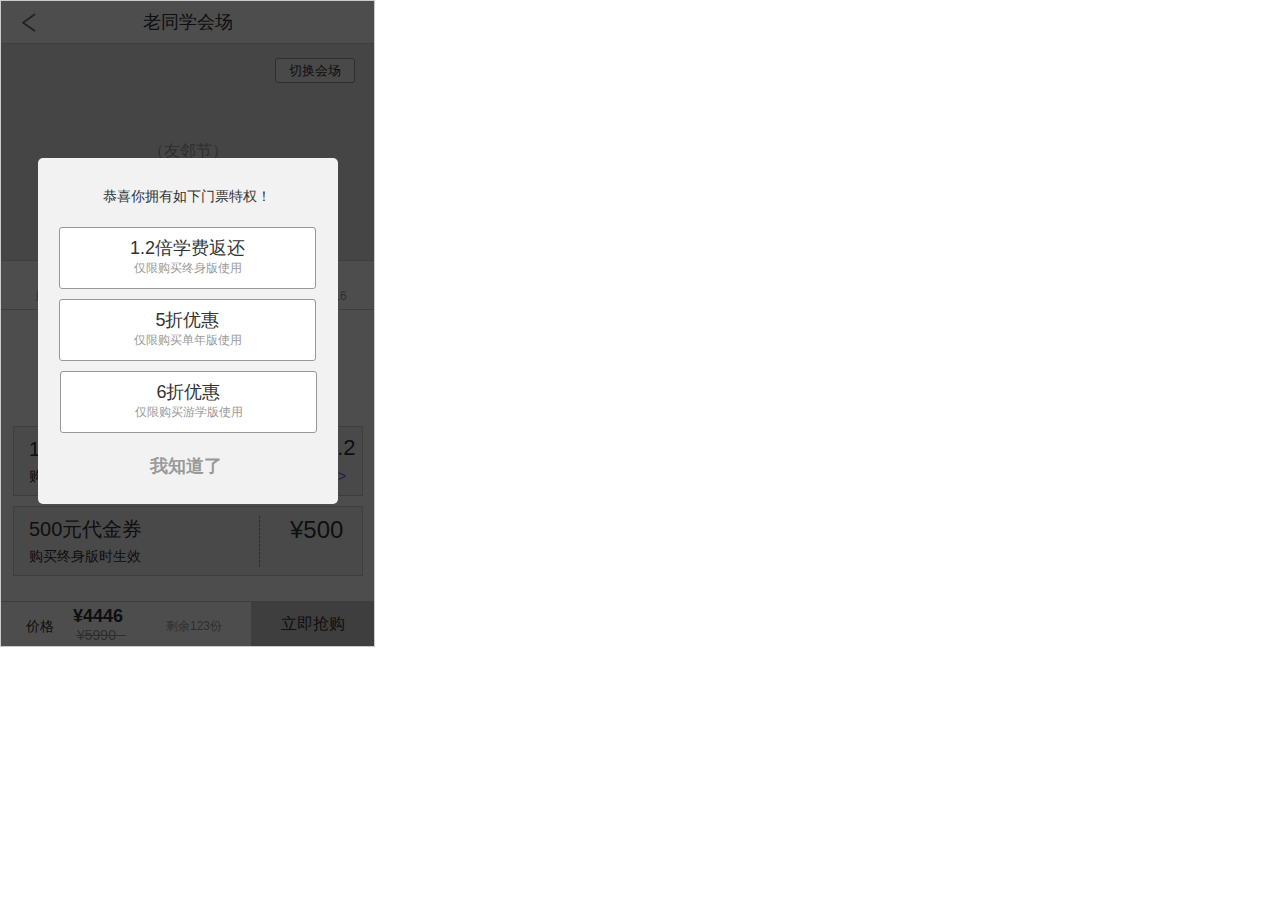
==== commit 6e346e10: "12" ====
--- a/index.html
+++ b/index.html
@@ -44,20 +44,20 @@
                   </div>
 
                   <!-- Unnamed (矩形) -->
-                  <div id="u4" class="ax_default box_3">
+                  <div id="u4" class="ax_default box_1">
                     <div id="u4_div" class=""></div>
                     <!-- Unnamed () -->
-                    <div id="u5" class="text">
-                      <p><span>（友邻节）</span></p>
+                    <div id="u5" class="text" style="display:none; visibility: hidden">
+                      <p><span></span></p>
                     </div>
                   </div>
 
                   <!-- Unnamed (矩形) -->
-                  <div id="u6" class="ax_default box_1">
+                  <div id="u6" class="ax_default box_3">
                     <div id="u6_div" class=""></div>
                     <!-- Unnamed () -->
-                    <div id="u7" class="text" style="display:none; visibility: hidden">
-                      <p><span></span></p>
+                    <div id="u7" class="text">
+                      <p><span>（友邻节）</span></p>
                     </div>
                   </div>
 
--- a/files/index/styles.css
+++ b/files/index/styles.css
@@ -114,6 +114,41 @@
   left:0px;
   top:0px;
   width:375px;
+  height:1290px;
+  background:inherit;
+  background-color:rgba(242, 242, 242, 1);
+  box-sizing:border-box;
+  border-width:1px;
+  border-style:solid;
+  border-color:rgba(204, 204, 204, 1);
+  border-radius:0px;
+  -moz-box-shadow:none;
+  -webkit-box-shadow:none;
+  box-shadow:none;
+}
+#u4 {
+  border-width:0px;
+  position:absolute;
+  left:0px;
+  top:0px;
+  width:375px;
+  height:1290px;
+}
+#u5 {
+  border-width:0px;
+  position:absolute;
+  left:2px;
+  top:637px;
+  width:371px;
+  visibility:hidden;
+  word-wrap:break-word;
+}
+#u6_div {
+  border-width:0px;
+  position:absolute;
+  left:0px;
+  top:0px;
+  width:375px;
   height:217px;
   background:inherit;
   background-color:rgba(228, 228, 228, 1);
@@ -125,7 +160,7 @@
   font-size:16px;
   color:#999999;
 }
-#u4 {
+#u6 {
   border-width:0px;
   position:absolute;
   left:0px;
@@ -135,47 +170,12 @@
   font-size:16px;
   color:#999999;
 }
-#u5 {
+#u7 {
   border-width:0px;
   position:absolute;
   left:2px;
   top:99px;
   width:371px;
-  word-wrap:break-word;
-}
-#u6_div {
-  border-width:0px;
-  position:absolute;
-  left:0px;
-  top:0px;
-  width:375px;
-  height:1290px;
-  background:inherit;
-  background-color:rgba(242, 242, 242, 1);
-  box-sizing:border-box;
-  border-width:1px;
-  border-style:solid;
-  border-color:rgba(204, 204, 204, 1);
-  border-radius:0px;
-  -moz-box-shadow:none;
-  -webkit-box-shadow:none;
-  box-shadow:none;
-}
-#u6 {
-  border-width:0px;
-  position:absolute;
-  left:0px;
-  top:0px;
-  width:375px;
-  height:1290px;
-}
-#u7 {
-  border-width:0px;
-  position:absolute;
-  left:2px;
-  top:637px;
-  width:371px;
-  visibility:hidden;
   word-wrap:break-word;
 }
 #u8 {
